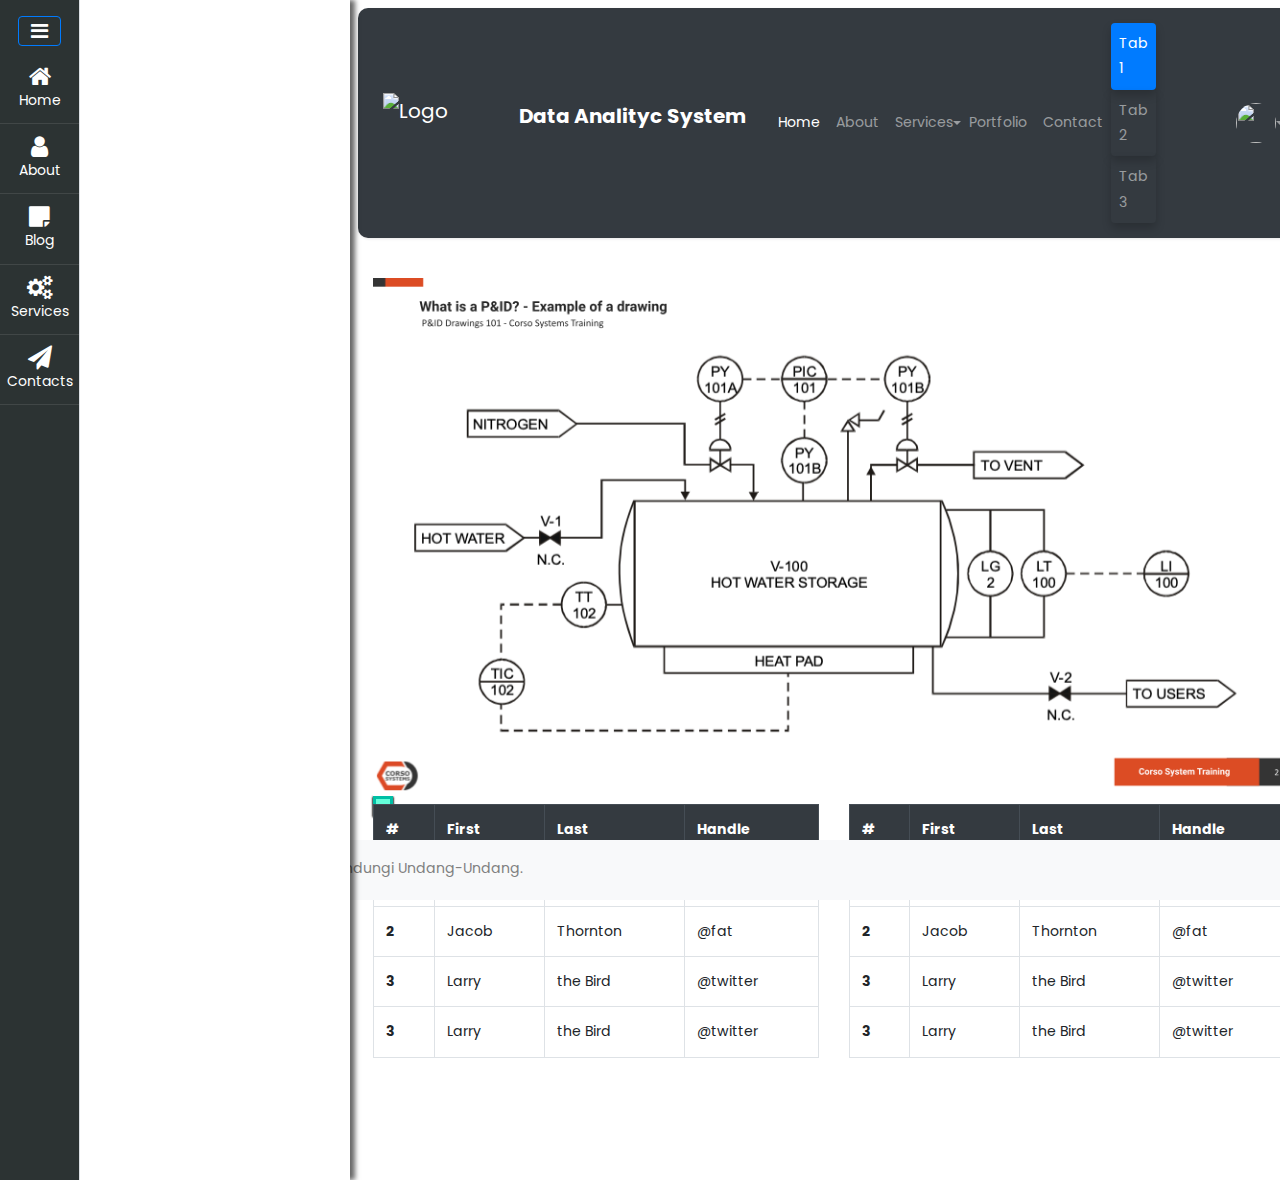
==== index.html @ a720b851 "Commit Jam 11:40 Senin" ====
<!DOCTYPE html>
<html lang="en">

<head>
  <title>Sidebar 07</title>
  <meta charset="utf-8" />
  <meta name="viewport" content="width=device-width, initial-scale=1, shrink-to-fit=no" />

  <link href="https://fonts.googleapis.com/css?family=Poppins:300,400,500,600,700,800,900" rel="stylesheet" />

  <link rel="stylesheet" href="https://stackpath.bootstrapcdn.com/font-awesome/4.7.0/css/font-awesome.min.css" />
  <link href="https://cdn.jsdelivr.net/npm/select2@4.1.0-rc.0/dist/css/select2.min.css" rel="stylesheet" />
  <link rel="stylesheet" href="https://use.fontawesome.com/releases/v5.15.4/css/all.css"
    integrity="sha384-DyZ88mC6Up2uqS4h/KRgHuoeGwBcD4Ng9SiP4dIRy0EXTlnuz47vAwmeGwVChigm" crossorigin="anonymous" />
  <link rel="stylesheet" href="https://cdnjs.cloudflare.com/ajax/libs/jstree/3.3.12/themes/default/style.min.css" />
  <link rel="stylesheet" href="https://cdn3.devexpress.com/jslib/22.2.3/css/dx.light.css" />
  <link rel="stylesheet" href="css/scalize.css" />
  <link rel="stylesheet" href="css/style.css" />
  <style>
    #treelist {
      font-size: 13px;
    }
  </style>
</head>

<body>
  <div class="wrapper d-flex align-items-stretch">
    <nav id="sidebar" class="active border-right">
      <button type="button" id="sidebarCollapse" class="navbar-toggler mt-3 mb-2"
        style="border-color: #007bff; color: #fff">
        <i class="fa fa-bars"></i>
        <span class="sr-only">Toggle Menu</span>
      </button>
      <!-- <h1><a href="index.html" class="logo">M.</a></h1> -->
      <ul class="list-unstyled components mb-5">
        <li class="active">
          <a href="#"><span class="fa fa-home"></span> Home</a>
        </li>
        <li>
          <a href="#"><span class="fa fa-user"></span> About</a>
        </li>
        <li>
          <a href="#"><span class="fa fa-sticky-note"></span> Blog</a>
        </li>
        <li>
          <a href="#"><span class="fa fa-cogs"></span> Services</a>
        </li>
        <li>
          <a href="#"><span class="fa fa-paper-plane"></span> Contacts</a>
        </li>
      </ul>

      <div class="footer">
        <p>
          Copyright &copy;
          <script>
            document.write(new Date().getFullYear());
          </script>
          All rights reserved | This template is made with
          <i class="icon-heart" aria-hidden="true"></i> by
          <a href="https://colorlib.com" target="_blank">Colorlib.com</a>
        </p>
      </div>
    </nav>

    <nav id="sidebar2" class="p-1 sidebar2mobile">
      <!-- Create a div element for the tree -->
      <div class="container-fluid mt-2">
        <div class="row">
          <div class="col-md-12">
            <div id="treelist"></div>
            <div id="context-menu"></div>
          </div>
        </div>
      </div>
    </nav>

    <!-- Page Content  -->
    <div id="content" class="p-md-2">
      <nav class="navbar navbar-expand-lg navbar-dark bg-dark navrounded">
        <div class="container-fluid">
          <!-- <button type="button" id="sidebarCollapse2" class="mr-2 btn btn-primary hidebtna ml-auto">
            <i class="fa fa-bars"></i>
            <span class="sr-only">Toggle Menu</span>
          </button> -->
          <a class="navbar-brand" href="#" style="display: grid; grid-template-columns: auto 1fr">
            <img src="https://cms.ptcs.co.id/assets/images/ptcs.png" width="120" height="60"
              class="d-inline-block align-top" alt="Logo" />
            <h5 class="text-white font-weight-bold mr-2 mt-2 ml-3">
              Data Analityc System
            </h5>
          </a>
          <!-- <div class="app-header__logo">
            <div class="logo-src"></div>
          </div> -->
          <button class="btn btn-dark d-inline-block d-lg-none ml-auto" type="button" data-toggle="collapse"
            data-target="#navbarSupportedContent" aria-controls="navbarSupportedContent" aria-expanded="false"
            aria-label="Toggle navigation">
            <i class="fa fa-bars"></i>
          </button>
          <div class="collapse navbar-collapse" id="navbarSupportedContent">
            <ul class="navbar-nav">
              <li class="nav-item active">
                <a class="nav-link" href="#">Home</a>
              </li>
              <li class="nav-item">
                <a class="nav-link" href="#">About</a>
              </li>
              <li class="nav-item dropdown">
                <a class="nav-link dropdown-toggle" href="#" id="navbarDropdown" role="button" data-toggle="dropdown"
                  aria-haspopup="true" aria-expanded="false">
                  Services
                </a>
                <div class="dropdown-menu" aria-labelledby="navbarDropdown">
                  <a class="dropdown-item" href="#">Service 1</a>
                  <a class="dropdown-item" href="#">Service 2</a>
                  <a class="dropdown-item" href="#">Service 3</a>
                </div>
              </li>
              <li class="nav-item">
                <a class="nav-link" href="#">Portfolio</a>
              </li>
              <li class="nav-item">
                <a class="nav-link" href="#">Contact</a>
              </li>
            </ul>
            <ul class="nav navbar-nav nav-pills nav-pillsx ml-auto mr-5">
              <li class="nav-item mr-4">
                <a class="nav-link active" data-toggle="tab" href="#tab1">Tab 1</a>
              </li>
              <li class="nav-item mr-4">
                <a class="nav-link" data-toggle="tab" href="#tab2">Tab 2</a>
              </li>
              <li class="nav-item mr-4">
                <a class="nav-link" data-toggle="tab" href="#tab3">Tab 3</a>
              </li>
            </ul>
            <ul class="navbar-nav ml-auto">
              <li class="nav-item dropdown">
                <a class="nav-link dropdown-toggle" href="#" id="navbarDropdownMenuLink" role="button"
                  data-toggle="dropdown" aria-haspopup="true" aria-expanded="false">
                  <img src="https://s3.eu-central-1.amazonaws.com/bootstrapbaymisc/blog/24_days_bootstrap/fox.jpg"
                    width="40" height="40" class="rounded-circle" />
                </a>
                <div class="dropdown-menu" aria-labelledby="navbarDropdownMenuLink">
                  <a class="dropdown-item" href="#">Dashboard</a>
                  <a class="dropdown-item" href="#">Edit Profile</a>
                  <a class="dropdown-item" href="#">Log Out</a>
                </div>
              </li>
            </ul>

          </div>
          <!-- button untuk sidebar kanana da di dalam navbar -->
          <!-- <button type="button" id="sidebarCollapse2" class="mr-2 btn btn-primary hidebtna ml-auto">
            <i class="fa fa-bars"></i>
            <span class="sr-only">Toggle Menu</span>
          </button> -->
        </div>
      </nav>

      <!-- Tab content -->
      <!--  overflow-auto style="height: 800px;"-->
      <div class="tab-content mt-1 mb-5 overflow-auto">
        <div class="tab-pane active" id="tab1">
          <div class="container">
            <div class="row">
              <div class="col">
                <div class="d-flex justify-content-center align-items-center" style="  width: 100%;
                height: 100%;">
                  <div class="scalize">
                    <!-- Start Popover Template -->
                    <div id="content1" class="content left top">
                      <div class="head">
                        <a href="#" class="exit"><img
                            src="https://www.jqueryscript.net/demo/Image-Annotation-Plugin-Scalize/img/close.png"
                            alt="" /></a>
                        <h6 class="title">Lorem Ipsum 1</h6>
                      </div>
                      <div class="body">
                        <p>Lorem ipsum dolor sit amet, ne est populo dictas, et pri ferri ubique labitur.</p>
                        <p>Mel ad euismod adipiscing moderatius eos an decore quodsi animal.</p>
                      </div>
                    </div>
                    <div id="content3" class="content right top">
                      <div class="head">
                        <a href="#" class="exit"><img
                            src="https://www.jqueryscript.net/demo/Image-Annotation-Plugin-Scalize/img/close.png"
                            alt="" /></a>
                        <h6 class="title">Lorem Ipsum 3</h6>
                      </div>
                      <div class="body">
                        <p>Lorem ipsum dolor sit amet, ne est populo dictas, et pri ferri ubique labitur.</p>
                        <p>Mel ad euismod adipiscing moderatius eos an decore quodsi animal.</p>
                      </div>
                    </div>
                    <div id="content2" class="content right top">
                      <div class="head">
                        <a href="#" class="exit"><img
                            src="https://www.jqueryscript.net/demo/Image-Annotation-Plugin-Scalize/img/close.png"
                            alt="" /></a>
                        <h6 class="title">Lorem Ipsum 2</h6>
                      </div>
                      <div class="body">
                        <p>Lorem ipsum dolor sit amet, ne est populo dictas, et pri ferri ubique labitur.</p>
                        <p>Mel ad euismod adipiscing moderatius eos an decore quodsi animal.</p>
                        <p>Lorem ipsum dolor sit amet, ne est populo dictas, et pri ferri ubique labitur.</p>
                      </div>
                    </div>
                    <div id="content4" class="content right top">
                      <div class="head">
                        <a href="#" class="exit"><img
                            src="https://www.jqueryscript.net/demo/Image-Annotation-Plugin-Scalize/img/close.png"
                            alt="" /></a>
                        <h6 class="title">Lorem Ipsum 2</h6>
                      </div>
                      <div class="body">
                        <p>Lorem ipsum dolor sit amet, ne est populo dictas, et pri ferri ubique labitur.</p>
                        <p>Mel ad euismod adipiscing moderatius eos an decore quodsi animal.</p>
                        <p>Lorem ipsum dolor sit amet, ne est populo dictas, et pri ferri ubique labitur.</p>
                      </div>
                    </div>
                    <!-- End Popover Template -->

                    <!-- https://www.jqueryscript.net/demo/Image-Annotation-Plugin-Scalize/img/jacket.png -->
                    <img src="pid.png" alt=""
                      class="target" id="gambar-coordinate">
                    <!-- Start Item Point -->
                    <div class="item-point" data-top="339" data-left="195.5" data-popover="#content1">
                      <div><a href="#" class="toggle"></a></div>
                    </div>
                    <!-- End Item Point -->
                    <!-- Start Item Point -->
                    <div class="item-point" data-top="425" data-left="692.5" data-popover="#content3">
                      <div><a href="#" class="toggle"></a></div>
                    </div>
                    <!-- End Item Point -->
                    <!-- Start Item Point -->
                    <div class="item-point" data-top="257" data-left="154.5" data-popover="#content2">
                      <div><a href="#" class="toggle"></a></div>
                    </div>
                    <!-- End Item Point -->
                    <!-- Start Item Point -->
                    <div class="item-point" data-top="137" data-left="492" data-popover="#content4">
                      <div><a href="#" class="toggle"></a></div>
                    </div>
                    <!-- End Item Point -->
                    <!-- Start Item Point -->
                    <div class="item-point" data-top="75" data-left="385" data-popover="#content4">
                      <div><a href="#" class="toggle"></a></div>
                    </div>
                    <!-- End Item Point -->
                  </div>
                </div>

              </div>
            </div>
            <div class="row">
              <div class="col-md-6">
                <table class="table table-bordered mt-2 mb-3">
                  <thead class="thead-dark">
                    <tr>
                      <th scope="col">#</th>
                      <th scope="col">First</th>
                      <th scope="col">Last</th>
                      <th scope="col">Handle</th>
                    </tr>
                  </thead>
                  <tbody>
                    <tr>
                      <th scope="row">1</th>
                      <td>Mark</td>
                      <td>Otto</td>
                      <td>@mdo</td>
                    </tr>
                    <tr>
                      <th scope="row">2</th>
                      <td>Jacob</td>
                      <td>Thornton</td>
                      <td>@fat</td>
                    </tr>
                    <tr>
                      <th scope="row">3</th>
                      <td>Larry</td>
                      <td>the Bird</td>
                      <td>@twitter</td>
                    </tr>
                    <tr>
                      <th scope="row">3</th>
                      <td>Larry</td>
                      <td>the Bird</td>
                      <td>@twitter</td>
                    </tr>
                  </tbody>
                </table>
              </div>
              <div class="col-md-6">
                <table class="table table-bordered mt-2 mb-3">
                  <thead class="thead-dark">
                    <tr>
                      <th scope="col">#</th>
                      <th scope="col">First</th>
                      <th scope="col">Last</th>
                      <th scope="col">Handle</th>
                    </tr>
                  </thead>
                  <tbody>
                    <tr>
                      <th scope="row">1</th>
                      <td>Mark</td>
                      <td>Otto</td>
                      <td>@mdo</td>
                    </tr>
                    <tr>
                      <th scope="row">2</th>
                      <td>Jacob</td>
                      <td>Thornton</td>
                      <td>@fat</td>
                    </tr>
                    <tr>
                      <th scope="row">3</th>
                      <td>Larry</td>
                      <td>the Bird</td>
                      <td>@twitter</td>
                    </tr>
                    <tr>
                      <th scope="row">3</th>
                      <td>Larry</td>
                      <td>the Bird</td>
                      <td>@twitter</td>
                    </tr>
                  </tbody>
                </table>
              </div>
            </div>
          </div>
          <br>
          <br>

        </div>
        <div class="tab-pane" id="tab2">
          <h2>Ini adalah isi Tab 2</h2>
          <p>
            Integer id felis euismod, auctor lectus a, aliquam felis. Nulla
            euismod, odio sit amet malesuada ultricies, massa sapien dapibus
            neque, a sagittis purus enim ut tortor. Pellentesque tincidunt
            urna sit amet justo pharetra, sit amet hendrerit velit sodales.
          </p>
        </div>
        <div class="tab-pane" id="tab3">
          <h2 class="mb-4">Sidebar #07</h2>
          <p>
            Lorem ipsum dolor sit amet, consectetur adipisicing elit, sed do
            eiusmod tempor incididunt ut labore et dolore magna aliqua. Ut
            enim ad minim veniam, quis nostrud exercitation ullamco laboris
            nisi ut aliquip ex ea commodo consequat. Duis aute irure dolor in
            reprehenderit in voluptate velit esse cillum dolore eu fugiat
            nulla pariatur. Excepteur sint occaecat cupidatat non proident,
            sunt in culpa qui officia deserunt mollit anim id est laborum.
          </p>
          <p>
            Lorem ipsum dolor sit amet, consectetur adipisicing elit, sed do
            eiusmod tempor incididunt ut labore et dolore magna aliqua. Ut
            enim ad minim veniam, quis nostrud exercitation ullamco laboris
            nisi ut aliquip ex ea commodo consequat. Duis aute irure dolor in
            reprehenderit in voluptate velit esse cillum dolore eu fugiat
            nulla pariatur. Excepteur sint occaecat cupidatat non proident,
            sunt in culpa qui officia deserunt mollit anim id est laborum.
          </p>
        </div>
      </div>

      <footer class="bg-light py-3 fixed-bottom app-main-footer ">
        <div class="container">
          <div class="row">
            <div class="col-md-6">
              <p>
                &copy; 2023 Nama Perusahaan Anda. Hak Cipta Dilindungi
                Undang-Undang.
              </p>
            </div>
            <div class="col-md-6">
              <ul class="list-inline float-md-right text-right">
                <div id="weather-info" class="list-inline-item"></div>
              </ul>
            </div>
          </div>
        </div>
      </footer>
    </div>
    <!-- Sidebar Kanan -->
    <nav id="sidebar3" class="active border-right">
      <!-- <h1><a href="index.html" class="logo">M.</a></h1> -->
      <button type="button" id="sidebarCollapse2" style="border-color: #007bff; color: #fff"
        class="mt-3 mb-2 navbar-toggler hidebtna">
        <i class="fa fa-bars"></i>
        <span class="sr-only">Toggle Menu</span>
      </button>
      <ul class="list-unstyled components mb-5" id="accordion">
        <li class="active">
          <a data-toggle="collapse" class="iconkanans" href="#multiCollapseExample1" role="button" aria-expanded="false"
            aria-controls="multiCollapseExample1"><span class="fa fa-cloud"></span> Weather</a>
        </li>
        <div class="collapse multi-collapse" id="multiCollapseExample1">
          <div class="card card-body text-muted">
            <a class="weatherwidget-io" href="https://forecast7.com/en/n6d21106d85/jakarta/" data-label_1="JAKARTA"
              data-label_2="WEATHER" data-days="3" data-theme="dark">JAKARTA WEATHER</a>
          </div>
        </div>
        <li>
          <a class="iconkanans" data-toggle="collapse" href="#multiCollapseExample2" role="button" aria-expanded="false"
            aria-controls="multiCollapseExample2"><span class="fa fa-tasks"></span> Task
            <span class="badge badge-danger ml-2" id="taskbadge">0</span>
          </a>
        </li>
        <div class="collapse multi-collapse" id="multiCollapseExample2">
          <div class="card card-body text-muted">
            <form id="task-form" class="mb-3">
              <div class="form-row">
                <div class="col-9">
                  <input type="text" id="task-input" class="form-control" placeholder="Enter task" />
                </div>
                <div class="col-3">
                  <button type="submit" class="btn btn-sm btn-primary btn-block">
                    Add
                  </button>
                </div>
              </div>
            </form>

            <!-- Task List -->
            <ul id="task-list" class="list-group">
              <!-- Tasks will be added dynamically here -->
            </ul>
          </div>
        </div>
        <li>
          <a href="#collapse-blog" data-toggle="collapse" aria-expanded="false" class="dropdown-toggle"><span
              class="fa fa-sticky-note"></span> Blog<span class="badge badge-primary ml-2">2</span></a>
          <ul class="collapse list-unstyled" id="collapse-blog" data-parent="#accordion">
            <li><a href="#">Blog Post 1</a></li>
            <li><a href="#">Blog Post 2</a></li>
          </ul>
        </li>
        <li>
          <a href="#"><span class="fa fa-cogs"></span> Services</a>
        </li>
        <li>
          <a href="#collapse-contacts" data-toggle="collapse" aria-expanded="false" class="dropdown-toggle"><span
              class="fa fa-paper-plane"></span> Contacts<span class="badge badge-danger ml-2">5</span></a>
          <ul class="collapse list-unstyled" id="collapse-contacts" data-parent="#accordion">
            <li><a href="#">Contact 1</a></li>
            <li><a href="#">Contact 2</a></li>
            <li><a href="#">Contact 3</a></li>
            <li><a href="#">Contact 4</a></li>
            <li><a href="#">Contact 5</a></li>
          </ul>
        </li>
      </ul>
    </nav>
  </div>

  <!-- <script src="js/jquery.min.js"></script> -->
  <script src="https://code.jquery.com/jquery-3.6.4.js" integrity="sha256-a9jBBRygX1Bh5lt8GZjXDzyOB+bWve9EiO7tROUtj/E="
    crossorigin="anonymous"></script>
  <script src="js/popper.js"></script>
  <script src="js/bootstrap.min.js"></script>
  <script src="https://cdn.jsdelivr.net/npm/select2@4.1.0-rc.0/dist/js/select2.min.js"></script>
  <script src="https://cdnjs.cloudflare.com/ajax/libs/jstree/3.3.12/jstree.min.js"></script>
  <script src="https://cdn3.devexpress.com/jslib/22.2.3/js/dx.all.js"></script>
  <script src="js/scalize.js"></script>
  <script src="https://cdnjs.cloudflare.com/ajax/libs/jquery-mousewheel/3.1.11/jquery.mousewheel.min.js"></script>
  <script src="js/script.js"></script>
  <script>
    !(function (d, s, id) {
      var js,
        fjs = d.getElementsByTagName(s)[0];
      if (!d.getElementById(id)) {
        js = d.createElement(s);
        js.id = id;
        js.src = "https://weatherwidget.io/js/widget.min.js";
        fjs.parentNode.insertBefore(js, fjs);
      }
    })(document, "script", "weatherwidget-io-js");
  </script>
  <script src="js/main.js"></script>
</body>

</html>



<!-- Catatan -->

<!-- Untuk mendapatkan koordinat aslinya di kurang 10 -->
---- css/scalize.css ----
/*
Scalize
=========================== */
.scalize {
    transform-origin: top left;
    position: relative;
}
.scalize img.target {
    width: 100%;
    position: relative;
    z-index: 1;
}
.scalize .content {
    position: absolute;
    background: #fff;
    width: 250px;
    display: none;
    z-index: 99;
    height: auto;
    -webkit-box-shadow: 0px 2px 3px rgba(0, 0, 0, 0.5);
    -khtml-box-shadow: 0px 2px 3px rgba(0, 0, 0, 0.5);
    -moz-box-shadow: 0px 2px 3px rgba(0, 0, 0, 0.5);
    -ms-box-shadow: 0px 2px 3px rgba(0, 0, 0, 0.5);
    -o-box-shadow: 0px 2px 3px rgba(0, 0, 0, 0.5);
    box-shadow: 0px 2px 3px rgba(0, 0, 0, 0.5);
}
.scalize .content .head {
    position: relative;
    padding: 10px 15px;
    background: #efefef;
    border-bottom: solid 1px #dfdfdf;
}
.scalize .content .head .title {
    margin-bottom: 0;
}
.scalize .content .head .exit {
    float: right;
    display: block;
    width: 38px;
    height: 38px;
    border-left: solid 1px #ccc;
    position: relative;
    top: -10px;
    left: 15px;
    filter: alpha(opacity=50);
    -ms-filter: "progid:DXImageTransform.Microsoft.Alpha(Opacity=50)";
    -webkit-opacity: 0.5;
    -khtml-opacity: 0.5;
    -moz-opacity: 0.5;
    -ms-opacity: 0.5;
    -o-opacity: 0.5;
    opacity: 0.5;
}
.scalize .content .head .exit:hover {
    filter: alpha(opacity=80);
    -ms-filter: "progid:DXImageTransform.Microsoft.Alpha(Opacity=80)";
    -webkit-opacity: 0.8;
    -khtml-opacity: 0.8;
    -moz-opacity: 0.8;
    -ms-opacity: 0.8;
    -o-opacity: 0.8;
    opacity: 0.8;
    background: rgba(0, 0, 0, 0.3);
}
.scalize .content .head .exit img {
    padding: 7px;
    width: 100%;
}
.scalize .content .body {
    padding: 10px 15px;
    position: relative;
    background: #fff;
    position: relative;
}
.scalize .content .body img {
    width: 100%;
}
.scalize .content .body p:last-child {
    margin-bottom: 0;
}
.scalize .content .body:before {
    content: '';
    position: absolute;
    border: solid 15px transparent;
    top: 0;
}
.scalize .content .footer {
    padding: 10px 15px;
    border-top: solid 1px #dfdfdf;
    position: relative;
}
.scalize .content.center .body:before {
    top: 50%;
    margin-top: -24px;
}
.scalize .content.left {
    margin-left: -280px;
}
.scalize .content.left .body:before {
    left: 100%;
    border-left-color: #fff;
    border-right: 0;
}
.scalize .content.left.top {
    margin-top: -43px;
    margin-bottom: 0;
}
.scalize .content.left.bottom {
    margin-top: 50px;
}
.scalize .content.left.bottom .body:before {
    top: 100%;
    margin-top: -56px;
}
.scalize .content.right {
    margin-left: 50px;
}
.scalize .content.right .body:before {
    right: 100%;
    border-right-color: #fff;
    border-left: 0;
}
.scalize .content.right.top {
    margin-top: -43px;
    margin-bottom: 0;
}
.scalize .content.right.bottom {
    margin-top: 50px;
}
.scalize .content.right.bottom .body:before {
    top: 100%;
    margin-top: -56px;
}
/*
Scalize selector
=========================== */
.wrap-selector {
    position: absolute;
    top: 0;
    left: 0;
    width: 100%;
    height: 100%;
    overflow: hidden;
    z-index: 3;
}
.scalize .item-point {
    display: block;
    position: absolute;
    width: 20px;
    height: 20px;
    background: #64ffda;
    border: solid 3px #00bfa5;
    text-decoration: none !important;
    -webkit-transition: all 0.3s ease-in-out;
    -khtml-transition: all 0.3s ease-in-out;
    -moz-transition: all 0.3s ease-in-out;
    -ms-transition: all 0.3s ease-in-out;
    -o-transition: all 0.3s ease-in-out;
    transition: all 0.3s ease-in-out;
    -webkit-box-shadow: 0px 1px 2px rgba(0, 0, 0, 0.5);
    -khtml-box-shadow: 0px 1px 2px rgba(0, 0, 0, 0.5);
    -moz-box-shadow: 0px 1px 2px rgba(0, 0, 0, 0.5);
    -ms-box-shadow: 0px 1px 2px rgba(0, 0, 0, 0.5);
    -o-box-shadow: 0px 1px 2px rgba(0, 0, 0, 0.5);
    box-shadow: 0px 1px 2px rgba(0, 0, 0, 0.5);
}
.scalize .item-point > div {
    position: relative;
    cursor: default;
    z-index: 9;
}
.scalize .item-point > div .toggle {
    display: block;
    position: absolute;
    top: -3px;
    left: -3px;
}
.scalize .item-point.circle {
    -webkit-border-radius: 50%;
    -khtml-border-radius: 50%;
    -moz-border-radius: 50%;
    -ms-border-radius: 50%;
    -o-border-radius: 50%;
    border-radius: 50%;
}
.scalize .item-point.circle.disabled,
.scalize .item-point.circle.active {
    border: solid 3px #64ffda;
    background: #64ffda;
}
.scalize .item-point.circle .toggle {
    -webkit-border-radius: 50%;
    -khtml-border-radius: 50%;
    -moz-border-radius: 50%;
    -ms-border-radius: 50%;
    -o-border-radius: 50%;
    border-radius: 50%;
}
.scalize .item-point.square {
    width: 30px;
    height: 30px;
    font-weight: 700;
    line-height: 27px;
    color: #1d1d1d;
    background: #a7ffeb;
    border: solid 2px #00bfa5;
    -webkit-border-radius: 4px;
    -khtml-border-radius: 4px;
    -moz-border-radius: 4px;
    -ms-border-radius: 4px;
    -o-border-radius: 4px;
    border-radius: 4px;
    text-align: center;
}
.scalize .item-point.square.disabled,
.scalize .item-point.square.active {
    color: #fff;
    background: #00bfa5;
}
.scalize .item-point.square > div .toggle {
    -webkit-border-radius: 4px;
    -khtml-border-radius: 4px;
    -moz-border-radius: 4px;
    -ms-border-radius: 4px;
    -o-border-radius: 4px;
    border-radius: 4px;
    top: -2px;
    left: -2px;
}
.scalize .item-point.disabled .toggle {
    cursor: default;
}
.scalize .item-point.content {
    width: 200px;
    height: 0;
    border: 0;
}
.scalize .item-point.pulse {
    box-shadow: 0 0 0 #1de9b6;
    animation: pulse 2s infinite;
}
.scalize .item-point.pulse:hover {
    animation: none;
}
.scalize .item-point.pulse2:before,
.scalize .item-point.pulse2:after {
    content: "";
    margin: -3px 0 0 -3px;
    position: absolute;
    box-sizing: border-box;
    width: 20px;
    height: 20px;
    border: 1px solid #1de9b6;
    border-radius: 50%;
}
.scalize .item-point.pulse2:before {
    animation: blip1 1s infinite cubic-bezier(0, 0.6, 1, 0.6);
}
.scalize .item-point.pulse2:after {
    animation: blip2 1s infinite linear;
}
.scalize .item-point.marker {
    background: transparent;
    -webkit-box-shadow: 0 0 0 rgba(0, 0, 0, 0.4);
    -khtml-box-shadow: 0 0 0 rgba(0, 0, 0, 0.4);
    -moz-box-shadow: 0 0 0 rgba(0, 0, 0, 0.4);
    -ms-box-shadow: 0 0 0 rgba(0, 0, 0, 0.4);
    -o-box-shadow: 0 0 0 rgba(0, 0, 0, 0.4);
    box-shadow: 0 0 0 rgba(0, 0, 0, 0.4);
    border: 0;
}
.scalize .item-point.marker.active {
    border: 0;
}
.scalize .item-point.marker.active .pin {
    background: #00bfa5;
}
.scalize .item-point.marker.active .pin:after {
    background: #64ffda;
}
.scalize .item-point.marker .toggle {
    width: 30px;
    height: 30px;
    top: -6px;
    left: -6px;
}
.scalize .item-point.marker .pin {
    width: 30px;
    height: 30px;
    border-radius: 50% 50% 50% 0;
    background: #64ffda;
    position: absolute;
    -webkit-transform: rotate(-45deg);
    -moz-transform: rotate(-45deg);
    -ms-transform: rotate(-45deg);
    transform: rotate(-45deg);
    left: 50%;
    top: 50%;
    margin: -15px 0 0 -15px;
    -webkit-animation-name: bounce;
    -moz-animation-name: bounce;
    -ms-animation-name: bounce;
    animation-name: bounce;
    -webkit-animation-fill-mode: both;
    -moz-animation-fill-mode: both;
    -ms-animation-fill-mode: both;
    animation-fill-mode: both;
    -webkit-animation-duration: 1s;
    -moz-animation-duration: 1s;
    -ms-animation-duration: 1s;
    animation-duration: 1s;
    z-index: 3;
}
.scalize .item-point.marker .pin:after {
    content: '';
    width: 14px;
    height: 14px;
    margin: 8px 0 0 8px;
    background: #00bfa5;
    position: absolute;
    border-radius: 50%;
}
.scalize .item-point.marker .pulse {
    background: rgba(0, 0, 0, 0.5);
    border-radius: 50%;
    height: 14px;
    width: 14px;
    position: absolute;
    left: 50%;
    top: 50%;
    margin: 15px 0px 0px -7px;
    -webkit-transform: rotateX(55deg);
    -moz-transform: rotateX(55deg);
    -ms-transform: rotateX(55deg);
    transform: rotateX(55deg);
    z-index: 2;
}
.scalize .item-point.marker .pulse:after {
    content: "";
    border-radius: 50%;
    height: 40px;
    width: 40px;
    position: absolute;
    margin: -13px 0 0 -13px;
    -webkit-animation: pulsate 1s ease-out;
    -moz-animation: pulsate 1s ease-out;
    -ms-animation: pulsate 1s ease-out;
    animation: pulsate 1s ease-out;
    -webkit-animation-iteration-count: infinite;
    -moz-animation-iteration-count: infinite;
    -ms-animation-iteration-count: infinite;
    animation-iteration-count: infinite;
    opacity: 0;
    -ms-filter: "progid:DXImageTransform.Microsoft.Alpha(Opacity=0)";
    filter: alpha(opacity=0);
    -webkit-box-shadow: 0 0 1px 2px #a7ffeb;
    box-shadow: 0 0 1px 2px #a7ffeb;
    -webkit-animation-delay: 1.1s;
    -moz-animation-delay: 1.1s;
    -ms-animation-delay: 1.1s;
    animation-delay: 1.1s;
}
/*
Animation
=========================== */
@-webkit-keyframes pulse {
    0% {
        -webkit-box-shadow: 0 0 0 0 #1de9b6;
    }
    70% {
        -webkit-box-shadow: 0 0 0 10px rgba(204, 169, 44, 0);
    }
    100% {
        -webkit-box-shadow: 0 0 0 0 rgba(204, 169, 44, 0);
    }
}
@keyframes pulse {
    0% {
        -moz-box-shadow: 0 0 0 0 #1de9b6;
        box-shadow: 0 0 0 0 #1de9b6;
    }
    70% {
        -moz-box-shadow: 0 0 0 10px rgba(204, 169, 44, 0);
        box-shadow: 0 0 0 10px rgba(204, 169, 44, 0);
    }
    100% {
        -moz-box-shadow: 0 0 0 0 rgba(204, 169, 44, 0);
        box-shadow: 0 0 0 0 rgba(204, 169, 44, 0);
    }
}
@keyframes blip1 {
    to {
        transform: scale(3);
        opacity: 0;
    }
}
@keyframes blip2 {
    to {
        transform: scale(2);
        opacity: 0;
    }
}
@-moz-keyframes pulsate {
    0% {
        -webkit-transform: scale(0.1, 0.1);
        -moz-transform: scale(0.1, 0.1);
        -ms-transform: scale(0.1, 0.1);
        transform: scale(0.1, 0.1);
        opacity: 0;
        -ms-filter: "progid:DXImageTransform.Microsoft.Alpha(Opacity=0)";
        filter: alpha(opacity=0);
    }
    50% {
        opacity: 1;
        -ms-filter: none;
        filter: none;
    }
    100% {
        -webkit-transform: scale(1.2, 1.2);
        -moz-transform: scale(1.2, 1.2);
        -ms-transform: scale(1.2, 1.2);
        transform: scale(1.2, 1.2);
        opacity: 0;
        -ms-filter: "progid:DXImageTransform.Microsoft.Alpha(Opacity=0)";
        filter: alpha(opacity=0);
    }
}
@-webkit-keyframes pulsate {
    0% {
        -webkit-transform: scale(0.1, 0.1);
        -moz-transform: scale(0.1, 0.1);
        -ms-transform: scale(0.1, 0.1);
        transform: scale(0.1, 0.1);
        opacity: 0;
        -ms-filter: "progid:DXImageTransform.Microsoft.Alpha(Opacity=0)";
        filter: alpha(opacity=0);
    }
    50% {
        opacity: 1;
        -ms-filter: none;
        filter: none;
    }
    100% {
        -webkit-transform: scale(1.2, 1.2);
        -moz-transform: scale(1.2, 1.2);
        -ms-transform: scale(1.2, 1.2);
        transform: scale(1.2, 1.2);
        opacity: 0;
        -ms-filter: "progid:DXImageTransform.Microsoft.Alpha(Opacity=0)";
        filter: alpha(opacity=0);
    }
}
@-o-keyframes pulsate {
    0% {
        -webkit-transform: scale(0.1, 0.1);
        -moz-transform: scale(0.1, 0.1);
        -ms-transform: scale(0.1, 0.1);
        transform: scale(0.1, 0.1);
        opacity: 0;
        -ms-filter: "progid:DXImageTransform.Microsoft.Alpha(Opacity=0)";
        filter: alpha(opacity=0);
    }
    50% {
        opacity: 1;
        -ms-filter: none;
        filter: none;
    }
    100% {
        -webkit-transform: scale(1.2, 1.2);
        -moz-transform: scale(1.2, 1.2);
        -ms-transform: scale(1.2, 1.2);
        transform: scale(1.2, 1.2);
        opacity: 0;
        -ms-filter: "progid:DXImageTransform.Microsoft.Alpha(Opacity=0)";
        filter: alpha(opacity=0);
    }
}
@keyframes pulsate {
    0% {
        -webkit-transform: scale(0.1, 0.1);
        -moz-transform: scale(0.1, 0.1);
        -ms-transform: scale(0.1, 0.1);
        transform: scale(0.1, 0.1);
        opacity: 0;
        -ms-filter: "progid:DXImageTransform.Microsoft.Alpha(Opacity=0)";
        filter: alpha(opacity=0);
    }
    50% {
        opacity: 1;
        -ms-filter: none;
        filter: none;
    }
    100% {
        -webkit-transform: scale(1.2, 1.2);
        -moz-transform: scale(1.2, 1.2);
        -ms-transform: scale(1.2, 1.2);
        transform: scale(1.2, 1.2);
        opacity: 0;
        -ms-filter: "progid:DXImageTransform.Microsoft.Alpha(Opacity=0)";
        filter: alpha(opacity=0);
    }
}
@-moz-keyframes bounce {
    0% {
        opacity: 0;
        -ms-filter: "progid:DXImageTransform.Microsoft.Alpha(Opacity=0)";
        filter: alpha(opacity=0);
        -webkit-transform: translateY(-2000px) rotate(-45deg);
        -moz-transform: translateY(-2000px) rotate(-45deg);
        -ms-transform: translateY(-2000px) rotate(-45deg);
        transform: translateY(-2000px) rotate(-45deg);
    }
    60% {
        opacity: 1;
        -ms-filter: none;
        filter: none;
        -webkit-transform: translateY(30px) rotate(-45deg);
        -moz-transform: translateY(30px) rotate(-45deg);
        -ms-transform: translateY(30px) rotate(-45deg);
        transform: translateY(30px) rotate(-45deg);
    }
    80% {
        -webkit-transform: translateY(-10px) rotate(-45deg);
        -moz-transform: translateY(-10px) rotate(-45deg);
        -ms-transform: translateY(-10px) rotate(-45deg);
        transform: translateY(-10px) rotate(-45deg);
    }
    100% {
        -webkit-transform: translateY(0) rotate(-45deg);
        -moz-transform: translateY(0) rotate(-45deg);
        -ms-transform: translateY(0) rotate(-45deg);
        transform: translateY(0) rotate(-45deg);
    }
}
@-webkit-keyframes bounce {
    0% {
        opacity: 0;
        -ms-filter: "progid:DXImageTransform.Microsoft.Alpha(Opacity=0)";
        filter: alpha(opacity=0);
        -webkit-transform: translateY(-2000px) rotate(-45deg);
        -moz-transform: translateY(-2000px) rotate(-45deg);
        -ms-transform: translateY(-2000px) rotate(-45deg);
        transform: translateY(-2000px) rotate(-45deg);
    }
    60% {
        opacity: 1;
        -ms-filter: none;
        filter: none;
        -webkit-transform: translateY(30px) rotate(-45deg);
        -moz-transform: translateY(30px) rotate(-45deg);
        -ms-transform: translateY(30px) rotate(-45deg);
        transform: translateY(30px) rotate(-45deg);
    }
    80% {
        -webkit-transform: translateY(-10px) rotate(-45deg);
        -moz-transform: translateY(-10px) rotate(-45deg);
        -ms-transform: translateY(-10px) rotate(-45deg);
        transform: translateY(-10px) rotate(-45deg);
    }
    100% {
        -webkit-transform: translateY(0) rotate(-45deg);
        -moz-transform: translateY(0) rotate(-45deg);
        -ms-transform: translateY(0) rotate(-45deg);
        transform: translateY(0) rotate(-45deg);
    }
}
@-o-keyframes bounce {
    0% {
        opacity: 0;
        -ms-filter: "progid:DXImageTransform.Microsoft.Alpha(Opacity=0)";
        filter: alpha(opacity=0);
        -webkit-transform: translateY(-2000px) rotate(-45deg);
        -moz-transform: translateY(-2000px) rotate(-45deg);
        -ms-transform: translateY(-2000px) rotate(-45deg);
        transform: translateY(-2000px) rotate(-45deg);
    }
    60% {
        opacity: 1;
        -ms-filter: none;
        filter: none;
        -webkit-transform: translateY(30px) rotate(-45deg);
        -moz-transform: translateY(30px) rotate(-45deg);
        -ms-transform: translateY(30px) rotate(-45deg);
        transform: translateY(30px) rotate(-45deg);
    }
    80% {
        -webkit-transform: translateY(-10px) rotate(-45deg);
        -moz-transform: translateY(-10px) rotate(-45deg);
        -ms-transform: translateY(-10px) rotate(-45deg);
        transform: translateY(-10px) rotate(-45deg);
    }
    100% {
        -webkit-transform: translateY(0) rotate(-45deg);
        -moz-transform: translateY(0) rotate(-45deg);
        -ms-transform: translateY(0) rotate(-45deg);
        transform: translateY(0) rotate(-45deg);
    }
}
@keyframes bounce {
    0% {
        opacity: 0;
        -ms-filter: "progid:DXImageTransform.Microsoft.Alpha(Opacity=0)";
        filter: alpha(opacity=0);
        -webkit-transform: translateY(-2000px) rotate(-45deg);
        -moz-transform: translateY(-2000px) rotate(-45deg);
        -ms-transform: translateY(-2000px) rotate(-45deg);
        transform: translateY(-2000px) rotate(-45deg);
    }
    60% {
        opacity: 1;
        -ms-filter: none;
        filter: none;
        -webkit-transform: translateY(30px) rotate(-45deg);
        -moz-transform: translateY(30px) rotate(-45deg);
        -ms-transform: translateY(30px) rotate(-45deg);
        transform: translateY(30px) rotate(-45deg);
    }
    80% {
        -webkit-transform: translateY(-10px) rotate(-45deg);
        -moz-transform: translateY(-10px) rotate(-45deg);
        -ms-transform: translateY(-10px) rotate(-45deg);
        transform: translateY(-10px) rotate(-45deg);
    }
    100% {
        -webkit-transform: translateY(0) rotate(-45deg);
        -moz-transform: translateY(0) rotate(-45deg);
        -ms-transform: translateY(0) rotate(-45deg);
        transform: translateY(0) rotate(-45deg);
    }
}
/*
Responsive
=========================== */
@media (max-width: 480px) {
    .scalize {
    }
    .scalize > div.content.animated {
        top: 30px !important;
        left: 50% !important;
        margin: 0 0 0 -125px !important;
    }
    .scalize > div.content.animated .body:before {
        display: none;
    }
    .scalize .item-point.content {
        -ms-transform: scale(0.7, 0.7);
        /* IE 9 */
        
        -webkit-transform: scale(0.7, 0.7);
        /* Safari */
        
        transform: scale(0.7, 0.7);
        -ms-transform-origin: 20% 40%;
        /* IE 9 */
        
        -webkit-transform-origin: 20% 40%;
        /* Chrome, Safari, Opera */
        
        transform-origin: 10% 10%;
    }
}
@media (max-width: 360px) {
    .item-point.square {
        -ms-transform: scale(0.7, 0.7);
        /* IE 9 */
        
        -webkit-transform: scale(0.7, 0.7);
        /* Safari */
        
        transform: scale(0.7, 0.7);
        -ms-transform-origin: 20% 40%;
        /* IE 9 */
        
        -webkit-transform-origin: 20% 40%;
        /* Chrome, Safari, Opera */
        
        transform-origin: 10% 10%;
    }
}
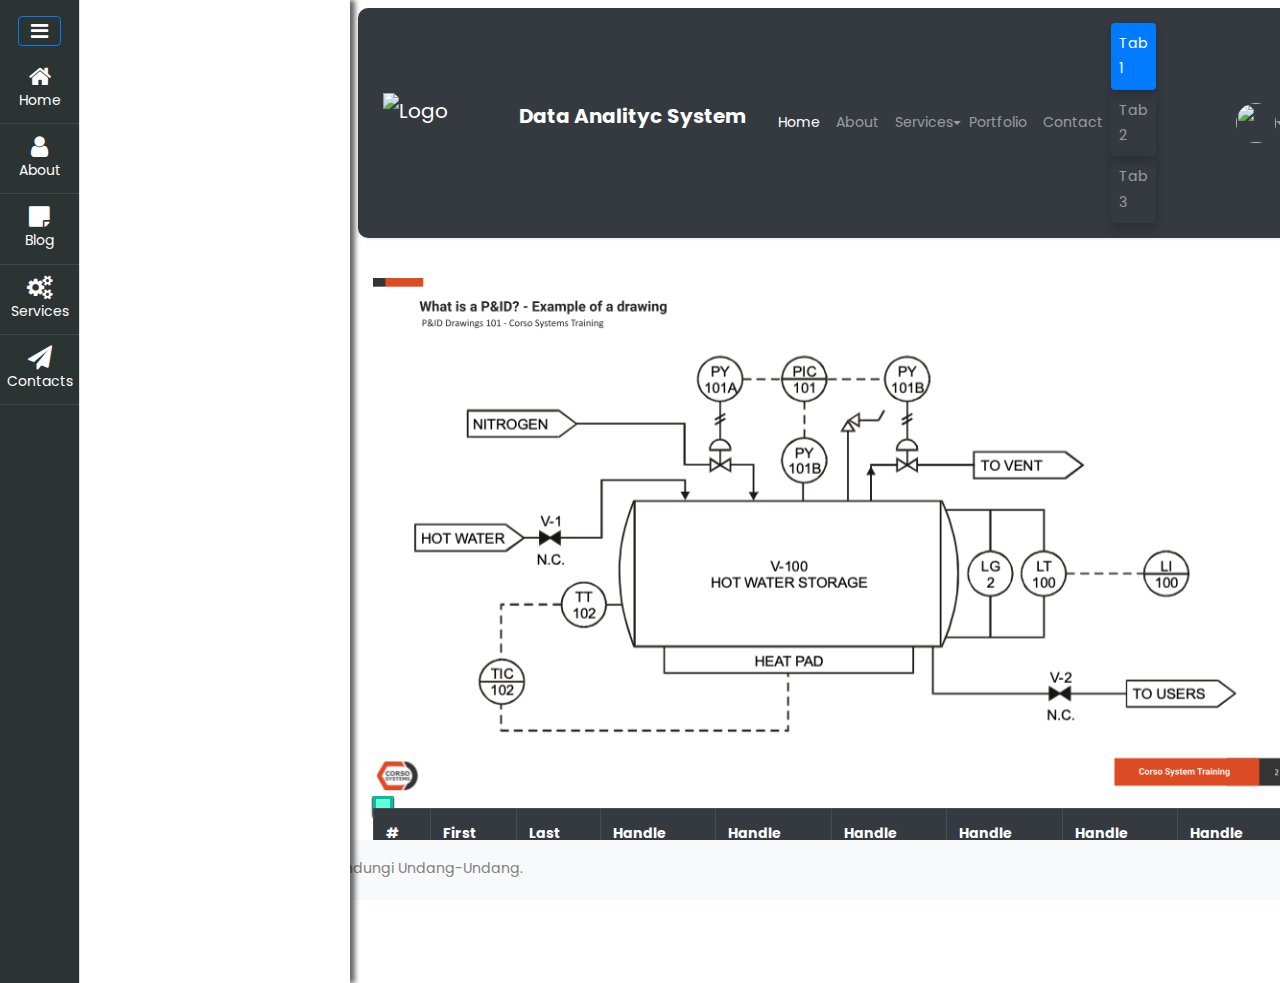
==== commit 2342225d: "Pointer image" ====
--- a/index.html
+++ b/index.html
@@ -49,18 +49,6 @@
           <a href="#"><span class="fa fa-paper-plane"></span> Contacts</a>
         </li>
       </ul>
-
-      <div class="footer">
-        <p>
-          Copyright &copy;
-          <script>
-            document.write(new Date().getFullYear());
-          </script>
-          All rights reserved | This template is made with
-          <i class="icon-heart" aria-hidden="true"></i> by
-          <a href="https://colorlib.com" target="_blank">Colorlib.com</a>
-        </p>
-      </div>
     </nav>
 
     <nav id="sidebar2" class="p-1 sidebar2mobile">
@@ -168,7 +156,7 @@
               <div class="col">
                 <div class="d-flex justify-content-center align-items-center" style="  width: 100%;
                 height: 100%;">
-                  <div class="scalize">
+                  <div class="scalize" id="imagepoint">
                     <!-- Start Popover Template -->
                     <div id="content1" class="content left top">
                       <div class="head">
@@ -223,8 +211,7 @@
                     <!-- End Popover Template -->
 
                     <!-- https://www.jqueryscript.net/demo/Image-Annotation-Plugin-Scalize/img/jacket.png -->
-                    <img src="pid.png" alt=""
-                      class="target" id="gambar-coordinate">
+                    <img src="pid.png" alt="" class="target" id="gambar-coordinate">
                     <!-- Start Item Point -->
                     <div class="item-point" data-top="339" data-left="195.5" data-popover="#content1">
                       <div><a href="#" class="toggle"></a></div>
@@ -252,86 +239,32 @@
                     <!-- End Item Point -->
                   </div>
                 </div>
-
               </div>
             </div>
-            <div class="row">
-              <div class="col-md-6">
-                <table class="table table-bordered mt-2 mb-3">
+            <div class="row mt-1">
+              <div class="col-md-12">
+                <table class="table table-bordered mt-2 mb-3" id="tobrak">
                   <thead class="thead-dark">
                     <tr>
                       <th scope="col">#</th>
                       <th scope="col">First</th>
                       <th scope="col">Last</th>
                       <th scope="col">Handle</th>
+                      <th scope="col">Handle</th>
+                      <th scope="col">Handle</th>
+                      <th scope="col">Handle</th>
+                      <th scope="col">Handle</th>
+                      <th scope="col">Handle</th>
+
                     </tr>
                   </thead>
                   <tbody>
-                    <tr>
-                      <th scope="row">1</th>
-                      <td>Mark</td>
-                      <td>Otto</td>
-                      <td>@mdo</td>
-                    </tr>
-                    <tr>
-                      <th scope="row">2</th>
-                      <td>Jacob</td>
-                      <td>Thornton</td>
-                      <td>@fat</td>
-                    </tr>
-                    <tr>
-                      <th scope="row">3</th>
-                      <td>Larry</td>
-                      <td>the Bird</td>
-                      <td>@twitter</td>
-                    </tr>
-                    <tr>
-                      <th scope="row">3</th>
-                      <td>Larry</td>
-                      <td>the Bird</td>
-                      <td>@twitter</td>
-                    </tr>
+
                   </tbody>
                 </table>
               </div>
-              <div class="col-md-6">
-                <table class="table table-bordered mt-2 mb-3">
-                  <thead class="thead-dark">
-                    <tr>
-                      <th scope="col">#</th>
-                      <th scope="col">First</th>
-                      <th scope="col">Last</th>
-                      <th scope="col">Handle</th>
-                    </tr>
-                  </thead>
-                  <tbody>
-                    <tr>
-                      <th scope="row">1</th>
-                      <td>Mark</td>
-                      <td>Otto</td>
-                      <td>@mdo</td>
-                    </tr>
-                    <tr>
-                      <th scope="row">2</th>
-                      <td>Jacob</td>
-                      <td>Thornton</td>
-                      <td>@fat</td>
-                    </tr>
-                    <tr>
-                      <th scope="row">3</th>
-                      <td>Larry</td>
-                      <td>the Bird</td>
-                      <td>@twitter</td>
-                    </tr>
-                    <tr>
-                      <th scope="row">3</th>
-                      <td>Larry</td>
-                      <td>the Bird</td>
-                      <td>@twitter</td>
-                    </tr>
-                  </tbody>
-                </table>
-              </div>
+              <!-- <div class="col-md-6">
+              </div> -->
             </div>
           </div>
           <br>
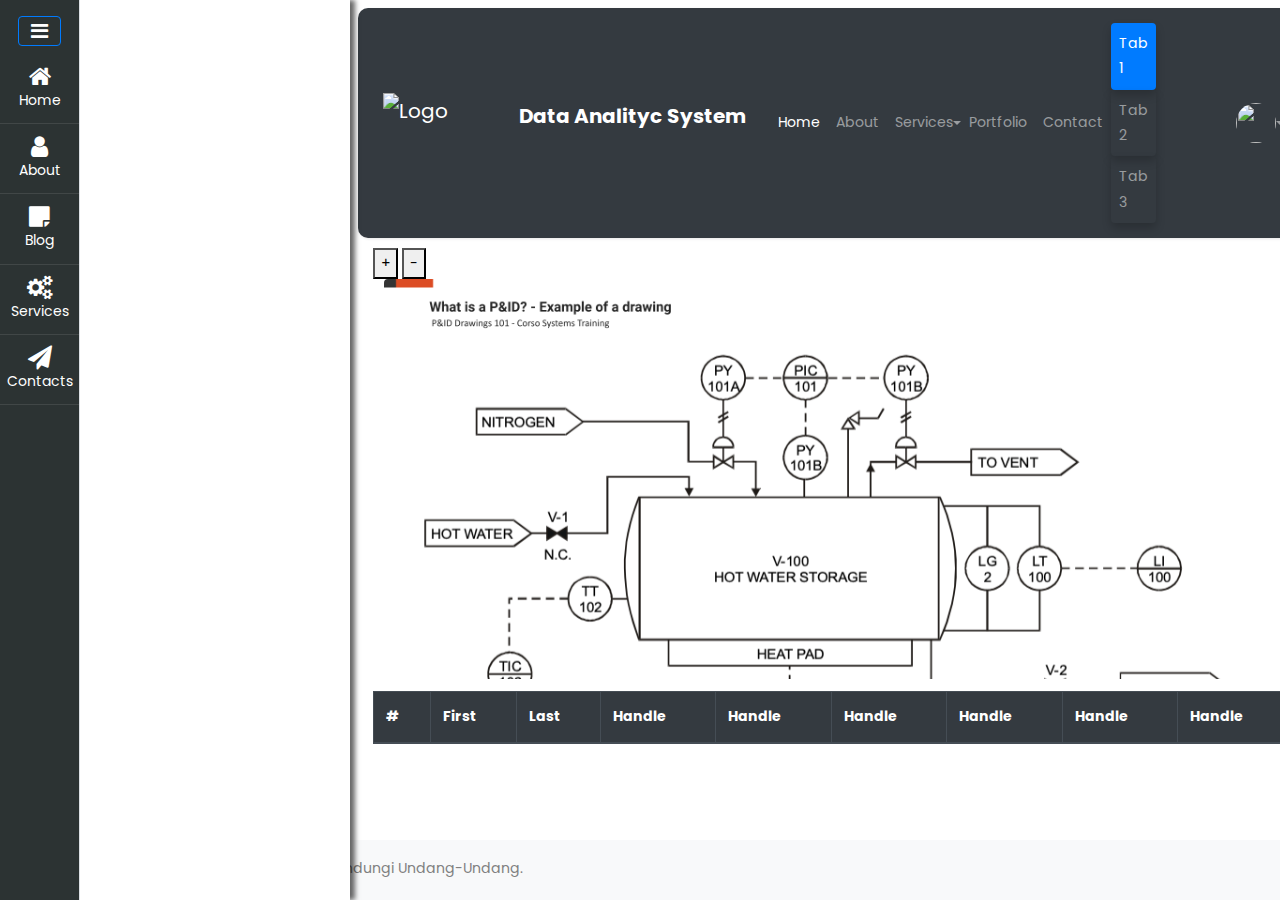
==== commit 1f593e0f: "Update codingan" ====
--- a/index.html
+++ b/index.html
@@ -152,92 +152,100 @@
       <div class="tab-content mt-1 mb-5 overflow-auto">
         <div class="tab-pane active" id="tab1">
           <div class="container">
+            <button class="zoom-btn" style="z-index: 9999;">+</button>
+            <button class="zoom-out" style="z-index: 9999;">-</button>
+
             <div class="row">
               <div class="col">
                 <div class="d-flex justify-content-center align-items-center" style="  width: 100%;
                 height: 100%;">
-                  <div class="scalize" id="imagepoint">
-                    <!-- Start Popover Template -->
-                    <div id="content1" class="content left top">
-                      <div class="head">
-                        <a href="#" class="exit"><img
-                            src="https://www.jqueryscript.net/demo/Image-Annotation-Plugin-Scalize/img/close.png"
-                            alt="" /></a>
-                        <h6 class="title">Lorem Ipsum 1</h6>
-                      </div>
-                      <div class="body">
-                        <p>Lorem ipsum dolor sit amet, ne est populo dictas, et pri ferri ubique labitur.</p>
-                        <p>Mel ad euismod adipiscing moderatius eos an decore quodsi animal.</p>
-                      </div>
+
+                  <div id="scrool" class="overflow-auto rounded" style="height: 400px;width: 900px;">
+
+                    <div class="scalize" id="imagepoint">
+                      <!-- Start Popover Template -->
+                      <div id="content1" class="content left top">
+                        <div class="head">
+                          <a href="#" class="exit"><img
+                              src="https://www.jqueryscript.net/demo/Image-Annotation-Plugin-Scalize/img/close.png"
+                              alt="" /></a>
+                          <h6 class="title">Lorem Ipsum 1</h6>
+                        </div>
+                        <div class="body">
+                          <p>Lorem ipsum dolor sit amet, ne est populo dictas, et pri ferri ubique labitur.</p>
+                          <p>Mel ad euismod adipiscing moderatius eos an decore quodsi animal.</p>
+                        </div>
+                      </div>
+                      <div id="content3" class="content right top">
+                        <div class="head">
+                          <a href="#" class="exit"><img
+                              src="https://www.jqueryscript.net/demo/Image-Annotation-Plugin-Scalize/img/close.png"
+                              alt="" /></a>
+                          <h6 class="title">Lorem Ipsum 3</h6>
+                        </div>
+                        <div class="body">
+                          <p>Lorem ipsum dolor sit amet, ne est populo dictas, et pri ferri ubique labitur.</p>
+                          <p>Mel ad euismod adipiscing moderatius eos an decore quodsi animal.</p>
+                        </div>
+                      </div>
+                      <div id="content2" class="content right top">
+                        <div class="head">
+                          <a href="#" class="exit"><img
+                              src="https://www.jqueryscript.net/demo/Image-Annotation-Plugin-Scalize/img/close.png"
+                              alt="" /></a>
+                          <h6 class="title">Lorem Ipsum 2</h6>
+                        </div>
+                        <div class="body">
+                          <p>Lorem ipsum dolor sit amet, ne est populo dictas, et pri ferri ubique labitur.</p>
+                          <p>Mel ad euismod adipiscing moderatius eos an decore quodsi animal.</p>
+                          <p>Lorem ipsum dolor sit amet, ne est populo dictas, et pri ferri ubique labitur.</p>
+                        </div>
+                      </div>
+                      <div id="content4" class="content right top">
+                        <div class="head">
+                          <a href="#" class="exit"><img
+                              src="https://www.jqueryscript.net/demo/Image-Annotation-Plugin-Scalize/img/close.png"
+                              alt="" /></a>
+                          <h6 class="title">Lorem Ipsum 2</h6>
+                        </div>
+                        <div class="body">
+                          <p>Lorem ipsum dolor sit amet, ne est populo dictas, et pri ferri ubique labitur.</p>
+                          <p>Mel ad euismod adipiscing moderatius eos an decore quodsi animal.</p>
+                          <p>Lorem ipsum dolor sit amet, ne est populo dictas, et pri ferri ubique labitur.</p>
+                        </div>
+                      </div>
+                      <!-- End Popover Template -->
+
+                      <!-- https://www.jqueryscript.net/demo/Image-Annotation-Plugin-Scalize/img/jacket.png -->
+                      <img src="pid.png" alt="" class="target zoom" id="gambar-coordinate">
+                      <!-- Start Item Point -->
+                      <div class="item-point" data-top="339" data-left="195.5" data-popover="#content1">
+                        <div><a href="#" class="toggle"></a></div>
+                      </div>
+                      <!-- End Item Point -->
+                      <!-- Start Item Point -->
+                      <div class="item-point" data-top="425" data-left="692.5" data-popover="#content3">
+                        <div><a href="#" class="toggle"></a></div>
+                      </div>
+                      <!-- End Item Point -->
+                      <!-- Start Item Point -->
+                      <div class="item-point" data-top="257" data-left="154.5" data-popover="#content2">
+                        <div><a href="#" class="toggle"></a></div>
+                      </div>
+                      <!-- End Item Point -->
+                      <!-- Start Item Point -->
+                      <div class="item-point" data-top="137" data-left="492" data-popover="#content4">
+                        <div><a href="#" class="toggle"></a></div>
+                      </div>
+                      <!-- End Item Point -->
+                      <!-- Start Item Point -->
+                      <div class="item-point" data-top="75" data-left="385" data-popover="#content4">
+                        <div><a href="#" class="toggle"></a></div>
+                      </div>
+                      <!-- End Item Point -->
                     </div>
-                    <div id="content3" class="content right top">
-                      <div class="head">
-                        <a href="#" class="exit"><img
-                            src="https://www.jqueryscript.net/demo/Image-Annotation-Plugin-Scalize/img/close.png"
-                            alt="" /></a>
-                        <h6 class="title">Lorem Ipsum 3</h6>
-                      </div>
-                      <div class="body">
-                        <p>Lorem ipsum dolor sit amet, ne est populo dictas, et pri ferri ubique labitur.</p>
-                        <p>Mel ad euismod adipiscing moderatius eos an decore quodsi animal.</p>
-                      </div>
-                    </div>
-                    <div id="content2" class="content right top">
-                      <div class="head">
-                        <a href="#" class="exit"><img
-                            src="https://www.jqueryscript.net/demo/Image-Annotation-Plugin-Scalize/img/close.png"
-                            alt="" /></a>
-                        <h6 class="title">Lorem Ipsum 2</h6>
-                      </div>
-                      <div class="body">
-                        <p>Lorem ipsum dolor sit amet, ne est populo dictas, et pri ferri ubique labitur.</p>
-                        <p>Mel ad euismod adipiscing moderatius eos an decore quodsi animal.</p>
-                        <p>Lorem ipsum dolor sit amet, ne est populo dictas, et pri ferri ubique labitur.</p>
-                      </div>
-                    </div>
-                    <div id="content4" class="content right top">
-                      <div class="head">
-                        <a href="#" class="exit"><img
-                            src="https://www.jqueryscript.net/demo/Image-Annotation-Plugin-Scalize/img/close.png"
-                            alt="" /></a>
-                        <h6 class="title">Lorem Ipsum 2</h6>
-                      </div>
-                      <div class="body">
-                        <p>Lorem ipsum dolor sit amet, ne est populo dictas, et pri ferri ubique labitur.</p>
-                        <p>Mel ad euismod adipiscing moderatius eos an decore quodsi animal.</p>
-                        <p>Lorem ipsum dolor sit amet, ne est populo dictas, et pri ferri ubique labitur.</p>
-                      </div>
-                    </div>
-                    <!-- End Popover Template -->
-
-                    <!-- https://www.jqueryscript.net/demo/Image-Annotation-Plugin-Scalize/img/jacket.png -->
-                    <img src="pid.png" alt="" class="target" id="gambar-coordinate">
-                    <!-- Start Item Point -->
-                    <div class="item-point" data-top="339" data-left="195.5" data-popover="#content1">
-                      <div><a href="#" class="toggle"></a></div>
-                    </div>
-                    <!-- End Item Point -->
-                    <!-- Start Item Point -->
-                    <div class="item-point" data-top="425" data-left="692.5" data-popover="#content3">
-                      <div><a href="#" class="toggle"></a></div>
-                    </div>
-                    <!-- End Item Point -->
-                    <!-- Start Item Point -->
-                    <div class="item-point" data-top="257" data-left="154.5" data-popover="#content2">
-                      <div><a href="#" class="toggle"></a></div>
-                    </div>
-                    <!-- End Item Point -->
-                    <!-- Start Item Point -->
-                    <div class="item-point" data-top="137" data-left="492" data-popover="#content4">
-                      <div><a href="#" class="toggle"></a></div>
-                    </div>
-                    <!-- End Item Point -->
-                    <!-- Start Item Point -->
-                    <div class="item-point" data-top="75" data-left="385" data-popover="#content4">
-                      <div><a href="#" class="toggle"></a></div>
-                    </div>
-                    <!-- End Item Point -->
                   </div>
+
                 </div>
               </div>
             </div>
@@ -393,6 +401,22 @@
     </nav>
   </div>
 
+
+  <div class="float">
+    <div class="card">
+      <div class="card-header font-weight-bold">
+        Featured
+      </div>
+      <div class="card-body" id="floating-detail">
+        <!-- <h5 class="card-title">Special title treatment</h5>
+        <p class="card-text">With supporting text below as a natural lead-in to additional content.</p>
+        <a href="#" class="btn btn-primary">Go somewhere</a> -->
+      </div>
+    </div>
+    <!-- <a href="#" class="event-details-btn">Details</a> -->
+    <a href="javascript:void(0);" class="event-close-btn">Hide</a>
+  </div>
+
   <!-- <script src="js/jquery.min.js"></script> -->
   <script src="https://code.jquery.com/jquery-3.6.4.js" integrity="sha256-a9jBBRygX1Bh5lt8GZjXDzyOB+bWve9EiO7tROUtj/E="
     crossorigin="anonymous"></script>
@@ -404,6 +428,7 @@
   <script src="js/scalize.js"></script>
   <script src="https://cdnjs.cloudflare.com/ajax/libs/jquery-mousewheel/3.1.11/jquery.mousewheel.min.js"></script>
   <script src="js/script.js"></script>
+
   <script>
     !(function (d, s, id) {
       var js,
@@ -415,6 +440,21 @@
         fjs.parentNode.insertBefore(js, fjs);
       }
     })(document, "script", "weatherwidget-io-js");
+
+    var div = document.getElementById("imagepoint");
+    var btn = document.querySelector(".zoom-btn");
+    var btn_out = document.querySelector(".zoom-out");
+
+    var scale = 1;
+    btn.addEventListener("click", function () {
+      scale += 0.1;
+      div.style.transform = "scale(" + scale + ")";
+    });
+
+    btn_out.addEventListener("click", function () {
+      scale -= 0.1;
+      div.style.transform = "scale(" + scale + ")";
+    });
   </script>
   <script src="js/main.js"></script>
 </body>
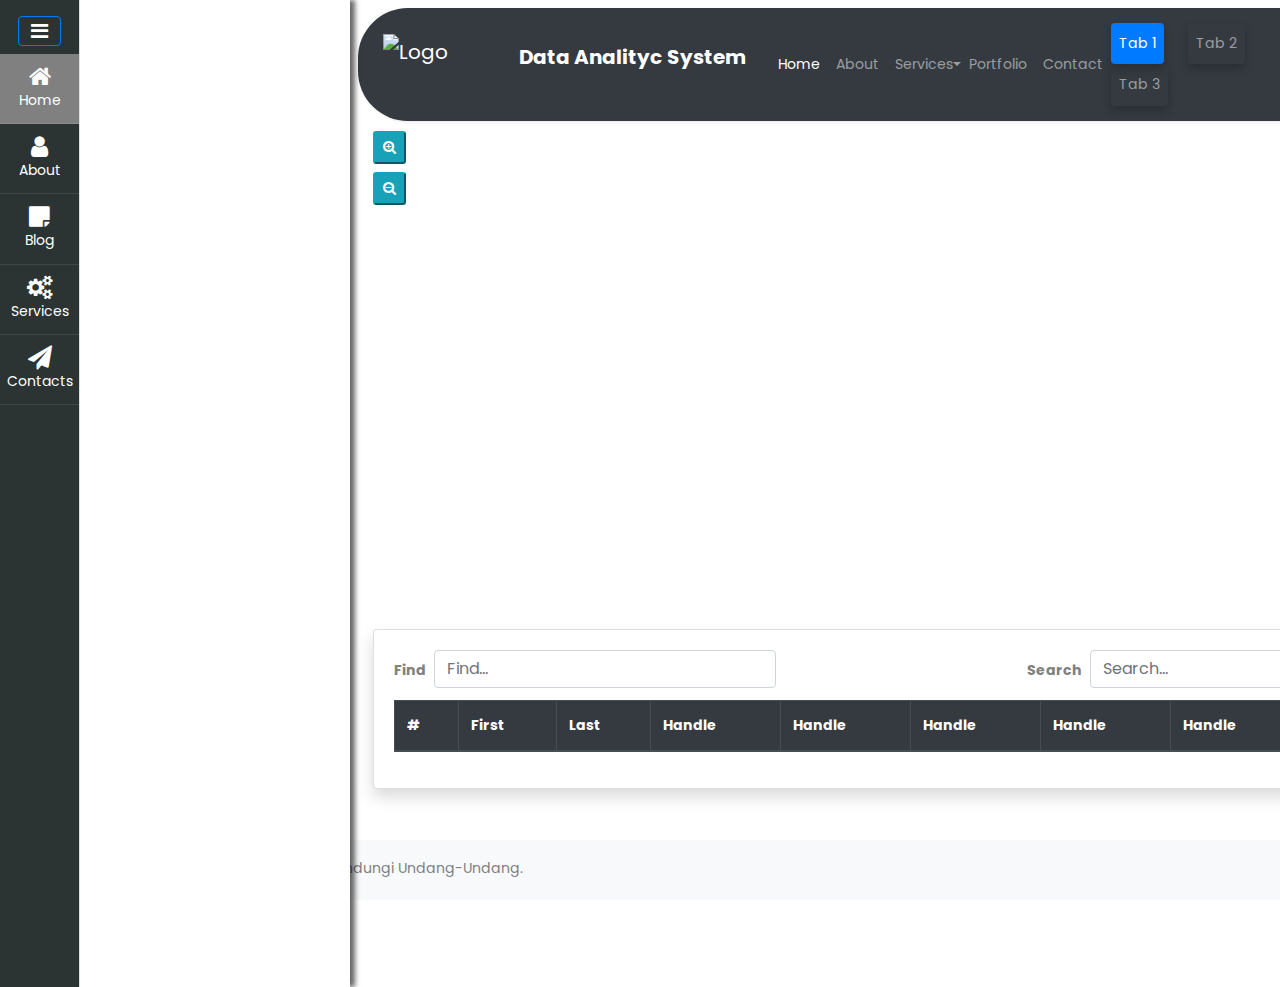
==== commit f4b631d9: "Cleaning Data Aagr Lebih rapih" ====
--- a/index.html
+++ b/index.html
@@ -2,19 +2,23 @@
 <html lang="en">
 
 <head>
-  <title>Sidebar 07</title>
+  <title>Dashboard</title>
   <meta charset="utf-8" />
   <meta name="viewport" content="width=device-width, initial-scale=1, shrink-to-fit=no" />
 
   <link href="https://fonts.googleapis.com/css?family=Poppins:300,400,500,600,700,800,900" rel="stylesheet" />
-
+  <link rel="shortcut icon" href="https://cms.ptcs.co.id/assets/icons/ptcs.ico" type="image/x-icon">
   <link rel="stylesheet" href="https://stackpath.bootstrapcdn.com/font-awesome/4.7.0/css/font-awesome.min.css" />
   <link href="https://cdn.jsdelivr.net/npm/select2@4.1.0-rc.0/dist/css/select2.min.css" rel="stylesheet" />
   <link rel="stylesheet" href="https://use.fontawesome.com/releases/v5.15.4/css/all.css"
     integrity="sha384-DyZ88mC6Up2uqS4h/KRgHuoeGwBcD4Ng9SiP4dIRy0EXTlnuz47vAwmeGwVChigm" crossorigin="anonymous" />
   <link rel="stylesheet" href="https://cdnjs.cloudflare.com/ajax/libs/jstree/3.3.12/themes/default/style.min.css" />
   <link rel="stylesheet" href="https://cdn3.devexpress.com/jslib/22.2.3/css/dx.light.css" />
+  <link rel="stylesheet" href="https://cdn.datatables.net/1.13.4/css/jquery.dataTables.min.css">
+  <link rel="stylesheet" href="https://cdnjs.cloudflare.com/ajax/libs/twitter-bootstrap/4.5.2/css/bootstrap.css">
+  <link rel="stylesheet" href="https://cdn.datatables.net/1.13.4/css/dataTables.bootstrap4.min.css">
   <link rel="stylesheet" href="css/scalize.css" />
+  <link rel="stylesheet" href="css/bootstrap-4.6.2/css/bootstrap.min.css" />
   <link rel="stylesheet" href="css/style.css" />
   <style>
     #treelist {
@@ -33,7 +37,7 @@
       </button>
       <!-- <h1><a href="index.html" class="logo">M.</a></h1> -->
       <ul class="list-unstyled components mb-5">
-        <li class="active">
+        <li class="left-menu-active">
           <a href="#"><span class="fa fa-home"></span> Home</a>
         </li>
         <li>
@@ -67,10 +71,6 @@
     <div id="content" class="p-md-2">
       <nav class="navbar navbar-expand-lg navbar-dark bg-dark navrounded">
         <div class="container-fluid">
-          <!-- <button type="button" id="sidebarCollapse2" class="mr-2 btn btn-primary hidebtna ml-auto">
-            <i class="fa fa-bars"></i>
-            <span class="sr-only">Toggle Menu</span>
-          </button> -->
           <a class="navbar-brand" href="#" style="display: grid; grid-template-columns: auto 1fr">
             <img src="https://cms.ptcs.co.id/assets/images/ptcs.png" width="120" height="60"
               class="d-inline-block align-top" alt="Logo" />
@@ -78,9 +78,6 @@
               Data Analityc System
             </h5>
           </a>
-          <!-- <div class="app-header__logo">
-            <div class="logo-src"></div>
-          </div> -->
           <button class="btn btn-dark d-inline-block d-lg-none ml-auto" type="button" data-toggle="collapse"
             data-target="#navbarSupportedContent" aria-controls="navbarSupportedContent" aria-expanded="false"
             aria-label="Toggle navigation">
@@ -137,139 +134,75 @@
                 </div>
               </li>
             </ul>
-
-          </div>
-          <!-- button untuk sidebar kanana da di dalam navbar -->
-          <!-- <button type="button" id="sidebarCollapse2" class="mr-2 btn btn-primary hidebtna ml-auto">
-            <i class="fa fa-bars"></i>
-            <span class="sr-only">Toggle Menu</span>
-          </button> -->
+          </div>
         </div>
       </nav>
-
       <!-- Tab content -->
-      <!--  overflow-auto style="height: 800px;"-->
-      <div class="tab-content mt-1 mb-5 overflow-auto">
+      <div class="tab-content mt-1 mb-5 overflow-auto custome-scroll" style="height: 800px;">
         <div class="tab-pane active" id="tab1">
           <div class="container">
-            <button class="zoom-btn" style="z-index: 9999;">+</button>
-            <button class="zoom-out" style="z-index: 9999;">-</button>
-
+            <button class="zoom-btn d-block btn-sm btn-info mb-2" style="z-index: 9999;"><i
+                class="fa fa-search-plus fa-1" aria-hidden="true"></i> </button>
+            <button class="zoom-out d-block btn-sm btn-info" style="z-index: 9999;"><i class="fa fa-search-minus fa-1"
+                aria-hidden="true"></i></button>
             <div class="row">
               <div class="col">
                 <div class="d-flex justify-content-center align-items-center" style="  width: 100%;
                 height: 100%;">
 
-                  <div id="scrool" class="overflow-auto rounded" style="height: 400px;width: 900px;">
-
+                  <div id="scrool" class="overflow-auto rounded custome-scroll" style="height: 400px;width: 1080px;">
                     <div class="scalize" id="imagepoint">
-                      <!-- Start Popover Template -->
-                      <div id="content1" class="content left top">
-                        <div class="head">
-                          <a href="#" class="exit"><img
-                              src="https://www.jqueryscript.net/demo/Image-Annotation-Plugin-Scalize/img/close.png"
-                              alt="" /></a>
-                          <h6 class="title">Lorem Ipsum 1</h6>
-                        </div>
-                        <div class="body">
-                          <p>Lorem ipsum dolor sit amet, ne est populo dictas, et pri ferri ubique labitur.</p>
-                          <p>Mel ad euismod adipiscing moderatius eos an decore quodsi animal.</p>
-                        </div>
-                      </div>
-                      <div id="content3" class="content right top">
-                        <div class="head">
-                          <a href="#" class="exit"><img
-                              src="https://www.jqueryscript.net/demo/Image-Annotation-Plugin-Scalize/img/close.png"
-                              alt="" /></a>
-                          <h6 class="title">Lorem Ipsum 3</h6>
-                        </div>
-                        <div class="body">
-                          <p>Lorem ipsum dolor sit amet, ne est populo dictas, et pri ferri ubique labitur.</p>
-                          <p>Mel ad euismod adipiscing moderatius eos an decore quodsi animal.</p>
-                        </div>
-                      </div>
-                      <div id="content2" class="content right top">
-                        <div class="head">
-                          <a href="#" class="exit"><img
-                              src="https://www.jqueryscript.net/demo/Image-Annotation-Plugin-Scalize/img/close.png"
-                              alt="" /></a>
-                          <h6 class="title">Lorem Ipsum 2</h6>
-                        </div>
-                        <div class="body">
-                          <p>Lorem ipsum dolor sit amet, ne est populo dictas, et pri ferri ubique labitur.</p>
-                          <p>Mel ad euismod adipiscing moderatius eos an decore quodsi animal.</p>
-                          <p>Lorem ipsum dolor sit amet, ne est populo dictas, et pri ferri ubique labitur.</p>
-                        </div>
-                      </div>
-                      <div id="content4" class="content right top">
-                        <div class="head">
-                          <a href="#" class="exit"><img
-                              src="https://www.jqueryscript.net/demo/Image-Annotation-Plugin-Scalize/img/close.png"
-                              alt="" /></a>
-                          <h6 class="title">Lorem Ipsum 2</h6>
-                        </div>
-                        <div class="body">
-                          <p>Lorem ipsum dolor sit amet, ne est populo dictas, et pri ferri ubique labitur.</p>
-                          <p>Mel ad euismod adipiscing moderatius eos an decore quodsi animal.</p>
-                          <p>Lorem ipsum dolor sit amet, ne est populo dictas, et pri ferri ubique labitur.</p>
-                        </div>
-                      </div>
-                      <!-- End Popover Template -->
-
-                      <!-- https://www.jqueryscript.net/demo/Image-Annotation-Plugin-Scalize/img/jacket.png -->
-                      <img src="pid.png" alt="" class="target zoom" id="gambar-coordinate">
-                      <!-- Start Item Point -->
-                      <div class="item-point" data-top="339" data-left="195.5" data-popover="#content1">
-                        <div><a href="#" class="toggle"></a></div>
-                      </div>
-                      <!-- End Item Point -->
-                      <!-- Start Item Point -->
-                      <div class="item-point" data-top="425" data-left="692.5" data-popover="#content3">
-                        <div><a href="#" class="toggle"></a></div>
-                      </div>
-                      <!-- End Item Point -->
-                      <!-- Start Item Point -->
-                      <div class="item-point" data-top="257" data-left="154.5" data-popover="#content2">
-                        <div><a href="#" class="toggle"></a></div>
-                      </div>
-                      <!-- End Item Point -->
-                      <!-- Start Item Point -->
-                      <div class="item-point" data-top="137" data-left="492" data-popover="#content4">
-                        <div><a href="#" class="toggle"></a></div>
-                      </div>
-                      <!-- End Item Point -->
-                      <!-- Start Item Point -->
-                      <div class="item-point" data-top="75" data-left="385" data-popover="#content4">
-                        <div><a href="#" class="toggle"></a></div>
-                      </div>
-                      <!-- End Item Point -->
                     </div>
                   </div>
 
                 </div>
               </div>
             </div>
-            <div class="row mt-1">
-              <div class="col-md-12">
-                <table class="table table-bordered mt-2 mb-3" id="tobrak">
-                  <thead class="thead-dark">
-                    <tr>
-                      <th scope="col">#</th>
-                      <th scope="col">First</th>
-                      <th scope="col">Last</th>
-                      <th scope="col">Handle</th>
-                      <th scope="col">Handle</th>
-                      <th scope="col">Handle</th>
-                      <th scope="col">Handle</th>
-                      <th scope="col">Handle</th>
-                      <th scope="col">Handle</th>
-
-                    </tr>
-                  </thead>
-                  <tbody>
-
-                  </tbody>
-                </table>
+            <div class="row mt-4">
+              <div class="col-md-12 ">
+                <div class="card shadow">
+                  <div class="card-body">
+                    <div class=" clearfix">
+                      <div class="form-inline float-left">
+                        <label for="find-input" class="font-weight-bold">Find</label>
+                        <input type="find" class="form-control ds-input mb-1 ml-2" id="search-input"
+                          placeholder="Find..." aria-label="Find for..." autocomplete="off" spellcheck="false"
+                          role="combobox" aria-autocomplete="list" aria-expanded="false"
+                          aria-owns="algolia-autocomplete-listbox-0" dir="auto"
+                          style="position: relative; vertical-align: top;">
+
+                      </div>                      
+                      <div class="form-inline float-right">
+                        <label for="search-input" class="font-weight-bold">Search</label>
+                        <input type="search" class="form-control ds-input mb-1 ml-2" id="search-input2"
+                          placeholder="Search..." aria-label="Find for..." autocomplete="off" spellcheck="false"
+                          role="combobox" aria-autocomplete="list" aria-expanded="false"
+                          aria-owns="algolia-autocomplete-listbox-0" dir="auto"
+                          style="position: relative; vertical-align: top;">
+                      </div>
+                    </div>
+                    <table class="table table-bordered mt-2 mb-3" id="tobrak">
+                      <thead class="thead-dark">
+                        <tr>
+                          <th scope="col">#</th>
+                          <th scope="col">First</th>
+                          <th scope="col">Last</th>
+                          <th scope="col">Handle</th>
+                          <th scope="col">Handle</th>
+                          <th scope="col">Handle</th>
+                          <th scope="col">Handle</th>
+                          <th scope="col">Handle</th>
+                          <th scope="col">Handle</th>
+
+                        </tr>
+                      </thead>
+                      <tbody>
+
+                      </tbody>
+                    </table>
+                  </div>
+                </div>
+
               </div>
               <!-- <div class="col-md-6">
               </div> -->
@@ -277,6 +210,8 @@
           </div>
           <br>
           <br>
+          <br>
+
 
         </div>
         <div class="tab-pane" id="tab2">
@@ -331,7 +266,6 @@
     </div>
     <!-- Sidebar Kanan -->
     <nav id="sidebar3" class="active border-right">
-      <!-- <h1><a href="index.html" class="logo">M.</a></h1> -->
       <button type="button" id="sidebarCollapse2" style="border-color: #007bff; color: #fff"
         class="mt-3 mb-2 navbar-toggler hidebtna">
         <i class="fa fa-bars"></i>
@@ -408,12 +342,8 @@
         Featured
       </div>
       <div class="card-body" id="floating-detail">
-        <!-- <h5 class="card-title">Special title treatment</h5>
-        <p class="card-text">With supporting text below as a natural lead-in to additional content.</p>
-        <a href="#" class="btn btn-primary">Go somewhere</a> -->
       </div>
     </div>
-    <!-- <a href="#" class="event-details-btn">Details</a> -->
     <a href="javascript:void(0);" class="event-close-btn">Hide</a>
   </div>
 
@@ -421,41 +351,14 @@
   <script src="https://code.jquery.com/jquery-3.6.4.js" integrity="sha256-a9jBBRygX1Bh5lt8GZjXDzyOB+bWve9EiO7tROUtj/E="
     crossorigin="anonymous"></script>
   <script src="js/popper.js"></script>
-  <script src="js/bootstrap.min.js"></script>
+  <script src="js/bootstrap-4.6.2/js/bootstrap.min.js"></script>
   <script src="https://cdn.jsdelivr.net/npm/select2@4.1.0-rc.0/dist/js/select2.min.js"></script>
   <script src="https://cdnjs.cloudflare.com/ajax/libs/jstree/3.3.12/jstree.min.js"></script>
   <script src="https://cdn3.devexpress.com/jslib/22.2.3/js/dx.all.js"></script>
+  <script src="https:////cdn.datatables.net/1.13.4/js/jquery.dataTables.min.js"></script>
+  <script src="https://johannburkard.de/resources/Johann/jquery.highlight-5.js"></script>
   <script src="js/scalize.js"></script>
-  <script src="https://cdnjs.cloudflare.com/ajax/libs/jquery-mousewheel/3.1.11/jquery.mousewheel.min.js"></script>
   <script src="js/script.js"></script>
-
-  <script>
-    !(function (d, s, id) {
-      var js,
-        fjs = d.getElementsByTagName(s)[0];
-      if (!d.getElementById(id)) {
-        js = d.createElement(s);
-        js.id = id;
-        js.src = "https://weatherwidget.io/js/widget.min.js";
-        fjs.parentNode.insertBefore(js, fjs);
-      }
-    })(document, "script", "weatherwidget-io-js");
-
-    var div = document.getElementById("imagepoint");
-    var btn = document.querySelector(".zoom-btn");
-    var btn_out = document.querySelector(".zoom-out");
-
-    var scale = 1;
-    btn.addEventListener("click", function () {
-      scale += 0.1;
-      div.style.transform = "scale(" + scale + ")";
-    });
-
-    btn_out.addEventListener("click", function () {
-      scale -= 0.1;
-      div.style.transform = "scale(" + scale + ")";
-    });
-  </script>
   <script src="js/main.js"></script>
 </body>
 
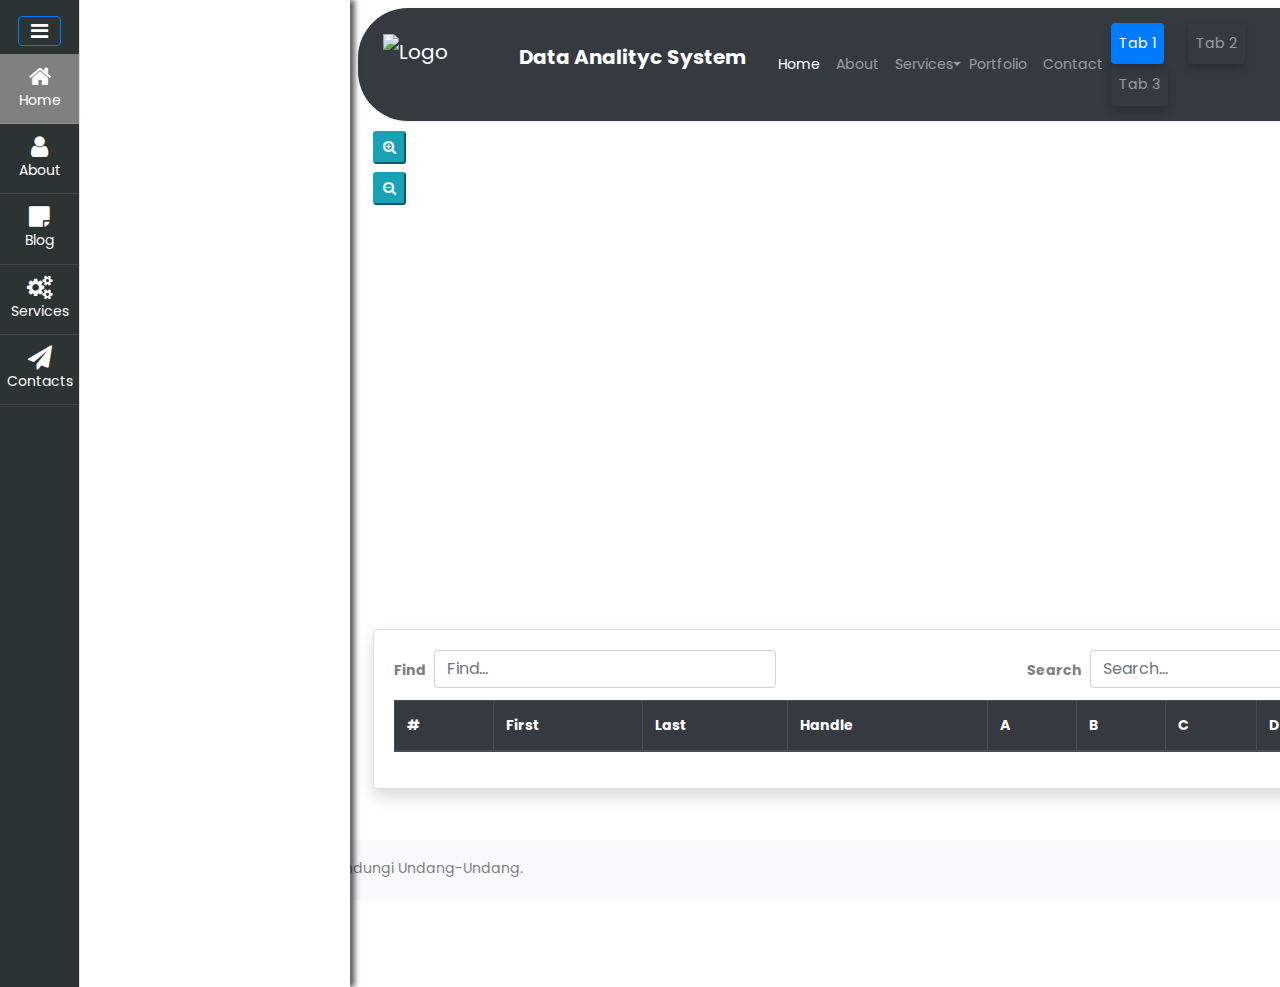
==== commit 2771721b: "Perbaikan" ====
--- a/index.html
+++ b/index.html
@@ -7,26 +7,19 @@
   <meta name="viewport" content="width=device-width, initial-scale=1, shrink-to-fit=no" />
 
   <link href="https://fonts.googleapis.com/css?family=Poppins:300,400,500,600,700,800,900" rel="stylesheet" />
-  <link rel="shortcut icon" href="https://cms.ptcs.co.id/assets/icons/ptcs.ico" type="image/x-icon">
+  <link rel="shortcut icon" href="https://cms.ptcs.co.id/assets/icons/ptcs.ico" type="image/x-icon" />
   <link rel="stylesheet" href="https://stackpath.bootstrapcdn.com/font-awesome/4.7.0/css/font-awesome.min.css" />
   <link href="https://cdn.jsdelivr.net/npm/select2@4.1.0-rc.0/dist/css/select2.min.css" rel="stylesheet" />
   <link rel="stylesheet" href="https://use.fontawesome.com/releases/v5.15.4/css/all.css"
     integrity="sha384-DyZ88mC6Up2uqS4h/KRgHuoeGwBcD4Ng9SiP4dIRy0EXTlnuz47vAwmeGwVChigm" crossorigin="anonymous" />
-  <link rel="stylesheet" href="https://cdnjs.cloudflare.com/ajax/libs/jstree/3.3.12/themes/default/style.min.css" />
-  <link rel="stylesheet" href="https://cdn3.devexpress.com/jslib/22.2.3/css/dx.light.css" />
-  <link rel="stylesheet" href="https://cdn.datatables.net/1.13.4/css/jquery.dataTables.min.css">
-  <link rel="stylesheet" href="https://cdnjs.cloudflare.com/ajax/libs/twitter-bootstrap/4.5.2/css/bootstrap.css">
-  <link rel="stylesheet" href="https://cdn.datatables.net/1.13.4/css/dataTables.bootstrap4.min.css">
+  <link rel="stylesheet" href="css/dx.light.css" />
+  <link rel="stylesheet" href="https://cdn.datatables.net/1.13.4/css/jquery.dataTables.min.css" />
+  <link rel="stylesheet" href="https://cdnjs.cloudflare.com/ajax/libs/twitter-bootstrap/4.5.2/css/bootstrap.css" />
+  <link rel="stylesheet" href="https://cdn.datatables.net/1.13.4/css/dataTables.bootstrap4.min.css" />
   <link rel="stylesheet" href="css/scalize.css" />
   <link rel="stylesheet" href="css/bootstrap-4.6.2/css/bootstrap.min.css" />
   <link rel="stylesheet" href="css/style.css" />
-  <style>
-    #treelist {
-      font-size: 13px;
-    }
-  </style>
 </head>
-
 <body>
   <div class="wrapper d-flex align-items-stretch">
     <nav id="sidebar" class="active border-right">
@@ -138,47 +131,44 @@
         </div>
       </nav>
       <!-- Tab content -->
-      <div class="tab-content mt-1 mb-5 overflow-auto custome-scroll" style="height: 800px;">
+      <div class="tab-content mt-1 mb-5 overflow-auto custome-scroll" style="height: 800px">
         <div class="tab-pane active" id="tab1">
           <div class="container">
-            <button class="zoom-btn d-block btn-sm btn-info mb-2" style="z-index: 9999;"><i
-                class="fa fa-search-plus fa-1" aria-hidden="true"></i> </button>
-            <button class="zoom-out d-block btn-sm btn-info" style="z-index: 9999;"><i class="fa fa-search-minus fa-1"
-                aria-hidden="true"></i></button>
+            <button class="zoom-btn d-block btn-sm btn-info mb-2" style="z-index: 9999">
+              <i class="fa fa-search-plus fa-1" aria-hidden="true"></i>
+            </button>
+            <button class="zoom-out d-block btn-sm btn-info" style="z-index: 9999">
+              <i class="fa fa-search-minus fa-1" aria-hidden="true"></i>
+            </button>
             <div class="row">
               <div class="col">
-                <div class="d-flex justify-content-center align-items-center" style="  width: 100%;
-                height: 100%;">
-
-                  <div id="scrool" class="overflow-auto rounded custome-scroll" style="height: 400px;width: 1080px;">
-                    <div class="scalize" id="imagepoint">
-                    </div>
+                <div class="d-flex justify-content-center align-items-center" style="width: 100%; height: 100%">
+                  <div id="scrool" class="overflow-auto rounded custome-scroll" style="height: 400px; width: 1080px">
+                    <div class="scalize" id="imagepoint"></div>
                   </div>
-
                 </div>
               </div>
             </div>
             <div class="row mt-4">
-              <div class="col-md-12 ">
+              <div class="col-md-12">
                 <div class="card shadow">
                   <div class="card-body">
-                    <div class=" clearfix">
+                    <div class="clearfix">
                       <div class="form-inline float-left">
                         <label for="find-input" class="font-weight-bold">Find</label>
                         <input type="find" class="form-control ds-input mb-1 ml-2" id="search-input"
                           placeholder="Find..." aria-label="Find for..." autocomplete="off" spellcheck="false"
                           role="combobox" aria-autocomplete="list" aria-expanded="false"
                           aria-owns="algolia-autocomplete-listbox-0" dir="auto"
-                          style="position: relative; vertical-align: top;">
-
-                      </div>                      
+                          style="position: relative; vertical-align: top" />
+                      </div>
                       <div class="form-inline float-right">
                         <label for="search-input" class="font-weight-bold">Search</label>
                         <input type="search" class="form-control ds-input mb-1 ml-2" id="search-input2"
                           placeholder="Search..." aria-label="Find for..." autocomplete="off" spellcheck="false"
                           role="combobox" aria-autocomplete="list" aria-expanded="false"
                           aria-owns="algolia-autocomplete-listbox-0" dir="auto"
-                          style="position: relative; vertical-align: top;">
+                          style="position: relative; vertical-align: top" />
                       </div>
                     </div>
                     <table class="table table-bordered mt-2 mb-3" id="tobrak">
@@ -188,31 +178,25 @@
                           <th scope="col">First</th>
                           <th scope="col">Last</th>
                           <th scope="col">Handle</th>
-                          <th scope="col">Handle</th>
-                          <th scope="col">Handle</th>
-                          <th scope="col">Handle</th>
-                          <th scope="col">Handle</th>
-                          <th scope="col">Handle</th>
-
+                          <th scope="col">A</th>
+                          <th scope="col">B</th>
+                          <th scope="col">C</th>
+                          <th scope="col">D</th>
+                          <th scope="col">E</th>
                         </tr>
                       </thead>
-                      <tbody>
-
-                      </tbody>
+                      <tbody></tbody>
                     </table>
                   </div>
                 </div>
-
               </div>
               <!-- <div class="col-md-6">
               </div> -->
             </div>
           </div>
-          <br>
-          <br>
-          <br>
-
-
+          <br />
+          <br />
+          <br />
         </div>
         <div class="tab-pane" id="tab2">
           <h2>Ini adalah isi Tab 2</h2>
@@ -246,7 +230,7 @@
         </div>
       </div>
 
-      <footer class="bg-light py-3 fixed-bottom app-main-footer ">
+      <footer class="bg-light py-3 fixed-bottom app-main-footer">
         <div class="container">
           <div class="row">
             <div class="col-md-6">
@@ -284,7 +268,8 @@
         </div>
         <li>
           <a class="iconkanans" data-toggle="collapse" href="#multiCollapseExample2" role="button" aria-expanded="false"
-            aria-controls="multiCollapseExample2"><span class="fa fa-tasks"></span> Task
+            aria-controls="multiCollapseExample2">
+            <span class="fa fa-tasks"></span> Task
             <span class="badge badge-danger ml-2" id="taskbadge">0</span>
           </a>
         </li>
@@ -335,14 +320,10 @@
     </nav>
   </div>
 
-
   <div class="float">
     <div class="card">
-      <div class="card-header font-weight-bold">
-        Featured
-      </div>
-      <div class="card-body" id="floating-detail">
-      </div>
+      <div class="card-header font-weight-bold">Featured</div>
+      <div class="card-body" id="floating-detail"></div>
     </div>
     <a href="javascript:void(0);" class="event-close-btn">Hide</a>
   </div>
@@ -350,13 +331,12 @@
   <!-- <script src="js/jquery.min.js"></script> -->
   <script src="https://code.jquery.com/jquery-3.6.4.js" integrity="sha256-a9jBBRygX1Bh5lt8GZjXDzyOB+bWve9EiO7tROUtj/E="
     crossorigin="anonymous"></script>
-  <script src="js/popper.js"></script>
-  <script src="js/bootstrap-4.6.2/js/bootstrap.min.js"></script>
+  <!-- <script src="js/popper.js"></script> -->
+  <script src="js/bootstrap-4.6.2/js/bootstrap.bundle.js"></script>
   <script src="https://cdn.jsdelivr.net/npm/select2@4.1.0-rc.0/dist/js/select2.min.js"></script>
-  <script src="https://cdnjs.cloudflare.com/ajax/libs/jstree/3.3.12/jstree.min.js"></script>
-  <script src="https://cdn3.devexpress.com/jslib/22.2.3/js/dx.all.js"></script>
-  <script src="https:////cdn.datatables.net/1.13.4/js/jquery.dataTables.min.js"></script>
-  <script src="https://johannburkard.de/resources/Johann/jquery.highlight-5.js"></script>
+  <script src="js/dx.all.js"></script>
+  <script src="https://cdn.datatables.net/1.13.4/js/jquery.dataTables.min.js"></script>
+  <script src="js/jquery.highlight-5.js"></script>
   <script src="js/scalize.js"></script>
   <script src="js/script.js"></script>
   <script src="js/main.js"></script>
@@ -364,8 +344,6 @@
 
 </html>
 
-
-
 <!-- Catatan -->
 
 <!-- Untuk mendapatkan koordinat aslinya di kurang 10 -->--- a/css/dx.light.css
+++ b/css/dx.light.css
@@ -0,0 +1,22965 @@
+@charset "UTF-8";
+/**
+* DevExtreme (dx.light.css)
+* Version: 22.2.3
+* Build date: Mon Dec 05 2022
+*
+* Copyright (c) 2012 - 2022 Developer Express Inc. ALL RIGHTS RESERVED
+* Read about DevExtreme licensing here: https://js.devexpress.com/Licensing/
+<link rel="stylesheet" href="https://cdn3.devexpress.com/jslib/22.2.3/css/dx.light.css" />
+https://use.fontawesome.com/releases/v5.15.4/webfonts/fa-solid-900.woff2
+https://cdn3.devexpress.com/jslib/22.2.3/css/icons/dxicons.woff2
+
+*/
+.dx-validationsummary-item {
+  cursor: pointer;
+}
+.dx-invalid-message.dx-overlay {
+  position: relative;
+}
+.dx-invalid-message.dx-overlay-wrapper {
+  width: 100%;
+  visibility: hidden;
+  pointer-events: none;
+}
+.dx-invalid-message > .dx-overlay-content {
+  display: inline-block;
+  border-width: 0;
+  padding: 10px;
+  font-size: .85em;
+  line-height: normal;
+  word-wrap: break-word;
+}
+.dx-dropdownbox.dx-dropdowneditor-active .dx-invalid-message-auto,
+.dx-invalid-message-visible.dx-invalid .dx-invalid-message-auto,
+.dx-invalid-message.dx-invalid-message-always,
+.dx-lookup.dx-dropdowneditor-active .dx-invalid-message-auto,
+.dx-state-focused.dx-invalid .dx-invalid-message-auto {
+  visibility: visible;
+}
+.dx-validationsummary-item-content {
+  border-bottom: 1px dashed;
+  display: inline-block;
+  line-height: normal;
+}
+@-webkit-keyframes dx-valid-badge-frames {
+  from {
+    opacity: 0;
+    -webkit-transform: scale(.1);
+    transform: scale(.1);
+  }
+  to {
+    opacity: 1;
+    -webkit-transform: scale(1);
+    transform: scale(1);
+  }
+}
+@keyframes dx-valid-badge-frames {
+  from {
+    opacity: 0;
+    -webkit-transform: scale(.1);
+    transform: scale(.1);
+  }
+  to {
+    opacity: 1;
+    -webkit-transform: scale(1);
+    transform: scale(1);
+  }
+}
+.dx-theme-generic-typography {
+  background-color: #fff;
+  color: #333;
+  font-weight: 400;
+  font-size: 14px;
+  font-family: "Helvetica Neue","Segoe UI",helvetica,verdana,sans-serif;
+  line-height: 1.35715;
+}
+.dx-theme-generic-typography input,
+.dx-theme-generic-typography textarea {
+  font-family: "Helvetica Neue","Segoe UI",helvetica,verdana,sans-serif;
+  line-height: 1.35715;
+}
+.dx-theme-generic-typography .dx-font-xl,
+.dx-theme-generic-typography h1 {
+  font-weight: 200;
+  font-size: 34px;
+}
+.dx-theme-generic-typography .dx-font-l,
+.dx-theme-generic-typography h2 {
+  font-weight: 400;
+  font-size: 28px;
+}
+.dx-theme-generic-typography h3 {
+  font-weight: 400;
+  font-size: 22px;
+}
+.dx-theme-generic-typography .dx-font-m {
+  font-weight: 400;
+  font-size: 20px;
+}
+.dx-theme-generic-typography .dx-font-s,
+.dx-theme-generic-typography h4 {
+  font-weight: 500;
+  font-size: 18px;
+}
+.dx-theme-generic-typography h5 {
+  font-weight: 700;
+  font-size: 16px;
+}
+.dx-theme-generic-typography .dx-font-xs,
+.dx-theme-generic-typography h6,
+.dx-theme-generic-typography small {
+  font-weight: 800;
+  font-size: 12px;
+}
+.dx-theme-generic-typography a {
+  color: #337ab7;
+}
+.dx-icon-add,
+.dx-icon-addcolumnleft,
+.dx-icon-addcolumnright,
+.dx-icon-addrowabove,
+.dx-icon-addrowbelow,
+.dx-icon-addtable,
+.dx-icon-airplane,
+.dx-icon-aligncenter,
+.dx-icon-alignjustify,
+.dx-icon-alignleft,
+.dx-icon-alignright,
+.dx-icon-arrowdown,
+.dx-icon-arrowleft,
+.dx-icon-arrowright,
+.dx-icon-arrowup,
+.dx-icon-background,
+.dx-icon-bell,
+.dx-icon-blockquote,
+.dx-icon-bold,
+.dx-icon-bookmark,
+.dx-icon-box,
+.dx-icon-bulletlist,
+.dx-icon-car,
+.dx-icon-card,
+.dx-icon-cart,
+.dx-icon-cellproperties,
+.dx-icon-chart,
+.dx-icon-checklist,
+.dx-icon-clear,
+.dx-icon-clearformat,
+.dx-icon-clock,
+.dx-icon-close,
+.dx-icon-codeblock,
+.dx-icon-color,
+.dx-icon-columnproperties,
+.dx-icon-comment,
+.dx-icon-decreaseindent,
+.dx-icon-doc,
+.dx-icon-download,
+.dx-icon-edit,
+.dx-icon-email,
+.dx-icon-event,
+.dx-icon-eventall,
+.dx-icon-favorites,
+.dx-icon-find,
+.dx-icon-folder,
+.dx-icon-fontsize,
+.dx-icon-food,
+.dx-icon-formula,
+.dx-icon-gift,
+.dx-icon-globe,
+.dx-icon-group,
+.dx-icon-growfont,
+.dx-icon-header,
+.dx-icon-help,
+.dx-icon-home,
+.dx-icon-image,
+.dx-icon-increaseindent,
+.dx-icon-indent,
+.dx-icon-info,
+.dx-icon-italic,
+.dx-icon-key,
+.dx-icon-like,
+.dx-icon-link,
+.dx-icon-map,
+.dx-icon-mention,
+.dx-icon-menu,
+.dx-icon-mergecells,
+.dx-icon-money,
+.dx-icon-music,
+.dx-icon-orderedlist,
+.dx-icon-overflow,
+.dx-icon-percent,
+.dx-icon-photo,
+.dx-icon-plus,
+.dx-icon-preferences,
+.dx-icon-product,
+.dx-icon-redo,
+.dx-icon-refresh,
+.dx-icon-remove,
+.dx-icon-removecolumn,
+.dx-icon-removerow,
+.dx-icon-removetable,
+.dx-icon-rowproperties,
+.dx-icon-runner,
+.dx-icon-save,
+.dx-icon-search,
+.dx-icon-shrinkfont,
+.dx-icon-splitcells,
+.dx-icon-strike,
+.dx-icon-subscript,
+.dx-icon-superscript,
+.dx-icon-tableproperties,
+.dx-icon-tags,
+.dx-icon-tel,
+.dx-icon-tips,
+.dx-icon-todo,
+.dx-icon-toolbox,
+.dx-icon-underline,
+.dx-icon-undo,
+.dx-icon-user,
+.dx-icon-variable,
+.dx-icon-verticalalignbottom,
+.dx-icon-verticalaligncenter,
+.dx-icon-verticalaligntop,
+.dx-icon-video {
+  background-position: 0 0;
+  background-repeat: no-repeat;
+}
+.dx-icon {
+  background-position: 50% 50%;
+  display: inline-block;
+  font-size: inherit;
+  text-rendering: auto;
+  -webkit-font-smoothing: antialiased;
+  -moz-osx-font-smoothing: grayscale;
+}
+.dx-svg-icon svg {
+  pointer-events: none;
+}
+.dx-rtl .dx-icon-spinnext::before {
+  content: "\f04f";
+}
+.dx-rtl .dx-icon-spinprev::before {
+  content: "\f04e";
+}
+.dx-rtl .dx-icon-chevronnext::before {
+  content: "\f012";
+}
+.dx-rtl .dx-icon-back::before,
+.dx-rtl .dx-icon-chevronprev::before {
+  content: "\f010";
+}
+.dx-rtl .dx-icon-undo::before {
+  content: "\f093";
+}
+.dx-rtl .dx-icon-redo::before {
+  content: "\f04c";
+}
+.dx-rtl .dx-icon-hidepanel::before {
+  content: "\f11d";
+}
+.dx-rtl .dx-icon-showpanel::before {
+  content: "\f11c";
+}
+@font-face {
+  font-family: DXIcons;
+  src: local("DevExtreme Generic Icons"),local("devextreme_generic_icons"),url("icons/dxicons.woff2") format("woff2"),url("icons/dxicons.woff") format("woff"),url("icons/dxicons.ttf") format("truetype");
+  font-weight: 400;
+  font-style: normal;
+}
+.dx-icon-add {
+  font: 14px/1 DXIcons;
+}
+.dx-icon-add::before {
+  content: "\f00b";
+}
+.dx-icon-airplane {
+  font: 14px/1 DXIcons;
+}
+.dx-icon-airplane::before {
+  content: "\f000";
+}
+.dx-icon-bookmark {
+  font: 14px/1 DXIcons;
+}
+.dx-icon-bookmark::before {
+  content: "\f017";
+}
+.dx-icon-box {
+  font: 14px/1 DXIcons;
+}
+.dx-icon-box::before {
+  content: "\f018";
+}
+.dx-icon-car {
+  font: 14px/1 DXIcons;
+}
+.dx-icon-car::before {
+  content: "\f01b";
+}
+.dx-icon-card {
+  font: 14px/1 DXIcons;
+}
+.dx-icon-card::before {
+  content: "\f019";
+}
+.dx-icon-cart {
+  font: 14px/1 DXIcons;
+}
+.dx-icon-cart::before {
+  content: "\f01a";
+}
+.dx-icon-chart {
+  font: 14px/1 DXIcons;
+}
+.dx-icon-chart::before {
+  content: "\f01c";
+}
+.dx-icon-check {
+  font: 14px/1 DXIcons;
+}
+.dx-icon-check::before {
+  content: "\f005";
+}
+.dx-icon-clear {
+  font: 14px/1 DXIcons;
+}
+.dx-icon-clear::before {
+  content: "\f008";
+}
+.dx-icon-clock {
+  font: 14px/1 DXIcons;
+}
+.dx-icon-clock::before {
+  content: "\f01d";
+}
+.dx-icon-close {
+  font: 14px/1 DXIcons;
+}
+.dx-icon-close::before {
+  content: "\f00a";
+}
+.dx-icon-coffee {
+  font: 14px/1 DXIcons;
+}
+.dx-icon-coffee::before {
+  content: "\f02a";
+}
+.dx-icon-comment {
+  font: 14px/1 DXIcons;
+}
+.dx-icon-comment::before {
+  content: "\f01e";
+}
+.dx-icon-doc {
+  font: 14px/1 DXIcons;
+}
+.dx-icon-doc::before {
+  content: "\f021";
+}
+.dx-icon-file {
+  font: 14px/1 DXIcons;
+}
+.dx-icon-file::before {
+  content: "\f021";
+}
+.dx-icon-download {
+  font: 14px/1 DXIcons;
+}
+.dx-icon-download::before {
+  content: "\f022";
+}
+.dx-icon-dragvertical {
+  font: 14px/1 DXIcons;
+}
+.dx-icon-dragvertical::before {
+  content: "\f038";
+}
+.dx-icon-edit {
+  font: 14px/1 DXIcons;
+}
+.dx-icon-edit::before {
+  content: "\f023";
+}
+.dx-icon-email {
+  font: 14px/1 DXIcons;
+}
+.dx-icon-email::before {
+  content: "\f024";
+}
+.dx-icon-event {
+  font: 14px/1 DXIcons;
+}
+.dx-icon-event::before {
+  content: "\f026";
+}
+.dx-icon-eventall {
+  font: 14px/1 DXIcons;
+}
+.dx-icon-eventall::before {
+  content: "\f043";
+}
+.dx-icon-favorites {
+  font: 14px/1 DXIcons;
+}
+.dx-icon-favorites::before {
+  content: "\f025";
+}
+.dx-icon-find {
+  font: 14px/1 DXIcons;
+}
+.dx-icon-find::before {
+  content: "\f027";
+}
+.dx-icon-filter {
+  font: 14px/1 DXIcons;
+}
+.dx-icon-filter::before {
+  content: "\f050";
+}
+.dx-icon-folder {
+  font: 14px/1 DXIcons;
+}
+.dx-icon-folder::before {
+  content: "\f028";
+}
+.dx-icon-activefolder {
+  font: 14px/1 DXIcons;
+}
+.dx-icon-activefolder::before {
+  content: "\f028";
+}
+.dx-icon-food {
+  font: 14px/1 DXIcons;
+}
+.dx-icon-food::before {
+  content: "\f029";
+}
+.dx-icon-gift {
+  font: 14px/1 DXIcons;
+}
+.dx-icon-gift::before {
+  content: "\f02b";
+}
+.dx-icon-globe {
+  font: 14px/1 DXIcons;
+}
+.dx-icon-globe::before {
+  content: "\f02c";
+}
+.dx-icon-group {
+  font: 14px/1 DXIcons;
+}
+.dx-icon-group::before {
+  content: "\f02e";
+}
+.dx-icon-help {
+  font: 14px/1 DXIcons;
+}
+.dx-icon-help::before {
+  content: "\f02f";
+}
+.dx-icon-home {
+  font: 14px/1 DXIcons;
+}
+.dx-icon-home::before {
+  content: "\f030";
+}
+.dx-icon-image {
+  font: 14px/1 DXIcons;
+}
+.dx-icon-image::before {
+  content: "\f031";
+}
+.dx-icon-info {
+  font: 14px/1 DXIcons;
+}
+.dx-icon-info::before {
+  content: "\f032";
+}
+.dx-icon-key {
+  font: 14px/1 DXIcons;
+}
+.dx-icon-key::before {
+  content: "\f033";
+}
+.dx-icon-like {
+  font: 14px/1 DXIcons;
+}
+.dx-icon-like::before {
+  content: "\f034";
+}
+.dx-icon-map {
+  font: 14px/1 DXIcons;
+}
+.dx-icon-map::before {
+  content: "\f035";
+}
+.dx-icon-menu {
+  font: 14px/1 DXIcons;
+}
+.dx-icon-menu::before {
+  content: "\f00c";
+}
+.dx-icon-message {
+  font: 14px/1 DXIcons;
+}
+.dx-icon-message::before {
+  content: "\f024";
+}
+.dx-icon-money {
+  font: 14px/1 DXIcons;
+}
+.dx-icon-money::before {
+  content: "\f036";
+}
+.dx-icon-music {
+  font: 14px/1 DXIcons;
+}
+.dx-icon-music::before {
+  content: "\f037";
+}
+.dx-icon-overflow {
+  font: 14px/1 DXIcons;
+}
+.dx-icon-overflow::before {
+  content: "\f00d";
+}
+.dx-icon-percent {
+  font: 14px/1 DXIcons;
+}
+.dx-icon-percent::before {
+  content: "\f039";
+}
+.dx-icon-photo {
+  font: 14px/1 DXIcons;
+}
+.dx-icon-photo::before {
+  content: "\f03a";
+}
+.dx-icon-plus {
+  font: 14px/1 DXIcons;
+}
+.dx-icon-plus::before {
+  content: "\f00b";
+}
+.dx-icon-minus {
+  font: 14px/1 DXIcons;
+}
+.dx-icon-minus::before {
+  content: "\f074";
+}
+.dx-icon-preferences {
+  font: 14px/1 DXIcons;
+}
+.dx-icon-preferences::before {
+  content: "\f03b";
+}
+.dx-icon-product {
+  font: 14px/1 DXIcons;
+}
+.dx-icon-product::before {
+  content: "\f03c";
+}
+.dx-icon-pulldown {
+  font: 14px/1 DXIcons;
+}
+.dx-icon-pulldown::before {
+  content: "\f062";
+}
+.dx-icon-refresh {
+  font: 14px/1 DXIcons;
+}
+.dx-icon-refresh::before {
+  content: "\f03d";
+}
+.dx-icon-remove {
+  font: 14px/1 DXIcons;
+}
+.dx-icon-remove::before {
+  content: "\f00a";
+}
+.dx-icon-revert {
+  font: 14px/1 DXIcons;
+}
+.dx-icon-revert::before {
+  content: "\f04c";
+}
+.dx-icon-runner {
+  font: 14px/1 DXIcons;
+}
+.dx-icon-runner::before {
+  content: "\f040";
+}
+.dx-icon-save {
+  font: 14px/1 DXIcons;
+}
+.dx-icon-save::before {
+  content: "\f041";
+}
+.dx-icon-search {
+  font: 14px/1 DXIcons;
+}
+.dx-icon-search::before {
+  content: "\f027";
+}
+.dx-icon-tags {
+  font: 14px/1 DXIcons;
+}
+.dx-icon-tags::before {
+  content: "\f009";
+}
+.dx-icon-tel {
+  font: 14px/1 DXIcons;
+}
+.dx-icon-tel::before {
+  content: "\f003";
+}
+.dx-icon-tips {
+  font: 14px/1 DXIcons;
+}
+.dx-icon-tips::before {
+  content: "\f004";
+}
+.dx-icon-todo {
+  font: 14px/1 DXIcons;
+}
+.dx-icon-todo::before {
+  content: "\f005";
+}
+.dx-icon-toolbox {
+  font: 14px/1 DXIcons;
+}
+.dx-icon-toolbox::before {
+  content: "\f007";
+}
+.dx-icon-trash {
+  font: 14px/1 DXIcons;
+}
+.dx-icon-trash::before {
+  content: "\f03e";
+}
+.dx-icon-user {
+  font: 14px/1 DXIcons;
+}
+.dx-icon-user::before {
+  content: "\f02d";
+}
+.dx-icon-upload {
+  font: 14px/1 DXIcons;
+}
+.dx-icon-upload::before {
+  content: "\f006";
+}
+.dx-icon-floppy {
+  font: 14px/1 DXIcons;
+}
+.dx-icon-floppy::before {
+  content: "\f073";
+}
+.dx-icon-arrowleft {
+  font: 14px/1 DXIcons;
+}
+.dx-icon-arrowleft::before {
+  content: "\f011";
+}
+.dx-icon-arrowdown {
+  font: 14px/1 DXIcons;
+}
+.dx-icon-arrowdown::before {
+  content: "\f015";
+}
+.dx-icon-arrowright {
+  font: 14px/1 DXIcons;
+}
+.dx-icon-arrowright::before {
+  content: "\f00e";
+}
+.dx-icon-arrowup {
+  font: 14px/1 DXIcons;
+}
+.dx-icon-arrowup::before {
+  content: "\f013";
+}
+.dx-icon-spinleft {
+  font: 14px/1 DXIcons;
+}
+.dx-icon-spinleft::before {
+  content: "\f04f";
+}
+.dx-icon-spinprev {
+  font: 14px/1 DXIcons;
+}
+.dx-icon-spinprev::before {
+  content: "\f04f";
+}
+.dx-icon-spinright {
+  font: 14px/1 DXIcons;
+}
+.dx-icon-spinright::before {
+  content: "\f04e";
+}
+.dx-icon-spinnext {
+  font: 14px/1 DXIcons;
+}
+.dx-icon-spinnext::before {
+  content: "\f04e";
+}
+.dx-icon-spindown {
+  font: 14px/1 DXIcons;
+}
+.dx-icon-spindown::before {
+  content: "\f001";
+}
+.dx-icon-spinup {
+  font: 14px/1 DXIcons;
+}
+.dx-icon-spinup::before {
+  content: "\f002";
+}
+.dx-icon-chevronleft {
+  font: 14px/1 DXIcons;
+}
+.dx-icon-chevronleft::before {
+  content: "\f012";
+}
+.dx-icon-chevronprev {
+  font: 14px/1 DXIcons;
+}
+.dx-icon-chevronprev::before {
+  content: "\f012";
+}
+.dx-icon-back {
+  font: 14px/1 DXIcons;
+}
+.dx-icon-back::before {
+  content: "\f012";
+}
+.dx-icon-chevronright {
+  font: 14px/1 DXIcons;
+}
+.dx-icon-chevronright::before {
+  content: "\f010";
+}
+.dx-icon-chevronnext {
+  font: 14px/1 DXIcons;
+}
+.dx-icon-chevronnext::before {
+  content: "\f010";
+}
+.dx-icon-chevrondown {
+  font: 14px/1 DXIcons;
+}
+.dx-icon-chevrondown::before {
+  content: "\f016";
+}
+.dx-icon-chevronup {
+  font: 14px/1 DXIcons;
+}
+.dx-icon-chevronup::before {
+  content: "\f014";
+}
+.dx-icon-chevrondoubleleft {
+  font: 14px/1 DXIcons;
+}
+.dx-icon-chevrondoubleleft::before {
+  content: "\f042";
+}
+.dx-icon-chevrondoubleright {
+  font: 14px/1 DXIcons;
+}
+.dx-icon-chevrondoubleright::before {
+  content: "\f03f";
+}
+.dx-icon-equal {
+  font: 14px/1 DXIcons;
+}
+.dx-icon-equal::before {
+  content: "\f044";
+}
+.dx-icon-notequal {
+  font: 14px/1 DXIcons;
+}
+.dx-icon-notequal::before {
+  content: "\f045";
+}
+.dx-icon-less {
+  font: 14px/1 DXIcons;
+}
+.dx-icon-less::before {
+  content: "\f046";
+}
+.dx-icon-greater {
+  font: 14px/1 DXIcons;
+}
+.dx-icon-greater::before {
+  content: "\f047";
+}
+.dx-icon-lessorequal {
+  font: 14px/1 DXIcons;
+}
+.dx-icon-lessorequal::before {
+  content: "\f048";
+}
+.dx-icon-greaterorequal {
+  font: 14px/1 DXIcons;
+}
+.dx-icon-greaterorequal::before {
+  content: "\f049";
+}
+.dx-icon-isblank {
+  font: 14px/1 DXIcons;
+}
+.dx-icon-isblank::before {
+  content: "\f075";
+}
+.dx-icon-isnotblank {
+  font: 14px/1 DXIcons;
+}
+.dx-icon-isnotblank::before {
+  content: "\f076";
+}
+.dx-icon-sortup {
+  font: 14px/1 DXIcons;
+}
+.dx-icon-sortup::before {
+  content: "\f051";
+}
+.dx-icon-sortdown {
+  font: 14px/1 DXIcons;
+}
+.dx-icon-sortdown::before {
+  content: "\f052";
+}
+.dx-icon-sortuptext {
+  font: 14px/1 DXIcons;
+}
+.dx-icon-sortuptext::before {
+  content: "\f053";
+}
+.dx-icon-sortdowntext {
+  font: 14px/1 DXIcons;
+}
+.dx-icon-sortdowntext::before {
+  content: "\f054";
+}
+.dx-icon-sorted {
+  font: 14px/1 DXIcons;
+}
+.dx-icon-sorted::before {
+  content: "\f055";
+}
+.dx-icon-expand {
+  font: 14px/1 DXIcons;
+}
+.dx-icon-expand::before {
+  content: "\f04a";
+}
+.dx-icon-collapse {
+  font: 14px/1 DXIcons;
+}
+.dx-icon-collapse::before {
+  content: "\f04b";
+}
+.dx-icon-columnfield {
+  font: 14px/1 DXIcons;
+}
+.dx-icon-columnfield::before {
+  content: "\f057";
+}
+.dx-icon-rowfield {
+  font: 14px/1 DXIcons;
+}
+.dx-icon-rowfield::before {
+  content: "\f058";
+}
+.dx-icon-datafield {
+  font: 14px/1 DXIcons;
+}
+.dx-icon-datafield::before {
+  content: "\f101";
+}
+.dx-icon-fields {
+  font: 14px/1 DXIcons;
+}
+.dx-icon-fields::before {
+  content: "\f059";
+}
+.dx-icon-fieldchooser {
+  font: 14px/1 DXIcons;
+}
+.dx-icon-fieldchooser::before {
+  content: "\f05a";
+}
+.dx-icon-columnchooser {
+  font: 14px/1 DXIcons;
+}
+.dx-icon-columnchooser::before {
+  content: "\f04d";
+}
+.dx-icon-pin {
+  font: 14px/1 DXIcons;
+}
+.dx-icon-pin::before {
+  content: "\f05b";
+}
+.dx-icon-unpin {
+  font: 14px/1 DXIcons;
+}
+.dx-icon-unpin::before {
+  content: "\f05c";
+}
+.dx-icon-pinleft {
+  font: 14px/1 DXIcons;
+}
+.dx-icon-pinleft::before {
+  content: "\f05d";
+}
+.dx-icon-pinright {
+  font: 14px/1 DXIcons;
+}
+.dx-icon-pinright::before {
+  content: "\f05e";
+}
+.dx-icon-contains {
+  font: 14px/1 DXIcons;
+}
+.dx-icon-contains::before {
+  content: "\f063";
+}
+.dx-icon-startswith {
+  font: 14px/1 DXIcons;
+}
+.dx-icon-startswith::before {
+  content: "\f064";
+}
+.dx-icon-endswith {
+  font: 14px/1 DXIcons;
+}
+.dx-icon-endswith::before {
+  content: "\f065";
+}
+.dx-icon-doesnotcontain {
+  font: 14px/1 DXIcons;
+}
+.dx-icon-doesnotcontain::before {
+  content: "\f066";
+}
+.dx-icon-range {
+  font: 14px/1 DXIcons;
+}
+.dx-icon-range::before {
+  content: "\f06a";
+}
+.dx-icon-export {
+  font: 14px/1 DXIcons;
+}
+.dx-icon-export::before {
+  content: "\f05f";
+}
+.dx-icon-exportxlsx {
+  font: 14px/1 DXIcons;
+}
+.dx-icon-exportxlsx::before {
+  content: "\f060";
+}
+.dx-icon-exportpdf {
+  font: 14px/1 DXIcons;
+}
+.dx-icon-exportpdf::before {
+  content: "\f061";
+}
+.dx-icon-exportselected {
+  font: 14px/1 DXIcons;
+}
+.dx-icon-exportselected::before {
+  content: "\f06d";
+}
+.dx-icon-warning {
+  font: 14px/1 DXIcons;
+}
+.dx-icon-warning::before {
+  content: "\f06b";
+}
+.dx-icon-more {
+  font: 14px/1 DXIcons;
+}
+.dx-icon-more::before {
+  content: "\f06c";
+}
+.dx-icon-square {
+  font: 14px/1 DXIcons;
+}
+.dx-icon-square::before {
+  content: "\f067";
+}
+.dx-icon-clearsquare {
+  font: 14px/1 DXIcons;
+}
+.dx-icon-clearsquare::before {
+  content: "\f068";
+}
+.dx-icon-repeat {
+  font: 14px/1 DXIcons;
+}
+.dx-icon-repeat::before {
+  content: "\f069";
+}
+.dx-icon-selectall {
+  font: 14px/1 DXIcons;
+}
+.dx-icon-selectall::before {
+  content: "\f070";
+}
+.dx-icon-unselectall {
+  font: 14px/1 DXIcons;
+}
+.dx-icon-unselectall::before {
+  content: "\f071";
+}
+.dx-icon-print {
+  font: 14px/1 DXIcons;
+}
+.dx-icon-print::before {
+  content: "\f072";
+}
+.dx-icon-bold {
+  font: 14px/1 DXIcons;
+}
+.dx-icon-bold::before {
+  content: "\f077";
+}
+.dx-icon-italic {
+  font: 14px/1 DXIcons;
+}
+.dx-icon-italic::before {
+  content: "\f078";
+}
+.dx-icon-underline {
+  font: 14px/1 DXIcons;
+}
+.dx-icon-underline::before {
+  content: "\f079";
+}
+.dx-icon-strike {
+  font: 14px/1 DXIcons;
+}
+.dx-icon-strike::before {
+  content: "\f07a";
+}
+.dx-icon-indent {
+  font: 14px/1 DXIcons;
+}
+.dx-icon-indent::before {
+  content: "\f07b";
+}
+.dx-icon-increaselinespacing {
+  font: 14px/1 DXIcons;
+}
+.dx-icon-increaselinespacing::before {
+  content: "\f07b";
+}
+.dx-icon-font {
+  font: 14px/1 DXIcons;
+}
+.dx-icon-font::before {
+  content: "\f11b";
+}
+.dx-icon-fontsize {
+  font: 14px/1 DXIcons;
+}
+.dx-icon-fontsize::before {
+  content: "\f07c";
+}
+.dx-icon-shrinkfont {
+  font: 14px/1 DXIcons;
+}
+.dx-icon-shrinkfont::before {
+  content: "\f07d";
+}
+.dx-icon-growfont {
+  font: 14px/1 DXIcons;
+}
+.dx-icon-growfont::before {
+  content: "\f07e";
+}
+.dx-icon-color {
+  font: 14px/1 DXIcons;
+}
+.dx-icon-color::before {
+  content: "\f07f";
+}
+.dx-icon-background {
+  font: 14px/1 DXIcons;
+}
+.dx-icon-background::before {
+  content: "\f080";
+}
+.dx-icon-fill {
+  font: 14px/1 DXIcons;
+}
+.dx-icon-fill::before {
+  content: "\f10d";
+}
+.dx-icon-palette {
+  font: 14px/1 DXIcons;
+}
+.dx-icon-palette::before {
+  content: "\f120";
+}
+.dx-icon-superscript {
+  font: 14px/1 DXIcons;
+}
+.dx-icon-superscript::before {
+  content: "\f081";
+}
+.dx-icon-subscript {
+  font: 14px/1 DXIcons;
+}
+.dx-icon-subscript::before {
+  content: "\f082";
+}
+.dx-icon-header {
+  font: 14px/1 DXIcons;
+}
+.dx-icon-header::before {
+  content: "\f083";
+}
+.dx-icon-blockquote {
+  font: 14px/1 DXIcons;
+}
+.dx-icon-blockquote::before {
+  content: "\f084";
+}
+.dx-icon-formula {
+  font: 14px/1 DXIcons;
+}
+.dx-icon-formula::before {
+  content: "\f056";
+}
+.dx-icon-codeblock {
+  font: 14px/1 DXIcons;
+}
+.dx-icon-codeblock::before {
+  content: "\f085";
+}
+.dx-icon-orderedlist {
+  font: 14px/1 DXIcons;
+}
+.dx-icon-orderedlist::before {
+  content: "\f086";
+}
+.dx-icon-bulletlist {
+  font: 14px/1 DXIcons;
+}
+.dx-icon-bulletlist::before {
+  content: "\f087";
+}
+.dx-icon-increaseindent {
+  font: 14px/1 DXIcons;
+}
+.dx-icon-increaseindent::before {
+  content: "\f088";
+}
+.dx-icon-decreaseindent {
+  font: 14px/1 DXIcons;
+}
+.dx-icon-decreaseindent::before {
+  content: "\f089";
+}
+.dx-icon-decreaselinespacing {
+  font: 14px/1 DXIcons;
+}
+.dx-icon-decreaselinespacing::before {
+  content: "\f106";
+}
+.dx-icon-alignleft {
+  font: 14px/1 DXIcons;
+}
+.dx-icon-alignleft::before {
+  content: "\f08a";
+}
+.dx-icon-alignright {
+  font: 14px/1 DXIcons;
+}
+.dx-icon-alignright::before {
+  content: "\f08b";
+}
+.dx-icon-aligncenter {
+  font: 14px/1 DXIcons;
+}
+.dx-icon-aligncenter::before {
+  content: "\f08c";
+}
+.dx-icon-alignjustify {
+  font: 14px/1 DXIcons;
+}
+.dx-icon-alignjustify::before {
+  content: "\f08d";
+}
+.dx-icon-link {
+  font: 14px/1 DXIcons;
+}
+.dx-icon-link::before {
+  content: "\f08e";
+}
+.dx-icon-video {
+  font: 14px/1 DXIcons;
+}
+.dx-icon-video::before {
+  content: "\f08f";
+}
+.dx-icon-mention {
+  font: 14px/1 DXIcons;
+}
+.dx-icon-mention::before {
+  content: "\f090";
+}
+.dx-icon-variable {
+  font: 14px/1 DXIcons;
+}
+.dx-icon-variable::before {
+  content: "\f091";
+}
+.dx-icon-clearformat {
+  font: 14px/1 DXIcons;
+}
+.dx-icon-clearformat::before {
+  content: "\f092";
+}
+.dx-icon-fullscreen {
+  font: 14px/1 DXIcons;
+}
+.dx-icon-fullscreen::before {
+  content: "\f11a";
+}
+.dx-icon-hierarchy {
+  font: 14px/1 DXIcons;
+}
+.dx-icon-hierarchy::before {
+  content: "\f124";
+}
+.dx-icon-docfile {
+  font: 14px/1 DXIcons;
+}
+.dx-icon-docfile::before {
+  content: "\f111";
+}
+.dx-icon-docxfile {
+  font: 14px/1 DXIcons;
+}
+.dx-icon-docxfile::before {
+  content: "\f110";
+}
+.dx-icon-pdffile {
+  font: 14px/1 DXIcons;
+}
+.dx-icon-pdffile::before {
+  content: "\f118";
+}
+.dx-icon-pptfile {
+  font: 14px/1 DXIcons;
+}
+.dx-icon-pptfile::before {
+  content: "\f114";
+}
+.dx-icon-pptxfile {
+  font: 14px/1 DXIcons;
+}
+.dx-icon-pptxfile::before {
+  content: "\f115";
+}
+.dx-icon-rtffile {
+  font: 14px/1 DXIcons;
+}
+.dx-icon-rtffile::before {
+  content: "\f112";
+}
+.dx-icon-txtfile {
+  font: 14px/1 DXIcons;
+}
+.dx-icon-txtfile::before {
+  content: "\f113";
+}
+.dx-icon-xlsfile {
+  font: 14px/1 DXIcons;
+}
+.dx-icon-xlsfile::before {
+  content: "\f116";
+}
+.dx-icon-xlsxfile {
+  font: 14px/1 DXIcons;
+}
+.dx-icon-xlsxfile::before {
+  content: "\f117";
+}
+.dx-icon-copy {
+  font: 14px/1 DXIcons;
+}
+.dx-icon-copy::before {
+  content: "\f107";
+}
+.dx-icon-cut {
+  font: 14px/1 DXIcons;
+}
+.dx-icon-cut::before {
+  content: "\f10a";
+}
+.dx-icon-paste {
+  font: 14px/1 DXIcons;
+}
+.dx-icon-paste::before {
+  content: "\f108";
+}
+.dx-icon-share {
+  font: 14px/1 DXIcons;
+}
+.dx-icon-share::before {
+  content: "\f11f";
+}
+.dx-icon-inactivefolder {
+  font: 14px/1 DXIcons;
+}
+.dx-icon-inactivefolder::before {
+  content: "\f105";
+}
+.dx-icon-newfolder {
+  font: 14px/1 DXIcons;
+}
+.dx-icon-newfolder::before {
+  content: "\f123";
+}
+.dx-icon-movetofolder {
+  font: 14px/1 DXIcons;
+}
+.dx-icon-movetofolder::before {
+  content: "\f121";
+}
+.dx-icon-parentfolder {
+  font: 14px/1 DXIcons;
+}
+.dx-icon-parentfolder::before {
+  content: "\f122";
+}
+.dx-icon-rename {
+  font: 14px/1 DXIcons;
+}
+.dx-icon-rename::before {
+  content: "\f109";
+}
+.dx-icon-detailslayout {
+  font: 14px/1 DXIcons;
+}
+.dx-icon-detailslayout::before {
+  content: "\f10b";
+}
+.dx-icon-contentlayout {
+  font: 14px/1 DXIcons;
+}
+.dx-icon-contentlayout::before {
+  content: "\f11e";
+}
+.dx-icon-smalliconslayout {
+  font: 14px/1 DXIcons;
+}
+.dx-icon-smalliconslayout::before {
+  content: "\f119";
+}
+.dx-icon-mediumiconslayout {
+  font: 14px/1 DXIcons;
+}
+.dx-icon-mediumiconslayout::before {
+  content: "\f10c";
+}
+.dx-icon-undo {
+  font: 14px/1 DXIcons;
+}
+.dx-icon-undo::before {
+  content: "\f04c";
+}
+.dx-icon-redo {
+  font: 14px/1 DXIcons;
+}
+.dx-icon-redo::before {
+  content: "\f093";
+}
+.dx-icon-hidepanel {
+  font: 14px/1 DXIcons;
+}
+.dx-icon-hidepanel::before {
+  content: "\f11c";
+}
+.dx-icon-showpanel {
+  font: 14px/1 DXIcons;
+}
+.dx-icon-showpanel::before {
+  content: "\f11d";
+}
+.dx-icon-checklist {
+  font: 14px/1 DXIcons;
+}
+.dx-icon-checklist::before {
+  content: "\f141";
+}
+.dx-icon-verticalaligntop {
+  font: 14px/1 DXIcons;
+}
+.dx-icon-verticalaligntop::before {
+  content: "\f14f";
+}
+.dx-icon-verticalaligncenter {
+  font: 14px/1 DXIcons;
+}
+.dx-icon-verticalaligncenter::before {
+  content: "\f14e";
+}
+.dx-icon-verticalalignbottom {
+  font: 14px/1 DXIcons;
+}
+.dx-icon-verticalalignbottom::before {
+  content: "\f14d";
+}
+.dx-icon-rowproperties {
+  font: 14px/1 DXIcons;
+}
+.dx-icon-rowproperties::before {
+  content: "\f14c";
+}
+.dx-icon-columnproperties {
+  font: 14px/1 DXIcons;
+}
+.dx-icon-columnproperties::before {
+  content: "\f14b";
+}
+.dx-icon-cellproperties {
+  font: 14px/1 DXIcons;
+}
+.dx-icon-cellproperties::before {
+  content: "\f14a";
+}
+.dx-icon-tableproperties {
+  font: 14px/1 DXIcons;
+}
+.dx-icon-tableproperties::before {
+  content: "\f140";
+}
+.dx-icon-splitcells {
+  font: 14px/1 DXIcons;
+}
+.dx-icon-splitcells::before {
+  content: "\f139";
+}
+.dx-icon-mergecells {
+  font: 14px/1 DXIcons;
+}
+.dx-icon-mergecells::before {
+  content: "\f138";
+}
+.dx-icon-deleterow {
+  font: 14px/1 DXIcons;
+}
+.dx-icon-deleterow::before {
+  content: "\f137";
+}
+.dx-icon-deletecolumn {
+  font: 14px/1 DXIcons;
+}
+.dx-icon-deletecolumn::before {
+  content: "\f136";
+}
+.dx-icon-insertrowabove {
+  font: 14px/1 DXIcons;
+}
+.dx-icon-insertrowabove::before {
+  content: "\f135";
+}
+.dx-icon-insertrowbelow {
+  font: 14px/1 DXIcons;
+}
+.dx-icon-insertrowbelow::before {
+  content: "\f134";
+}
+.dx-icon-insertcolumnleft {
+  font: 14px/1 DXIcons;
+}
+.dx-icon-insertcolumnleft::before {
+  content: "\f133";
+}
+.dx-icon-insertcolumnright {
+  font: 14px/1 DXIcons;
+}
+.dx-icon-insertcolumnright::before {
+  content: "\f132";
+}
+.dx-icon-inserttable {
+  font: 14px/1 DXIcons;
+}
+.dx-icon-inserttable::before {
+  content: "\f130";
+}
+.dx-icon-deletetable {
+  font: 14px/1 DXIcons;
+}
+.dx-icon-deletetable::before {
+  content: "\f131";
+}
+.dx-icon-edittableheader {
+  font: 14px/1 DXIcons;
+}
+.dx-icon-edittableheader::before {
+  content: "\f142";
+}
+.dx-icon-addtableheader {
+  font: 14px/1 DXIcons;
+}
+.dx-icon-addtableheader::before {
+  content: "\f143";
+}
+.dx-icon-pasteplaintext {
+  font: 14px/1 DXIcons;
+}
+.dx-icon-pasteplaintext::before {
+  content: "\f144";
+}
+.dx-icon-importselected {
+  font: 14px/1 DXIcons;
+}
+.dx-icon-importselected::before {
+  content: "\f145";
+}
+.dx-icon-import {
+  font: 14px/1 DXIcons;
+}
+.dx-icon-import::before {
+  content: "\f146";
+}
+.dx-icon-textdocument {
+  font: 14px/1 DXIcons;
+}
+.dx-icon-textdocument::before {
+  content: "\f147";
+}
+.dx-icon-jpgfile {
+  font: 14px/1 DXIcons;
+}
+.dx-icon-jpgfile::before {
+  content: "\f148";
+}
+.dx-icon-bmpfile {
+  font: 14px/1 DXIcons;
+}
+.dx-icon-bmpfile::before {
+  content: "\f149";
+}
+.dx-icon-svgfile {
+  font: 14px/1 DXIcons;
+}
+.dx-icon-svgfile::before {
+  content: "\f150";
+}
+.dx-icon-attach {
+  font: 14px/1 DXIcons;
+}
+.dx-icon-attach::before {
+  content: "\f151";
+}
+.dx-icon-return {
+  font: 14px/1 DXIcons;
+}
+.dx-icon-return::before {
+  content: "\f152";
+}
+.dx-icon-indeterminatestate {
+  font: 14px/1 DXIcons;
+}
+.dx-icon-indeterminatestate::before {
+  content: "\f153";
+}
+.dx-icon-lock {
+  font: 14px/1 DXIcons;
+}
+.dx-icon-lock::before {
+  content: "\f154";
+}
+.dx-icon-unlock {
+  font: 14px/1 DXIcons;
+}
+.dx-icon-unlock::before {
+  content: "\f155";
+}
+.dx-icon-imgarlock {
+  font: 14px/1 DXIcons;
+}
+.dx-icon-imgarlock::before {
+  content: "\f156";
+}
+.dx-icon-imgarunlock {
+  font: 14px/1 DXIcons;
+}
+.dx-icon-imgarunlock::before {
+  content: "\f157";
+}
+.dx-icon-bell {
+  font: 14px/1 DXIcons;
+}
+.dx-icon-bell::before {
+  content: "\f158";
+}
+.dx-tab .dx-icon,
+.dx-tab.dx-tab-selected .dx-icon {
+  background-size: 100% 100%;
+  background-position: 50% 50%;
+}
+.dx-scrollview-pulldown {
+  background-image: url("[data-uri]");
+  background-position: 0 0;
+  background-repeat: no-repeat;
+}
+.dx-loadindicator-image-small {
+  background-image: url("[data-uri]");
+  background-position: center center;
+  background-repeat: no-repeat;
+}
+.dx-loadindicator-image-large {
+  background-image: url("[data-uri]");
+  background-position: center center;
+  background-repeat: no-repeat;
+}
+.dx-color-scheme {
+  font-family: "#";
+}
+.dx-widget {
+  display: block;
+  -ms-content-zooming: none;
+  -webkit-tap-highlight-color: transparent;
+  -webkit-text-size-adjust: none;
+  -webkit-touch-callout: none;
+  padding: 0;
+  outline: 0;
+  -webkit-print-color-adjust: exact;
+  print-color-adjust: exact;
+  color: #333;
+  font-weight: 400;
+  font-size: 14px;
+  font-family: "Helvetica Neue","Segoe UI",helvetica,verdana,sans-serif;
+  line-height: 1.35715;
+}
+.dx-widget,
+.dx-widget *,
+.dx-widget ::after,
+.dx-widget ::before,
+.dx-widget::after,
+.dx-widget::before {
+  -webkit-box-sizing: border-box;
+  box-sizing: border-box;
+}
+.dx-item {
+  outline: 0;
+}
+.dx-rtl {
+  direction: rtl;
+  unicode-bidi: embed;
+}
+.dx-state-disabled {
+  pointer-events: none;
+}
+.dx-widget input,
+.dx-widget textarea {
+  font-family: "Helvetica Neue","Segoe UI",helvetica,verdana,sans-serif;
+  line-height: 1.35715;
+}
+.dx-state-disabled .dx-widget,
+.dx-state-disabled.dx-widget {
+  opacity: .5;
+  -webkit-user-select: none;
+  -moz-user-select: none;
+  -ms-user-select: none;
+  user-select: none;
+  -webkit-touch-callout: none;
+  cursor: default;
+}
+.dx-state-disabled .dx-widget .dx-widget,
+.dx-state-disabled.dx-widget .dx-widget {
+  opacity: 1;
+}
+.dx-card {
+  overflow: hidden;
+  border: 1px solid #ddd;
+  border-radius: 4px;
+  background-color: #fff;
+}
+.dx-fieldset .dx-field-value {
+  margin: 0;
+}
+.dx-fieldset,
+.dx-fieldset * {
+  -webkit-box-sizing: border-box;
+  box-sizing: border-box;
+}
+.dx-fieldset-header:empty {
+  display: none;
+}
+.dx-field::after,
+.dx-field::before {
+  display: table;
+  content: "";
+  line-height: 0;
+}
+.dx-field::after {
+  clear: both;
+}
+.dx-field-label {
+  float: left;
+  width: 40%;
+  overflow: hidden;
+  text-overflow: ellipsis;
+  white-space: nowrap;
+  color: #333;
+  cursor: default;
+  padding: 8px 15px 9px 0;
+}
+.dx-field-value,
+.dx-field-value-static {
+  float: right;
+}
+.dx-field-value.dx-datebox {
+  min-width: 60%;
+}
+.dx-field-value:not(.dx-widget) > .dx-datebox {
+  min-width: 100%;
+}
+.dx-field-value .dx-selectbox-tag-container {
+  white-space: normal;
+}
+.dx-field-value:not(.dx-widget) > .dx-selectbox.dx-selectbox-multiselect.dx-widget {
+  position: relative;
+  width: auto;
+  text-align: left;
+}
+.dx-fieldset.dx-rtl .dx-field-label,
+.dx-rtl .dx-fieldset .dx-field-label {
+  float: right;
+}
+.dx-fieldset.dx-rtl .dx-field-value,
+.dx-rtl .dx-fieldset .dx-field-value {
+  float: left;
+}
+.dx-field {
+  position: relative;
+  color: #333;
+  font-weight: 400;
+  font-size: 14px;
+  font-family: "Helvetica Neue","Segoe UI",helvetica,verdana,sans-serif;
+  line-height: 1.35715;
+  min-height: 36px;
+  padding: 0;
+}
+.dx-field input,
+.dx-field textarea {
+  font-family: "Helvetica Neue","Segoe UI",helvetica,verdana,sans-serif;
+  line-height: 1.35715;
+}
+.dx-field-value.dx-attention {
+  color: #d9534f;
+  padding: 8px 10px 9px 28px;
+  position: relative;
+}
+.dx-field-value.dx-attention::before {
+  pointer-events: none;
+  font-weight: 700;
+  position: absolute;
+  top: 50%;
+  margin-top: -9px;
+  width: 18px;
+  height: 18px;
+  text-align: center;
+  line-height: 18px;
+  font-size: 13px;
+  background-color: #d9534f;
+  color: #fff;
+  content: "!";
+  border-radius: 50%;
+  left: 0;
+}
+.dx-field-value-static,
+.dx-field-value:not(.dx-switch):not(.dx-checkbox):not(.dx-button) {
+  width: 60%;
+}
+.dx-field-value.dx-widget,
+.dx-field-value:not(.dx-widget) > .dx-widget {
+  margin: 0;
+}
+.dx-field-value:not(.dx-widget) > .dx-button,
+.dx-field-value:not(.dx-widget) > .dx-checkbox,
+.dx-field-value:not(.dx-widget) > .dx-switch {
+  float: right;
+}
+.dx-field-value.dx-checkbox,
+.dx-field-value:not(.dx-widget) > .dx-checkbox {
+  margin: 7px 0;
+}
+.dx-field-value.dx-switch,
+.dx-field-value:not(.dx-widget) > .dx-switch {
+  margin: 6px 0;
+}
+.dx-field-value.dx-slider,
+.dx-field-value:not(.dx-widget) > .dx-slider {
+  margin: 4px 0;
+}
+.dx-field-value.dx-radiogroup,
+.dx-field-value:not(.dx-widget) > .dx-radiogroup {
+  margin: 5px 0;
+}
+.dx-field-value-static {
+  white-space: normal;
+  padding: 8px 10px 9px;
+}
+.dx-fieldset {
+  margin: 30px 20px;
+  padding: 0;
+}
+.dx-rtl .dx-fieldset .dx-field-value:not(.dx-widget) > .dx-button,
+.dx-rtl .dx-fieldset .dx-field-value:not(.dx-widget) > .dx-checkbox,
+.dx-rtl .dx-fieldset .dx-field-value:not(.dx-widget) > .dx-switch,
+.dx-rtl.dx-fieldset .dx-field-value:not(.dx-widget) > .dx-button,
+.dx-rtl.dx-fieldset .dx-field-value:not(.dx-widget) > .dx-checkbox,
+.dx-rtl.dx-fieldset .dx-field-value:not(.dx-widget) > .dx-switch {
+  float: left;
+}
+.dx-fieldset-header {
+  margin: 0 0 20px;
+  font-weight: 500;
+  font-size: 18px;
+}
+.dx-field {
+  margin: 0 0 10px;
+}
+.dx-field:last-of-type {
+  margin: 0;
+}
+.dx-theme-marker {
+  font-family: "dx.generic.light";
+}
+.dx-theme-accent-as-text-color {
+  color: #337ab7!important;
+}
+.dx-theme-text-color {
+  color: #333!important;
+}
+.dx-theme-background-color-as-text-color {
+  color: #fff!important;
+}
+.dx-theme-border-color-as-text-color {
+  color: #ddd!important;
+}
+.dx-theme-accent-as-background-color {
+  background-color: #337ab7!important;
+  fill: #337ab7!important;
+}
+.dx-theme-text-color-as-background-color {
+  background-color: #333!important;
+  fill: #333!important;
+}
+.dx-theme-background-color {
+  background-color: #fff!important;
+  fill: #fff!important;
+}
+.dx-theme-border-color-as-background-color {
+  background-color: #ddd!important;
+  fill: #ddd!important;
+}
+.dx-theme-accent-as-border-color {
+  border-color: #337ab7!important;
+}
+.dx-theme-text-color-as-border-color {
+  border-color: #333!important;
+}
+.dx-theme-background-color-as-border-color {
+  border-color: #fff!important;
+}
+.dx-theme-border-color {
+  border-color: #ddd!important;
+}
+.dx-resizable {
+  display: block;
+  position: relative;
+}
+.dx-resizable-handle {
+  position: absolute;
+  z-index: 50;
+}
+.dx-state-disabled .dx-resizable-handle {
+  cursor: default;
+}
+.dx-resizable-handle-left,
+.dx-resizable-handle-right {
+  top: 0;
+  height: 100%;
+  width: 3px;
+}
+.dx-resizable-handle-left {
+  left: 0;
+  cursor: e-resize;
+}
+.dx-resizable-handle-right {
+  right: 0;
+  cursor: e-resize;
+}
+.dx-resizable-handle-bottom,
+.dx-resizable-handle-top {
+  left: 0;
+  width: 100%;
+  height: 3px;
+}
+.dx-resizable-handle-top {
+  top: 0;
+  cursor: s-resize;
+}
+.dx-resizable-handle-bottom {
+  bottom: 0;
+  cursor: s-resize;
+}
+.dx-resizable-handle-corner-bottom-left,
+.dx-resizable-handle-corner-bottom-right,
+.dx-resizable-handle-corner-top-left,
+.dx-resizable-handle-corner-top-right {
+  width: 6px;
+  height: 6px;
+}
+.dx-resizable-handle-corner-bottom-right,
+.dx-resizable-handle-corner-top-left {
+  cursor: se-resize;
+}
+.dx-resizable-handle-corner-bottom-left,
+.dx-resizable-handle-corner-top-right {
+  cursor: ne-resize;
+}
+.dx-resizable-handle-corner-bottom-left,
+.dx-resizable-handle-corner-top-left {
+  left: 0;
+  border-bottom-right-radius: 100%;
+}
+.dx-resizable-handle-corner-bottom-right,
+.dx-resizable-handle-corner-top-right {
+  right: 0;
+  border-bottom-left-radius: 100%;
+}
+.dx-resizable-handle-corner-top-left,
+.dx-resizable-handle-corner-top-right {
+  top: 0;
+}
+.dx-resizable-handle-corner-bottom-left,
+.dx-resizable-handle-corner-bottom-right {
+  bottom: 0;
+}
+.dx-draggable {
+  left: 0;
+  cursor: pointer;
+  -webkit-user-select: none;
+  -moz-user-select: none;
+  -ms-user-select: none;
+  user-select: none;
+  -webkit-touch-callout: none;
+}
+.dx-draggable.dx-state-disabled,
+.dx-state-disabled .dx-draggable {
+  cursor: default;
+}
+.dx-draggable-clone {
+  position: absolute;
+  top: 0;
+  left: 0;
+  z-index: 2147483647;
+}
+.dx-clearfix::after,
+.dx-clearfix::before {
+  display: table;
+  content: "";
+  line-height: 0;
+}
+.dx-clearfix::after {
+  clear: both;
+}
+.dx-translate-disabled {
+  -webkit-transform: none!important;
+  transform: none!important;
+}
+.dx-hidden-input {
+  position: fixed;
+  top: -10px;
+  left: -10px;
+  width: 0;
+  height: 0;
+}
+.dx-user-select {
+  -webkit-user-select: text;
+  -moz-user-select: text;
+  -ms-user-select: text;
+  user-select: text;
+}
+.dx-hidden,
+.dx-state-invisible {
+  display: none!important;
+}
+.dx-gesture-cover {
+  -webkit-transform: translate3d(0,0,0);
+  transform: translate3d(0,0,0);
+  position: fixed;
+  top: 0;
+  right: 0;
+  left: 0;
+  bottom: 0;
+  opacity: 0;
+  z-index: 2147483647;
+}
+.dx-animating {
+  pointer-events: none;
+}
+.dx-fade-animation.dx-enter,
+.dx-fade-animation.dx-leave.dx-leave-active,
+.dx-no-direction.dx-enter,
+.dx-no-direction.dx-leave.dx-leave-active {
+  opacity: 0;
+}
+.dx-fade-animation.dx-enter.dx-enter-active,
+.dx-fade-animation.dx-leave,
+.dx-no-direction.dx-enter.dx-enter-active,
+.dx-no-direction.dx-leave {
+  opacity: 1;
+}
+.dx-overflow-animation.dx-enter.dx-forward {
+  -webkit-transform: translate3d(100%,0,0);
+  transform: translate3d(100%,0,0);
+  z-index: 2;
+}
+.dx-overflow-animation.dx-enter.dx-enter-active.dx-forward {
+  -webkit-transform: translate3d(0,0,0);
+  transform: translate3d(0,0,0);
+  z-index: 2;
+}
+.dx-overflow-animation.dx-enter.dx-backward,
+.dx-overflow-animation.dx-enter.dx-enter-active.dx-backward,
+.dx-overflow-animation.dx-leave.dx-forward,
+.dx-overflow-animation.dx-leave.dx-leave-active.dx-forward {
+  -webkit-transform: translate3d(0,0,0);
+  transform: translate3d(0,0,0);
+  z-index: 1;
+}
+.dx-overflow-animation.dx-leave.dx-backward {
+  -webkit-transform: translate3d(0,0,0);
+  transform: translate3d(0,0,0);
+  z-index: 2;
+}
+.dx-overflow-animation.dx-leave.dx-leave-active.dx-backward {
+  -webkit-transform: translate3d(100%,0,0);
+  transform: translate3d(100%,0,0);
+  z-index: 2;
+}
+.dx-slide-animation.dx-enter.dx-forward {
+  -webkit-transform: translate3d(100%,0,0);
+  transform: translate3d(100%,0,0);
+}
+.dx-slide-animation.dx-enter.dx-enter-active.dx-forward {
+  -webkit-transform: translate3d(0,0,0);
+  transform: translate3d(0,0,0);
+}
+.dx-slide-animation.dx-enter.dx-backward {
+  -webkit-transform: translate3d(-100%,0,0);
+  transform: translate3d(-100%,0,0);
+}
+.dx-slide-animation.dx-enter.dx-enter-active.dx-backward,
+.dx-slide-animation.dx-leave.dx-forward {
+  -webkit-transform: translate3d(0,0,0);
+  transform: translate3d(0,0,0);
+}
+.dx-slide-animation.dx-leave.dx-leave-active.dx-forward {
+  -webkit-transform: translate3d(-100%,0,0);
+  transform: translate3d(-100%,0,0);
+}
+.dx-slide-animation.dx-leave.dx-backward {
+  -webkit-transform: translate3d(0,0,0);
+  transform: translate3d(0,0,0);
+}
+.dx-slide-animation.dx-leave.dx-leave-active.dx-backward {
+  -webkit-transform: translate3d(100%,0,0);
+  transform: translate3d(100%,0,0);
+}
+.dx-opendoor-animation.dx-enter.dx-forward {
+  -webkit-transform: matrix3d(.71,0,.71,.001,0,1,0,0,-.71,0,.71,0,0,0,0,1);
+  transform: matrix3d(.71,0,.71,.001,0,1,0,0,-.71,0,.71,0,0,0,0,1);
+  -webkit-transform-origin: center left 0;
+  transform-origin: center left 0;
+  opacity: 0;
+}
+.dx-opendoor-animation.dx-enter.dx-enter-active.dx-backward,
+.dx-opendoor-animation.dx-enter.dx-enter-active.dx-forward {
+  -webkit-transform: none;
+  transform: none;
+  opacity: 1;
+}
+.dx-opendoor-animation.dx-leave.dx-backward,
+.dx-opendoor-animation.dx-leave.dx-forward {
+  -webkit-transform: none;
+  transform: none;
+  -webkit-transform-origin: center left 0;
+  transform-origin: center left 0;
+  opacity: 1;
+}
+.dx-opendoor-animation.dx-enter.dx-backward,
+.dx-opendoor-animation.dx-leave.dx-leave-active.dx-forward {
+  -webkit-transform: matrix3d(.5,0,.87,-.001,0,1,0,0,-.87,0,.5,0,0,0,0,1);
+  transform: matrix3d(.5,0,.87,-.001,0,1,0,0,-.87,0,.5,0,0,0,0,1);
+  -webkit-transform-origin: center left 0;
+  transform-origin: center left 0;
+  opacity: 0;
+}
+.dx-opendoor-animation.dx-leave.dx-leave-active.dx-backward {
+  -webkit-transform: matrix3d(.71,0,.71,.001,0,1,0,0,-.71,0,.71,0,0,0,0,1);
+  transform: matrix3d(.71,0,.71,.001,0,1,0,0,-.71,0,.71,0,0,0,0,1);
+  opacity: 0;
+}
+.dx-win-pop-animation.dx-enter.dx-forward {
+  -webkit-transform: scale(.5);
+  transform: scale(.5);
+  opacity: 0;
+}
+.dx-win-pop-animation.dx-enter.dx-enter-active.dx-forward {
+  -webkit-transform: scale(1);
+  transform: scale(1);
+  opacity: 1;
+}
+.dx-win-pop-animation.dx-enter.dx-backward,
+.dx-win-pop-animation.dx-leave.dx-leave-active.dx-forward {
+  -webkit-transform: scale(1.5);
+  transform: scale(1.5);
+  opacity: 0;
+}
+.dx-win-pop-animation.dx-enter.dx-enter-active.dx-backward {
+  -webkit-transform: scale(1);
+  transform: scale(1);
+  opacity: 1;
+}
+.dx-win-pop-animation.dx-leave.dx-leave-active.dx-backward {
+  -webkit-transform: scale(.5);
+  transform: scale(.5);
+  opacity: 0;
+}
+.dx-android-pop-animation.dx-enter.dx-forward,
+.dx-android-pop-animation.dx-leave.dx-leave-active.dx-backward {
+  -webkit-transform: translate3d(0,150px,0);
+  transform: translate3d(0,150px,0);
+  opacity: 0;
+}
+.dx-android-pop-animation.dx-enter.dx-enter-active.dx-forward,
+.dx-android-pop-animation.dx-leave.dx-backward {
+  -webkit-transform: translate3d(0,0,0);
+  transform: translate3d(0,0,0);
+  opacity: 1;
+}
+.dx-android-pop-animation.dx-enter.dx-forward,
+.dx-android-pop-animation.dx-leave.dx-backward {
+  z-index: 1;
+}
+.dx-ios7-slide-animation.dx-enter.dx-forward {
+  z-index: 2;
+  -webkit-transform: translate3d(100%,0,0);
+  transform: translate3d(100%,0,0);
+}
+.dx-ios7-slide-animation.dx-enter.dx-enter-active.dx-forward {
+  z-index: 2;
+  -webkit-transform: translate3d(0,0,0);
+  transform: translate3d(0,0,0);
+}
+.dx-ios7-slide-animation.dx-enter.dx-backward {
+  -webkit-transform: translate3d(-20%,0,0);
+  transform: translate3d(-20%,0,0);
+  z-index: 1;
+}
+.dx-ios7-slide-animation.dx-enter.dx-enter-active.dx-backward {
+  -webkit-transform: translate3d(0,0,0);
+  transform: translate3d(0,0,0);
+  z-index: 1;
+}
+.dx-ios7-slide-animation.dx-leave.dx-forward {
+  z-index: 1;
+  -webkit-transform: translate3d(0,0,0);
+  transform: translate3d(0,0,0);
+}
+.dx-ios7-slide-animation.dx-leave.dx-leave-active.dx-forward {
+  -webkit-transform: translate3d(-20%,0,0);
+  transform: translate3d(-20%,0,0);
+  z-index: 1;
+}
+.dx-ios7-slide-animation.dx-leave.dx-backward {
+  z-index: 2;
+}
+.dx-ios7-slide-animation.dx-leave.dx-leave-active.dx-backward {
+  -webkit-transform: translate3d(100%,0,0);
+  transform: translate3d(100%,0,0);
+  z-index: 2;
+}
+.dx-ios7-toolbar-animation.dx-enter.dx-forward {
+  -webkit-transform: translate3d(40%,0,0);
+  transform: translate3d(40%,0,0);
+  opacity: 0;
+  z-index: 2;
+}
+.dx-ios7-toolbar-animation.dx-enter.dx-enter-active.dx-forward {
+  -webkit-transform: translate3d(0,0,0);
+  transform: translate3d(0,0,0);
+  opacity: 1;
+  z-index: 2;
+}
+.dx-ios7-toolbar-animation.dx-enter.dx-backward {
+  -webkit-transform: translate3d(-40%,0,0);
+  transform: translate3d(-40%,0,0);
+  opacity: 0;
+  z-index: 1;
+}
+.dx-ios7-toolbar-animation.dx-enter.dx-enter-active.dx-backward,
+.dx-ios7-toolbar-animation.dx-leave.dx-forward {
+  -webkit-transform: translate3d(0,0,0);
+  transform: translate3d(0,0,0);
+  opacity: 1;
+  z-index: 1;
+}
+.dx-ios7-toolbar-animation.dx-leave.dx-leave-active.dx-forward {
+  -webkit-transform: translate3d(-40%,0,0);
+  transform: translate3d(-40%,0,0);
+  opacity: 0;
+  z-index: 1;
+}
+.dx-ios7-toolbar-animation.dx-leave.dx-backward {
+  -webkit-transform: translate3d(0,0,0);
+  transform: translate3d(0,0,0);
+  opacity: 1;
+  z-index: 2;
+}
+.dx-ios7-toolbar-animation.dx-leave.dx-leave-active.dx-backward {
+  -webkit-transform: translate3d(40%,0,0);
+  transform: translate3d(40%,0,0);
+  opacity: 0;
+  z-index: 2;
+}
+.dx-drop-animation.dx-enter,
+.dx-drop-animation.dx-leave.dx-leave-active {
+  -webkit-transform: translate3d(0,-120%,0);
+  transform: translate3d(0,-120%,0);
+}
+.dx-drop-animation.dx-enter.dx-enter-active,
+.dx-drop-animation.dx-leave {
+  -webkit-transform: translate3d(0,0,0);
+  transform: translate3d(0,0,0);
+}
+.dx-3d-drop-animation.dx-enter,
+.dx-3d-drop-animation.dx-leave.dx-leave-active {
+  -webkit-transform: rotate3d(1,0,0,10deg) translate3d(0,-10px,0) scale3d(1.1,1.1,1.1);
+  transform: rotate3d(1,0,0,10deg) translate3d(0,-10px,0) scale3d(1.1,1.1,1.1);
+  opacity: 0;
+}
+.dx-3d-drop-animation.dx-enter.dx-enter-active,
+.dx-3d-drop-animation.dx-leave {
+  -webkit-transform: rotate3d(1,0,0,0) translate3d(0,0,0) scale3d(1,1,1);
+  transform: rotate3d(1,0,0,0) translate3d(0,0,0) scale3d(1,1,1);
+  opacity: 1;
+}
+.dx-fade-drop-animation.dx-enter,
+.dx-fade-drop-animation.dx-leave.dx-leave-active {
+  -webkit-transform: translate3d(0,-10px,0) scale3d(1.1,1.1,1.1);
+  transform: translate3d(0,-10px,0) scale3d(1.1,1.1,1.1);
+  opacity: 0;
+}
+.dx-fade-drop-animation.dx-enter.dx-enter-active,
+.dx-fade-drop-animation.dx-leave {
+  -webkit-transform: translate3d(0,0,0) scale3d(1,1,1);
+  transform: translate3d(0,0,0) scale3d(1,1,1);
+  opacity: 1;
+}
+.dx-fade-rise-animation.dx-enter,
+.dx-fade-rise-animation.dx-leave.dx-leave-active {
+  -webkit-transform: translate3d(0,10px,0) scale3d(1.1,1.1,1.1);
+  transform: translate3d(0,10px,0) scale3d(1.1,1.1,1.1);
+  opacity: 0;
+}
+.dx-fade-rise-animation.dx-enter.dx-enter-active,
+.dx-fade-rise-animation.dx-leave {
+  -webkit-transform: translate3d(0,0,0) scale3d(1,1,1);
+  transform: translate3d(0,0,0) scale3d(1,1,1);
+  opacity: 1;
+}
+.dx-fade-slide-animation.dx-enter,
+.dx-fade-slide-animation.dx-leave.dx-leave-active {
+  -webkit-transform: translate3d(40%,0,0);
+  transform: translate3d(40%,0,0);
+  opacity: 0;
+}
+.dx-fade-slide-animation.dx-enter.dx-enter-active,
+.dx-fade-slide-animation.dx-leave {
+  -webkit-transform: translate3d(0,0,0);
+  transform: translate3d(0,0,0);
+  opacity: 1;
+}
+.dx-fade-zoom-animation.dx-enter,
+.dx-fade-zoom-animation.dx-leave.dx-leave-active {
+  -webkit-transform: scale3d(.3,.3,.3);
+  transform: scale3d(.3,.3,.3);
+  opacity: 0;
+}
+.dx-fade-zoom-animation.dx-enter.dx-enter-active,
+.dx-fade-zoom-animation.dx-leave {
+  -webkit-transform: scale3d(1,1,1);
+  transform: scale3d(1,1,1);
+  opacity: 1;
+}
+.dx-box-item-content {
+  -webkit-box-orient: vertical;
+  -webkit-box-direction: normal;
+  -ms-flex-direction: column;
+  flex-direction: column;
+  max-width: 100%;
+  font-size: 14px;
+}
+.dx-button-disabled {
+  cursor: default;
+}
+.dx-button {
+  display: -webkit-inline-box;
+  display: -ms-inline-flexbox;
+  display: inline-flex;
+  cursor: pointer;
+  text-align: center;
+  vertical-align: middle;
+  max-width: 100%;
+  -webkit-user-select: none;
+  -moz-user-select: none;
+  -ms-user-select: none;
+  user-select: none;
+  -webkit-touch-callout: none;
+  -webkit-user-drag: none;
+}
+.dx-button .dx-icon {
+  -webkit-user-drag: none;
+  display: inherit;
+  -webkit-box-align: center;
+  -ms-flex-align: center;
+  align-items: center;
+  -webkit-box-pack: center;
+  -ms-flex-pack: center;
+  justify-content: center;
+  vertical-align: middle;
+  width: 18px;
+  height: 18px;
+  font-size: 18px;
+  margin-right: 0;
+  margin-left: 0;
+}
+.dx-button-content {
+  -webkit-box-flex: 1;
+  -ms-flex: 1 1 auto;
+  flex: 1 1 auto;
+  height: 100%;
+  max-height: 100%;
+  display: inherit;
+  -webkit-box-align: center;
+  -ms-flex-align: center;
+  align-items: center;
+  -webkit-box-pack: center;
+  -ms-flex-pack: center;
+  justify-content: center;
+  vertical-align: middle;
+}
+.dx-button-has-text .dx-button-content,
+.dx-button-has-text .dx-button-content .dx-button-text {
+  overflow: hidden;
+  text-overflow: ellipsis;
+  white-space: nowrap;
+}
+.dx-button-content > .dx-inkripple {
+  display: none;
+}
+.dx-button-link {
+  text-decoration: none;
+}
+.dx-button-submit-input {
+  padding: 0;
+  margin: 0;
+  border: 0;
+  height: 0;
+  width: 0;
+  font-size: 0;
+  opacity: 0;
+}
+.dx-state-disabled .dx-button,
+.dx-state-disabled.dx-button {
+  cursor: default;
+}
+.dx-button-text {
+  line-height: 1.2858;
+}
+.dx-button a {
+  text-decoration: none;
+}
+.dx-button .dx-button-content {
+  padding: 8px;
+}
+.dx-button .dx-icon.dx-icon-right,
+.dx-rtl .dx-button .dx-icon,
+.dx-rtl.dx-button .dx-icon {
+  margin-left: 0;
+  margin-right: 0;
+}
+.dx-rtl .dx-button .dx-icon.dx-icon-right,
+.dx-rtl.dx-button .dx-icon.dx-icon-right {
+  margin-right: 0;
+  margin-left: 0;
+}
+.dx-button-has-icon .dx-button-content {
+  padding: 8px;
+}
+.dx-button-has-icon .dx-icon {
+  width: 18px;
+  height: 18px;
+  font-size: 18px;
+  margin-right: 0;
+  margin-left: 0;
+}
+.dx-button-has-icon .dx-icon.dx-icon-right,
+.dx-rtl .dx-button-has-icon .dx-icon,
+.dx-rtl.dx-button-has-icon .dx-icon {
+  margin-left: 0;
+  margin-right: 0;
+}
+.dx-rtl .dx-button-has-icon .dx-icon.dx-icon-right,
+.dx-rtl.dx-button-has-icon .dx-icon.dx-icon-right {
+  margin-right: 0;
+  margin-left: 0;
+}
+.dx-button-has-text .dx-button-content {
+  padding: 8px 18px;
+}
+.dx-button-has-text .dx-icon {
+  width: 18px;
+  height: 18px;
+  font-size: 18px;
+  margin-right: 9px;
+  margin-left: 0;
+}
+.dx-button-has-text .dx-icon.dx-icon-right,
+.dx-rtl .dx-button-has-text .dx-icon,
+.dx-rtl.dx-button-has-text .dx-icon {
+  margin-left: 9px;
+  margin-right: 0;
+}
+.dx-rtl .dx-button-has-text .dx-icon.dx-icon-right,
+.dx-rtl.dx-button-has-text .dx-icon.dx-icon-right {
+  margin-right: 9px;
+  margin-left: 0;
+}
+.dx-button-back .dx-button-content {
+  padding: 8px;
+}
+.dx-button-back .dx-icon {
+  width: 18px;
+  height: 18px;
+  font-size: 18px;
+  margin-right: 0;
+  margin-left: 0;
+}
+.dx-button-back .dx-icon.dx-icon-right,
+.dx-rtl .dx-button-back .dx-icon,
+.dx-rtl.dx-button-back .dx-icon {
+  margin-left: 0;
+  margin-right: 0;
+}
+.dx-rtl .dx-button-back .dx-icon.dx-icon-right,
+.dx-rtl.dx-button-back .dx-icon.dx-icon-right {
+  margin-right: 0;
+  margin-left: 0;
+}
+.dx-button-back .dx-button-text {
+  display: none;
+}
+.dx-button {
+  border-radius: 4px;
+  border-width: 1px;
+  border-style: solid;
+}
+.dx-state-disabled .dx-button .dx-icon,
+.dx-state-disabled.dx-button .dx-icon {
+  opacity: .6;
+}
+.dx-state-disabled .dx-button .dx-button-text,
+.dx-state-disabled.dx-button .dx-button-text {
+  opacity: .5;
+}
+.dx-button-mode-contained {
+  background-color: #fff;
+  border-color: #ddd;
+  color: #333;
+}
+.dx-button-mode-contained .dx-icon {
+  color: #333;
+}
+.dx-button-mode-contained.dx-state-hover {
+  background-color: #f5f5f5;
+  border-color: #ddd;
+}
+.dx-button-mode-contained.dx-state-focused {
+  background-color: #ebebeb;
+  border-color: #ddd;
+}
+.dx-button-mode-contained.dx-state-active {
+  background-color: #c2c2c2;
+  border-color: #ddd;
+  color: #333;
+}
+.dx-button-mode-contained.dx-button-danger {
+  background-color: #d9534f;
+  border-color: transparent;
+  color: #fff;
+}
+.dx-button-mode-contained.dx-button-danger .dx-icon {
+  color: #fff;
+}
+.dx-button-mode-contained.dx-button-danger.dx-state-hover {
+  background-color: #ce312c;
+  border-color: transparent;
+}
+.dx-button-mode-contained.dx-button-danger.dx-state-focused {
+  background-color: #c12e2a;
+  border-color: transparent;
+}
+.dx-button-mode-contained.dx-button-danger.dx-state-active {
+  background-color: #932320;
+  border-color: transparent;
+  color: #fff;
+}
+.dx-button-mode-contained.dx-button-success {
+  background-color: #5cb85c;
+  border-color: transparent;
+  color: #fff;
+}
+.dx-button-mode-contained.dx-button-success .dx-icon {
+  color: #fff;
+}
+.dx-button-mode-contained.dx-button-success.dx-state-hover {
+  background-color: #46a046;
+  border-color: transparent;
+}
+.dx-button-mode-contained.dx-button-success.dx-state-focused {
+  background-color: #419641;
+  border-color: transparent;
+}
+.dx-button-mode-contained.dx-button-success.dx-state-active {
+  background-color: #306f30;
+  border-color: transparent;
+  color: #fff;
+}
+.dx-button-mode-contained.dx-button-default {
+  background-color: #337ab7;
+  border-color: transparent;
+  color: #fff;
+}
+.dx-button-mode-contained.dx-button-default .dx-icon {
+  color: #fff;
+}
+.dx-button-mode-contained.dx-button-default.dx-state-hover {
+  background-color: #296293;
+  border-color: transparent;
+}
+.dx-button-mode-contained.dx-button-default.dx-state-focused {
+  background-color: #265a87;
+  border-color: transparent;
+}
+.dx-button-mode-contained.dx-button-default.dx-state-active {
+  background-color: #193d5b;
+  border-color: transparent;
+  color: #fff;
+}
+.dx-button-mode-outlined {
+  background-color: transparent;
+  border-color: #ddd;
+  color: #333;
+}
+.dx-button-mode-outlined .dx-icon {
+  color: #333;
+}
+.dx-button-mode-outlined.dx-state-hover {
+  background-color: rgba(0,0,0,.04);
+  border-color: #ddd;
+}
+.dx-button-mode-outlined.dx-state-focused {
+  background-color: rgba(0,0,0,.08);
+  border-color: #ddd;
+}
+.dx-button-mode-outlined.dx-state-active {
+  background-color: rgba(0,0,0,.24);
+  border-color: #ddd;
+  color: #333;
+}
+.dx-button-mode-outlined.dx-button-danger {
+  background-color: transparent;
+  border-color: #d43f3a;
+  color: #d43f3a;
+}
+.dx-button-mode-outlined.dx-button-danger .dx-icon {
+  color: #d43f3a;
+}
+.dx-button-mode-outlined.dx-button-danger.dx-state-focused,
+.dx-button-mode-outlined.dx-button-danger.dx-state-hover {
+  background-color: rgba(212,63,58,.1);
+  border-color: #d43f3a;
+}
+.dx-button-mode-outlined.dx-button-danger.dx-state-active {
+  background-color: rgba(212,63,58,.4);
+  border-color: #d43f3a;
+  color: #d43f3a;
+}
+.dx-button-mode-outlined.dx-button-success {
+  background-color: transparent;
+  border-color: #4cae4c;
+  color: #4cae4c;
+}
+.dx-button-mode-outlined.dx-button-success .dx-icon {
+  color: #4cae4c;
+}
+.dx-button-mode-outlined.dx-button-success.dx-state-focused,
+.dx-button-mode-outlined.dx-button-success.dx-state-hover {
+  background-color: rgba(76,174,76,.1);
+  border-color: #4cae4c;
+}
+.dx-button-mode-outlined.dx-button-success.dx-state-active {
+  background-color: rgba(76,174,76,.4);
+  border-color: #4cae4c;
+  color: #4cae4c;
+}
+.dx-button-mode-outlined.dx-button-default {
+  background-color: transparent;
+  border-color: #2d6da3;
+  color: #2d6da3;
+}
+.dx-button-mode-outlined.dx-button-default .dx-icon {
+  color: #2d6da3;
+}
+.dx-button-mode-outlined.dx-button-default.dx-state-focused,
+.dx-button-mode-outlined.dx-button-default.dx-state-hover {
+  background-color: rgba(45,109,163,.1);
+  border-color: #2d6da3;
+}
+.dx-button-mode-outlined.dx-button-default.dx-state-active {
+  background-color: rgba(45,109,163,.4);
+  border-color: #2d6da3;
+  color: #2d6da3;
+}
+.dx-button-mode-text {
+  background-color: transparent;
+  border-color: transparent;
+  color: #333;
+}
+.dx-button-mode-text .dx-icon {
+  color: #333;
+}
+.dx-button-mode-text.dx-state-hover {
+  background-color: rgba(0,0,0,.04);
+  border-color: transparent;
+}
+.dx-button-mode-text.dx-state-focused {
+  background-color: rgba(0,0,0,.08);
+  border-color: transparent;
+}
+.dx-button-mode-text.dx-state-active {
+  background-color: rgba(0,0,0,.24);
+  border-color: transparent;
+  color: #333;
+}
+.dx-button-mode-text.dx-button-danger {
+  background-color: transparent;
+  border-color: transparent;
+  color: #d43f3a;
+}
+.dx-button-mode-text.dx-button-danger .dx-icon {
+  color: #d43f3a;
+}
+.dx-button-mode-text.dx-button-danger.dx-state-focused,
+.dx-button-mode-text.dx-button-danger.dx-state-hover {
+  background-color: rgba(212,63,58,.1);
+  border-color: transparent;
+}
+.dx-button-mode-text.dx-button-danger.dx-state-active {
+  background-color: rgba(212,63,58,.4);
+  border-color: transparent;
+  color: #d43f3a;
+}
+.dx-button-mode-text.dx-button-success {
+  background-color: transparent;
+  border-color: transparent;
+  color: #4cae4c;
+}
+.dx-button-mode-text.dx-button-success .dx-icon {
+  color: #4cae4c;
+}
+.dx-button-mode-text.dx-button-success.dx-state-focused,
+.dx-button-mode-text.dx-button-success.dx-state-hover {
+  background-color: rgba(76,174,76,.1);
+  border-color: transparent;
+}
+.dx-button-mode-text.dx-button-success.dx-state-active {
+  background-color: rgba(76,174,76,.4);
+  border-color: transparent;
+  color: #4cae4c;
+}
+.dx-button-mode-text.dx-button-default {
+  background-color: transparent;
+  border-color: transparent;
+  color: #2d6da3;
+}
+.dx-button-mode-text.dx-button-default .dx-icon {
+  color: #2d6da3;
+}
+.dx-button-mode-text.dx-button-default.dx-state-focused,
+.dx-button-mode-text.dx-button-default.dx-state-hover {
+  background-color: rgba(45,109,163,.1);
+  border-color: transparent;
+}
+.dx-button-mode-text.dx-button-default.dx-state-active {
+  background-color: rgba(45,109,163,.4);
+  border-color: transparent;
+  color: #2d6da3;
+}
+.dx-button-back.dx-state-hover .dx-button-content,
+.dx-button-normal.dx-state-hover .dx-button-content {
+  background-color: transparent;
+  border-radius: 4px;
+}
+.dx-texteditor-buttons-container > .dx-button {
+  margin: 1px;
+}
+.dx-texteditor-buttons-container > .dx-button > .dx-button-content {
+  padding-top: 5px;
+  padding-bottom: 6px;
+}
+.dx-texteditor-buttons-container > .dx-button.dx-button-has-icon:not(.dx-button-has-text) > .dx-button-content {
+  padding: 6px;
+}
+.dx-buttongroup {
+  display: inline-block;
+}
+.dx-buttongroup-wrapper {
+  display: -webkit-box;
+  display: -ms-flexbox;
+  display: flex;
+  -webkit-box-orient: horizontal;
+  -webkit-box-direction: normal;
+  -ms-flex-flow: row nowrap;
+  flex-flow: row nowrap;
+  height: 100%;
+  width: 100%;
+}
+.dx-buttongroup-item {
+  -webkit-box-flex: 0;
+  -ms-flex: 0 1 auto;
+  flex: 0 1 auto;
+}
+.dx-buttongroup-item.dx-button-mode-contained,
+.dx-buttongroup-item.dx-button-mode-outlined {
+  border-left-width: 0;
+}
+.dx-buttongroup-item.dx-button-mode-contained.dx-button,
+.dx-buttongroup-item.dx-button-mode-outlined.dx-button {
+  border-radius: 0;
+}
+.dx-buttongroup-item.dx-button-mode-text {
+  margin-left: 1px;
+}
+.dx-buttongroup-item-has-width {
+  -webkit-box-flex: 1;
+  -ms-flex: 1 1 auto;
+  flex: 1 1 auto;
+}
+.dx-button-mode-contained.dx-buttongroup-item,
+.dx-button-mode-outlined.dx-buttongroup-item {
+  padding-left: 1px;
+  padding-right: 1px;
+}
+.dx-button-mode-contained.dx-buttongroup-item.dx-state-hover .dx-button-content,
+.dx-button-mode-outlined.dx-buttongroup-item.dx-state-hover .dx-button-content {
+  border-radius: 0;
+}
+.dx-button-mode-contained.dx-buttongroup-first-item,
+.dx-button-mode-outlined.dx-buttongroup-first-item {
+  padding-left: 0;
+  border-left-width: 1px;
+}
+.dx-button-mode-contained.dx-buttongroup-first-item.dx-button,
+.dx-button-mode-contained.dx-buttongroup-first-item.dx-state-hover .dx-button-content,
+.dx-button-mode-outlined.dx-buttongroup-first-item.dx-button,
+.dx-button-mode-outlined.dx-buttongroup-first-item.dx-state-hover .dx-button-content {
+  border-top-left-radius: 4px;
+  border-bottom-left-radius: 4px;
+}
+.dx-button-mode-contained.dx-buttongroup-last-item,
+.dx-button-mode-outlined.dx-buttongroup-last-item {
+  padding-right: 0;
+}
+.dx-button-mode-contained.dx-buttongroup-last-item.dx-button,
+.dx-button-mode-contained.dx-buttongroup-last-item.dx-state-hover .dx-button-content,
+.dx-button-mode-outlined.dx-buttongroup-last-item.dx-button,
+.dx-button-mode-outlined.dx-buttongroup-last-item.dx-state-hover .dx-button-content {
+  border-top-right-radius: 4px;
+  border-bottom-right-radius: 4px;
+}
+.dx-button-mode-text.dx-buttongroup-first-item {
+  margin-left: 0;
+}
+.dx-buttongroup-item.dx-button.dx-button-mode-contained.dx-state-disabled,
+.dx-buttongroup-item.dx-button.dx-button-mode-outlined.dx-state-disabled {
+  opacity: 1;
+}
+.dx-buttongroup-item.dx-button.dx-button-mode-contained.dx-state-disabled .dx-button-content,
+.dx-buttongroup-item.dx-button.dx-button-mode-outlined.dx-state-disabled .dx-button-content {
+  opacity: .6;
+}
+.dx-buttongroup-item.dx-button.dx-button-mode-contained.dx-button-normal {
+  background-color: #fff;
+}
+.dx-buttongroup-item.dx-button.dx-button-mode-contained.dx-button-normal.dx-state-hover {
+  background-color: #f5f5f5;
+}
+.dx-buttongroup-item.dx-button.dx-button-mode-contained.dx-button-normal.dx-state-focused {
+  background-color: #ebebeb;
+}
+.dx-buttongroup-item.dx-button.dx-button-mode-contained.dx-button-normal.dx-item-selected {
+  background-color: #d4d4d4;
+}
+.dx-buttongroup-item.dx-button.dx-button-mode-contained.dx-button-normal.dx-item-selected.dx-state-hover {
+  background-color: #e3e3e3;
+}
+.dx-buttongroup-item.dx-button.dx-button-mode-contained.dx-button-normal.dx-item-selected.dx-state-focused {
+  background-color: #dbdbdb;
+}
+.dx-buttongroup-item.dx-button.dx-button-mode-contained.dx-button-normal.dx-item-selected,
+.dx-buttongroup-item.dx-button.dx-button-mode-contained.dx-button-normal.dx-item-selected .dx-icon {
+  color: #333;
+}
+.dx-buttongroup-item.dx-button.dx-button-mode-contained:not(.dx-item-selected) {
+  background-color: #fff;
+}
+.dx-buttongroup-item.dx-button.dx-button-mode-contained:not(.dx-item-selected).dx-button-default {
+  border-color: #2d6da3;
+}
+.dx-buttongroup-item.dx-button.dx-button-mode-contained:not(.dx-item-selected).dx-button-default.dx-state-hover {
+  background-color: #f5f5f5;
+}
+.dx-buttongroup-item.dx-button.dx-button-mode-contained:not(.dx-item-selected).dx-button-default.dx-state-focused {
+  background-color: #ebebeb;
+}
+.dx-buttongroup-item.dx-button.dx-button-mode-contained:not(.dx-item-selected).dx-button-default,
+.dx-buttongroup-item.dx-button.dx-button-mode-contained:not(.dx-item-selected).dx-button-default .dx-icon {
+  color: #2d6da3;
+}
+.dx-buttongroup-item.dx-button.dx-button-mode-contained:not(.dx-item-selected).dx-button-success {
+  border-color: #4cae4c;
+}
+.dx-buttongroup-item.dx-button.dx-button-mode-contained:not(.dx-item-selected).dx-button-success.dx-state-hover {
+  background-color: #f5f5f5;
+}
+.dx-buttongroup-item.dx-button.dx-button-mode-contained:not(.dx-item-selected).dx-button-success.dx-state-focused {
+  background-color: #ebebeb;
+}
+.dx-buttongroup-item.dx-button.dx-button-mode-contained:not(.dx-item-selected).dx-button-success,
+.dx-buttongroup-item.dx-button.dx-button-mode-contained:not(.dx-item-selected).dx-button-success .dx-icon {
+  color: #4cae4c;
+}
+.dx-buttongroup-item.dx-button.dx-button-mode-contained:not(.dx-item-selected).dx-button-danger {
+  border-color: #d43f3a;
+}
+.dx-buttongroup-item.dx-button.dx-button-mode-contained:not(.dx-item-selected).dx-button-danger.dx-state-hover {
+  background-color: #f5f5f5;
+}
+.dx-buttongroup-item.dx-button.dx-button-mode-contained:not(.dx-item-selected).dx-button-danger.dx-state-focused {
+  background-color: #ebebeb;
+}
+.dx-buttongroup-item.dx-button.dx-button-mode-contained:not(.dx-item-selected).dx-button-danger,
+.dx-buttongroup-item.dx-button.dx-button-mode-contained:not(.dx-item-selected).dx-button-danger .dx-icon {
+  color: #d43f3a;
+}
+.dx-buttongroup-item.dx-button.dx-button-mode-outlined.dx-state-hover {
+  background-color: rgba(0,0,0,.04);
+}
+.dx-buttongroup-item.dx-button.dx-button-mode-outlined.dx-state-focused {
+  background-color: rgba(0,0,0,.08);
+}
+.dx-buttongroup-item.dx-button.dx-button-mode-outlined.dx-button-default.dx-state-focused,
+.dx-buttongroup-item.dx-button.dx-button-mode-outlined.dx-button-default.dx-state-hover {
+  background-color: rgba(45,109,163,.1);
+}
+.dx-buttongroup-item.dx-button.dx-button-mode-outlined.dx-button-success.dx-state-focused,
+.dx-buttongroup-item.dx-button.dx-button-mode-outlined.dx-button-success.dx-state-hover {
+  background-color: rgba(76,174,76,.1);
+}
+.dx-buttongroup-item.dx-button.dx-button-mode-outlined.dx-button-danger.dx-state-focused,
+.dx-buttongroup-item.dx-button.dx-button-mode-outlined.dx-button-danger.dx-state-hover {
+  background-color: rgba(212,63,58,.1);
+}
+.dx-buttongroup-item.dx-button.dx-button-mode-text.dx-state-hover {
+  background-color: rgba(0,0,0,.04);
+}
+.dx-buttongroup-item.dx-button.dx-button-mode-text.dx-state-focused {
+  background-color: rgba(0,0,0,.08);
+}
+.dx-buttongroup-item.dx-button.dx-button-mode-text.dx-button-default.dx-state-focused,
+.dx-buttongroup-item.dx-button.dx-button-mode-text.dx-button-default.dx-state-hover {
+  background-color: rgba(45,109,163,.1);
+}
+.dx-buttongroup-item.dx-button.dx-button-mode-text.dx-button-success.dx-state-focused,
+.dx-buttongroup-item.dx-button.dx-button-mode-text.dx-button-success.dx-state-hover {
+  background-color: rgba(76,174,76,.1);
+}
+.dx-buttongroup-item.dx-button.dx-button-mode-text.dx-button-danger.dx-state-focused,
+.dx-buttongroup-item.dx-button.dx-button-mode-text.dx-button-danger.dx-state-hover {
+  background-color: rgba(212,63,58,.1);
+}
+.dx-buttongroup-item.dx-button.dx-button-mode-outlined.dx-item-selected.dx-button-normal,
+.dx-buttongroup-item.dx-button.dx-button-mode-text.dx-item-selected.dx-button-normal {
+  background-color: rgba(0,0,0,.17);
+}
+.dx-buttongroup-item.dx-button.dx-button-mode-outlined.dx-item-selected.dx-button-normal.dx-state-hover,
+.dx-buttongroup-item.dx-button.dx-button-mode-text.dx-item-selected.dx-button-normal.dx-state-hover {
+  background-color: rgba(0,0,0,.11);
+}
+.dx-buttongroup-item.dx-button.dx-button-mode-outlined.dx-item-selected.dx-button-normal.dx-state-focused,
+.dx-buttongroup-item.dx-button.dx-button-mode-text.dx-item-selected.dx-button-normal.dx-state-focused {
+  background-color: rgba(0,0,0,.14);
+}
+.dx-buttongroup-item.dx-button.dx-button-mode-outlined.dx-item-selected.dx-button-normal,
+.dx-buttongroup-item.dx-button.dx-button-mode-outlined.dx-item-selected.dx-button-normal .dx-icon,
+.dx-buttongroup-item.dx-button.dx-button-mode-text.dx-item-selected.dx-button-normal,
+.dx-buttongroup-item.dx-button.dx-button-mode-text.dx-item-selected.dx-button-normal .dx-icon {
+  color: #333;
+}
+.dx-buttongroup-item.dx-button.dx-button-mode-outlined.dx-item-selected.dx-button-success,
+.dx-buttongroup-item.dx-button.dx-button-mode-text.dx-item-selected.dx-button-success {
+  background-color: rgba(92,184,92,.3);
+}
+.dx-buttongroup-item.dx-button.dx-button-mode-outlined.dx-item-selected.dx-button-success.dx-state-focused,
+.dx-buttongroup-item.dx-button.dx-button-mode-outlined.dx-item-selected.dx-button-success.dx-state-hover,
+.dx-buttongroup-item.dx-button.dx-button-mode-text.dx-item-selected.dx-button-success.dx-state-focused,
+.dx-buttongroup-item.dx-button.dx-button-mode-text.dx-item-selected.dx-button-success.dx-state-hover {
+  background-color: rgba(92,184,92,.2);
+}
+.dx-buttongroup-item.dx-button.dx-button-mode-outlined.dx-item-selected.dx-button-default,
+.dx-buttongroup-item.dx-button.dx-button-mode-text.dx-item-selected.dx-button-default {
+  background-color: rgba(51,122,183,.3);
+}
+.dx-buttongroup-item.dx-button.dx-button-mode-outlined.dx-item-selected.dx-button-default.dx-state-focused,
+.dx-buttongroup-item.dx-button.dx-button-mode-outlined.dx-item-selected.dx-button-default.dx-state-hover,
+.dx-buttongroup-item.dx-button.dx-button-mode-text.dx-item-selected.dx-button-default.dx-state-focused,
+.dx-buttongroup-item.dx-button.dx-button-mode-text.dx-item-selected.dx-button-default.dx-state-hover {
+  background-color: rgba(51,122,183,.2);
+}
+.dx-buttongroup-item.dx-button.dx-button-mode-outlined.dx-item-selected.dx-button-danger,
+.dx-buttongroup-item.dx-button.dx-button-mode-text.dx-item-selected.dx-button-danger {
+  background-color: rgba(217,83,79,.3);
+}
+.dx-buttongroup-item.dx-button.dx-button-mode-outlined.dx-item-selected.dx-button-danger.dx-state-focused,
+.dx-buttongroup-item.dx-button.dx-button-mode-outlined.dx-item-selected.dx-button-danger.dx-state-hover,
+.dx-buttongroup-item.dx-button.dx-button-mode-text.dx-item-selected.dx-button-danger.dx-state-focused,
+.dx-buttongroup-item.dx-button.dx-button-mode-text.dx-item-selected.dx-button-danger.dx-state-hover {
+  background-color: rgba(217,83,79,.2);
+}
+.dx-buttongroup-item.dx-button.dx-button-mode-outlined.dx-item-selected.dx-button-success,
+.dx-buttongroup-item.dx-button.dx-button-mode-outlined.dx-item-selected.dx-button-success .dx-icon,
+.dx-buttongroup-item.dx-button.dx-button-mode-text.dx-item-selected.dx-button-success,
+.dx-buttongroup-item.dx-button.dx-button-mode-text.dx-item-selected.dx-button-success .dx-icon {
+  color: #5cb85c;
+}
+.dx-buttongroup-item.dx-button.dx-button-mode-outlined.dx-item-selected.dx-button-default,
+.dx-buttongroup-item.dx-button.dx-button-mode-outlined.dx-item-selected.dx-button-default .dx-icon,
+.dx-buttongroup-item.dx-button.dx-button-mode-text.dx-item-selected.dx-button-default,
+.dx-buttongroup-item.dx-button.dx-button-mode-text.dx-item-selected.dx-button-default .dx-icon {
+  color: #337ab7;
+}
+.dx-buttongroup-item.dx-button.dx-button-mode-outlined.dx-item-selected.dx-button-danger,
+.dx-buttongroup-item.dx-button.dx-button-mode-outlined.dx-item-selected.dx-button-danger .dx-icon,
+.dx-buttongroup-item.dx-button.dx-button-mode-text.dx-item-selected.dx-button-danger,
+.dx-buttongroup-item.dx-button.dx-button-mode-text.dx-item-selected.dx-button-danger .dx-icon {
+  color: #d9534f;
+}
+.dx-rtl.dx-button-mode-contained.dx-buttongroup-first-item,
+.dx-rtl.dx-button-mode-outlined.dx-buttongroup-first-item {
+  border-left-width: 0;
+  padding-left: 1px;
+  padding-right: 0;
+}
+.dx-rtl.dx-button-mode-contained.dx-buttongroup-first-item.dx-button,
+.dx-rtl.dx-button-mode-contained.dx-buttongroup-first-item.dx-state-hover .dx-button-content,
+.dx-rtl.dx-button-mode-outlined.dx-buttongroup-first-item.dx-button,
+.dx-rtl.dx-button-mode-outlined.dx-buttongroup-first-item.dx-state-hover .dx-button-content {
+  border-radius: 0 4px 4px 0;
+}
+.dx-rtl.dx-button-mode-contained.dx-buttongroup-last-item,
+.dx-rtl.dx-button-mode-outlined.dx-buttongroup-last-item {
+  border-left-width: 1px;
+  padding-right: 1px;
+  padding-left: 0;
+}
+.dx-rtl.dx-button-mode-contained.dx-buttongroup-last-item.dx-button,
+.dx-rtl.dx-button-mode-contained.dx-buttongroup-last-item.dx-state-hover .dx-button-content,
+.dx-rtl.dx-button-mode-outlined.dx-buttongroup-last-item.dx-button,
+.dx-rtl.dx-button-mode-outlined.dx-buttongroup-last-item.dx-state-hover .dx-button-content {
+  border-radius: 4px 0 0 4px;
+}
+.dx-rtl.dx-button-mode-contained.dx-buttongroup-last-item.dx-buttongroup-first-item.dx-button,
+.dx-rtl.dx-button-mode-contained.dx-buttongroup-last-item.dx-buttongroup-first-item.dx-state-hover .dx-button-content,
+.dx-rtl.dx-button-mode-outlined.dx-buttongroup-last-item.dx-buttongroup-first-item.dx-button,
+.dx-rtl.dx-button-mode-outlined.dx-buttongroup-last-item.dx-buttongroup-first-item.dx-state-hover .dx-button-content {
+  border-radius: 4px;
+}
+.dx-rtl.dx-button-mode-text.dx-buttongroup-first-item {
+  margin-left: 1px;
+}
+.dx-rtl.dx-button-mode-text.dx-buttongroup-last-item {
+  margin-left: 0;
+}
+.dx-scrollable-scrollbar-simulated {
+  position: relative;
+}
+.dx-scrollable {
+  display: block;
+  height: 100%;
+  min-height: 0;
+}
+.dx-scrollable:focus {
+  outline: 0;
+}
+.dx-scrollable-native {
+  -ms-overflow-style: -ms-autohiding-scrollbar;
+  -ms-scroll-snap-type: proximity;
+}
+.dx-scrollable-native.dx-scrollable-wrapper > .dx-scrollable-container > .dx-scrollable-scrollbar {
+  display: none;
+}
+.dx-scrollable-native.dx-scrollable-scrollbar-simulated .dx-scrollable-scrollbar {
+  display: block;
+}
+.dx-scrollable-native > div.dx-scrollable-wrapper > .dx-scrollable-container,
+.dx-scrollable-native.dx-scrollable-wrapper > .dx-scrollable-container {
+  -webkit-overflow-scrolling: touch;
+  position: relative;
+  height: 100%;
+}
+.dx-scrollable-native.dx-scrollable-vertical,
+.dx-scrollable-native.dx-scrollable-vertical > .dx-scrollable-wrapper > .dx-scrollable-container {
+  -ms-touch-action: pan-y;
+  touch-action: pan-y;
+  overflow-x: hidden;
+  overflow-y: auto;
+}
+.dx-scrollable-native.dx-scrollable-horizontal,
+.dx-scrollable-native.dx-scrollable-horizontal > .dx-scrollable-wrapper > .dx-scrollable-container {
+  -ms-touch-action: pan-x;
+  touch-action: pan-x;
+  float: none;
+  overflow-x: auto;
+  overflow-y: hidden;
+}
+.dx-scrollable-native.dx-scrollable-both,
+.dx-scrollable-native.dx-scrollable-both > .dx-scrollable-wrapper > .dx-scrollable-container {
+  -ms-touch-action: pan-y pan-x;
+  touch-action: pan-y pan-x;
+  float: none;
+  overflow-x: auto;
+  overflow-y: auto;
+}
+.dx-scrollable-native.dx-scrollable-disabled,
+.dx-scrollable-native.dx-scrollable-disabled .dx-scrollable-container {
+  -ms-touch-action: auto;
+  touch-action: auto;
+}
+.dx-scrollable-native.dx-scrollable-scrollbars-hidden > .dx-scrollable-wrapper > .dx-scrollable-container {
+  overflow: hidden;
+}
+.dx-scrollable-native.dx-scrollable-native-ios .dx-scrollable-content {
+  min-height: 101%;
+  -webkit-box-sizing: content-box;
+  box-sizing: content-box;
+}
+.dx-scrollable-native.dx-scrollable-native-ios.dx-scrollable-horizontal .dx-scrollable-content {
+  min-height: 0;
+  padding: 0;
+}
+.dx-scrollable-native.dx-scrollable-native-generic {
+  -ms-overflow-style: auto;
+  overflow: hidden;
+}
+.dx-scrollable-native.dx-scrollable-native-generic .dx-scrollable-content {
+  height: auto;
+}
+.dx-scrollable-native.dx-scrollable-native-android .dx-scrollable-content {
+  -webkit-transform: none;
+  transform: none;
+  z-index: 0;
+}
+.dx-scrollable-scrollbar-simulated,
+.dx-scrollable-scrollbar-simulated .dx-scrollable-container {
+  scrollbar-width: none;
+  -ms-overflow-style: none;
+}
+.dx-scrollable-scrollbar-simulated .dx-scrollable-container ::-webkit-scrollbar,
+.dx-scrollable-scrollbar-simulated ::-webkit-scrollbar {
+  display: none;
+}
+.dx-scrollable-container {
+  -webkit-tap-highlight-color: transparent;
+  overflow: hidden;
+  width: 100%;
+  height: 100%;
+}
+.dx-scrollable-container:focus {
+  outline: 0;
+}
+.dx-scrollable-wrapper {
+  position: relative;
+  width: 100%;
+  height: 100%;
+}
+.dx-scrollable-content {
+  position: relative;
+  min-height: 100%;
+  -webkit-box-sizing: border-box;
+  box-sizing: border-box;
+}
+.dx-scrollable-content::after {
+  display: block;
+  content: "";
+  clear: both;
+}
+.dx-scrollable-both .dx-scrollable-content,
+.dx-scrollable-horizontal .dx-scrollable-content {
+  display: block;
+  float: left;
+  min-width: 100%;
+}
+.dx-scrollable-scrollbar {
+  position: absolute;
+  pointer-events: auto;
+}
+.dx-scrollbar-vertical {
+  top: 0;
+  right: 0;
+  height: 100%;
+}
+.dx-scrollbar-horizontal {
+  bottom: 0;
+  left: 0;
+  width: 100%;
+}
+.dx-scrollable-scroll {
+  position: relative;
+  -webkit-box-sizing: border-box;
+  box-sizing: border-box;
+  -webkit-transform: translate(0,0);
+  padding: 2px;
+  background-color: transparent;
+  opacity: 1;
+  overflow: hidden;
+  -webkit-transition: opacity linear;
+  transition: opacity linear;
+}
+.dx-scrollable-scroll.dx-state-invisible {
+  display: block!important;
+  background-color: rgba(0,0,0,0);
+  opacity: 0;
+  -webkit-transition: opacity .5s linear 1s;
+  transition: opacity .5s linear 1s;
+}
+.dx-rtl .dx-scrollable,
+.dx-rtl .dx-scrollable .dx-scrollable-container,
+.dx-rtl .dx-scrollable .dx-scrollable-content,
+.dx-rtl.dx-scrollable,
+.dx-rtl.dx-scrollable .dx-scrollable-container,
+.dx-rtl.dx-scrollable .dx-scrollable-content {
+  direction: ltr;
+}
+.dx-scrollable-native.dx-rtl .dx-scrollable .dx-scrollable-container,
+.dx-scrollable-native.dx-rtl .dx-scrollable .dx-scrollable-content,
+.dx-scrollable-native.dx-rtl.dx-scrollable .dx-scrollable-container,
+.dx-scrollable-native.dx-rtl.dx-scrollable .dx-scrollable-content {
+  direction: rtl;
+}
+.dx-scrollable-native.dx-rtl .dx-scrollable .dx-scrollable-content,
+.dx-scrollable-native.dx-rtl.dx-scrollable .dx-scrollable-content {
+  float: right;
+}
+.dx-rtl .dx-scrollable .dx-scrollable-content > *,
+.dx-rtl.dx-scrollable .dx-scrollable-content > * {
+  direction: rtl;
+}
+.dx-rtl .dx-scrollable .dx-scrollable-scrollbar.dx-scrollbar-vertical,
+.dx-rtl.dx-scrollable .dx-scrollable-scrollbar.dx-scrollbar-vertical {
+  right: auto;
+  left: 0;
+}
+.dx-rtl .dx-scrollable .dx-scrollable-scrollbar.dx-scrollbar-horizontal,
+.dx-rtl.dx-scrollable .dx-scrollable-scrollbar.dx-scrollbar-horizontal {
+  direction: ltr;
+}
+.dx-scrollable-simulated .dx-scrollable-content {
+  overflow-anchor: none;
+}
+.dx-scrollable-simulated.dx-scrollable-disabled .dx-scrollable-scrollbar {
+  pointer-events: none;
+}
+.dx-scrollable-content {
+  -webkit-transform: none;
+}
+.dx-scrollable-scroll-content {
+  width: 100%;
+  height: 100%;
+  background-color: rgba(191,191,191,.7);
+  -webkit-box-shadow: 0 0 0 1px transparent;
+  box-shadow: 0 0 0 1px transparent;
+}
+.dx-scrollbar-hoverable {
+  background-color: transparent;
+}
+.dx-scrollbar-hoverable.dx-scrollable-scrollbar-active,
+.dx-scrollbar-hoverable.dx-state-hover {
+  background-color: rgba(191,191,191,.2);
+}
+.dx-scrollbar-hoverable.dx-scrollable-scrollbar-active .dx-scrollable-scroll-content {
+  background-color: #bfbfbf;
+}
+.dx-scrollbar-hoverable .dx-scrollable-scroll.dx-state-invisible {
+  opacity: 1;
+}
+.dx-scrollbar-hoverable .dx-scrollable-scroll.dx-state-invisible .dx-scrollable-scroll-content {
+  background-color: rgba(0,0,0,0);
+  -webkit-box-shadow: 0 0 0 1px transparent;
+  box-shadow: 0 0 0 1px transparent;
+}
+.dx-scrollbar-vertical .dx-scrollable-scroll {
+  float: right;
+  width: 8px;
+}
+.dx-scrollbar-vertical.dx-scrollbar-hoverable {
+  width: 8px;
+  -webkit-transition: width .2s linear .15s,background-color .2s linear .15s;
+  transition: width .2s linear .15s,background-color .2s linear .15s;
+}
+.dx-scrollbar-vertical.dx-scrollbar-hoverable .dx-scrollable-scroll {
+  -webkit-transition: background-color .5s linear 1s,width .2s linear 150ms;
+  transition: background-color .5s linear 1s,width .2s linear 150ms;
+}
+.dx-scrollbar-vertical.dx-scrollbar-hoverable .dx-scrollable-scroll .dx-scrollable-scroll-content {
+  -webkit-transition: background-color .15s linear .15s,-webkit-box-shadow .15s linear .15s;
+  transition: box-shadow .15s linear .15s,background-color .15s linear .15s,-webkit-box-shadow .15s linear .15s;
+}
+.dx-scrollbar-vertical.dx-scrollbar-hoverable .dx-scrollable-scroll.dx-state-invisible {
+  -webkit-transition: background-color .5s linear 1s,width .2s linear .15s;
+  transition: background-color .5s linear 1s,width .2s linear .15s;
+}
+.dx-scrollbar-vertical.dx-scrollbar-hoverable .dx-scrollable-scroll.dx-state-invisible .dx-scrollable-scroll-content {
+  -webkit-transition: background-color .5s linear 1s,-webkit-box-shadow .5s linear 1s;
+  transition: box-shadow .5s linear 1s,background-color .5s linear 1s,-webkit-box-shadow .5s linear 1s;
+}
+.dx-scrollbar-vertical.dx-scrollbar-hoverable.dx-scrollable-scrollbar-active,
+.dx-scrollbar-vertical.dx-scrollbar-hoverable.dx-scrollable-scrollbar-active .dx-scrollable-scroll,
+.dx-scrollbar-vertical.dx-scrollbar-hoverable.dx-state-hover,
+.dx-scrollbar-vertical.dx-scrollbar-hoverable.dx-state-hover .dx-scrollable-scroll {
+  width: 15px;
+}
+.dx-scrollbar-horizontal .dx-scrollable-scroll {
+  height: 8px;
+}
+.dx-scrollbar-horizontal.dx-scrollbar-hoverable {
+  height: 8px;
+  -webkit-transition: height .2s linear .15s,background-color .2s linear .15s;
+  transition: height .2s linear .15s,background-color .2s linear .15s;
+}
+.dx-scrollbar-horizontal.dx-scrollbar-hoverable .dx-scrollable-scroll {
+  -webkit-transition: background-color .5s linear 1s,height .2s linear .15s;
+  transition: background-color .5s linear 1s,height .2s linear .15s;
+}
+.dx-scrollbar-horizontal.dx-scrollbar-hoverable .dx-scrollable-scroll .dx-scrollable-scroll-content {
+  -webkit-transition: background-color .15s linear .15s,-webkit-box-shadow .15s linear .15s;
+  transition: box-shadow .15s linear .15s,background-color .15s linear .15s,-webkit-box-shadow .15s linear .15s;
+}
+.dx-scrollbar-horizontal.dx-scrollbar-hoverable .dx-scrollable-scroll.dx-state-invisible {
+  -webkit-transition: background-color .5s linear 1s,height .2s linear .15s;
+  transition: background-color .5s linear 1s,height .2s linear .15s;
+}
+.dx-scrollbar-horizontal.dx-scrollbar-hoverable .dx-scrollable-scroll.dx-state-invisible .dx-scrollable-scroll-content {
+  -webkit-transition: background-color .5s linear 1s,-webkit-box-shadow .5s linear 1s;
+  transition: box-shadow .5s linear 1s,background-color .5s linear 1s,-webkit-box-shadow .5s linear 1s;
+}
+.dx-scrollbar-horizontal.dx-scrollbar-hoverable.dx-scrollable-scrollbar-active,
+.dx-scrollbar-horizontal.dx-scrollbar-hoverable.dx-scrollable-scrollbar-active .dx-scrollable-scroll,
+.dx-scrollbar-horizontal.dx-scrollbar-hoverable.dx-state-hover,
+.dx-scrollbar-horizontal.dx-scrollbar-hoverable.dx-state-hover .dx-scrollable-scroll {
+  height: 15px;
+}
+.dx-scrollable-scrollbars-alwaysvisible.dx-scrollable-both > .dx-scrollable-wrapper > .dx-scrollable-container > .dx-scrollable-content,
+.dx-scrollable-scrollbars-alwaysvisible.dx-scrollable-vertical > .dx-scrollable-wrapper > .dx-scrollable-container > .dx-scrollable-content {
+  padding-right: 8px;
+}
+.dx-rtl .dx-scrollable-scrollbars-alwaysvisible.dx-scrollable-both > .dx-scrollable-wrapper > .dx-scrollable-container > .dx-scrollable-content,
+.dx-rtl .dx-scrollable-scrollbars-alwaysvisible.dx-scrollable-vertical > .dx-scrollable-wrapper > .dx-scrollable-container > .dx-scrollable-content,
+.dx-scrollable-scrollbars-alwaysvisible.dx-scrollable-both.dx-rtl > .dx-scrollable-wrapper > .dx-scrollable-container > .dx-scrollable-content,
+.dx-scrollable-scrollbars-alwaysvisible.dx-scrollable-vertical.dx-rtl > .dx-scrollable-wrapper > .dx-scrollable-container > .dx-scrollable-content {
+  padding-right: 0;
+  padding-left: 8px;
+}
+.dx-scrollable-scrollbars-alwaysvisible.dx-scrollable-both > .dx-scrollable-wrapper > .dx-scrollable-container > .dx-scrollable-content,
+.dx-scrollable-scrollbars-alwaysvisible.dx-scrollable-horizontal > .dx-scrollable-wrapper > .dx-scrollable-container > .dx-scrollable-content {
+  padding-bottom: 8px;
+}
+.dx-rtl .dx-scrollable .dx-scrollable-scroll,
+.dx-rtl.dx-scrollable .dx-scrollable-scroll {
+  float: left;
+}
+.dx-scrollable-native.dx-scrollable-native-generic .dx-scrollview-top-pocket {
+  position: absolute;
+  display: none;
+}
+.dx-scrollable-native.dx-scrollable-native-android .dx-scrollview-top-pocket {
+  width: 40px;
+  height: 40px;
+  left: 50%;
+  position: absolute;
+  z-index: 1;
+}
+.dx-scrollable-native.dx-scrollable-native-android .dx-scrollview-pull-down {
+  background-image: none;
+  position: static;
+  height: 100%;
+  width: 100%;
+  left: -50%;
+  margin-left: -20px;
+  padding: 0;
+  border-radius: 50%;
+  background-color: #fff;
+  -webkit-box-shadow: 0 1px 4px 0 rgba(0,0,0,.37);
+  box-shadow: 0 1px 4px 0 rgba(0,0,0,.37);
+}
+.dx-scrollable-native.dx-scrollable-native-android .dx-scrollview-pull-down.dx-scrollview-pull-down-loading {
+  -webkit-transition: -webkit-transform .1s linear;
+  transition: transform .1s linear;
+  transition: transform .1s linear,-webkit-transform .1s linear;
+}
+.dx-scrollable-native.dx-scrollable-native-android .dx-scrollview-pull-down .dx-scrollview-pull-down-indicator {
+  position: relative;
+  top: 0;
+  padding: 4px;
+  margin: 0;
+  height: 100%;
+  width: 100%;
+  float: left;
+  -webkit-box-sizing: border-box;
+  box-sizing: border-box;
+}
+.dx-scrollable-native.dx-scrollable-native-android .dx-scrollview-pull-down .dx-scrollview-pull-down-indicator .dx-loadindicator {
+  float: left;
+}
+.dx-scrollable-native.dx-scrollable-native-android .dx-icon-pulldown {
+  width: 100%;
+  height: 100%;
+  padding: 8px;
+  font-size: 24px;
+  -webkit-box-sizing: border-box;
+  box-sizing: border-box;
+  -webkit-transition: opacity .2s;
+  transition: opacity .2s;
+}
+.dx-scrollable-native.dx-scrollable-native-android .dx-scrollview-pull-down-loading.dx-scrollview-pull-down {
+  -webkit-transition: top .2s ease-out;
+  transition: top .2s ease-out;
+}
+.dx-scrollable-native.dx-scrollable-native-android .dx-scrollview-pull-down-image {
+  position: absolute;
+  margin: 0;
+  width: 100%;
+  height: 100%;
+  top: 0;
+  left: 0;
+  background-size: contain;
+  -webkit-transition: opacity .2s;
+  transition: opacity .2s;
+}
+.dx-scrollable-native.dx-scrollable-native-android .dx-scrollview-pull-down-loading .dx-icon-pulldown {
+  display: none;
+}
+.dx-scrollable-native.dx-scrollable-native-ios .dx-scrollview-top-pocket {
+  position: absolute;
+  left: 0;
+  width: 100%;
+  overflow-y: auto;
+  -webkit-transition: -webkit-transform .4s;
+  transition: transform .4s;
+  transition: transform .4s,-webkit-transform .4s;
+  -webkit-transform: translate(0,0);
+  transform: translate(0,0);
+}
+.dx-scrollable-native.dx-scrollable-native-ios .dx-scrollview-content {
+  -webkit-transition: -webkit-transform .4s;
+  transition: transform .4s;
+  transition: transform .4s,-webkit-transform .4s;
+  -webkit-transform: none;
+  transform: none;
+}
+.dx-scrollable-native.dx-scrollable-native-win8.dx-scrollable-disabled {
+  overflow-y: auto;
+}
+.dx-scrollable-native.dx-scrollable-native-win8.dx-scrollable-disabled .dx-scrollable-container {
+  overflow-y: auto;
+  overflow-x: hidden;
+}
+.dx-scrollable-native.dx-scrollable-native-win8.dx-scrollable-disabled .dx-scrollable-content,
+.dx-scrollable-native.dx-scrollable-native-win8.dx-scrollable-disabled .dx-scrollview-content {
+  overflow-y: hidden;
+}
+.dx-scrollable-native.dx-scrollable-native-win8 .dx-scrollable-container {
+  -ms-overflow-style: -ms-autohiding-scrollbar;
+}
+.dx-scrollable-native.dx-scrollable-native-win8 .dx-scrollview-bottom-pocket {
+  width: 100%;
+  text-align: center;
+}
+.dx-device-android-4 .dx-scrollable-native.dx-scrollable-native-android .dx-scrollview-pull-down-loading .dx-icon-pulldown {
+  display: block;
+}
+.dx-scrollview-content {
+  position: static;
+}
+.dx-scrollview-content::after,
+.dx-scrollview-content::before {
+  display: table;
+  content: "";
+  line-height: 0;
+}
+.dx-scrollview-content::after {
+  clear: both;
+}
+.dx-scrollview-pull-down {
+  width: 100%;
+  height: 50px;
+  padding: 15px 0;
+  top: -80px;
+  overflow: hidden;
+  -webkit-transform: translate(0,0);
+  transform: translate(0,0);
+  -webkit-user-drag: none;
+  -webkit-box-sizing: content-box;
+  box-sizing: content-box;
+}
+.dx-scrollview-pull-down-container {
+  display: inline-block;
+  width: 49%;
+  text-align: right;
+}
+.dx-scrollview-pull-down-indicator {
+  opacity: 0;
+  position: absolute;
+  left: 0;
+  top: 50%;
+  display: inline-block;
+  margin: -15px 20px 0 15px;
+  width: 20px;
+  -webkit-user-drag: none;
+}
+.dx-scrollview-pull-down-image {
+  display: inline-block;
+  vertical-align: middle;
+  margin: 0 20px;
+  width: 20px;
+  height: 50px;
+  -webkit-user-drag: none;
+  -webkit-transform: translate(0,0) rotate(0);
+  transform: translate(0,0) rotate(0);
+  -webkit-transition: -webkit-transform .2s linear;
+  transition: transform .2s linear,-webkit-transform .2s linear;
+  background: url("[data-uri]") 0 0/100% no-repeat;
+}
+.dx-scrollview-pull-down-text {
+  display: inline;
+  vertical-align: middle;
+  position: relative;
+  overflow: visible;
+  -webkit-user-drag: none;
+}
+.dx-scrollview-pull-down-text div {
+  position: absolute;
+  left: 0;
+  top: 0;
+  white-space: nowrap;
+  overflow: visible;
+  opacity: 0;
+}
+.dx-scrollview-pull-down-text div.dx-scrollview-pull-down-text-visible {
+  opacity: 1;
+}
+.dx-scrollview-pull-down-ready .dx-scrollview-pull-down-image {
+  -webkit-transform: translate(0,0) rotate(-180deg);
+  transform: translate(0,0) rotate(-180deg);
+}
+.dx-scrollview-pull-down-loading .dx-scrollview-pull-down-image {
+  opacity: 0;
+}
+.dx-scrollview-pull-down-loading .dx-scrollview-pull-down-indicator {
+  opacity: 1;
+}
+.dx-scrollview-scrollbottom {
+  width: 100%;
+  padding: 10px 0;
+  overflow: hidden;
+  text-align: center;
+  -webkit-transform: translate(0,0);
+  transform: translate(0,0);
+}
+.dx-scrollview-scrollbottom::before {
+  content: "";
+  display: inline-block;
+  height: 100%;
+  vertical-align: middle;
+}
+.dx-scrollview-scrollbottom-indicator {
+  display: inline-block;
+  margin: 0 10px 0 0;
+  -webkit-user-drag: none;
+}
+.dx-scrollview-scrollbottom-text {
+  display: inline-block;
+  margin-top: -20px;
+  vertical-align: middle;
+  -webkit-user-drag: none;
+}
+.dx-scrollview-scrollbottom-end {
+  opacity: 0;
+}
+.dx-rtl .dx-scrollable-native.dx-scrollable-native-ios .dx-scrollview-top-pocket,
+.dx-scrollable-native.dx-rtl.dx-scrollable-native-ios .dx-scrollview-top-pocket {
+  left: auto;
+  right: 0;
+}
+.dx-rtl .dx-scrollview-pull-down-container {
+  text-align: left;
+}
+.dx-rtl .dx-scrollview-pull-down-indicator,
+.dx-rtl .dx-scrollview-pull-down-text div {
+  left: auto;
+  right: 0;
+}
+.dx-rtl .dx-scrollview-scrollbottom-indicator {
+  margin: 0 0 0 10px;
+}
+.dx-scrollview-scrollbottom-loading .dx-scrollview-scrollbottom-image {
+  width: 24px;
+  height: 24px;
+}
+.dx-checkbox {
+  display: inline-block;
+  cursor: pointer;
+  -webkit-user-drag: none;
+  -webkit-user-select: none;
+  -moz-user-select: none;
+  -ms-user-select: none;
+  user-select: none;
+  -webkit-touch-callout: none;
+}
+.dx-checkbox.dx-state-readonly {
+  cursor: default;
+}
+.dx-checkbox-icon {
+  -ms-flex-negative: 0;
+  flex-shrink: 0;
+  position: relative;
+  background-position: 0 0;
+  background-size: cover;
+  background-repeat: no-repeat;
+}
+.dx-checkbox-container {
+  overflow: hidden;
+  white-space: nowrap;
+  height: 100%;
+  width: 100%;
+  vertical-align: middle;
+  display: -webkit-inline-box;
+  display: -ms-inline-flexbox;
+  display: inline-flex;
+  -webkit-box-align: center;
+  -ms-flex-align: center;
+  align-items: center;
+  text-overflow: clip;
+}
+.dx-checkbox-text {
+  text-align: left;
+  white-space: pre-wrap;
+  word-wrap: break-word;
+  line-height: normal;
+  padding-left: 5px;
+}
+.dx-rtl .dx-checkbox-text,
+.dx-rtl.dx-checkbox-text {
+  margin: 0;
+  padding: 0 5px 0 0;
+  text-align: right;
+}
+.dx-state-disabled .dx-checkbox,
+.dx-state-disabled.dx-checkbox {
+  cursor: default;
+  opacity: 1;
+}
+.dx-checkbox {
+  line-height: 0;
+}
+.dx-checkbox.dx-state-readonly .dx-checkbox-icon {
+  border-color: #f4f4f4;
+  background-color: #fff;
+}
+.dx-checkbox.dx-state-hover .dx-checkbox-icon {
+  border: 1px solid #265a87;
+}
+.dx-checkbox.dx-state-focused .dx-checkbox-icon {
+  border: 1px solid #337ab7;
+}
+.dx-checkbox.dx-state-active .dx-checkbox-icon {
+  background-color: rgba(96,96,96,.2);
+}
+.dx-checkbox-icon {
+  width: 22px;
+  height: 22px;
+  border-radius: 2px;
+  border: 1px solid #ddd;
+  background-color: #fff;
+}
+.dx-checkbox-checked .dx-checkbox-icon {
+  font: 16px/1em DXIcons;
+  color: #337ab7;
+  text-align: center;
+}
+.dx-checkbox-checked .dx-checkbox-icon::before {
+  content: "\f005";
+  position: relative;
+  display: block;
+  width: 1em;
+  top: 50%;
+  margin-top: -.5em;
+  left: 50%;
+  margin-left: -.5em;
+}
+.dx-rtl .dx-checkbox-checked .dx-checkbox-icon::before,
+.dx-rtl.dx-checkbox-checked .dx-checkbox-icon::before {
+  left: 0;
+  margin-left: 0;
+  right: 50%;
+  margin-right: -.5em;
+}
+.dx-checkbox-indeterminate .dx-checkbox-icon {
+  color: #337ab7;
+  text-align: center;
+  line-height: 1em;
+  font-size: 12px;
+}
+.dx-checkbox-indeterminate .dx-checkbox-icon::before {
+  position: relative;
+  display: block;
+  width: 1em;
+  top: 50%;
+  margin-top: -.5em;
+  left: 50%;
+  margin-left: -.5em;
+  content: "";
+  background-color: #337ab7;
+  border-radius: 2px;
+  height: 1em;
+}
+.dx-rtl .dx-checkbox-indeterminate .dx-checkbox-icon::before,
+.dx-rtl.dx-checkbox-indeterminate .dx-checkbox-icon::before {
+  left: 0;
+  margin-left: 0;
+  right: 50%;
+  margin-right: -.5em;
+}
+.dx-state-disabled .dx-checkbox .dx-checkbox-icon,
+.dx-state-disabled .dx-checkbox-text,
+.dx-state-disabled.dx-checkbox .dx-checkbox-icon {
+  opacity: .4;
+}
+.dx-invalid .dx-checkbox-container .dx-checkbox-icon {
+  border: 1px solid rgba(217,83,79,.4);
+}
+.dx-invalid.dx-state-focused .dx-checkbox-container .dx-checkbox-icon {
+  border-color: #d9534f;
+}
+.dx-switch {
+  display: inline-block;
+  cursor: pointer;
+  -webkit-user-select: none;
+  -moz-user-select: none;
+  -ms-user-select: none;
+  user-select: none;
+  -webkit-touch-callout: none;
+  -webkit-user-drag: none;
+}
+.dx-switch .dx-switch-wrapper {
+  display: inline-block;
+  text-align: left;
+  height: 100%;
+  width: 100%;
+}
+.dx-switch .dx-switch-wrapper::before {
+  display: inline-block;
+  height: 100%;
+  content: "";
+  vertical-align: middle;
+}
+.dx-switch-inner {
+  display: -webkit-box;
+  display: -ms-flexbox;
+  display: flex;
+  -webkit-transform: translateX(-50%);
+  transform: translateX(-50%);
+}
+.dx-switch-container {
+  display: inline-block;
+  width: 100%;
+  vertical-align: middle;
+  overflow: hidden;
+  margin: 0 -6px 0 0;
+  padding: 0 2px;
+  height: 24px;
+  border: 1px solid #ddd;
+  background: #fff;
+  border-radius: 2px;
+}
+.dx-state-disabled .dx-switch,
+.dx-state-disabled.dx-switch {
+  cursor: default;
+}
+.dx-switch-handle,
+.dx-switch-on-value .dx-switch-inner {
+  -webkit-transform: translateX(0);
+  transform: translateX(0);
+}
+.dx-switch-on-value .dx-switch-handle {
+  -webkit-transform: translateX(-100%);
+  transform: translateX(-100%);
+}
+.dx-rtl .dx-switch-wrapper,
+.dx-rtl.dx-switch-wrapper {
+  text-align: right;
+}
+.dx-rtl .dx-switch-inner {
+  -webkit-transform: translateX(50%);
+  transform: translateX(50%);
+}
+.dx-rtl .dx-switch-handle {
+  -webkit-transform: translateX(-100%);
+  transform: translateX(-100%);
+}
+.dx-rtl.dx-switch-on-value .dx-switch-handle {
+  -webkit-transform: translateX(0);
+  transform: translateX(0);
+}
+.dx-switch {
+  width: 44px;
+  height: 24px;
+}
+.dx-switch.dx-state-readonly .dx-switch-container {
+  border-color: #f4f4f4;
+  background-color: #fff;
+}
+.dx-switch.dx-state-active .dx-switch-handle::before {
+  background-color: #204d73;
+}
+.dx-switch.dx-state-active .dx-switch-container {
+  border-color: #337ab7;
+  background-color: rgba(96,96,96,.2);
+}
+.dx-switch.dx-state-hover .dx-switch-handle::before {
+  background-color: #337ab7;
+}
+.dx-switch.dx-state-hover .dx-switch-container {
+  background-color: transparent;
+  border-color: #337ab7;
+}
+.dx-switch.dx-state-focused .dx-switch-container {
+  border-color: #337ab7;
+}
+.dx-switch.dx-state-focused .dx-switch-handle::before {
+  background-color: #337ab7;
+}
+.dx-switch.dx-state-focused.dx-state-active .dx-switch-handle::before {
+  background-color: #204d73;
+}
+.dx-switch-inner {
+  width: 200%;
+  height: 100%;
+}
+.dx-switch-off,
+.dx-switch-on {
+  float: left;
+  -ms-flex-negative: 0;
+  flex-shrink: 0;
+  width: 50%;
+  padding-right: 16px;
+  line-height: 22px;
+  text-align: center;
+  font-size: 9px;
+  font-weight: 600;
+  overflow: hidden;
+  text-overflow: ellipsis;
+  white-space: nowrap;
+  -webkit-box-sizing: border-box;
+  box-sizing: border-box;
+}
+.dx-switch-off {
+  padding-left: 2px;
+  color: #999;
+}
+.dx-switch-on {
+  color: #333;
+}
+.dx-switch-handle {
+  position: relative;
+  float: left;
+  -ms-flex-preferred-size: 14px;
+  flex-basis: 14px;
+  -ms-flex-negative: 0;
+  flex-shrink: 0;
+  width: 14px;
+  height: 18px;
+  margin-top: 2px;
+  -webkit-box-sizing: border-box;
+  box-sizing: border-box;
+}
+.dx-switch-handle::before {
+  display: block;
+  content: " ";
+  width: 100%;
+  height: 100%;
+  background-color: #63a0d4;
+  border-radius: 2px;
+}
+.dx-switch-on-value .dx-switch-handle::before {
+  background-color: #337ab7;
+}
+.dx-rtl .dx-switch .dx-switch-off,
+.dx-rtl .dx-switch .dx-switch-on,
+.dx-switch.dx-rtl .dx-switch-off,
+.dx-switch.dx-rtl .dx-switch-on {
+  float: right;
+}
+.dx-rtl .dx-switch .dx-switch-on,
+.dx-switch.dx-rtl .dx-switch-on {
+  padding-left: 16px;
+  padding-right: 2px;
+}
+.dx-rtl .dx-switch .dx-switch-off,
+.dx-switch.dx-rtl .dx-switch-off {
+  margin-left: 0;
+}
+.dx-rtl .dx-switch .dx-switch-handle,
+.dx-switch.dx-rtl .dx-switch-handle {
+  float: right;
+  margin-left: 0;
+  margin-right: -14px;
+}
+.dx-rtl .dx-switch .dx-switch-container,
+.dx-switch.dx-rtl .dx-switch-container {
+  margin: 0 0 0 -6px;
+}
+.dx-invalid.dx-switch .dx-switch-container {
+  border-color: rgba(217,83,79,.4);
+}
+.dx-invalid.dx-state-focused .dx-switch-container,
+.dx-invalid.dx-state-hover .dx-switch-container {
+  border-color: #d9534f;
+}
+.dx-invalid.dx-state-focused .dx-switch-handle::before,
+.dx-invalid.dx-state-hover .dx-switch-handle::before,
+.dx-invalid.dx-switch-on-value .dx-switch-handle::before {
+  background-color: #d9534f;
+}
+.dx-invalid .dx-switch-handle::before {
+  background-color: rgba(217,83,79,.4);
+}
+.dx-tabs {
+  -webkit-user-select: none;
+  -moz-user-select: none;
+  -ms-user-select: none;
+  user-select: none;
+  -webkit-touch-callout: none;
+  display: inline-block;
+  width: 100%;
+  text-align: center;
+  table-layout: fixed;
+  position: relative;
+}
+.dx-tabs.dx-tabs-stretched {
+  table-layout: auto;
+}
+.dx-tabs.dx-overflow-hidden {
+  overflow: hidden;
+}
+.dx-tabs-wrapper {
+  display: table-row;
+}
+.dx-tabs-scrollable .dx-tabs-wrapper {
+  display: block;
+  white-space: nowrap;
+  height: 100%;
+}
+.dx-tabs-scrollable .dx-tab {
+  height: 100%;
+  display: inline-block;
+}
+.dx-tabs-scrollable .dx-tab::before {
+  content: "";
+  height: 100%;
+  display: inline-block;
+  vertical-align: middle;
+}
+.dx-tabs-scrollable .dx-scrollable-content {
+  height: 100%;
+}
+.dx-tabs-nav-buttons .dx-tabs-scrollable {
+  margin-right: 25px;
+  margin-left: 25px;
+}
+.dx-tabs-nav-button {
+  width: 25px;
+  padding: 0;
+  height: 100%;
+  position: absolute;
+  top: 0;
+}
+.dx-tabs-nav-button-left {
+  left: 0;
+}
+.dx-tabs-nav-button-right {
+  right: 0;
+}
+.dx-tabs-expanded {
+  display: table;
+}
+.dx-tab {
+  position: relative;
+  display: table-cell;
+  vertical-align: middle;
+  cursor: pointer;
+  white-space: nowrap;
+}
+.dx-tab a {
+  position: absolute;
+  top: 0;
+  left: 0;
+  width: 100%;
+  height: 100%;
+  background-color: #fff;
+  color: #fff;
+  text-decoration: none;
+  opacity: .001;
+}
+.dx-tab .dx-icon {
+  margin: 0 9px 0 0;
+  -webkit-user-drag: none;
+  color: #333;
+  display: inline-block;
+  vertical-align: middle;
+  width: 18px;
+  height: 18px;
+  background-position: 0 0;
+  background-size: 18px 18px;
+  padding: 0;
+  font-size: 18px;
+  text-align: center;
+  line-height: 18px;
+}
+.dx-tab-content {
+  display: inline-block;
+  max-width: 100%;
+}
+.dx-tab-text {
+  display: inline-block;
+  margin: 0 auto;
+  text-align: center;
+  max-width: 100%;
+  -webkit-user-drag: none;
+  overflow: hidden;
+  text-overflow: ellipsis;
+  white-space: nowrap;
+}
+.dx-tabs-item-badge {
+  display: inline-block;
+  vertical-align: top;
+}
+.dx-badge {
+  padding: 0 6px 2px;
+  border-radius: 14px;
+  background-color: #337ab7;
+  color: #fff;
+  font-size: 13px;
+  line-height: normal;
+}
+.dx-tabs {
+  border: 1px solid #ddd;
+}
+.dx-tabs-scrollable {
+  margin: -1px;
+  height: calc(100% + 2px);
+}
+.dx-tabs-scrollable .dx-tabs-wrapper {
+  border: 1px solid #ddd;
+}
+.dx-tabs-nav-buttons .dx-tabs-scrollable .dx-tabs-wrapper {
+  border-left: 1px solid #f7f7f7;
+  border-right: 1px solid #f7f7f7;
+}
+.dx-tabs-nav-button {
+  border: none;
+  background-color: #f7f7f7;
+  border-radius: 0;
+  -webkit-box-shadow: none;
+  box-shadow: none;
+}
+.dx-tabs-nav-button .dx-button-content {
+  padding: 0;
+}
+.dx-tabs-nav-button.dx-state-active {
+  border: none;
+}
+.dx-tabs-nav-button.dx-state-disabled {
+  opacity: 1;
+}
+.dx-tabs-nav-button.dx-state-disabled .dx-button-content {
+  opacity: .6;
+}
+.dx-tab {
+  padding: 9px;
+  background-color: #f7f7f7;
+  color: #333;
+}
+.dx-rtl .dx-tab .dx-icon,
+.dx-rtl.dx-tab .dx-icon,
+.dx-tab .dx-icon.dx-icon-right {
+  margin-left: 9px;
+  margin-right: 0;
+}
+.dx-rtl .dx-tab .dx-icon.dx-icon-right,
+.dx-rtl.dx-tab .dx-icon.dx-icon-right {
+  margin-right: 9px;
+  margin-left: 0;
+}
+.dx-tab.dx-state-hover {
+  background-color: #fff;
+}
+.dx-tab.dx-state-active {
+  background-color: rgba(88,88,88,.2);
+  color: #333;
+}
+.dx-tab.dx-state-focused::after {
+  content: "";
+  pointer-events: none;
+  position: absolute;
+  top: -1px;
+  bottom: -1px;
+  right: -1px;
+  left: -1px;
+  border-right: 1px solid #337ab7;
+  border-left: 1px solid #337ab7;
+  border-top: 1px solid #337ab7;
+  border-bottom: 1px solid #337ab7;
+  z-index: 1;
+}
+.dx-tab.dx-tab-selected {
+  background-color: #fff;
+  color: #333;
+}
+.dx-tab-selected::after {
+  content: "";
+  pointer-events: none;
+  position: absolute;
+  top: -1px;
+  bottom: -1px;
+  right: -1px;
+  left: -1px;
+  border-right: 1px solid #ddd;
+  border-left: 1px solid #ddd;
+  border-top: none;
+  border-bottom: none;
+  z-index: 1;
+}
+.dx-tab-selected .dx-icon {
+  color: #333;
+}
+.dx-tab-selected:not(.dx-state-focused) + .dx-tab-selected:not(.dx-state-focused)::after {
+  border-left: 1px solid #f7f7f7;
+}
+.dx-rtl .dx-tab-selected:not(.dx-state-focused) + .dx-tab-selected:not(.dx-state-focused)::after {
+  border-left: 1px solid #ddd;
+  border-right: 1px solid #f7f7f7;
+}
+.dx-tab-text {
+  vertical-align: middle;
+  line-height: 25px;
+}
+.dx-state-disabled.dx-tabs {
+  opacity: 1;
+}
+.dx-state-disabled .dx-tab-content {
+  opacity: .3;
+}
+.dx-overlay-wrapper {
+  top: 0;
+  pointer-events: none;
+  width: 100%;
+  height: 100%;
+  left: 0;
+  z-index: 1000;
+  color: #333;
+  font-weight: 400;
+  font-size: 14px;
+  font-family: "Helvetica Neue","Segoe UI",helvetica,verdana,sans-serif;
+  line-height: 1.35715;
+}
+.dx-overlay-wrapper,
+.dx-overlay-wrapper *,
+.dx-overlay-wrapper ::after,
+.dx-overlay-wrapper ::before,
+.dx-overlay-wrapper::after,
+.dx-overlay-wrapper::before {
+  -webkit-box-sizing: border-box;
+  box-sizing: border-box;
+}
+.dx-overlay-shader {
+  pointer-events: auto;
+  background-color: rgba(255,255,255,.8);
+}
+.dx-overlay-content {
+  position: absolute;
+  pointer-events: auto;
+  z-index: 1000;
+  outline: 0;
+  overflow: hidden;
+}
+.dx-overlay-content > .dx-template-wrapper {
+  height: 100%;
+  width: 100%;
+}
+.dx-device-android .dx-overlay-content {
+  -webkit-backface-visibility: hidden;
+  backface-visibility: hidden;
+}
+.dx-device-android .dx-scrollable-native .dx-overlay-content {
+  -webkit-backface-visibility: visible;
+  backface-visibility: visible;
+}
+.dx-overlay-wrapper input,
+.dx-overlay-wrapper textarea {
+  font-family: "Helvetica Neue","Segoe UI",helvetica,verdana,sans-serif;
+  line-height: 1.35715;
+}
+.dx-popup-wrapper .dx-state-focused.dx-overlay-content {
+  border: 1px solid #ddd;
+}
+.dx-validationsummary-item {
+  color: #d9534f;
+}
+.dx-invalid-message > .dx-overlay-content {
+  color: #fff;
+  background-color: #d9534f;
+  border-radius: 4px;
+}
+.dx-editor-underlined .dx-invalid-message > .dx-overlay-content {
+  border-radius: 0;
+}
+.dx-searchbox .dx-icon-search {
+  display: block;
+  pointer-events: none;
+}
+.dx-searchbox .dx-icon-search::before {
+  display: inline-block;
+  overflow: hidden;
+  -webkit-box-sizing: content-box;
+  box-sizing: content-box;
+  position: static;
+  text-indent: 0;
+}
+.dx-texteditor {
+  display: block;
+}
+.dx-texteditor input::-ms-clear {
+  display: none;
+}
+.dx-placeholder {
+  position: absolute;
+  top: 0;
+  left: 0;
+  max-width: 100%;
+  width: auto;
+  height: 100%;
+  text-align: left;
+  cursor: text;
+  pointer-events: none;
+  color: #999;
+}
+.dx-placeholder::before {
+  display: inline-block;
+  vertical-align: middle;
+  max-width: 100%;
+  text-overflow: ellipsis;
+  overflow: hidden;
+  content: attr(DATA-DX_PLACEHOLDER);
+  pointer-events: none;
+  white-space: nowrap;
+}
+.dx-placeholder::after {
+  content: " ";
+  display: inline-block;
+  height: 100%;
+  vertical-align: middle;
+}
+.dx-texteditor-container {
+  display: -webkit-box;
+  display: -ms-flexbox;
+  display: flex;
+  position: relative;
+  overflow: hidden;
+  width: 100%;
+  height: 100%;
+}
+.dx-texteditor-buttons-container {
+  display: -webkit-box;
+  display: -ms-flexbox;
+  display: flex;
+  width: auto;
+  -webkit-box-flex: 0;
+  -ms-flex-positive: 0;
+  flex-grow: 0;
+  -ms-flex-preferred-size: content;
+  flex-basis: content;
+  -webkit-box-align: center;
+  -ms-flex-align: center;
+  align-items: center;
+}
+.dx-texteditor-input-container {
+  display: -webkit-box;
+  display: -ms-flexbox;
+  display: flex;
+  -webkit-box-flex: 1;
+  -ms-flex-positive: 1;
+  flex-grow: 1;
+  position: relative;
+  -webkit-box-align: baseline;
+  -ms-flex-align: baseline;
+  align-items: baseline;
+}
+.dx-texteditor-input {
+  -webkit-appearance: none;
+  width: 100%;
+  height: 100%;
+  outline: 0;
+  border: 0;
+  -webkit-user-select: text;
+  -moz-user-select: text;
+  -ms-user-select: text;
+  user-select: text;
+}
+.dx-texteditor-input:-webkit-autofill + .dx-placeholder {
+  display: none!important;
+}
+.dx-texteditor-input:autofill + .dx-placeholder {
+  display: none!important;
+}
+.dx-texteditor-input:-moz-ui-invalid {
+  box-shadow: none;
+}
+.dx-show-clear-button {
+  position: relative;
+}
+.dx-clear-button-area {
+  height: 100%;
+  width: 34px;
+  position: relative;
+  cursor: pointer;
+  text-align: justify;
+}
+.dx-clear-button-area .dx-icon-clear {
+  position: absolute;
+  display: inline-block;
+  background-size: contain;
+}
+.dx-texteditor-empty .dx-clear-button-area {
+  display: none;
+}
+.dx-state-disabled .dx-placeholder {
+  cursor: auto;
+}
+.dx-state-disabled .dx-clear-button-area {
+  display: none;
+}
+.dx-state-disabled .dx-texteditor-input {
+  opacity: 1;
+}
+.dx-rtl .dx-texteditor .dx-placeholder,
+.dx-rtl.dx-texteditor .dx-placeholder {
+  text-align: right;
+  left: auto;
+  right: 0;
+}
+.dx-device-android .dx-texteditor-input {
+  -webkit-user-modify: read-write-plaintext-only;
+}
+.dx-texteditor.dx-editor-outlined {
+  background: #fff;
+  border: 1px solid #ddd;
+  border-radius: 4px;
+}
+.dx-texteditor.dx-editor-underlined {
+  background: 0 0;
+  border-bottom: 1px solid #ddd;
+  border-radius: 0;
+}
+.dx-texteditor.dx-editor-filled {
+  background: rgba(51,51,51,.05);
+  border: 1px solid transparent;
+  border-radius: 4px;
+}
+.dx-texteditor.dx-state-readonly {
+  border-style: dashed;
+}
+.dx-texteditor.dx-state-readonly.dx-editor-filled {
+  border-color: transparent;
+  background-color: rgba(51,51,51,.03);
+}
+.dx-texteditor.dx-state-readonly.dx-editor-filled.dx-state-focused {
+  background-color: rgba(51,51,51,.03);
+}
+.dx-texteditor.dx-state-readonly.dx-editor-filled.dx-state-hover {
+  background-color: rgba(51,122,183,.07);
+}
+.dx-texteditor.dx-state-readonly.dx-editor-underlined {
+  border-style: none none dashed;
+}
+.dx-texteditor.dx-state-hover {
+  border-color: rgba(51,122,183,.4);
+}
+.dx-texteditor.dx-state-hover.dx-editor-filled {
+  border-color: transparent;
+  background-color: rgba(51,122,183,.1);
+}
+.dx-texteditor.dx-state-focused .dx-texteditor-label,
+.dx-texteditor.dx-state-focused.dx-state-hover .dx-texteditor-label {
+  color: #337ab7;
+}
+.dx-texteditor.dx-state-focused.dx-invalid .dx-texteditor-label,
+.dx-texteditor.dx-state-focused.dx-state-hover.dx-invalid .dx-texteditor-label {
+  color: #d9534f;
+}
+.dx-texteditor.dx-state-active.dx-editor-filled,
+.dx-texteditor.dx-state-active.dx-editor-outlined,
+.dx-texteditor.dx-state-active.dx-editor-underlined,
+.dx-texteditor.dx-state-focused.dx-editor-filled,
+.dx-texteditor.dx-state-focused.dx-editor-outlined,
+.dx-texteditor.dx-state-focused.dx-editor-underlined {
+  border-color: #337ab7;
+}
+.dx-texteditor.dx-state-active.dx-editor-filled,
+.dx-texteditor.dx-state-focused.dx-editor-filled {
+  background-color: transparent;
+}
+.dx-texteditor.dx-invalid .dx-texteditor-input,
+.dx-texteditor.dx-valid .dx-texteditor-input {
+  padding-right: 34px;
+}
+.dx-texteditor.dx-invalid.dx-rtl .dx-texteditor-input,
+.dx-texteditor.dx-valid.dx-rtl .dx-texteditor-input {
+  padding-left: 34px;
+  padding-right: 0;
+}
+.dx-texteditor.dx-invalid .dx-texteditor-input-container::after,
+.dx-texteditor.dx-valid .dx-texteditor-input-container::after {
+  right: 4px;
+}
+.dx-rtl .dx-texteditor.dx-invalid .dx-texteditor-input-container::after,
+.dx-rtl .dx-texteditor.dx-valid .dx-texteditor-input-container::after,
+.dx-rtl.dx-texteditor.dx-invalid .dx-texteditor-input-container::after,
+.dx-rtl.dx-texteditor.dx-valid .dx-texteditor-input-container::after {
+  left: 4px;
+  right: auto;
+}
+.dx-texteditor.dx-validation-pending .dx-texteditor-input {
+  padding-right: 34px;
+}
+.dx-texteditor.dx-validation-pending.dx-rtl .dx-texteditor-input {
+  padding-left: 34px;
+  padding-right: 0;
+}
+.dx-texteditor.dx-validation-pending .dx-texteditor-input-container .dx-pending-indicator {
+  right: 4px;
+}
+.dx-rtl .dx-texteditor.dx-validation-pending .dx-texteditor-input-container .dx-pending-indicator,
+.dx-rtl.dx-texteditor.dx-validation-pending .dx-texteditor-input-container .dx-pending-indicator {
+  left: 4px;
+  right: auto;
+}
+.dx-show-clear-button .dx-clear-button-area {
+  width: 34px;
+  min-width: 34px;
+  right: 0;
+}
+.dx-show-clear-button .dx-icon-clear {
+  color: #999;
+  position: absolute;
+  top: 50%;
+  margin-top: -17px;
+  padding: 8px;
+  width: 34px;
+  height: 34px;
+  background-position: 8px 8px;
+  background-size: 18px 18px;
+  font-size: 18px;
+  text-align: center;
+  line-height: 18px;
+}
+.dx-placeholder::before {
+  padding: 7px 9px 8px;
+}
+.dx-editor-underlined .dx-placeholder::before {
+  padding-left: 0;
+}
+.dx-rtl .dx-editor-underlined .dx-placeholder::before {
+  padding-right: 0;
+}
+.dx-texteditor-input {
+  margin: 0;
+  padding: 7px 9px 8px;
+  background: rgba(0,0,0,0);
+  color: #333;
+  font-size: 1em;
+  border-radius: 4px;
+  min-height: 34px;
+}
+.dx-editor-underlined .dx-texteditor-input {
+  background: 0 0;
+  padding-left: 0;
+  padding-right: 0;
+}
+.dx-editor-filled .dx-texteditor-input {
+  background: 0 0;
+}
+.dx-texteditor-label {
+  position: absolute;
+  font-size: 12px;
+  color: #999;
+  white-space: nowrap;
+  -webkit-user-select: none;
+  -moz-user-select: none;
+  -ms-user-select: none;
+  user-select: none;
+  pointer-events: none;
+  cursor: text;
+  width: 100%;
+  display: -webkit-box;
+  display: -ms-flexbox;
+  display: flex;
+  -webkit-box-orient: horizontal;
+  -webkit-box-direction: normal;
+  -ms-flex-direction: row;
+  flex-direction: row;
+  top: 0;
+  left: 0;
+}
+.dx-texteditor-label .dx-label {
+  display: -webkit-box;
+  display: -ms-flexbox;
+  display: flex;
+}
+.dx-texteditor-label .dx-label span {
+  text-overflow: ellipsis;
+  width: auto;
+  max-width: 100%;
+  overflow: hidden;
+  display: block;
+}
+.dx-invalid .dx-texteditor-label {
+  color: #d9534f;
+}
+.dx-rtl .dx-texteditor-label {
+  left: auto;
+  right: 0;
+}
+.dx-editor-filled .dx-texteditor-label .dx-label-after,
+.dx-editor-filled .dx-texteditor-label .dx-label-before {
+  display: block;
+  -webkit-box-sizing: border-box;
+  box-sizing: border-box;
+  min-width: 9px;
+}
+.dx-editor-filled.dx-texteditor-with-floating-label,
+.dx-editor-filled.dx-texteditor-with-label {
+  position: relative;
+}
+.dx-editor-filled.dx-texteditor-with-floating-label .dx-texteditor-input,
+.dx-editor-filled.dx-texteditor-with-floating-label.dx-lookup .dx-lookup-field,
+.dx-editor-filled.dx-texteditor-with-label .dx-texteditor-input,
+.dx-editor-filled.dx-texteditor-with-label.dx-lookup .dx-lookup-field {
+  padding-top: 13px;
+  padding-bottom: 2px;
+}
+.dx-editor-filled.dx-texteditor-with-floating-label .dx-texteditor-label,
+.dx-editor-filled.dx-texteditor-with-label .dx-texteditor-label {
+  font-size: 12px;
+  height: 19px;
+  line-height: 1.35715;
+  top: 0;
+  margin-top: 0;
+}
+.dx-editor-filled.dx-texteditor-with-floating-label .dx-placeholder::before,
+.dx-editor-filled.dx-texteditor-with-floating-label.dx-textarea .dx-texteditor-container,
+.dx-editor-filled.dx-texteditor-with-label .dx-placeholder::before,
+.dx-editor-filled.dx-texteditor-with-label.dx-textarea .dx-texteditor-container {
+  padding-top: 13px;
+}
+.dx-editor-filled.dx-texteditor-with-floating-label.dx-textarea .dx-placeholder::before,
+.dx-editor-filled.dx-texteditor-with-floating-label.dx-textarea .dx-texteditor-input,
+.dx-editor-filled.dx-texteditor-with-label.dx-textarea .dx-placeholder::before,
+.dx-editor-filled.dx-texteditor-with-label.dx-textarea .dx-texteditor-input {
+  padding-top: 0;
+}
+.dx-editor-filled.dx-texteditor-with-floating-label.dx-textarea .dx-texteditor-label,
+.dx-editor-filled.dx-texteditor-with-label.dx-textarea .dx-texteditor-label {
+  top: 0;
+}
+.dx-editor-filled.dx-texteditor-with-floating-label.dx-lookup-empty .dx-placeholder,
+.dx-editor-filled.dx-texteditor-with-floating-label.dx-lookup-empty.dx-state-readonly .dx-placeholder,
+.dx-editor-filled.dx-texteditor-with-floating-label.dx-texteditor-empty .dx-placeholder,
+.dx-editor-filled.dx-texteditor-with-floating-label.dx-texteditor-empty.dx-state-readonly .dx-placeholder {
+  display: none;
+}
+.dx-editor-filled.dx-texteditor-with-floating-label.dx-lookup-empty .dx-lookup-field,
+.dx-editor-filled.dx-texteditor-with-floating-label.dx-lookup-empty.dx-state-readonly .dx-lookup-field,
+.dx-editor-filled.dx-texteditor-with-floating-label.dx-texteditor-empty .dx-lookup-field,
+.dx-editor-filled.dx-texteditor-with-floating-label.dx-texteditor-empty.dx-state-readonly .dx-lookup-field {
+  font-size: 0;
+}
+.dx-editor-filled.dx-texteditor-with-floating-label.dx-lookup-empty .dx-texteditor-label,
+.dx-editor-filled.dx-texteditor-with-floating-label.dx-lookup-empty.dx-state-readonly .dx-texteditor-label,
+.dx-editor-filled.dx-texteditor-with-floating-label.dx-texteditor-empty .dx-texteditor-label,
+.dx-editor-filled.dx-texteditor-with-floating-label.dx-texteditor-empty.dx-state-readonly .dx-texteditor-label {
+  -webkit-transition: font-size .2s cubic-bezier(0, 0, .2, 1),top .2s cubic-bezier(0, 0, .2, 1),-webkit-transform .2s cubic-bezier(0, 0, .2, 1);
+  transition: font-size .2s cubic-bezier(0, 0, .2, 1),transform .2s cubic-bezier(0, 0, .2, 1),top .2s cubic-bezier(0, 0, .2, 1),-webkit-transform .2s cubic-bezier(0, 0, .2, 1);
+  font-size: 14px;
+  height: 19px;
+  line-height: 1.35715;
+  top: 50%;
+  margin-top: -9.5px;
+}
+.dx-editor-filled.dx-texteditor-with-floating-label.dx-lookup-empty.dx-state-readonly.dx-textarea .dx-texteditor-label,
+.dx-editor-filled.dx-texteditor-with-floating-label.dx-lookup-empty.dx-textarea .dx-texteditor-label,
+.dx-editor-filled.dx-texteditor-with-floating-label.dx-texteditor-empty.dx-state-readonly.dx-textarea .dx-texteditor-label,
+.dx-editor-filled.dx-texteditor-with-floating-label.dx-texteditor-empty.dx-textarea .dx-texteditor-label {
+  font-size: 14px;
+  top: 13px;
+  margin-top: 0;
+  height: 19px;
+  line-height: 1.35715;
+}
+.dx-editor-filled.dx-texteditor-with-floating-label.dx-lookup-empty.dx-state-readonly.dx-textarea .dx-placeholder,
+.dx-editor-filled.dx-texteditor-with-floating-label.dx-lookup-empty.dx-textarea .dx-placeholder,
+.dx-editor-filled.dx-texteditor-with-floating-label.dx-texteditor-empty.dx-state-readonly.dx-textarea .dx-placeholder,
+.dx-editor-filled.dx-texteditor-with-floating-label.dx-texteditor-empty.dx-textarea .dx-placeholder {
+  display: none;
+}
+.dx-editor-filled.dx-texteditor-with-floating-label.dx-dropdowneditor-active .dx-placeholder,
+.dx-editor-filled.dx-texteditor-with-floating-label.dx-state-focused .dx-placeholder,
+.dx-editor-filled.dx-texteditor-with-floating-label.dx-textarea.dx-state-focused .dx-placeholder {
+  display: block;
+}
+.dx-editor-filled.dx-texteditor-with-floating-label.dx-dropdowneditor-active .dx-lookup-field,
+.dx-editor-filled.dx-texteditor-with-floating-label.dx-state-focused .dx-lookup-field,
+.dx-editor-filled.dx-texteditor-with-floating-label.dx-textarea.dx-state-focused .dx-lookup-field {
+  font-size: 14px;
+}
+.dx-editor-filled.dx-texteditor-with-floating-label.dx-dropdowneditor-active .dx-texteditor-label,
+.dx-editor-filled.dx-texteditor-with-floating-label.dx-state-focused .dx-texteditor-label,
+.dx-editor-filled.dx-texteditor-with-floating-label.dx-textarea.dx-state-focused .dx-texteditor-label {
+  font-size: 12px;
+  top: 0;
+  margin-top: 0;
+  height: 19px;
+  line-height: 1.35715;
+}
+.dx-editor-filled.dx-texteditor-with-floating-label.dx-dropdowneditor-active.dx-textarea .dx-texteditor-label,
+.dx-editor-filled.dx-texteditor-with-floating-label.dx-state-focused.dx-textarea .dx-texteditor-label,
+.dx-editor-filled.dx-texteditor-with-floating-label.dx-textarea.dx-state-focused.dx-textarea .dx-texteditor-label {
+  top: 0;
+}
+.dx-editor-outlined .dx-texteditor-label {
+  top: 0;
+  left: 0;
+  right: 0;
+}
+.dx-editor-outlined .dx-texteditor-label .dx-label {
+  padding: 0;
+}
+.dx-editor-outlined .dx-texteditor-label .dx-label span {
+  position: relative;
+  font-size: 14px;
+  top: 0;
+  margin-top: 0;
+}
+.dx-editor-outlined .dx-texteditor-label .dx-label-after,
+.dx-editor-outlined .dx-texteditor-label .dx-label-before {
+  display: block;
+  -webkit-box-sizing: border-box;
+  box-sizing: border-box;
+}
+.dx-editor-outlined .dx-texteditor-label .dx-label-before {
+  min-width: 9px;
+  border-radius: 4px 0 0 4px;
+}
+.dx-editor-outlined .dx-texteditor-label .dx-label-after {
+  min-width: 9px;
+  -webkit-box-flex: 1;
+  -ms-flex-positive: 1;
+  flex-grow: 1;
+  border-radius: 0 4px 4px 0;
+}
+.dx-editor-outlined.dx-texteditor-with-label.dx-state-hover .dx-texteditor-label .dx-label {
+  -webkit-clip-path: inset(-12px -1px -1px 1px);
+  clip-path: inset(-12px -1px -1px 1px);
+}
+.dx-editor-outlined.dx-texteditor-with-label.dx-state-hover.dx-invalid .dx-texteditor-label .dx-label {
+  -webkit-clip-path: inset(-12px -1px -1px 1px);
+  clip-path: inset(-12px -1px -1px 1px);
+}
+.dx-editor-outlined.dx-texteditor-with-floating-label.dx-lookup-empty,
+.dx-editor-outlined.dx-texteditor-with-floating-label.dx-texteditor-empty {
+  border: 0;
+}
+.dx-editor-outlined.dx-texteditor-with-floating-label.dx-lookup-empty .dx-texteditor-label,
+.dx-editor-outlined.dx-texteditor-with-floating-label.dx-texteditor-empty .dx-texteditor-label {
+  height: 100%;
+}
+.dx-editor-outlined.dx-texteditor-with-floating-label.dx-lookup-empty .dx-texteditor-label .dx-label,
+.dx-editor-outlined.dx-texteditor-with-floating-label.dx-texteditor-empty .dx-texteditor-label .dx-label {
+  border-bottom: 1px solid #ddd;
+  border-top: 1px solid #ddd;
+}
+.dx-editor-outlined.dx-texteditor-with-floating-label.dx-lookup-empty .dx-texteditor-label .dx-label span,
+.dx-editor-outlined.dx-texteditor-with-floating-label.dx-texteditor-empty .dx-texteditor-label .dx-label span {
+  -webkit-transition: font-size .2s cubic-bezier(0, 0, .2, 1),top .2s cubic-bezier(0, 0, .2, 1),-webkit-transform .2s cubic-bezier(0, 0, .2, 1);
+  transition: font-size .2s cubic-bezier(0, 0, .2, 1),transform .2s cubic-bezier(0, 0, .2, 1),top .2s cubic-bezier(0, 0, .2, 1),-webkit-transform .2s cubic-bezier(0, 0, .2, 1);
+  -webkit-transform: translate(0,0);
+  transform: translate(0,0);
+  font-size: 14px;
+  top: 50%;
+  height: 19px;
+  margin-top: -9.5px;
+  line-height: 1.35715;
+}
+.dx-editor-outlined.dx-texteditor-with-floating-label.dx-lookup-empty .dx-texteditor-label .dx-label-after,
+.dx-editor-outlined.dx-texteditor-with-floating-label.dx-lookup-empty .dx-texteditor-label .dx-label-before,
+.dx-editor-outlined.dx-texteditor-with-floating-label.dx-texteditor-empty .dx-texteditor-label .dx-label-after,
+.dx-editor-outlined.dx-texteditor-with-floating-label.dx-texteditor-empty .dx-texteditor-label .dx-label-before {
+  border-color: #ddd;
+  border-style: solid;
+  height: 100%;
+  border-top: 1px solid #ddd;
+  border-bottom: 1px solid #ddd;
+}
+.dx-editor-outlined.dx-texteditor-with-floating-label.dx-lookup-empty.dx-textarea .dx-texteditor-label .dx-label span,
+.dx-editor-outlined.dx-texteditor-with-floating-label.dx-texteditor-empty.dx-textarea .dx-texteditor-label .dx-label span {
+  top: 7px;
+  margin-top: 0;
+}
+.dx-editor-outlined.dx-texteditor-with-floating-label.dx-lookup-empty .dx-lookup-field,
+.dx-editor-outlined.dx-texteditor-with-floating-label.dx-texteditor-empty .dx-lookup-field {
+  font-size: 0;
+}
+.dx-editor-outlined.dx-texteditor-with-floating-label.dx-lookup-empty .dx-placeholder,
+.dx-editor-outlined.dx-texteditor-with-floating-label.dx-texteditor-empty .dx-placeholder {
+  display: none;
+}
+.dx-editor-outlined.dx-texteditor-with-floating-label.dx-lookup-empty.dx-invalid,
+.dx-editor-outlined.dx-texteditor-with-floating-label.dx-texteditor-empty.dx-invalid {
+  border: 0;
+}
+.dx-editor-outlined.dx-texteditor-with-floating-label.dx-lookup-empty.dx-invalid .dx-texteditor-label,
+.dx-editor-outlined.dx-texteditor-with-floating-label.dx-texteditor-empty.dx-invalid .dx-texteditor-label {
+  height: 100%;
+}
+.dx-editor-outlined.dx-texteditor-with-floating-label.dx-lookup-empty.dx-invalid .dx-texteditor-label .dx-label,
+.dx-editor-outlined.dx-texteditor-with-floating-label.dx-texteditor-empty.dx-invalid .dx-texteditor-label .dx-label {
+  border-bottom: 1px solid rgba(217,83,79,.4);
+  border-top: 1px solid rgba(217,83,79,.4);
+}
+.dx-editor-outlined.dx-texteditor-with-floating-label.dx-lookup-empty.dx-invalid .dx-texteditor-label .dx-label span,
+.dx-editor-outlined.dx-texteditor-with-floating-label.dx-texteditor-empty.dx-invalid .dx-texteditor-label .dx-label span {
+  -webkit-transition: font-size .2s cubic-bezier(0, 0, .2, 1),top .2s cubic-bezier(0, 0, .2, 1),-webkit-transform .2s cubic-bezier(0, 0, .2, 1);
+  transition: font-size .2s cubic-bezier(0, 0, .2, 1),transform .2s cubic-bezier(0, 0, .2, 1),top .2s cubic-bezier(0, 0, .2, 1),-webkit-transform .2s cubic-bezier(0, 0, .2, 1);
+  -webkit-transform: translate(0,0);
+  transform: translate(0,0);
+  font-size: 14px;
+  top: 50%;
+  height: 19px;
+  margin-top: -9.5px;
+  line-height: 1.35715;
+}
+.dx-editor-outlined.dx-texteditor-with-floating-label.dx-lookup-empty.dx-invalid .dx-texteditor-label .dx-label-after,
+.dx-editor-outlined.dx-texteditor-with-floating-label.dx-lookup-empty.dx-invalid .dx-texteditor-label .dx-label-before,
+.dx-editor-outlined.dx-texteditor-with-floating-label.dx-texteditor-empty.dx-invalid .dx-texteditor-label .dx-label-after,
+.dx-editor-outlined.dx-texteditor-with-floating-label.dx-texteditor-empty.dx-invalid .dx-texteditor-label .dx-label-before {
+  border-color: rgba(217,83,79,.4);
+  border-style: solid;
+  height: 100%;
+  border-top: 1px solid rgba(217,83,79,.4);
+  border-bottom: 1px solid rgba(217,83,79,.4);
+}
+.dx-editor-outlined.dx-texteditor-with-floating-label.dx-lookup-empty.dx-invalid.dx-textarea .dx-texteditor-label .dx-label span,
+.dx-editor-outlined.dx-texteditor-with-floating-label.dx-texteditor-empty.dx-invalid.dx-textarea .dx-texteditor-label .dx-label span {
+  top: 7px;
+  margin-top: 0;
+}
+.dx-editor-outlined.dx-texteditor-with-floating-label.dx-lookup-empty.dx-invalid .dx-lookup-field,
+.dx-editor-outlined.dx-texteditor-with-floating-label.dx-texteditor-empty.dx-invalid .dx-lookup-field {
+  font-size: 0;
+}
+.dx-editor-outlined.dx-texteditor-with-floating-label.dx-lookup-empty.dx-invalid .dx-placeholder,
+.dx-editor-outlined.dx-texteditor-with-floating-label.dx-texteditor-empty.dx-invalid .dx-placeholder {
+  display: none;
+}
+.dx-editor-outlined.dx-texteditor-with-floating-label.dx-lookup-empty.dx-state-hover,
+.dx-editor-outlined.dx-texteditor-with-floating-label.dx-texteditor-empty.dx-state-hover {
+  border: 0;
+}
+.dx-editor-outlined.dx-texteditor-with-floating-label.dx-lookup-empty.dx-state-hover .dx-texteditor-label,
+.dx-editor-outlined.dx-texteditor-with-floating-label.dx-texteditor-empty.dx-state-hover .dx-texteditor-label {
+  height: 100%;
+}
+.dx-editor-outlined.dx-texteditor-with-floating-label.dx-lookup-empty.dx-state-hover .dx-texteditor-label .dx-label,
+.dx-editor-outlined.dx-texteditor-with-floating-label.dx-texteditor-empty.dx-state-hover .dx-texteditor-label .dx-label {
+  border-bottom: 1px solid rgba(51,122,183,.4);
+  border-top: 1px solid rgba(51,122,183,.4);
+}
+.dx-editor-outlined.dx-texteditor-with-floating-label.dx-lookup-empty.dx-state-hover .dx-texteditor-label .dx-label span,
+.dx-editor-outlined.dx-texteditor-with-floating-label.dx-texteditor-empty.dx-state-hover .dx-texteditor-label .dx-label span {
+  -webkit-transition: font-size .2s cubic-bezier(0, 0, .2, 1),top .2s cubic-bezier(0, 0, .2, 1),-webkit-transform .2s cubic-bezier(0, 0, .2, 1);
+  transition: font-size .2s cubic-bezier(0, 0, .2, 1),transform .2s cubic-bezier(0, 0, .2, 1),top .2s cubic-bezier(0, 0, .2, 1),-webkit-transform .2s cubic-bezier(0, 0, .2, 1);
+  -webkit-transform: translate(0,0);
+  transform: translate(0,0);
+  font-size: 14px;
+  top: 50%;
+  height: 19px;
+  margin-top: -9.5px;
+  line-height: 1.35715;
+}
+.dx-editor-outlined.dx-texteditor-with-floating-label.dx-lookup-empty.dx-state-hover .dx-texteditor-label .dx-label-after,
+.dx-editor-outlined.dx-texteditor-with-floating-label.dx-lookup-empty.dx-state-hover .dx-texteditor-label .dx-label-before,
+.dx-editor-outlined.dx-texteditor-with-floating-label.dx-texteditor-empty.dx-state-hover .dx-texteditor-label .dx-label-after,
+.dx-editor-outlined.dx-texteditor-with-floating-label.dx-texteditor-empty.dx-state-hover .dx-texteditor-label .dx-label-before {
+  border-color: rgba(51,122,183,.4);
+  border-style: solid;
+  height: 100%;
+  border-top: 1px solid rgba(51,122,183,.4);
+  border-bottom: 1px solid rgba(51,122,183,.4);
+}
+.dx-editor-outlined.dx-texteditor-with-floating-label.dx-lookup-empty.dx-state-hover.dx-textarea .dx-texteditor-label .dx-label span,
+.dx-editor-outlined.dx-texteditor-with-floating-label.dx-texteditor-empty.dx-state-hover.dx-textarea .dx-texteditor-label .dx-label span {
+  top: 7px;
+  margin-top: 0;
+}
+.dx-editor-outlined.dx-texteditor-with-floating-label.dx-lookup-empty.dx-state-hover .dx-lookup-field,
+.dx-editor-outlined.dx-texteditor-with-floating-label.dx-texteditor-empty.dx-state-hover .dx-lookup-field {
+  font-size: 0;
+}
+.dx-editor-outlined.dx-texteditor-with-floating-label.dx-lookup-empty.dx-state-hover .dx-placeholder,
+.dx-editor-outlined.dx-texteditor-with-floating-label.dx-texteditor-empty.dx-state-hover .dx-placeholder {
+  display: none;
+}
+.dx-editor-outlined.dx-texteditor-with-floating-label.dx-lookup-empty.dx-state-hover.dx-dropdowneditor-active,
+.dx-editor-outlined.dx-texteditor-with-floating-label.dx-texteditor-empty.dx-state-hover.dx-dropdowneditor-active {
+  border: 0;
+  outline: 0;
+}
+.dx-editor-outlined.dx-texteditor-with-floating-label.dx-lookup-empty.dx-state-hover.dx-dropdowneditor-active .dx-texteditor-label,
+.dx-editor-outlined.dx-texteditor-with-floating-label.dx-texteditor-empty.dx-state-hover.dx-dropdowneditor-active .dx-texteditor-label {
+  height: 100%;
+}
+.dx-editor-outlined.dx-texteditor-with-floating-label.dx-lookup-empty.dx-state-hover.dx-dropdowneditor-active .dx-texteditor-label .dx-label,
+.dx-editor-outlined.dx-texteditor-with-floating-label.dx-texteditor-empty.dx-state-hover.dx-dropdowneditor-active .dx-texteditor-label .dx-label {
+  height: 100%;
+  border-bottom: 1px solid rgba(51,122,183,.4);
+  border-top: 0;
+  border-left: 1px solid transparent;
+  margin-left: -1px;
+  -webkit-clip-path: inset(-12px -1px -1px 1px);
+  clip-path: inset(-12px -1px -1px 1px);
+  padding: 0 2px;
+}
+.dx-editor-outlined.dx-texteditor-with-floating-label.dx-lookup-empty.dx-state-hover.dx-dropdowneditor-active .dx-texteditor-label .dx-label span,
+.dx-editor-outlined.dx-texteditor-with-floating-label.dx-texteditor-empty.dx-state-hover.dx-dropdowneditor-active .dx-texteditor-label .dx-label span {
+  -webkit-transform: translate(0,-7.5px);
+  transform: translate(0,-7.5px);
+  font-size: 12px;
+  line-height: 1.35715;
+  height: 19px;
+  margin-top: 0;
+  top: 0;
+}
+.dx-editor-outlined.dx-texteditor-with-floating-label.dx-lookup-empty.dx-state-hover.dx-dropdowneditor-active .dx-texteditor-label .dx-label-after,
+.dx-editor-outlined.dx-texteditor-with-floating-label.dx-lookup-empty.dx-state-hover.dx-dropdowneditor-active .dx-texteditor-label .dx-label-before,
+.dx-editor-outlined.dx-texteditor-with-floating-label.dx-texteditor-empty.dx-state-hover.dx-dropdowneditor-active .dx-texteditor-label .dx-label-after,
+.dx-editor-outlined.dx-texteditor-with-floating-label.dx-texteditor-empty.dx-state-hover.dx-dropdowneditor-active .dx-texteditor-label .dx-label-before {
+  border-color: rgba(51,122,183,.4);
+  border-style: solid;
+  border-top: 1px solid rgba(51,122,183,.4);
+  border-bottom: 1px solid rgba(51,122,183,.4);
+  height: 100%;
+}
+.dx-editor-outlined.dx-texteditor-with-floating-label.dx-lookup-empty.dx-state-hover.dx-dropdowneditor-active .dx-lookup-field,
+.dx-editor-outlined.dx-texteditor-with-floating-label.dx-texteditor-empty.dx-state-hover.dx-dropdowneditor-active .dx-lookup-field {
+  font-size: 14px;
+}
+.dx-editor-outlined.dx-texteditor-with-floating-label.dx-lookup-empty.dx-state-hover.dx-dropdowneditor-active.dx-rtl .dx-texteditor-label .dx-label-before,
+.dx-editor-outlined.dx-texteditor-with-floating-label.dx-texteditor-empty.dx-state-hover.dx-dropdowneditor-active.dx-rtl .dx-texteditor-label .dx-label-before {
+  border-right: 1px solid rgba(51,122,183,.4);
+  border-radius: 0 4px 4px 0;
+  border-left: 0;
+}
+.dx-editor-outlined.dx-texteditor-with-floating-label.dx-lookup-empty.dx-state-hover.dx-dropdowneditor-active.dx-rtl .dx-texteditor-label .dx-label-after,
+.dx-editor-outlined.dx-texteditor-with-floating-label.dx-texteditor-empty.dx-state-hover.dx-dropdowneditor-active.dx-rtl .dx-texteditor-label .dx-label-after {
+  border-left: 1px solid rgba(51,122,183,.4);
+  border-radius: 4px 0 0 4px;
+  border-right: 0;
+}
+.dx-editor-outlined.dx-texteditor-with-floating-label.dx-lookup-empty.dx-state-hover.dx-invalid,
+.dx-editor-outlined.dx-texteditor-with-floating-label.dx-texteditor-empty.dx-state-hover.dx-invalid {
+  border: 0;
+}
+.dx-editor-outlined.dx-texteditor-with-floating-label.dx-lookup-empty.dx-state-hover.dx-invalid .dx-texteditor-label,
+.dx-editor-outlined.dx-texteditor-with-floating-label.dx-texteditor-empty.dx-state-hover.dx-invalid .dx-texteditor-label {
+  height: 100%;
+}
+.dx-editor-outlined.dx-texteditor-with-floating-label.dx-lookup-empty.dx-state-hover.dx-invalid .dx-texteditor-label .dx-label,
+.dx-editor-outlined.dx-texteditor-with-floating-label.dx-texteditor-empty.dx-state-hover.dx-invalid .dx-texteditor-label .dx-label {
+  border-bottom: 1px solid #d9534f;
+  border-top: 1px solid #d9534f;
+}
+.dx-editor-outlined.dx-texteditor-with-floating-label.dx-lookup-empty.dx-state-hover.dx-invalid .dx-texteditor-label .dx-label span,
+.dx-editor-outlined.dx-texteditor-with-floating-label.dx-texteditor-empty.dx-state-hover.dx-invalid .dx-texteditor-label .dx-label span {
+  -webkit-transition: font-size .2s cubic-bezier(0, 0, .2, 1),top .2s cubic-bezier(0, 0, .2, 1),-webkit-transform .2s cubic-bezier(0, 0, .2, 1);
+  transition: font-size .2s cubic-bezier(0, 0, .2, 1),transform .2s cubic-bezier(0, 0, .2, 1),top .2s cubic-bezier(0, 0, .2, 1),-webkit-transform .2s cubic-bezier(0, 0, .2, 1);
+  -webkit-transform: translate(0,0);
+  transform: translate(0,0);
+  font-size: 14px;
+  top: 50%;
+  height: 19px;
+  margin-top: -9.5px;
+  line-height: 1.35715;
+}
+.dx-editor-outlined.dx-texteditor-with-floating-label.dx-lookup-empty.dx-state-hover.dx-invalid .dx-texteditor-label .dx-label-after,
+.dx-editor-outlined.dx-texteditor-with-floating-label.dx-lookup-empty.dx-state-hover.dx-invalid .dx-texteditor-label .dx-label-before,
+.dx-editor-outlined.dx-texteditor-with-floating-label.dx-texteditor-empty.dx-state-hover.dx-invalid .dx-texteditor-label .dx-label-after,
+.dx-editor-outlined.dx-texteditor-with-floating-label.dx-texteditor-empty.dx-state-hover.dx-invalid .dx-texteditor-label .dx-label-before {
+  border-color: #d9534f;
+  border-style: solid;
+  height: 100%;
+  border-top: 1px solid #d9534f;
+  border-bottom: 1px solid #d9534f;
+}
+.dx-editor-outlined.dx-texteditor-with-floating-label.dx-lookup-empty.dx-state-hover.dx-invalid.dx-textarea .dx-texteditor-label .dx-label span,
+.dx-editor-outlined.dx-texteditor-with-floating-label.dx-texteditor-empty.dx-state-hover.dx-invalid.dx-textarea .dx-texteditor-label .dx-label span {
+  top: 7px;
+  margin-top: 0;
+}
+.dx-editor-outlined.dx-texteditor-with-floating-label.dx-lookup-empty.dx-state-hover.dx-invalid .dx-lookup-field,
+.dx-editor-outlined.dx-texteditor-with-floating-label.dx-texteditor-empty.dx-state-hover.dx-invalid .dx-lookup-field {
+  font-size: 0;
+}
+.dx-editor-outlined.dx-texteditor-with-floating-label.dx-lookup-empty.dx-state-hover.dx-invalid .dx-placeholder,
+.dx-editor-outlined.dx-texteditor-with-floating-label.dx-texteditor-empty.dx-state-hover.dx-invalid .dx-placeholder {
+  display: none;
+}
+.dx-editor-outlined.dx-texteditor-with-floating-label.dx-lookup-empty.dx-dropdowneditor-active,
+.dx-editor-outlined.dx-texteditor-with-floating-label.dx-texteditor-empty.dx-dropdowneditor-active {
+  border: 0;
+  outline: 0;
+}
+.dx-editor-outlined.dx-texteditor-with-floating-label.dx-lookup-empty.dx-dropdowneditor-active .dx-texteditor-label,
+.dx-editor-outlined.dx-texteditor-with-floating-label.dx-texteditor-empty.dx-dropdowneditor-active .dx-texteditor-label {
+  height: 100%;
+}
+.dx-editor-outlined.dx-texteditor-with-floating-label.dx-lookup-empty.dx-dropdowneditor-active .dx-texteditor-label .dx-label,
+.dx-editor-outlined.dx-texteditor-with-floating-label.dx-texteditor-empty.dx-dropdowneditor-active .dx-texteditor-label .dx-label {
+  height: 100%;
+  border-bottom: 1px solid #ddd;
+  border-top: 0;
+  border-left: 1px solid transparent;
+  margin-left: -1px;
+  -webkit-clip-path: inset(-12px -1px -1px 1px);
+  clip-path: inset(-12px -1px -1px 1px);
+  padding: 0 2px;
+}
+.dx-editor-outlined.dx-texteditor-with-floating-label.dx-lookup-empty.dx-dropdowneditor-active .dx-texteditor-label .dx-label span,
+.dx-editor-outlined.dx-texteditor-with-floating-label.dx-texteditor-empty.dx-dropdowneditor-active .dx-texteditor-label .dx-label span {
+  -webkit-transform: translate(0,-7.5px);
+  transform: translate(0,-7.5px);
+  font-size: 12px;
+  line-height: 1.35715;
+  height: 19px;
+  margin-top: 0;
+  top: 0;
+}
+.dx-editor-outlined.dx-texteditor-with-floating-label.dx-lookup-empty.dx-dropdowneditor-active .dx-texteditor-label .dx-label-after,
+.dx-editor-outlined.dx-texteditor-with-floating-label.dx-lookup-empty.dx-dropdowneditor-active .dx-texteditor-label .dx-label-before,
+.dx-editor-outlined.dx-texteditor-with-floating-label.dx-texteditor-empty.dx-dropdowneditor-active .dx-texteditor-label .dx-label-after,
+.dx-editor-outlined.dx-texteditor-with-floating-label.dx-texteditor-empty.dx-dropdowneditor-active .dx-texteditor-label .dx-label-before {
+  border-color: #ddd;
+  border-style: solid;
+  border-top: 1px solid #ddd;
+  border-bottom: 1px solid #ddd;
+  height: 100%;
+}
+.dx-editor-outlined.dx-texteditor-with-floating-label.dx-lookup-empty.dx-dropdowneditor-active .dx-lookup-field,
+.dx-editor-outlined.dx-texteditor-with-floating-label.dx-texteditor-empty.dx-dropdowneditor-active .dx-lookup-field {
+  font-size: 14px;
+}
+.dx-editor-outlined.dx-texteditor-with-floating-label.dx-lookup-empty.dx-dropdowneditor-active.dx-rtl .dx-texteditor-label .dx-label-before,
+.dx-editor-outlined.dx-texteditor-with-floating-label.dx-texteditor-empty.dx-dropdowneditor-active.dx-rtl .dx-texteditor-label .dx-label-before {
+  border-right: 1px solid #ddd;
+  border-radius: 0 4px 4px 0;
+  border-left: 0;
+}
+.dx-editor-outlined.dx-texteditor-with-floating-label.dx-lookup-empty.dx-dropdowneditor-active.dx-rtl .dx-texteditor-label .dx-label-after,
+.dx-editor-outlined.dx-texteditor-with-floating-label.dx-texteditor-empty.dx-dropdowneditor-active.dx-rtl .dx-texteditor-label .dx-label-after {
+  border-left: 1px solid #ddd;
+  border-radius: 4px 0 0 4px;
+  border-right: 0;
+}
+.dx-editor-outlined.dx-texteditor-with-floating-label.dx-lookup-empty.dx-state-disabled,
+.dx-editor-outlined.dx-texteditor-with-floating-label.dx-lookup-empty.dx-state-readonly,
+.dx-editor-outlined.dx-texteditor-with-floating-label.dx-texteditor-empty.dx-state-disabled,
+.dx-editor-outlined.dx-texteditor-with-floating-label.dx-texteditor-empty.dx-state-readonly {
+  border: 0;
+}
+.dx-editor-outlined.dx-texteditor-with-floating-label.dx-lookup-empty.dx-state-disabled .dx-texteditor-label,
+.dx-editor-outlined.dx-texteditor-with-floating-label.dx-lookup-empty.dx-state-readonly .dx-texteditor-label,
+.dx-editor-outlined.dx-texteditor-with-floating-label.dx-texteditor-empty.dx-state-disabled .dx-texteditor-label,
+.dx-editor-outlined.dx-texteditor-with-floating-label.dx-texteditor-empty.dx-state-readonly .dx-texteditor-label {
+  height: 100%;
+}
+.dx-editor-outlined.dx-texteditor-with-floating-label.dx-lookup-empty.dx-state-disabled .dx-texteditor-label .dx-label,
+.dx-editor-outlined.dx-texteditor-with-floating-label.dx-lookup-empty.dx-state-readonly .dx-texteditor-label .dx-label,
+.dx-editor-outlined.dx-texteditor-with-floating-label.dx-texteditor-empty.dx-state-disabled .dx-texteditor-label .dx-label,
+.dx-editor-outlined.dx-texteditor-with-floating-label.dx-texteditor-empty.dx-state-readonly .dx-texteditor-label .dx-label {
+  border-bottom: 1px dashed #ddd;
+  border-top: 1px dashed #ddd;
+}
+.dx-editor-outlined.dx-texteditor-with-floating-label.dx-lookup-empty.dx-state-disabled .dx-texteditor-label .dx-label span,
+.dx-editor-outlined.dx-texteditor-with-floating-label.dx-lookup-empty.dx-state-readonly .dx-texteditor-label .dx-label span,
+.dx-editor-outlined.dx-texteditor-with-floating-label.dx-texteditor-empty.dx-state-disabled .dx-texteditor-label .dx-label span,
+.dx-editor-outlined.dx-texteditor-with-floating-label.dx-texteditor-empty.dx-state-readonly .dx-texteditor-label .dx-label span {
+  -webkit-transition: font-size .2s cubic-bezier(0, 0, .2, 1),top .2s cubic-bezier(0, 0, .2, 1),-webkit-transform .2s cubic-bezier(0, 0, .2, 1);
+  transition: font-size .2s cubic-bezier(0, 0, .2, 1),transform .2s cubic-bezier(0, 0, .2, 1),top .2s cubic-bezier(0, 0, .2, 1),-webkit-transform .2s cubic-bezier(0, 0, .2, 1);
+  -webkit-transform: translate(0,0);
+  transform: translate(0,0);
+  font-size: 14px;
+  top: 50%;
+  height: 19px;
+  margin-top: -9.5px;
+  line-height: 1.35715;
+}
+.dx-editor-outlined.dx-texteditor-with-floating-label.dx-lookup-empty.dx-state-disabled .dx-texteditor-label .dx-label-after,
+.dx-editor-outlined.dx-texteditor-with-floating-label.dx-lookup-empty.dx-state-disabled .dx-texteditor-label .dx-label-before,
+.dx-editor-outlined.dx-texteditor-with-floating-label.dx-lookup-empty.dx-state-readonly .dx-texteditor-label .dx-label-after,
+.dx-editor-outlined.dx-texteditor-with-floating-label.dx-lookup-empty.dx-state-readonly .dx-texteditor-label .dx-label-before,
+.dx-editor-outlined.dx-texteditor-with-floating-label.dx-texteditor-empty.dx-state-disabled .dx-texteditor-label .dx-label-after,
+.dx-editor-outlined.dx-texteditor-with-floating-label.dx-texteditor-empty.dx-state-disabled .dx-texteditor-label .dx-label-before,
+.dx-editor-outlined.dx-texteditor-with-floating-label.dx-texteditor-empty.dx-state-readonly .dx-texteditor-label .dx-label-after,
+.dx-editor-outlined.dx-texteditor-with-floating-label.dx-texteditor-empty.dx-state-readonly .dx-texteditor-label .dx-label-before {
+  border-color: #ddd;
+  border-style: dashed;
+  height: 100%;
+  border-top: 1px dashed #ddd;
+  border-bottom: 1px dashed #ddd;
+}
+.dx-editor-outlined.dx-texteditor-with-floating-label.dx-lookup-empty.dx-state-disabled.dx-textarea .dx-texteditor-label .dx-label span,
+.dx-editor-outlined.dx-texteditor-with-floating-label.dx-lookup-empty.dx-state-readonly.dx-textarea .dx-texteditor-label .dx-label span,
+.dx-editor-outlined.dx-texteditor-with-floating-label.dx-texteditor-empty.dx-state-disabled.dx-textarea .dx-texteditor-label .dx-label span,
+.dx-editor-outlined.dx-texteditor-with-floating-label.dx-texteditor-empty.dx-state-readonly.dx-textarea .dx-texteditor-label .dx-label span {
+  top: 7px;
+  margin-top: 0;
+}
+.dx-editor-outlined.dx-texteditor-with-floating-label.dx-lookup-empty.dx-state-disabled .dx-lookup-field,
+.dx-editor-outlined.dx-texteditor-with-floating-label.dx-lookup-empty.dx-state-readonly .dx-lookup-field,
+.dx-editor-outlined.dx-texteditor-with-floating-label.dx-texteditor-empty.dx-state-disabled .dx-lookup-field,
+.dx-editor-outlined.dx-texteditor-with-floating-label.dx-texteditor-empty.dx-state-readonly .dx-lookup-field {
+  font-size: 0;
+}
+.dx-editor-outlined.dx-texteditor-with-floating-label.dx-lookup-empty.dx-state-disabled .dx-placeholder,
+.dx-editor-outlined.dx-texteditor-with-floating-label.dx-lookup-empty.dx-state-readonly .dx-placeholder,
+.dx-editor-outlined.dx-texteditor-with-floating-label.dx-texteditor-empty.dx-state-disabled .dx-placeholder,
+.dx-editor-outlined.dx-texteditor-with-floating-label.dx-texteditor-empty.dx-state-readonly .dx-placeholder {
+  display: none;
+}
+.dx-editor-outlined.dx-texteditor-with-floating-label.dx-lookup-empty.dx-state-disabled.dx-state-readonly.dx-state-hover,
+.dx-editor-outlined.dx-texteditor-with-floating-label.dx-lookup-empty.dx-state-readonly.dx-state-readonly.dx-state-hover,
+.dx-editor-outlined.dx-texteditor-with-floating-label.dx-texteditor-empty.dx-state-disabled.dx-state-readonly.dx-state-hover,
+.dx-editor-outlined.dx-texteditor-with-floating-label.dx-texteditor-empty.dx-state-readonly.dx-state-readonly.dx-state-hover {
+  border: 0;
+}
+.dx-editor-outlined.dx-texteditor-with-floating-label.dx-lookup-empty.dx-state-disabled.dx-state-readonly.dx-state-hover .dx-texteditor-label,
+.dx-editor-outlined.dx-texteditor-with-floating-label.dx-lookup-empty.dx-state-readonly.dx-state-readonly.dx-state-hover .dx-texteditor-label,
+.dx-editor-outlined.dx-texteditor-with-floating-label.dx-texteditor-empty.dx-state-disabled.dx-state-readonly.dx-state-hover .dx-texteditor-label,
+.dx-editor-outlined.dx-texteditor-with-floating-label.dx-texteditor-empty.dx-state-readonly.dx-state-readonly.dx-state-hover .dx-texteditor-label {
+  height: 100%;
+}
+.dx-editor-outlined.dx-texteditor-with-floating-label.dx-lookup-empty.dx-state-disabled.dx-state-readonly.dx-state-hover .dx-texteditor-label .dx-label,
+.dx-editor-outlined.dx-texteditor-with-floating-label.dx-lookup-empty.dx-state-readonly.dx-state-readonly.dx-state-hover .dx-texteditor-label .dx-label,
+.dx-editor-outlined.dx-texteditor-with-floating-label.dx-texteditor-empty.dx-state-disabled.dx-state-readonly.dx-state-hover .dx-texteditor-label .dx-label,
+.dx-editor-outlined.dx-texteditor-with-floating-label.dx-texteditor-empty.dx-state-readonly.dx-state-readonly.dx-state-hover .dx-texteditor-label .dx-label {
+  border-bottom: 1px dashed rgba(51,122,183,.4);
+  border-top: 1px dashed rgba(51,122,183,.4);
+}
+.dx-editor-outlined.dx-texteditor-with-floating-label.dx-lookup-empty.dx-state-disabled.dx-state-readonly.dx-state-hover .dx-texteditor-label .dx-label span,
+.dx-editor-outlined.dx-texteditor-with-floating-label.dx-lookup-empty.dx-state-readonly.dx-state-readonly.dx-state-hover .dx-texteditor-label .dx-label span,
+.dx-editor-outlined.dx-texteditor-with-floating-label.dx-texteditor-empty.dx-state-disabled.dx-state-readonly.dx-state-hover .dx-texteditor-label .dx-label span,
+.dx-editor-outlined.dx-texteditor-with-floating-label.dx-texteditor-empty.dx-state-readonly.dx-state-readonly.dx-state-hover .dx-texteditor-label .dx-label span {
+  -webkit-transition: font-size .2s cubic-bezier(0, 0, .2, 1),top .2s cubic-bezier(0, 0, .2, 1),-webkit-transform .2s cubic-bezier(0, 0, .2, 1);
+  transition: font-size .2s cubic-bezier(0, 0, .2, 1),transform .2s cubic-bezier(0, 0, .2, 1),top .2s cubic-bezier(0, 0, .2, 1),-webkit-transform .2s cubic-bezier(0, 0, .2, 1);
+  -webkit-transform: translate(0,0);
+  transform: translate(0,0);
+  font-size: 14px;
+  top: 50%;
+  height: 19px;
+  margin-top: -9.5px;
+  line-height: 1.35715;
+}
+.dx-editor-outlined.dx-texteditor-with-floating-label.dx-lookup-empty.dx-state-disabled.dx-state-readonly.dx-state-hover .dx-texteditor-label .dx-label-after,
+.dx-editor-outlined.dx-texteditor-with-floating-label.dx-lookup-empty.dx-state-disabled.dx-state-readonly.dx-state-hover .dx-texteditor-label .dx-label-before,
+.dx-editor-outlined.dx-texteditor-with-floating-label.dx-lookup-empty.dx-state-readonly.dx-state-readonly.dx-state-hover .dx-texteditor-label .dx-label-after,
+.dx-editor-outlined.dx-texteditor-with-floating-label.dx-lookup-empty.dx-state-readonly.dx-state-readonly.dx-state-hover .dx-texteditor-label .dx-label-before,
+.dx-editor-outlined.dx-texteditor-with-floating-label.dx-texteditor-empty.dx-state-disabled.dx-state-readonly.dx-state-hover .dx-texteditor-label .dx-label-after,
+.dx-editor-outlined.dx-texteditor-with-floating-label.dx-texteditor-empty.dx-state-disabled.dx-state-readonly.dx-state-hover .dx-texteditor-label .dx-label-before,
+.dx-editor-outlined.dx-texteditor-with-floating-label.dx-texteditor-empty.dx-state-readonly.dx-state-readonly.dx-state-hover .dx-texteditor-label .dx-label-after,
+.dx-editor-outlined.dx-texteditor-with-floating-label.dx-texteditor-empty.dx-state-readonly.dx-state-readonly.dx-state-hover .dx-texteditor-label .dx-label-before {
+  border-color: rgba(51,122,183,.4);
+  border-style: dashed;
+  height: 100%;
+  border-top: 1px dashed rgba(51,122,183,.4);
+  border-bottom: 1px dashed rgba(51,122,183,.4);
+}
+.dx-editor-outlined.dx-texteditor-with-floating-label.dx-lookup-empty.dx-state-disabled.dx-state-readonly.dx-state-hover.dx-textarea .dx-texteditor-label .dx-label span,
+.dx-editor-outlined.dx-texteditor-with-floating-label.dx-lookup-empty.dx-state-readonly.dx-state-readonly.dx-state-hover.dx-textarea .dx-texteditor-label .dx-label span,
+.dx-editor-outlined.dx-texteditor-with-floating-label.dx-texteditor-empty.dx-state-disabled.dx-state-readonly.dx-state-hover.dx-textarea .dx-texteditor-label .dx-label span,
+.dx-editor-outlined.dx-texteditor-with-floating-label.dx-texteditor-empty.dx-state-readonly.dx-state-readonly.dx-state-hover.dx-textarea .dx-texteditor-label .dx-label span {
+  top: 7px;
+  margin-top: 0;
+}
+.dx-editor-outlined.dx-texteditor-with-floating-label.dx-lookup-empty.dx-state-disabled.dx-state-readonly.dx-state-hover .dx-lookup-field,
+.dx-editor-outlined.dx-texteditor-with-floating-label.dx-lookup-empty.dx-state-readonly.dx-state-readonly.dx-state-hover .dx-lookup-field,
+.dx-editor-outlined.dx-texteditor-with-floating-label.dx-texteditor-empty.dx-state-disabled.dx-state-readonly.dx-state-hover .dx-lookup-field,
+.dx-editor-outlined.dx-texteditor-with-floating-label.dx-texteditor-empty.dx-state-readonly.dx-state-readonly.dx-state-hover .dx-lookup-field {
+  font-size: 0;
+}
+.dx-editor-outlined.dx-texteditor-with-floating-label.dx-lookup-empty.dx-state-disabled.dx-state-readonly.dx-state-hover .dx-placeholder,
+.dx-editor-outlined.dx-texteditor-with-floating-label.dx-lookup-empty.dx-state-readonly.dx-state-readonly.dx-state-hover .dx-placeholder,
+.dx-editor-outlined.dx-texteditor-with-floating-label.dx-texteditor-empty.dx-state-disabled.dx-state-readonly.dx-state-hover .dx-placeholder,
+.dx-editor-outlined.dx-texteditor-with-floating-label.dx-texteditor-empty.dx-state-readonly.dx-state-readonly.dx-state-hover .dx-placeholder {
+  display: none;
+}
+.dx-editor-outlined.dx-texteditor-with-floating-label.dx-lookup-empty.dx-state-disabled.dx-state-focused,
+.dx-editor-outlined.dx-texteditor-with-floating-label.dx-lookup-empty.dx-state-disabled.dx-state-focused.dx-state-hover,
+.dx-editor-outlined.dx-texteditor-with-floating-label.dx-lookup-empty.dx-state-disabled.dx-textarea.dx-state-focused,
+.dx-editor-outlined.dx-texteditor-with-floating-label.dx-lookup-empty.dx-state-disabled.dx-textarea.dx-state-focused.dx-state-hover,
+.dx-editor-outlined.dx-texteditor-with-floating-label.dx-lookup-empty.dx-state-readonly.dx-state-focused,
+.dx-editor-outlined.dx-texteditor-with-floating-label.dx-lookup-empty.dx-state-readonly.dx-state-focused.dx-state-hover,
+.dx-editor-outlined.dx-texteditor-with-floating-label.dx-lookup-empty.dx-state-readonly.dx-textarea.dx-state-focused,
+.dx-editor-outlined.dx-texteditor-with-floating-label.dx-lookup-empty.dx-state-readonly.dx-textarea.dx-state-focused.dx-state-hover,
+.dx-editor-outlined.dx-texteditor-with-floating-label.dx-texteditor-empty.dx-state-disabled.dx-state-focused,
+.dx-editor-outlined.dx-texteditor-with-floating-label.dx-texteditor-empty.dx-state-disabled.dx-state-focused.dx-state-hover,
+.dx-editor-outlined.dx-texteditor-with-floating-label.dx-texteditor-empty.dx-state-disabled.dx-textarea.dx-state-focused,
+.dx-editor-outlined.dx-texteditor-with-floating-label.dx-texteditor-empty.dx-state-disabled.dx-textarea.dx-state-focused.dx-state-hover,
+.dx-editor-outlined.dx-texteditor-with-floating-label.dx-texteditor-empty.dx-state-readonly.dx-state-focused,
+.dx-editor-outlined.dx-texteditor-with-floating-label.dx-texteditor-empty.dx-state-readonly.dx-state-focused.dx-state-hover,
+.dx-editor-outlined.dx-texteditor-with-floating-label.dx-texteditor-empty.dx-state-readonly.dx-textarea.dx-state-focused,
+.dx-editor-outlined.dx-texteditor-with-floating-label.dx-texteditor-empty.dx-state-readonly.dx-textarea.dx-state-focused.dx-state-hover {
+  border: 0;
+}
+.dx-editor-outlined.dx-texteditor-with-floating-label.dx-lookup-empty.dx-state-disabled.dx-state-focused .dx-texteditor-label,
+.dx-editor-outlined.dx-texteditor-with-floating-label.dx-lookup-empty.dx-state-disabled.dx-state-focused.dx-state-hover .dx-texteditor-label,
+.dx-editor-outlined.dx-texteditor-with-floating-label.dx-lookup-empty.dx-state-disabled.dx-textarea.dx-state-focused .dx-texteditor-label,
+.dx-editor-outlined.dx-texteditor-with-floating-label.dx-lookup-empty.dx-state-disabled.dx-textarea.dx-state-focused.dx-state-hover .dx-texteditor-label,
+.dx-editor-outlined.dx-texteditor-with-floating-label.dx-lookup-empty.dx-state-readonly.dx-state-focused .dx-texteditor-label,
+.dx-editor-outlined.dx-texteditor-with-floating-label.dx-lookup-empty.dx-state-readonly.dx-state-focused.dx-state-hover .dx-texteditor-label,
+.dx-editor-outlined.dx-texteditor-with-floating-label.dx-lookup-empty.dx-state-readonly.dx-textarea.dx-state-focused .dx-texteditor-label,
+.dx-editor-outlined.dx-texteditor-with-floating-label.dx-lookup-empty.dx-state-readonly.dx-textarea.dx-state-focused.dx-state-hover .dx-texteditor-label,
+.dx-editor-outlined.dx-texteditor-with-floating-label.dx-texteditor-empty.dx-state-disabled.dx-state-focused .dx-texteditor-label,
+.dx-editor-outlined.dx-texteditor-with-floating-label.dx-texteditor-empty.dx-state-disabled.dx-state-focused.dx-state-hover .dx-texteditor-label,
+.dx-editor-outlined.dx-texteditor-with-floating-label.dx-texteditor-empty.dx-state-disabled.dx-textarea.dx-state-focused .dx-texteditor-label,
+.dx-editor-outlined.dx-texteditor-with-floating-label.dx-texteditor-empty.dx-state-disabled.dx-textarea.dx-state-focused.dx-state-hover .dx-texteditor-label,
+.dx-editor-outlined.dx-texteditor-with-floating-label.dx-texteditor-empty.dx-state-readonly.dx-state-focused .dx-texteditor-label,
+.dx-editor-outlined.dx-texteditor-with-floating-label.dx-texteditor-empty.dx-state-readonly.dx-state-focused.dx-state-hover .dx-texteditor-label,
+.dx-editor-outlined.dx-texteditor-with-floating-label.dx-texteditor-empty.dx-state-readonly.dx-textarea.dx-state-focused .dx-texteditor-label,
+.dx-editor-outlined.dx-texteditor-with-floating-label.dx-texteditor-empty.dx-state-readonly.dx-textarea.dx-state-focused.dx-state-hover .dx-texteditor-label {
+  height: 100%;
+}
+.dx-editor-outlined.dx-texteditor-with-floating-label.dx-lookup-empty.dx-state-disabled.dx-state-focused .dx-texteditor-label .dx-label,
+.dx-editor-outlined.dx-texteditor-with-floating-label.dx-lookup-empty.dx-state-disabled.dx-state-focused.dx-state-hover .dx-texteditor-label .dx-label,
+.dx-editor-outlined.dx-texteditor-with-floating-label.dx-lookup-empty.dx-state-disabled.dx-textarea.dx-state-focused .dx-texteditor-label .dx-label,
+.dx-editor-outlined.dx-texteditor-with-floating-label.dx-lookup-empty.dx-state-disabled.dx-textarea.dx-state-focused.dx-state-hover .dx-texteditor-label .dx-label,
+.dx-editor-outlined.dx-texteditor-with-floating-label.dx-lookup-empty.dx-state-readonly.dx-state-focused .dx-texteditor-label .dx-label,
+.dx-editor-outlined.dx-texteditor-with-floating-label.dx-lookup-empty.dx-state-readonly.dx-state-focused.dx-state-hover .dx-texteditor-label .dx-label,
+.dx-editor-outlined.dx-texteditor-with-floating-label.dx-lookup-empty.dx-state-readonly.dx-textarea.dx-state-focused .dx-texteditor-label .dx-label,
+.dx-editor-outlined.dx-texteditor-with-floating-label.dx-lookup-empty.dx-state-readonly.dx-textarea.dx-state-focused.dx-state-hover .dx-texteditor-label .dx-label,
+.dx-editor-outlined.dx-texteditor-with-floating-label.dx-texteditor-empty.dx-state-disabled.dx-state-focused .dx-texteditor-label .dx-label,
+.dx-editor-outlined.dx-texteditor-with-floating-label.dx-texteditor-empty.dx-state-disabled.dx-state-focused.dx-state-hover .dx-texteditor-label .dx-label,
+.dx-editor-outlined.dx-texteditor-with-floating-label.dx-texteditor-empty.dx-state-disabled.dx-textarea.dx-state-focused .dx-texteditor-label .dx-label,
+.dx-editor-outlined.dx-texteditor-with-floating-label.dx-texteditor-empty.dx-state-disabled.dx-textarea.dx-state-focused.dx-state-hover .dx-texteditor-label .dx-label,
+.dx-editor-outlined.dx-texteditor-with-floating-label.dx-texteditor-empty.dx-state-readonly.dx-state-focused .dx-texteditor-label .dx-label,
+.dx-editor-outlined.dx-texteditor-with-floating-label.dx-texteditor-empty.dx-state-readonly.dx-state-focused.dx-state-hover .dx-texteditor-label .dx-label,
+.dx-editor-outlined.dx-texteditor-with-floating-label.dx-texteditor-empty.dx-state-readonly.dx-textarea.dx-state-focused .dx-texteditor-label .dx-label,
+.dx-editor-outlined.dx-texteditor-with-floating-label.dx-texteditor-empty.dx-state-readonly.dx-textarea.dx-state-focused.dx-state-hover .dx-texteditor-label .dx-label {
+  border-bottom: 1px dashed #337ab7;
+  border-top: 1px dashed #337ab7;
+}
+.dx-editor-outlined.dx-texteditor-with-floating-label.dx-lookup-empty.dx-state-disabled.dx-state-focused .dx-texteditor-label .dx-label span,
+.dx-editor-outlined.dx-texteditor-with-floating-label.dx-lookup-empty.dx-state-disabled.dx-state-focused.dx-state-hover .dx-texteditor-label .dx-label span,
+.dx-editor-outlined.dx-texteditor-with-floating-label.dx-lookup-empty.dx-state-disabled.dx-textarea.dx-state-focused .dx-texteditor-label .dx-label span,
+.dx-editor-outlined.dx-texteditor-with-floating-label.dx-lookup-empty.dx-state-disabled.dx-textarea.dx-state-focused.dx-state-hover .dx-texteditor-label .dx-label span,
+.dx-editor-outlined.dx-texteditor-with-floating-label.dx-lookup-empty.dx-state-readonly.dx-state-focused .dx-texteditor-label .dx-label span,
+.dx-editor-outlined.dx-texteditor-with-floating-label.dx-lookup-empty.dx-state-readonly.dx-state-focused.dx-state-hover .dx-texteditor-label .dx-label span,
+.dx-editor-outlined.dx-texteditor-with-floating-label.dx-lookup-empty.dx-state-readonly.dx-textarea.dx-state-focused .dx-texteditor-label .dx-label span,
+.dx-editor-outlined.dx-texteditor-with-floating-label.dx-lookup-empty.dx-state-readonly.dx-textarea.dx-state-focused.dx-state-hover .dx-texteditor-label .dx-label span,
+.dx-editor-outlined.dx-texteditor-with-floating-label.dx-texteditor-empty.dx-state-disabled.dx-state-focused .dx-texteditor-label .dx-label span,
+.dx-editor-outlined.dx-texteditor-with-floating-label.dx-texteditor-empty.dx-state-disabled.dx-state-focused.dx-state-hover .dx-texteditor-label .dx-label span,
+.dx-editor-outlined.dx-texteditor-with-floating-label.dx-texteditor-empty.dx-state-disabled.dx-textarea.dx-state-focused .dx-texteditor-label .dx-label span,
+.dx-editor-outlined.dx-texteditor-with-floating-label.dx-texteditor-empty.dx-state-disabled.dx-textarea.dx-state-focused.dx-state-hover .dx-texteditor-label .dx-label span,
+.dx-editor-outlined.dx-texteditor-with-floating-label.dx-texteditor-empty.dx-state-readonly.dx-state-focused .dx-texteditor-label .dx-label span,
+.dx-editor-outlined.dx-texteditor-with-floating-label.dx-texteditor-empty.dx-state-readonly.dx-state-focused.dx-state-hover .dx-texteditor-label .dx-label span,
+.dx-editor-outlined.dx-texteditor-with-floating-label.dx-texteditor-empty.dx-state-readonly.dx-textarea.dx-state-focused .dx-texteditor-label .dx-label span,
+.dx-editor-outlined.dx-texteditor-with-floating-label.dx-texteditor-empty.dx-state-readonly.dx-textarea.dx-state-focused.dx-state-hover .dx-texteditor-label .dx-label span {
+  -webkit-transition: font-size .2s cubic-bezier(0, 0, .2, 1),top .2s cubic-bezier(0, 0, .2, 1),-webkit-transform .2s cubic-bezier(0, 0, .2, 1);
+  transition: font-size .2s cubic-bezier(0, 0, .2, 1),transform .2s cubic-bezier(0, 0, .2, 1),top .2s cubic-bezier(0, 0, .2, 1),-webkit-transform .2s cubic-bezier(0, 0, .2, 1);
+  -webkit-transform: translate(0,0);
+  transform: translate(0,0);
+  font-size: 14px;
+  top: 50%;
+  height: 19px;
+  margin-top: -9.5px;
+  line-height: 1.35715;
+}
+.dx-editor-outlined.dx-texteditor-with-floating-label.dx-lookup-empty.dx-state-disabled.dx-state-focused .dx-texteditor-label .dx-label-after,
+.dx-editor-outlined.dx-texteditor-with-floating-label.dx-lookup-empty.dx-state-disabled.dx-state-focused .dx-texteditor-label .dx-label-before,
+.dx-editor-outlined.dx-texteditor-with-floating-label.dx-lookup-empty.dx-state-disabled.dx-state-focused.dx-state-hover .dx-texteditor-label .dx-label-after,
+.dx-editor-outlined.dx-texteditor-with-floating-label.dx-lookup-empty.dx-state-disabled.dx-state-focused.dx-state-hover .dx-texteditor-label .dx-label-before,
+.dx-editor-outlined.dx-texteditor-with-floating-label.dx-lookup-empty.dx-state-disabled.dx-textarea.dx-state-focused .dx-texteditor-label .dx-label-after,
+.dx-editor-outlined.dx-texteditor-with-floating-label.dx-lookup-empty.dx-state-disabled.dx-textarea.dx-state-focused .dx-texteditor-label .dx-label-before,
+.dx-editor-outlined.dx-texteditor-with-floating-label.dx-lookup-empty.dx-state-disabled.dx-textarea.dx-state-focused.dx-state-hover .dx-texteditor-label .dx-label-after,
+.dx-editor-outlined.dx-texteditor-with-floating-label.dx-lookup-empty.dx-state-disabled.dx-textarea.dx-state-focused.dx-state-hover .dx-texteditor-label .dx-label-before,
+.dx-editor-outlined.dx-texteditor-with-floating-label.dx-lookup-empty.dx-state-readonly.dx-state-focused .dx-texteditor-label .dx-label-after,
+.dx-editor-outlined.dx-texteditor-with-floating-label.dx-lookup-empty.dx-state-readonly.dx-state-focused .dx-texteditor-label .dx-label-before,
+.dx-editor-outlined.dx-texteditor-with-floating-label.dx-lookup-empty.dx-state-readonly.dx-state-focused.dx-state-hover .dx-texteditor-label .dx-label-after,
+.dx-editor-outlined.dx-texteditor-with-floating-label.dx-lookup-empty.dx-state-readonly.dx-state-focused.dx-state-hover .dx-texteditor-label .dx-label-before,
+.dx-editor-outlined.dx-texteditor-with-floating-label.dx-lookup-empty.dx-state-readonly.dx-textarea.dx-state-focused .dx-texteditor-label .dx-label-after,
+.dx-editor-outlined.dx-texteditor-with-floating-label.dx-lookup-empty.dx-state-readonly.dx-textarea.dx-state-focused .dx-texteditor-label .dx-label-before,
+.dx-editor-outlined.dx-texteditor-with-floating-label.dx-lookup-empty.dx-state-readonly.dx-textarea.dx-state-focused.dx-state-hover .dx-texteditor-label .dx-label-after,
+.dx-editor-outlined.dx-texteditor-with-floating-label.dx-lookup-empty.dx-state-readonly.dx-textarea.dx-state-focused.dx-state-hover .dx-texteditor-label .dx-label-before,
+.dx-editor-outlined.dx-texteditor-with-floating-label.dx-texteditor-empty.dx-state-disabled.dx-state-focused .dx-texteditor-label .dx-label-after,
+.dx-editor-outlined.dx-texteditor-with-floating-label.dx-texteditor-empty.dx-state-disabled.dx-state-focused .dx-texteditor-label .dx-label-before,
+.dx-editor-outlined.dx-texteditor-with-floating-label.dx-texteditor-empty.dx-state-disabled.dx-state-focused.dx-state-hover .dx-texteditor-label .dx-label-after,
+.dx-editor-outlined.dx-texteditor-with-floating-label.dx-texteditor-empty.dx-state-disabled.dx-state-focused.dx-state-hover .dx-texteditor-label .dx-label-before,
+.dx-editor-outlined.dx-texteditor-with-floating-label.dx-texteditor-empty.dx-state-disabled.dx-textarea.dx-state-focused .dx-texteditor-label .dx-label-after,
+.dx-editor-outlined.dx-texteditor-with-floating-label.dx-texteditor-empty.dx-state-disabled.dx-textarea.dx-state-focused .dx-texteditor-label .dx-label-before,
+.dx-editor-outlined.dx-texteditor-with-floating-label.dx-texteditor-empty.dx-state-disabled.dx-textarea.dx-state-focused.dx-state-hover .dx-texteditor-label .dx-label-after,
+.dx-editor-outlined.dx-texteditor-with-floating-label.dx-texteditor-empty.dx-state-disabled.dx-textarea.dx-state-focused.dx-state-hover .dx-texteditor-label .dx-label-before,
+.dx-editor-outlined.dx-texteditor-with-floating-label.dx-texteditor-empty.dx-state-readonly.dx-state-focused .dx-texteditor-label .dx-label-after,
+.dx-editor-outlined.dx-texteditor-with-floating-label.dx-texteditor-empty.dx-state-readonly.dx-state-focused .dx-texteditor-label .dx-label-before,
+.dx-editor-outlined.dx-texteditor-with-floating-label.dx-texteditor-empty.dx-state-readonly.dx-state-focused.dx-state-hover .dx-texteditor-label .dx-label-after,
+.dx-editor-outlined.dx-texteditor-with-floating-label.dx-texteditor-empty.dx-state-readonly.dx-state-focused.dx-state-hover .dx-texteditor-label .dx-label-before,
+.dx-editor-outlined.dx-texteditor-with-floating-label.dx-texteditor-empty.dx-state-readonly.dx-textarea.dx-state-focused .dx-texteditor-label .dx-label-after,
+.dx-editor-outlined.dx-texteditor-with-floating-label.dx-texteditor-empty.dx-state-readonly.dx-textarea.dx-state-focused .dx-texteditor-label .dx-label-before,
+.dx-editor-outlined.dx-texteditor-with-floating-label.dx-texteditor-empty.dx-state-readonly.dx-textarea.dx-state-focused.dx-state-hover .dx-texteditor-label .dx-label-after,
+.dx-editor-outlined.dx-texteditor-with-floating-label.dx-texteditor-empty.dx-state-readonly.dx-textarea.dx-state-focused.dx-state-hover .dx-texteditor-label .dx-label-before {
+  border-color: #337ab7;
+  border-style: dashed;
+  height: 100%;
+  border-top: 1px dashed #337ab7;
+  border-bottom: 1px dashed #337ab7;
+}
+.dx-editor-outlined.dx-texteditor-with-floating-label.dx-lookup-empty.dx-state-disabled.dx-state-focused.dx-state-hover.dx-textarea .dx-texteditor-label .dx-label span,
+.dx-editor-outlined.dx-texteditor-with-floating-label.dx-lookup-empty.dx-state-disabled.dx-state-focused.dx-textarea .dx-texteditor-label .dx-label span,
+.dx-editor-outlined.dx-texteditor-with-floating-label.dx-lookup-empty.dx-state-disabled.dx-textarea.dx-state-focused.dx-state-hover.dx-textarea .dx-texteditor-label .dx-label span,
+.dx-editor-outlined.dx-texteditor-with-floating-label.dx-lookup-empty.dx-state-disabled.dx-textarea.dx-state-focused.dx-textarea .dx-texteditor-label .dx-label span,
+.dx-editor-outlined.dx-texteditor-with-floating-label.dx-lookup-empty.dx-state-readonly.dx-state-focused.dx-state-hover.dx-textarea .dx-texteditor-label .dx-label span,
+.dx-editor-outlined.dx-texteditor-with-floating-label.dx-lookup-empty.dx-state-readonly.dx-state-focused.dx-textarea .dx-texteditor-label .dx-label span,
+.dx-editor-outlined.dx-texteditor-with-floating-label.dx-lookup-empty.dx-state-readonly.dx-textarea.dx-state-focused.dx-state-hover.dx-textarea .dx-texteditor-label .dx-label span,
+.dx-editor-outlined.dx-texteditor-with-floating-label.dx-lookup-empty.dx-state-readonly.dx-textarea.dx-state-focused.dx-textarea .dx-texteditor-label .dx-label span,
+.dx-editor-outlined.dx-texteditor-with-floating-label.dx-texteditor-empty.dx-state-disabled.dx-state-focused.dx-state-hover.dx-textarea .dx-texteditor-label .dx-label span,
+.dx-editor-outlined.dx-texteditor-with-floating-label.dx-texteditor-empty.dx-state-disabled.dx-state-focused.dx-textarea .dx-texteditor-label .dx-label span,
+.dx-editor-outlined.dx-texteditor-with-floating-label.dx-texteditor-empty.dx-state-disabled.dx-textarea.dx-state-focused.dx-state-hover.dx-textarea .dx-texteditor-label .dx-label span,
+.dx-editor-outlined.dx-texteditor-with-floating-label.dx-texteditor-empty.dx-state-disabled.dx-textarea.dx-state-focused.dx-textarea .dx-texteditor-label .dx-label span,
+.dx-editor-outlined.dx-texteditor-with-floating-label.dx-texteditor-empty.dx-state-readonly.dx-state-focused.dx-state-hover.dx-textarea .dx-texteditor-label .dx-label span,
+.dx-editor-outlined.dx-texteditor-with-floating-label.dx-texteditor-empty.dx-state-readonly.dx-state-focused.dx-textarea .dx-texteditor-label .dx-label span,
+.dx-editor-outlined.dx-texteditor-with-floating-label.dx-texteditor-empty.dx-state-readonly.dx-textarea.dx-state-focused.dx-state-hover.dx-textarea .dx-texteditor-label .dx-label span,
+.dx-editor-outlined.dx-texteditor-with-floating-label.dx-texteditor-empty.dx-state-readonly.dx-textarea.dx-state-focused.dx-textarea .dx-texteditor-label .dx-label span {
+  top: 7px;
+  margin-top: 0;
+}
+.dx-editor-outlined.dx-texteditor-with-floating-label.dx-lookup-empty.dx-state-disabled.dx-state-focused .dx-lookup-field,
+.dx-editor-outlined.dx-texteditor-with-floating-label.dx-lookup-empty.dx-state-disabled.dx-state-focused.dx-state-hover .dx-lookup-field,
+.dx-editor-outlined.dx-texteditor-with-floating-label.dx-lookup-empty.dx-state-disabled.dx-textarea.dx-state-focused .dx-lookup-field,
+.dx-editor-outlined.dx-texteditor-with-floating-label.dx-lookup-empty.dx-state-disabled.dx-textarea.dx-state-focused.dx-state-hover .dx-lookup-field,
+.dx-editor-outlined.dx-texteditor-with-floating-label.dx-lookup-empty.dx-state-readonly.dx-state-focused .dx-lookup-field,
+.dx-editor-outlined.dx-texteditor-with-floating-label.dx-lookup-empty.dx-state-readonly.dx-state-focused.dx-state-hover .dx-lookup-field,
+.dx-editor-outlined.dx-texteditor-with-floating-label.dx-lookup-empty.dx-state-readonly.dx-textarea.dx-state-focused .dx-lookup-field,
+.dx-editor-outlined.dx-texteditor-with-floating-label.dx-lookup-empty.dx-state-readonly.dx-textarea.dx-state-focused.dx-state-hover .dx-lookup-field,
+.dx-editor-outlined.dx-texteditor-with-floating-label.dx-texteditor-empty.dx-state-disabled.dx-state-focused .dx-lookup-field,
+.dx-editor-outlined.dx-texteditor-with-floating-label.dx-texteditor-empty.dx-state-disabled.dx-state-focused.dx-state-hover .dx-lookup-field,
+.dx-editor-outlined.dx-texteditor-with-floating-label.dx-texteditor-empty.dx-state-disabled.dx-textarea.dx-state-focused .dx-lookup-field,
+.dx-editor-outlined.dx-texteditor-with-floating-label.dx-texteditor-empty.dx-state-disabled.dx-textarea.dx-state-focused.dx-state-hover .dx-lookup-field,
+.dx-editor-outlined.dx-texteditor-with-floating-label.dx-texteditor-empty.dx-state-readonly.dx-state-focused .dx-lookup-field,
+.dx-editor-outlined.dx-texteditor-with-floating-label.dx-texteditor-empty.dx-state-readonly.dx-state-focused.dx-state-hover .dx-lookup-field,
+.dx-editor-outlined.dx-texteditor-with-floating-label.dx-texteditor-empty.dx-state-readonly.dx-textarea.dx-state-focused .dx-lookup-field,
+.dx-editor-outlined.dx-texteditor-with-floating-label.dx-texteditor-empty.dx-state-readonly.dx-textarea.dx-state-focused.dx-state-hover .dx-lookup-field {
+  font-size: 0;
+}
+.dx-editor-outlined.dx-texteditor-with-floating-label.dx-lookup-empty.dx-state-disabled.dx-state-focused .dx-placeholder,
+.dx-editor-outlined.dx-texteditor-with-floating-label.dx-lookup-empty.dx-state-disabled.dx-state-focused.dx-state-hover .dx-placeholder,
+.dx-editor-outlined.dx-texteditor-with-floating-label.dx-lookup-empty.dx-state-disabled.dx-textarea.dx-state-focused .dx-placeholder,
+.dx-editor-outlined.dx-texteditor-with-floating-label.dx-lookup-empty.dx-state-disabled.dx-textarea.dx-state-focused.dx-state-hover .dx-placeholder,
+.dx-editor-outlined.dx-texteditor-with-floating-label.dx-lookup-empty.dx-state-readonly.dx-state-focused .dx-placeholder,
+.dx-editor-outlined.dx-texteditor-with-floating-label.dx-lookup-empty.dx-state-readonly.dx-state-focused.dx-state-hover .dx-placeholder,
+.dx-editor-outlined.dx-texteditor-with-floating-label.dx-lookup-empty.dx-state-readonly.dx-textarea.dx-state-focused .dx-placeholder,
+.dx-editor-outlined.dx-texteditor-with-floating-label.dx-lookup-empty.dx-state-readonly.dx-textarea.dx-state-focused.dx-state-hover .dx-placeholder,
+.dx-editor-outlined.dx-texteditor-with-floating-label.dx-texteditor-empty.dx-state-disabled.dx-state-focused .dx-placeholder,
+.dx-editor-outlined.dx-texteditor-with-floating-label.dx-texteditor-empty.dx-state-disabled.dx-state-focused.dx-state-hover .dx-placeholder,
+.dx-editor-outlined.dx-texteditor-with-floating-label.dx-texteditor-empty.dx-state-disabled.dx-textarea.dx-state-focused .dx-placeholder,
+.dx-editor-outlined.dx-texteditor-with-floating-label.dx-texteditor-empty.dx-state-disabled.dx-textarea.dx-state-focused.dx-state-hover .dx-placeholder,
+.dx-editor-outlined.dx-texteditor-with-floating-label.dx-texteditor-empty.dx-state-readonly.dx-state-focused .dx-placeholder,
+.dx-editor-outlined.dx-texteditor-with-floating-label.dx-texteditor-empty.dx-state-readonly.dx-state-focused.dx-state-hover .dx-placeholder,
+.dx-editor-outlined.dx-texteditor-with-floating-label.dx-texteditor-empty.dx-state-readonly.dx-textarea.dx-state-focused .dx-placeholder,
+.dx-editor-outlined.dx-texteditor-with-floating-label.dx-texteditor-empty.dx-state-readonly.dx-textarea.dx-state-focused.dx-state-hover .dx-placeholder {
+  display: none;
+}
+.dx-editor-outlined.dx-texteditor-with-floating-label,
+.dx-editor-outlined.dx-texteditor-with-label {
+  border: 0;
+  outline: 0;
+  position: relative;
+  margin-top: 7.5px;
+}
+.dx-editor-outlined.dx-texteditor-with-floating-label.dx-textarea .dx-texteditor-input-container,
+.dx-editor-outlined.dx-texteditor-with-label.dx-textarea .dx-texteditor-input-container {
+  padding-top: 7px;
+}
+.dx-editor-outlined.dx-texteditor-with-floating-label.dx-textarea .dx-texteditor-input-container .dx-texteditor-input,
+.dx-editor-outlined.dx-texteditor-with-label.dx-textarea .dx-texteditor-input-container .dx-texteditor-input {
+  padding-top: 0;
+}
+.dx-editor-outlined.dx-texteditor-with-floating-label.dx-invalid,
+.dx-editor-outlined.dx-texteditor-with-label.dx-invalid {
+  border: 0;
+  outline: 0;
+}
+.dx-editor-outlined.dx-texteditor-with-floating-label.dx-invalid .dx-texteditor-label,
+.dx-editor-outlined.dx-texteditor-with-label.dx-invalid .dx-texteditor-label {
+  height: 100%;
+}
+.dx-editor-outlined.dx-texteditor-with-floating-label.dx-invalid .dx-texteditor-label .dx-label,
+.dx-editor-outlined.dx-texteditor-with-label.dx-invalid .dx-texteditor-label .dx-label {
+  height: 100%;
+  border-bottom: 1px solid rgba(217,83,79,.4);
+  border-top: 0;
+  border-left: 1px solid transparent;
+  margin-left: -1px;
+  -webkit-clip-path: inset(-12px -1px -1px 1px);
+  clip-path: inset(-12px -1px -1px 1px);
+  padding: 0 2px;
+}
+.dx-editor-outlined.dx-texteditor-with-floating-label.dx-invalid .dx-texteditor-label .dx-label span,
+.dx-editor-outlined.dx-texteditor-with-label.dx-invalid .dx-texteditor-label .dx-label span {
+  -webkit-transform: translate(0,-7.5px);
+  transform: translate(0,-7.5px);
+  font-size: 12px;
+  line-height: 1.35715;
+  height: 19px;
+  margin-top: 0;
+  top: 0;
+}
+.dx-editor-outlined.dx-texteditor-with-floating-label.dx-invalid .dx-texteditor-label .dx-label-after,
+.dx-editor-outlined.dx-texteditor-with-floating-label.dx-invalid .dx-texteditor-label .dx-label-before,
+.dx-editor-outlined.dx-texteditor-with-label.dx-invalid .dx-texteditor-label .dx-label-after,
+.dx-editor-outlined.dx-texteditor-with-label.dx-invalid .dx-texteditor-label .dx-label-before {
+  border-color: rgba(217,83,79,.4);
+  border-style: solid;
+  border-top: 1px solid rgba(217,83,79,.4);
+  border-bottom: 1px solid rgba(217,83,79,.4);
+  height: 100%;
+}
+.dx-editor-outlined.dx-texteditor-with-floating-label.dx-invalid .dx-lookup-field,
+.dx-editor-outlined.dx-texteditor-with-label.dx-invalid .dx-lookup-field {
+  font-size: 14px;
+}
+.dx-editor-outlined.dx-texteditor-with-floating-label.dx-invalid.dx-rtl .dx-texteditor-label .dx-label-before,
+.dx-editor-outlined.dx-texteditor-with-label.dx-invalid.dx-rtl .dx-texteditor-label .dx-label-before {
+  border-right: 1px solid rgba(217,83,79,.4);
+  border-radius: 0 4px 4px 0;
+  border-left: 0;
+}
+.dx-editor-outlined.dx-texteditor-with-floating-label.dx-invalid.dx-rtl .dx-texteditor-label .dx-label-after,
+.dx-editor-outlined.dx-texteditor-with-label.dx-invalid.dx-rtl .dx-texteditor-label .dx-label-after {
+  border-left: 1px solid rgba(217,83,79,.4);
+  border-radius: 4px 0 0 4px;
+  border-right: 0;
+}
+.dx-editor-outlined.dx-texteditor-with-floating-label.dx-state-readonly.dx-state-hover,
+.dx-editor-outlined.dx-texteditor-with-label.dx-state-readonly.dx-state-hover {
+  border: 0;
+  outline: 0;
+}
+.dx-editor-outlined.dx-texteditor-with-floating-label.dx-state-readonly.dx-state-hover .dx-texteditor-label,
+.dx-editor-outlined.dx-texteditor-with-label.dx-state-readonly.dx-state-hover .dx-texteditor-label {
+  height: 100%;
+}
+.dx-editor-outlined.dx-texteditor-with-floating-label.dx-state-readonly.dx-state-hover .dx-texteditor-label .dx-label,
+.dx-editor-outlined.dx-texteditor-with-label.dx-state-readonly.dx-state-hover .dx-texteditor-label .dx-label {
+  height: 100%;
+  border-bottom: 1px dashed rgba(51,122,183,.4);
+  border-top: 0;
+  border-left: 1px dashed transparent;
+  margin-left: -1px;
+  -webkit-clip-path: inset(-12px -1px -1px 1px);
+  clip-path: inset(-12px -1px -1px 1px);
+  padding: 0 2px;
+}
+.dx-editor-outlined.dx-texteditor-with-floating-label.dx-state-readonly.dx-state-hover .dx-texteditor-label .dx-label span,
+.dx-editor-outlined.dx-texteditor-with-label.dx-state-readonly.dx-state-hover .dx-texteditor-label .dx-label span {
+  -webkit-transform: translate(0,-7.5px);
+  transform: translate(0,-7.5px);
+  font-size: 12px;
+  line-height: 1.35715;
+  height: 19px;
+  margin-top: 0;
+  top: 0;
+}
+.dx-editor-outlined.dx-texteditor-with-floating-label.dx-state-readonly.dx-state-hover .dx-texteditor-label .dx-label-after,
+.dx-editor-outlined.dx-texteditor-with-floating-label.dx-state-readonly.dx-state-hover .dx-texteditor-label .dx-label-before,
+.dx-editor-outlined.dx-texteditor-with-label.dx-state-readonly.dx-state-hover .dx-texteditor-label .dx-label-after,
+.dx-editor-outlined.dx-texteditor-with-label.dx-state-readonly.dx-state-hover .dx-texteditor-label .dx-label-before {
+  border-color: rgba(51,122,183,.4);
+  border-style: dashed;
+  border-top: 1px dashed rgba(51,122,183,.4);
+  border-bottom: 1px dashed rgba(51,122,183,.4);
+  height: 100%;
+}
+.dx-editor-outlined.dx-texteditor-with-floating-label.dx-state-readonly.dx-state-hover .dx-lookup-field,
+.dx-editor-outlined.dx-texteditor-with-label.dx-state-readonly.dx-state-hover .dx-lookup-field {
+  font-size: 14px;
+}
+.dx-editor-outlined.dx-texteditor-with-floating-label.dx-state-readonly.dx-state-hover.dx-rtl .dx-texteditor-label .dx-label-before,
+.dx-editor-outlined.dx-texteditor-with-label.dx-state-readonly.dx-state-hover.dx-rtl .dx-texteditor-label .dx-label-before {
+  border-right: 1px dashed rgba(51,122,183,.4);
+  border-radius: 0 4px 4px 0;
+  border-left: 0;
+}
+.dx-editor-outlined.dx-texteditor-with-floating-label.dx-state-readonly.dx-state-hover.dx-rtl .dx-texteditor-label .dx-label-after,
+.dx-editor-outlined.dx-texteditor-with-label.dx-state-readonly.dx-state-hover.dx-rtl .dx-texteditor-label .dx-label-after {
+  border-left: 1px dashed rgba(51,122,183,.4);
+  border-radius: 4px 0 0 4px;
+  border-right: 0;
+}
+.dx-editor-outlined.dx-texteditor-with-floating-label.dx-state-disabled,
+.dx-editor-outlined.dx-texteditor-with-floating-label.dx-state-readonly,
+.dx-editor-outlined.dx-texteditor-with-label.dx-state-disabled,
+.dx-editor-outlined.dx-texteditor-with-label.dx-state-readonly {
+  border: 0;
+  outline: 0;
+}
+.dx-editor-outlined.dx-texteditor-with-floating-label.dx-state-disabled .dx-texteditor-label,
+.dx-editor-outlined.dx-texteditor-with-floating-label.dx-state-readonly .dx-texteditor-label,
+.dx-editor-outlined.dx-texteditor-with-label.dx-state-disabled .dx-texteditor-label,
+.dx-editor-outlined.dx-texteditor-with-label.dx-state-readonly .dx-texteditor-label {
+  height: 100%;
+}
+.dx-editor-outlined.dx-texteditor-with-floating-label.dx-state-disabled .dx-texteditor-label .dx-label,
+.dx-editor-outlined.dx-texteditor-with-floating-label.dx-state-readonly .dx-texteditor-label .dx-label,
+.dx-editor-outlined.dx-texteditor-with-label.dx-state-disabled .dx-texteditor-label .dx-label,
+.dx-editor-outlined.dx-texteditor-with-label.dx-state-readonly .dx-texteditor-label .dx-label {
+  height: 100%;
+  border-bottom: 1px dashed #ddd;
+  border-top: 0;
+  border-left: 1px dashed transparent;
+  margin-left: -1px;
+  -webkit-clip-path: inset(-12px -1px -1px 1px);
+  clip-path: inset(-12px -1px -1px 1px);
+  padding: 0 2px;
+}
+.dx-editor-outlined.dx-texteditor-with-floating-label.dx-state-disabled .dx-texteditor-label .dx-label span,
+.dx-editor-outlined.dx-texteditor-with-floating-label.dx-state-readonly .dx-texteditor-label .dx-label span,
+.dx-editor-outlined.dx-texteditor-with-label.dx-state-disabled .dx-texteditor-label .dx-label span,
+.dx-editor-outlined.dx-texteditor-with-label.dx-state-readonly .dx-texteditor-label .dx-label span {
+  -webkit-transform: translate(0,-7.5px);
+  transform: translate(0,-7.5px);
+  font-size: 12px;
+  line-height: 1.35715;
+  height: 19px;
+  margin-top: 0;
+  top: 0;
+}
+.dx-editor-outlined.dx-texteditor-with-floating-label.dx-state-disabled .dx-texteditor-label .dx-label-after,
+.dx-editor-outlined.dx-texteditor-with-floating-label.dx-state-disabled .dx-texteditor-label .dx-label-before,
+.dx-editor-outlined.dx-texteditor-with-floating-label.dx-state-readonly .dx-texteditor-label .dx-label-after,
+.dx-editor-outlined.dx-texteditor-with-floating-label.dx-state-readonly .dx-texteditor-label .dx-label-before,
+.dx-editor-outlined.dx-texteditor-with-label.dx-state-disabled .dx-texteditor-label .dx-label-after,
+.dx-editor-outlined.dx-texteditor-with-label.dx-state-disabled .dx-texteditor-label .dx-label-before,
+.dx-editor-outlined.dx-texteditor-with-label.dx-state-readonly .dx-texteditor-label .dx-label-after,
+.dx-editor-outlined.dx-texteditor-with-label.dx-state-readonly .dx-texteditor-label .dx-label-before {
+  border-color: #ddd;
+  border-style: dashed;
+  border-top: 1px dashed #ddd;
+  border-bottom: 1px dashed #ddd;
+  height: 100%;
+}
+.dx-editor-outlined.dx-texteditor-with-floating-label.dx-state-disabled .dx-lookup-field,
+.dx-editor-outlined.dx-texteditor-with-floating-label.dx-state-readonly .dx-lookup-field,
+.dx-editor-outlined.dx-texteditor-with-label.dx-state-disabled .dx-lookup-field,
+.dx-editor-outlined.dx-texteditor-with-label.dx-state-readonly .dx-lookup-field {
+  font-size: 14px;
+}
+.dx-editor-outlined.dx-texteditor-with-floating-label.dx-state-disabled.dx-rtl .dx-texteditor-label .dx-label-before,
+.dx-editor-outlined.dx-texteditor-with-floating-label.dx-state-readonly.dx-rtl .dx-texteditor-label .dx-label-before,
+.dx-editor-outlined.dx-texteditor-with-label.dx-state-disabled.dx-rtl .dx-texteditor-label .dx-label-before,
+.dx-editor-outlined.dx-texteditor-with-label.dx-state-readonly.dx-rtl .dx-texteditor-label .dx-label-before {
+  border-right: 1px dashed #ddd;
+  border-radius: 0 4px 4px 0;
+  border-left: 0;
+}
+.dx-editor-outlined.dx-texteditor-with-floating-label.dx-state-disabled.dx-rtl .dx-texteditor-label .dx-label-after,
+.dx-editor-outlined.dx-texteditor-with-floating-label.dx-state-readonly.dx-rtl .dx-texteditor-label .dx-label-after,
+.dx-editor-outlined.dx-texteditor-with-label.dx-state-disabled.dx-rtl .dx-texteditor-label .dx-label-after,
+.dx-editor-outlined.dx-texteditor-with-label.dx-state-readonly.dx-rtl .dx-texteditor-label .dx-label-after {
+  border-left: 1px dashed #ddd;
+  border-radius: 4px 0 0 4px;
+  border-right: 0;
+}
+.dx-editor-outlined.dx-texteditor-with-floating-label .dx-texteditor-label,
+.dx-editor-outlined.dx-texteditor-with-label .dx-texteditor-label {
+  height: 100%;
+}
+.dx-editor-outlined.dx-texteditor-with-floating-label .dx-texteditor-label .dx-label,
+.dx-editor-outlined.dx-texteditor-with-label .dx-texteditor-label .dx-label {
+  padding: 0 2px;
+  border-bottom: 1px solid #ddd;
+}
+.dx-editor-outlined.dx-texteditor-with-floating-label .dx-texteditor-label .dx-label span,
+.dx-editor-outlined.dx-texteditor-with-label .dx-texteditor-label .dx-label span {
+  -webkit-transform: translate(0,-7.5px);
+  transform: translate(0,-7.5px);
+  font-size: 12px;
+  line-height: 1.35715;
+  height: 19px;
+  top: 0;
+  margin-top: 0;
+}
+.dx-editor-outlined.dx-texteditor-with-floating-label .dx-texteditor-label .dx-label-before,
+.dx-editor-outlined.dx-texteditor-with-label .dx-texteditor-label .dx-label-before {
+  border-left-width: 1px;
+  border-right-width: 0;
+  border-color: #ddd;
+  border-style: solid;
+}
+.dx-editor-outlined.dx-texteditor-with-floating-label .dx-texteditor-label .dx-label-after,
+.dx-editor-outlined.dx-texteditor-with-label .dx-texteditor-label .dx-label-after {
+  border-right-width: 1px;
+  border-left-width: 0;
+  border-color: #ddd;
+  border-style: solid;
+}
+.dx-editor-outlined.dx-texteditor-with-floating-label .dx-texteditor-label .dx-label-after,
+.dx-editor-outlined.dx-texteditor-with-floating-label .dx-texteditor-label .dx-label-before,
+.dx-editor-outlined.dx-texteditor-with-label .dx-texteditor-label .dx-label-after,
+.dx-editor-outlined.dx-texteditor-with-label .dx-texteditor-label .dx-label-before {
+  height: 100%;
+  border-top: 1px solid #ddd;
+  border-bottom: 1px solid #ddd;
+}
+.dx-editor-outlined.dx-texteditor-with-floating-label.dx-rtl .dx-texteditor-label .dx-label-before,
+.dx-editor-outlined.dx-texteditor-with-label.dx-rtl .dx-texteditor-label .dx-label-before,
+.dx-rtl .dx-editor-outlined.dx-texteditor-with-floating-label .dx-texteditor-label .dx-label-before,
+.dx-rtl .dx-editor-outlined.dx-texteditor-with-label .dx-texteditor-label .dx-label-before {
+  border-right-width: 1px;
+  border-radius: 0 4px 4px 0;
+  border-left-width: 0;
+}
+.dx-editor-outlined.dx-texteditor-with-floating-label.dx-rtl .dx-texteditor-label .dx-label-after,
+.dx-editor-outlined.dx-texteditor-with-label.dx-rtl .dx-texteditor-label .dx-label-after,
+.dx-rtl .dx-editor-outlined.dx-texteditor-with-floating-label .dx-texteditor-label .dx-label-after,
+.dx-rtl .dx-editor-outlined.dx-texteditor-with-label .dx-texteditor-label .dx-label-after {
+  border-left-width: 1px;
+  border-radius: 4px 0 0 4px;
+  border-right-width: 0;
+}
+.dx-editor-outlined.dx-texteditor-with-floating-label.dx-state-hover,
+.dx-editor-outlined.dx-texteditor-with-label.dx-state-hover {
+  border: 0;
+  outline: 0;
+}
+.dx-editor-outlined.dx-texteditor-with-floating-label.dx-state-hover .dx-texteditor-label,
+.dx-editor-outlined.dx-texteditor-with-label.dx-state-hover .dx-texteditor-label {
+  height: 100%;
+}
+.dx-editor-outlined.dx-texteditor-with-floating-label.dx-state-hover .dx-texteditor-label .dx-label,
+.dx-editor-outlined.dx-texteditor-with-label.dx-state-hover .dx-texteditor-label .dx-label {
+  height: 100%;
+  border-bottom: 1px solid rgba(51,122,183,.4);
+  border-top: 0;
+  border-left: 1px solid transparent;
+  margin-left: -1px;
+  -webkit-clip-path: inset(-12px -1px -1px 1px);
+  clip-path: inset(-12px -1px -1px 1px);
+  padding: 0 2px;
+}
+.dx-editor-outlined.dx-texteditor-with-floating-label.dx-state-hover .dx-texteditor-label .dx-label span,
+.dx-editor-outlined.dx-texteditor-with-label.dx-state-hover .dx-texteditor-label .dx-label span {
+  -webkit-transform: translate(0,-7.5px);
+  transform: translate(0,-7.5px);
+  font-size: 12px;
+  line-height: 1.35715;
+  height: 19px;
+  margin-top: 0;
+  top: 0;
+}
+.dx-editor-outlined.dx-texteditor-with-floating-label.dx-state-hover .dx-texteditor-label .dx-label-after,
+.dx-editor-outlined.dx-texteditor-with-floating-label.dx-state-hover .dx-texteditor-label .dx-label-before,
+.dx-editor-outlined.dx-texteditor-with-label.dx-state-hover .dx-texteditor-label .dx-label-after,
+.dx-editor-outlined.dx-texteditor-with-label.dx-state-hover .dx-texteditor-label .dx-label-before {
+  border-color: rgba(51,122,183,.4);
+  border-style: solid;
+  border-top: 1px solid rgba(51,122,183,.4);
+  border-bottom: 1px solid rgba(51,122,183,.4);
+  height: 100%;
+}
+.dx-editor-outlined.dx-texteditor-with-floating-label.dx-state-hover .dx-lookup-field,
+.dx-editor-outlined.dx-texteditor-with-label.dx-state-hover .dx-lookup-field {
+  font-size: 14px;
+}
+.dx-editor-outlined.dx-texteditor-with-floating-label.dx-state-hover.dx-rtl .dx-texteditor-label .dx-label-before,
+.dx-editor-outlined.dx-texteditor-with-label.dx-state-hover.dx-rtl .dx-texteditor-label .dx-label-before {
+  border-right: 1px solid rgba(51,122,183,.4);
+  border-radius: 0 4px 4px 0;
+  border-left: 0;
+}
+.dx-editor-outlined.dx-texteditor-with-floating-label.dx-state-hover.dx-rtl .dx-texteditor-label .dx-label-after,
+.dx-editor-outlined.dx-texteditor-with-label.dx-state-hover.dx-rtl .dx-texteditor-label .dx-label-after {
+  border-left: 1px solid rgba(51,122,183,.4);
+  border-radius: 4px 0 0 4px;
+  border-right: 0;
+}
+.dx-editor-outlined.dx-texteditor-with-floating-label.dx-state-hover.dx-invalid,
+.dx-editor-outlined.dx-texteditor-with-label.dx-state-hover.dx-invalid {
+  border: 0;
+  outline: 0;
+}
+.dx-editor-outlined.dx-texteditor-with-floating-label.dx-state-hover.dx-invalid .dx-texteditor-label,
+.dx-editor-outlined.dx-texteditor-with-label.dx-state-hover.dx-invalid .dx-texteditor-label {
+  height: 100%;
+}
+.dx-editor-outlined.dx-texteditor-with-floating-label.dx-state-hover.dx-invalid .dx-texteditor-label .dx-label,
+.dx-editor-outlined.dx-texteditor-with-label.dx-state-hover.dx-invalid .dx-texteditor-label .dx-label {
+  height: 100%;
+  border-bottom: 1px solid #d9534f;
+  border-top: 0;
+  border-left: 1px solid transparent;
+  margin-left: -1px;
+  -webkit-clip-path: inset(-12px -1px -1px 1px);
+  clip-path: inset(-12px -1px -1px 1px);
+  padding: 0 2px;
+}
+.dx-editor-outlined.dx-texteditor-with-floating-label.dx-state-hover.dx-invalid .dx-texteditor-label .dx-label span,
+.dx-editor-outlined.dx-texteditor-with-label.dx-state-hover.dx-invalid .dx-texteditor-label .dx-label span {
+  -webkit-transform: translate(0,-7.5px);
+  transform: translate(0,-7.5px);
+  font-size: 12px;
+  line-height: 1.35715;
+  height: 19px;
+  margin-top: 0;
+  top: 0;
+}
+.dx-editor-outlined.dx-texteditor-with-floating-label.dx-state-hover.dx-invalid .dx-texteditor-label .dx-label-after,
+.dx-editor-outlined.dx-texteditor-with-floating-label.dx-state-hover.dx-invalid .dx-texteditor-label .dx-label-before,
+.dx-editor-outlined.dx-texteditor-with-label.dx-state-hover.dx-invalid .dx-texteditor-label .dx-label-after,
+.dx-editor-outlined.dx-texteditor-with-label.dx-state-hover.dx-invalid .dx-texteditor-label .dx-label-before {
+  border-color: #d9534f;
+  border-style: solid;
+  border-top: 1px solid #d9534f;
+  border-bottom: 1px solid #d9534f;
+  height: 100%;
+}
+.dx-editor-outlined.dx-texteditor-with-floating-label.dx-state-hover.dx-invalid .dx-lookup-field,
+.dx-editor-outlined.dx-texteditor-with-label.dx-state-hover.dx-invalid .dx-lookup-field {
+  font-size: 14px;
+}
+.dx-editor-outlined.dx-texteditor-with-floating-label.dx-state-hover.dx-invalid.dx-rtl .dx-texteditor-label .dx-label-before,
+.dx-editor-outlined.dx-texteditor-with-label.dx-state-hover.dx-invalid.dx-rtl .dx-texteditor-label .dx-label-before {
+  border-right: 1px solid #d9534f;
+  border-radius: 0 4px 4px 0;
+  border-left: 0;
+}
+.dx-editor-outlined.dx-texteditor-with-floating-label.dx-state-hover.dx-invalid.dx-rtl .dx-texteditor-label .dx-label-after,
+.dx-editor-outlined.dx-texteditor-with-label.dx-state-hover.dx-invalid.dx-rtl .dx-texteditor-label .dx-label-after {
+  border-left: 1px solid #d9534f;
+  border-radius: 4px 0 0 4px;
+  border-right: 0;
+}
+.dx-editor-outlined.dx-texteditor-with-floating-label.dx-dropdowneditor-active.dx-state-focused,
+.dx-editor-outlined.dx-texteditor-with-floating-label.dx-dropdowneditor-active.dx-state-focused.dx-state-hover,
+.dx-editor-outlined.dx-texteditor-with-floating-label.dx-state-focused,
+.dx-editor-outlined.dx-texteditor-with-floating-label.dx-state-focused.dx-state-hover,
+.dx-editor-outlined.dx-texteditor-with-floating-label.dx-textarea.dx-state-focused,
+.dx-editor-outlined.dx-texteditor-with-floating-label.dx-textarea.dx-state-focused.dx-state-hover,
+.dx-editor-outlined.dx-texteditor-with-label.dx-dropdowneditor-active.dx-state-focused,
+.dx-editor-outlined.dx-texteditor-with-label.dx-dropdowneditor-active.dx-state-focused.dx-state-hover,
+.dx-editor-outlined.dx-texteditor-with-label.dx-state-focused,
+.dx-editor-outlined.dx-texteditor-with-label.dx-state-focused.dx-state-hover,
+.dx-editor-outlined.dx-texteditor-with-label.dx-textarea.dx-state-focused,
+.dx-editor-outlined.dx-texteditor-with-label.dx-textarea.dx-state-focused.dx-state-hover {
+  border: 0;
+  outline: 0;
+}
+.dx-editor-outlined.dx-texteditor-with-floating-label.dx-dropdowneditor-active.dx-state-focused .dx-texteditor-label,
+.dx-editor-outlined.dx-texteditor-with-floating-label.dx-dropdowneditor-active.dx-state-focused.dx-state-hover .dx-texteditor-label,
+.dx-editor-outlined.dx-texteditor-with-floating-label.dx-state-focused .dx-texteditor-label,
+.dx-editor-outlined.dx-texteditor-with-floating-label.dx-state-focused.dx-state-hover .dx-texteditor-label,
+.dx-editor-outlined.dx-texteditor-with-floating-label.dx-textarea.dx-state-focused .dx-texteditor-label,
+.dx-editor-outlined.dx-texteditor-with-floating-label.dx-textarea.dx-state-focused.dx-state-hover .dx-texteditor-label,
+.dx-editor-outlined.dx-texteditor-with-label.dx-dropdowneditor-active.dx-state-focused .dx-texteditor-label,
+.dx-editor-outlined.dx-texteditor-with-label.dx-dropdowneditor-active.dx-state-focused.dx-state-hover .dx-texteditor-label,
+.dx-editor-outlined.dx-texteditor-with-label.dx-state-focused .dx-texteditor-label,
+.dx-editor-outlined.dx-texteditor-with-label.dx-state-focused.dx-state-hover .dx-texteditor-label,
+.dx-editor-outlined.dx-texteditor-with-label.dx-textarea.dx-state-focused .dx-texteditor-label,
+.dx-editor-outlined.dx-texteditor-with-label.dx-textarea.dx-state-focused.dx-state-hover .dx-texteditor-label {
+  height: 100%;
+}
+.dx-editor-outlined.dx-texteditor-with-floating-label.dx-dropdowneditor-active.dx-state-focused .dx-texteditor-label .dx-label,
+.dx-editor-outlined.dx-texteditor-with-floating-label.dx-dropdowneditor-active.dx-state-focused.dx-state-hover .dx-texteditor-label .dx-label,
+.dx-editor-outlined.dx-texteditor-with-floating-label.dx-state-focused .dx-texteditor-label .dx-label,
+.dx-editor-outlined.dx-texteditor-with-floating-label.dx-state-focused.dx-state-hover .dx-texteditor-label .dx-label,
+.dx-editor-outlined.dx-texteditor-with-floating-label.dx-textarea.dx-state-focused .dx-texteditor-label .dx-label,
+.dx-editor-outlined.dx-texteditor-with-floating-label.dx-textarea.dx-state-focused.dx-state-hover .dx-texteditor-label .dx-label,
+.dx-editor-outlined.dx-texteditor-with-label.dx-dropdowneditor-active.dx-state-focused .dx-texteditor-label .dx-label,
+.dx-editor-outlined.dx-texteditor-with-label.dx-dropdowneditor-active.dx-state-focused.dx-state-hover .dx-texteditor-label .dx-label,
+.dx-editor-outlined.dx-texteditor-with-label.dx-state-focused .dx-texteditor-label .dx-label,
+.dx-editor-outlined.dx-texteditor-with-label.dx-state-focused.dx-state-hover .dx-texteditor-label .dx-label,
+.dx-editor-outlined.dx-texteditor-with-label.dx-textarea.dx-state-focused .dx-texteditor-label .dx-label,
+.dx-editor-outlined.dx-texteditor-with-label.dx-textarea.dx-state-focused.dx-state-hover .dx-texteditor-label .dx-label {
+  height: 100%;
+  border-bottom: 1px solid #337ab7;
+  border-top: 0;
+  border-left: 1px solid transparent;
+  margin-left: -1px;
+  -webkit-clip-path: inset(-12px -1px -1px 1px);
+  clip-path: inset(-12px -1px -1px 1px);
+  padding: 0 2px;
+}
+.dx-editor-outlined.dx-texteditor-with-floating-label.dx-dropdowneditor-active.dx-state-focused .dx-texteditor-label .dx-label span,
+.dx-editor-outlined.dx-texteditor-with-floating-label.dx-dropdowneditor-active.dx-state-focused.dx-state-hover .dx-texteditor-label .dx-label span,
+.dx-editor-outlined.dx-texteditor-with-floating-label.dx-state-focused .dx-texteditor-label .dx-label span,
+.dx-editor-outlined.dx-texteditor-with-floating-label.dx-state-focused.dx-state-hover .dx-texteditor-label .dx-label span,
+.dx-editor-outlined.dx-texteditor-with-floating-label.dx-textarea.dx-state-focused .dx-texteditor-label .dx-label span,
+.dx-editor-outlined.dx-texteditor-with-floating-label.dx-textarea.dx-state-focused.dx-state-hover .dx-texteditor-label .dx-label span,
+.dx-editor-outlined.dx-texteditor-with-label.dx-dropdowneditor-active.dx-state-focused .dx-texteditor-label .dx-label span,
+.dx-editor-outlined.dx-texteditor-with-label.dx-dropdowneditor-active.dx-state-focused.dx-state-hover .dx-texteditor-label .dx-label span,
+.dx-editor-outlined.dx-texteditor-with-label.dx-state-focused .dx-texteditor-label .dx-label span,
+.dx-editor-outlined.dx-texteditor-with-label.dx-state-focused.dx-state-hover .dx-texteditor-label .dx-label span,
+.dx-editor-outlined.dx-texteditor-with-label.dx-textarea.dx-state-focused .dx-texteditor-label .dx-label span,
+.dx-editor-outlined.dx-texteditor-with-label.dx-textarea.dx-state-focused.dx-state-hover .dx-texteditor-label .dx-label span {
+  -webkit-transform: translate(0,-7.5px);
+  transform: translate(0,-7.5px);
+  font-size: 12px;
+  line-height: 1.35715;
+  height: 19px;
+  margin-top: 0;
+  top: 0;
+}
+.dx-editor-outlined.dx-texteditor-with-floating-label.dx-dropdowneditor-active.dx-state-focused .dx-texteditor-label .dx-label-after,
+.dx-editor-outlined.dx-texteditor-with-floating-label.dx-dropdowneditor-active.dx-state-focused .dx-texteditor-label .dx-label-before,
+.dx-editor-outlined.dx-texteditor-with-floating-label.dx-dropdowneditor-active.dx-state-focused.dx-state-hover .dx-texteditor-label .dx-label-after,
+.dx-editor-outlined.dx-texteditor-with-floating-label.dx-dropdowneditor-active.dx-state-focused.dx-state-hover .dx-texteditor-label .dx-label-before,
+.dx-editor-outlined.dx-texteditor-with-floating-label.dx-state-focused .dx-texteditor-label .dx-label-after,
+.dx-editor-outlined.dx-texteditor-with-floating-label.dx-state-focused .dx-texteditor-label .dx-label-before,
+.dx-editor-outlined.dx-texteditor-with-floating-label.dx-state-focused.dx-state-hover .dx-texteditor-label .dx-label-after,
+.dx-editor-outlined.dx-texteditor-with-floating-label.dx-state-focused.dx-state-hover .dx-texteditor-label .dx-label-before,
+.dx-editor-outlined.dx-texteditor-with-floating-label.dx-textarea.dx-state-focused .dx-texteditor-label .dx-label-after,
+.dx-editor-outlined.dx-texteditor-with-floating-label.dx-textarea.dx-state-focused .dx-texteditor-label .dx-label-before,
+.dx-editor-outlined.dx-texteditor-with-floating-label.dx-textarea.dx-state-focused.dx-state-hover .dx-texteditor-label .dx-label-after,
+.dx-editor-outlined.dx-texteditor-with-floating-label.dx-textarea.dx-state-focused.dx-state-hover .dx-texteditor-label .dx-label-before,
+.dx-editor-outlined.dx-texteditor-with-label.dx-dropdowneditor-active.dx-state-focused .dx-texteditor-label .dx-label-after,
+.dx-editor-outlined.dx-texteditor-with-label.dx-dropdowneditor-active.dx-state-focused .dx-texteditor-label .dx-label-before,
+.dx-editor-outlined.dx-texteditor-with-label.dx-dropdowneditor-active.dx-state-focused.dx-state-hover .dx-texteditor-label .dx-label-after,
+.dx-editor-outlined.dx-texteditor-with-label.dx-dropdowneditor-active.dx-state-focused.dx-state-hover .dx-texteditor-label .dx-label-before,
+.dx-editor-outlined.dx-texteditor-with-label.dx-state-focused .dx-texteditor-label .dx-label-after,
+.dx-editor-outlined.dx-texteditor-with-label.dx-state-focused .dx-texteditor-label .dx-label-before,
+.dx-editor-outlined.dx-texteditor-with-label.dx-state-focused.dx-state-hover .dx-texteditor-label .dx-label-after,
+.dx-editor-outlined.dx-texteditor-with-label.dx-state-focused.dx-state-hover .dx-texteditor-label .dx-label-before,
+.dx-editor-outlined.dx-texteditor-with-label.dx-textarea.dx-state-focused .dx-texteditor-label .dx-label-after,
+.dx-editor-outlined.dx-texteditor-with-label.dx-textarea.dx-state-focused .dx-texteditor-label .dx-label-before,
+.dx-editor-outlined.dx-texteditor-with-label.dx-textarea.dx-state-focused.dx-state-hover .dx-texteditor-label .dx-label-after,
+.dx-editor-outlined.dx-texteditor-with-label.dx-textarea.dx-state-focused.dx-state-hover .dx-texteditor-label .dx-label-before {
+  border-color: #337ab7;
+  border-style: solid;
+  border-top: 1px solid #337ab7;
+  border-bottom: 1px solid #337ab7;
+  height: 100%;
+}
+.dx-editor-outlined.dx-texteditor-with-floating-label.dx-dropdowneditor-active.dx-state-focused .dx-lookup-field,
+.dx-editor-outlined.dx-texteditor-with-floating-label.dx-dropdowneditor-active.dx-state-focused.dx-state-hover .dx-lookup-field,
+.dx-editor-outlined.dx-texteditor-with-floating-label.dx-state-focused .dx-lookup-field,
+.dx-editor-outlined.dx-texteditor-with-floating-label.dx-state-focused.dx-state-hover .dx-lookup-field,
+.dx-editor-outlined.dx-texteditor-with-floating-label.dx-textarea.dx-state-focused .dx-lookup-field,
+.dx-editor-outlined.dx-texteditor-with-floating-label.dx-textarea.dx-state-focused.dx-state-hover .dx-lookup-field,
+.dx-editor-outlined.dx-texteditor-with-label.dx-dropdowneditor-active.dx-state-focused .dx-lookup-field,
+.dx-editor-outlined.dx-texteditor-with-label.dx-dropdowneditor-active.dx-state-focused.dx-state-hover .dx-lookup-field,
+.dx-editor-outlined.dx-texteditor-with-label.dx-state-focused .dx-lookup-field,
+.dx-editor-outlined.dx-texteditor-with-label.dx-state-focused.dx-state-hover .dx-lookup-field,
+.dx-editor-outlined.dx-texteditor-with-label.dx-textarea.dx-state-focused .dx-lookup-field,
+.dx-editor-outlined.dx-texteditor-with-label.dx-textarea.dx-state-focused.dx-state-hover .dx-lookup-field {
+  font-size: 14px;
+}
+.dx-editor-outlined.dx-texteditor-with-floating-label.dx-dropdowneditor-active.dx-state-focused.dx-rtl .dx-texteditor-label .dx-label-before,
+.dx-editor-outlined.dx-texteditor-with-floating-label.dx-dropdowneditor-active.dx-state-focused.dx-state-hover.dx-rtl .dx-texteditor-label .dx-label-before,
+.dx-editor-outlined.dx-texteditor-with-floating-label.dx-state-focused.dx-rtl .dx-texteditor-label .dx-label-before,
+.dx-editor-outlined.dx-texteditor-with-floating-label.dx-state-focused.dx-state-hover.dx-rtl .dx-texteditor-label .dx-label-before,
+.dx-editor-outlined.dx-texteditor-with-floating-label.dx-textarea.dx-state-focused.dx-rtl .dx-texteditor-label .dx-label-before,
+.dx-editor-outlined.dx-texteditor-with-floating-label.dx-textarea.dx-state-focused.dx-state-hover.dx-rtl .dx-texteditor-label .dx-label-before,
+.dx-editor-outlined.dx-texteditor-with-label.dx-dropdowneditor-active.dx-state-focused.dx-rtl .dx-texteditor-label .dx-label-before,
+.dx-editor-outlined.dx-texteditor-with-label.dx-dropdowneditor-active.dx-state-focused.dx-state-hover.dx-rtl .dx-texteditor-label .dx-label-before,
+.dx-editor-outlined.dx-texteditor-with-label.dx-state-focused.dx-rtl .dx-texteditor-label .dx-label-before,
+.dx-editor-outlined.dx-texteditor-with-label.dx-state-focused.dx-state-hover.dx-rtl .dx-texteditor-label .dx-label-before,
+.dx-editor-outlined.dx-texteditor-with-label.dx-textarea.dx-state-focused.dx-rtl .dx-texteditor-label .dx-label-before,
+.dx-editor-outlined.dx-texteditor-with-label.dx-textarea.dx-state-focused.dx-state-hover.dx-rtl .dx-texteditor-label .dx-label-before {
+  border-right: 1px solid #337ab7;
+  border-radius: 0 4px 4px 0;
+  border-left: 0;
+}
+.dx-editor-outlined.dx-texteditor-with-floating-label.dx-dropdowneditor-active.dx-state-focused.dx-rtl .dx-texteditor-label .dx-label-after,
+.dx-editor-outlined.dx-texteditor-with-floating-label.dx-dropdowneditor-active.dx-state-focused.dx-state-hover.dx-rtl .dx-texteditor-label .dx-label-after,
+.dx-editor-outlined.dx-texteditor-with-floating-label.dx-state-focused.dx-rtl .dx-texteditor-label .dx-label-after,
+.dx-editor-outlined.dx-texteditor-with-floating-label.dx-state-focused.dx-state-hover.dx-rtl .dx-texteditor-label .dx-label-after,
+.dx-editor-outlined.dx-texteditor-with-floating-label.dx-textarea.dx-state-focused.dx-rtl .dx-texteditor-label .dx-label-after,
+.dx-editor-outlined.dx-texteditor-with-floating-label.dx-textarea.dx-state-focused.dx-state-hover.dx-rtl .dx-texteditor-label .dx-label-after,
+.dx-editor-outlined.dx-texteditor-with-label.dx-dropdowneditor-active.dx-state-focused.dx-rtl .dx-texteditor-label .dx-label-after,
+.dx-editor-outlined.dx-texteditor-with-label.dx-dropdowneditor-active.dx-state-focused.dx-state-hover.dx-rtl .dx-texteditor-label .dx-label-after,
+.dx-editor-outlined.dx-texteditor-with-label.dx-state-focused.dx-rtl .dx-texteditor-label .dx-label-after,
+.dx-editor-outlined.dx-texteditor-with-label.dx-state-focused.dx-state-hover.dx-rtl .dx-texteditor-label .dx-label-after,
+.dx-editor-outlined.dx-texteditor-with-label.dx-textarea.dx-state-focused.dx-rtl .dx-texteditor-label .dx-label-after,
+.dx-editor-outlined.dx-texteditor-with-label.dx-textarea.dx-state-focused.dx-state-hover.dx-rtl .dx-texteditor-label .dx-label-after {
+  border-left: 1px solid #337ab7;
+  border-radius: 4px 0 0 4px;
+  border-right: 0;
+}
+.dx-editor-outlined.dx-texteditor-with-floating-label.dx-dropdowneditor-active.dx-state-focused.dx-invalid,
+.dx-editor-outlined.dx-texteditor-with-floating-label.dx-dropdowneditor-active.dx-state-focused.dx-state-hover.dx-invalid,
+.dx-editor-outlined.dx-texteditor-with-floating-label.dx-state-focused.dx-invalid,
+.dx-editor-outlined.dx-texteditor-with-floating-label.dx-state-focused.dx-state-hover.dx-invalid,
+.dx-editor-outlined.dx-texteditor-with-floating-label.dx-textarea.dx-state-focused.dx-invalid,
+.dx-editor-outlined.dx-texteditor-with-floating-label.dx-textarea.dx-state-focused.dx-state-hover.dx-invalid,
+.dx-editor-outlined.dx-texteditor-with-label.dx-dropdowneditor-active.dx-state-focused.dx-invalid,
+.dx-editor-outlined.dx-texteditor-with-label.dx-dropdowneditor-active.dx-state-focused.dx-state-hover.dx-invalid,
+.dx-editor-outlined.dx-texteditor-with-label.dx-state-focused.dx-invalid,
+.dx-editor-outlined.dx-texteditor-with-label.dx-state-focused.dx-state-hover.dx-invalid,
+.dx-editor-outlined.dx-texteditor-with-label.dx-textarea.dx-state-focused.dx-invalid,
+.dx-editor-outlined.dx-texteditor-with-label.dx-textarea.dx-state-focused.dx-state-hover.dx-invalid {
+  border: 0;
+  outline: 0;
+}
+.dx-editor-outlined.dx-texteditor-with-floating-label.dx-dropdowneditor-active.dx-state-focused.dx-invalid .dx-texteditor-label,
+.dx-editor-outlined.dx-texteditor-with-floating-label.dx-dropdowneditor-active.dx-state-focused.dx-state-hover.dx-invalid .dx-texteditor-label,
+.dx-editor-outlined.dx-texteditor-with-floating-label.dx-state-focused.dx-invalid .dx-texteditor-label,
+.dx-editor-outlined.dx-texteditor-with-floating-label.dx-state-focused.dx-state-hover.dx-invalid .dx-texteditor-label,
+.dx-editor-outlined.dx-texteditor-with-floating-label.dx-textarea.dx-state-focused.dx-invalid .dx-texteditor-label,
+.dx-editor-outlined.dx-texteditor-with-floating-label.dx-textarea.dx-state-focused.dx-state-hover.dx-invalid .dx-texteditor-label,
+.dx-editor-outlined.dx-texteditor-with-label.dx-dropdowneditor-active.dx-state-focused.dx-invalid .dx-texteditor-label,
+.dx-editor-outlined.dx-texteditor-with-label.dx-dropdowneditor-active.dx-state-focused.dx-state-hover.dx-invalid .dx-texteditor-label,
+.dx-editor-outlined.dx-texteditor-with-label.dx-state-focused.dx-invalid .dx-texteditor-label,
+.dx-editor-outlined.dx-texteditor-with-label.dx-state-focused.dx-state-hover.dx-invalid .dx-texteditor-label,
+.dx-editor-outlined.dx-texteditor-with-label.dx-textarea.dx-state-focused.dx-invalid .dx-texteditor-label,
+.dx-editor-outlined.dx-texteditor-with-label.dx-textarea.dx-state-focused.dx-state-hover.dx-invalid .dx-texteditor-label {
+  height: 100%;
+}
+.dx-editor-outlined.dx-texteditor-with-floating-label.dx-dropdowneditor-active.dx-state-focused.dx-invalid .dx-texteditor-label .dx-label,
+.dx-editor-outlined.dx-texteditor-with-floating-label.dx-dropdowneditor-active.dx-state-focused.dx-state-hover.dx-invalid .dx-texteditor-label .dx-label,
+.dx-editor-outlined.dx-texteditor-with-floating-label.dx-state-focused.dx-invalid .dx-texteditor-label .dx-label,
+.dx-editor-outlined.dx-texteditor-with-floating-label.dx-state-focused.dx-state-hover.dx-invalid .dx-texteditor-label .dx-label,
+.dx-editor-outlined.dx-texteditor-with-floating-label.dx-textarea.dx-state-focused.dx-invalid .dx-texteditor-label .dx-label,
+.dx-editor-outlined.dx-texteditor-with-floating-label.dx-textarea.dx-state-focused.dx-state-hover.dx-invalid .dx-texteditor-label .dx-label,
+.dx-editor-outlined.dx-texteditor-with-label.dx-dropdowneditor-active.dx-state-focused.dx-invalid .dx-texteditor-label .dx-label,
+.dx-editor-outlined.dx-texteditor-with-label.dx-dropdowneditor-active.dx-state-focused.dx-state-hover.dx-invalid .dx-texteditor-label .dx-label,
+.dx-editor-outlined.dx-texteditor-with-label.dx-state-focused.dx-invalid .dx-texteditor-label .dx-label,
+.dx-editor-outlined.dx-texteditor-with-label.dx-state-focused.dx-state-hover.dx-invalid .dx-texteditor-label .dx-label,
+.dx-editor-outlined.dx-texteditor-with-label.dx-textarea.dx-state-focused.dx-invalid .dx-texteditor-label .dx-label,
+.dx-editor-outlined.dx-texteditor-with-label.dx-textarea.dx-state-focused.dx-state-hover.dx-invalid .dx-texteditor-label .dx-label {
+  height: 100%;
+  border-bottom: 1px solid #d9534f;
+  border-top: 0;
+  border-left: 1px solid transparent;
+  margin-left: -1px;
+  -webkit-clip-path: inset(-12px -1px -1px 1px);
+  clip-path: inset(-12px -1px -1px 1px);
+  padding: 0 2px;
+}
+.dx-editor-outlined.dx-texteditor-with-floating-label.dx-dropdowneditor-active.dx-state-focused.dx-invalid .dx-texteditor-label .dx-label span,
+.dx-editor-outlined.dx-texteditor-with-floating-label.dx-dropdowneditor-active.dx-state-focused.dx-state-hover.dx-invalid .dx-texteditor-label .dx-label span,
+.dx-editor-outlined.dx-texteditor-with-floating-label.dx-state-focused.dx-invalid .dx-texteditor-label .dx-label span,
+.dx-editor-outlined.dx-texteditor-with-floating-label.dx-state-focused.dx-state-hover.dx-invalid .dx-texteditor-label .dx-label span,
+.dx-editor-outlined.dx-texteditor-with-floating-label.dx-textarea.dx-state-focused.dx-invalid .dx-texteditor-label .dx-label span,
+.dx-editor-outlined.dx-texteditor-with-floating-label.dx-textarea.dx-state-focused.dx-state-hover.dx-invalid .dx-texteditor-label .dx-label span,
+.dx-editor-outlined.dx-texteditor-with-label.dx-dropdowneditor-active.dx-state-focused.dx-invalid .dx-texteditor-label .dx-label span,
+.dx-editor-outlined.dx-texteditor-with-label.dx-dropdowneditor-active.dx-state-focused.dx-state-hover.dx-invalid .dx-texteditor-label .dx-label span,
+.dx-editor-outlined.dx-texteditor-with-label.dx-state-focused.dx-invalid .dx-texteditor-label .dx-label span,
+.dx-editor-outlined.dx-texteditor-with-label.dx-state-focused.dx-state-hover.dx-invalid .dx-texteditor-label .dx-label span,
+.dx-editor-outlined.dx-texteditor-with-label.dx-textarea.dx-state-focused.dx-invalid .dx-texteditor-label .dx-label span,
+.dx-editor-outlined.dx-texteditor-with-label.dx-textarea.dx-state-focused.dx-state-hover.dx-invalid .dx-texteditor-label .dx-label span {
+  -webkit-transform: translate(0,-7.5px);
+  transform: translate(0,-7.5px);
+  font-size: 12px;
+  line-height: 1.35715;
+  height: 19px;
+  margin-top: 0;
+  top: 0;
+}
+.dx-editor-outlined.dx-texteditor-with-floating-label.dx-dropdowneditor-active.dx-state-focused.dx-invalid .dx-texteditor-label .dx-label-after,
+.dx-editor-outlined.dx-texteditor-with-floating-label.dx-dropdowneditor-active.dx-state-focused.dx-invalid .dx-texteditor-label .dx-label-before,
+.dx-editor-outlined.dx-texteditor-with-floating-label.dx-dropdowneditor-active.dx-state-focused.dx-state-hover.dx-invalid .dx-texteditor-label .dx-label-after,
+.dx-editor-outlined.dx-texteditor-with-floating-label.dx-dropdowneditor-active.dx-state-focused.dx-state-hover.dx-invalid .dx-texteditor-label .dx-label-before,
+.dx-editor-outlined.dx-texteditor-with-floating-label.dx-state-focused.dx-invalid .dx-texteditor-label .dx-label-after,
+.dx-editor-outlined.dx-texteditor-with-floating-label.dx-state-focused.dx-invalid .dx-texteditor-label .dx-label-before,
+.dx-editor-outlined.dx-texteditor-with-floating-label.dx-state-focused.dx-state-hover.dx-invalid .dx-texteditor-label .dx-label-after,
+.dx-editor-outlined.dx-texteditor-with-floating-label.dx-state-focused.dx-state-hover.dx-invalid .dx-texteditor-label .dx-label-before,
+.dx-editor-outlined.dx-texteditor-with-floating-label.dx-textarea.dx-state-focused.dx-invalid .dx-texteditor-label .dx-label-after,
+.dx-editor-outlined.dx-texteditor-with-floating-label.dx-textarea.dx-state-focused.dx-invalid .dx-texteditor-label .dx-label-before,
+.dx-editor-outlined.dx-texteditor-with-floating-label.dx-textarea.dx-state-focused.dx-state-hover.dx-invalid .dx-texteditor-label .dx-label-after,
+.dx-editor-outlined.dx-texteditor-with-floating-label.dx-textarea.dx-state-focused.dx-state-hover.dx-invalid .dx-texteditor-label .dx-label-before,
+.dx-editor-outlined.dx-texteditor-with-label.dx-dropdowneditor-active.dx-state-focused.dx-invalid .dx-texteditor-label .dx-label-after,
+.dx-editor-outlined.dx-texteditor-with-label.dx-dropdowneditor-active.dx-state-focused.dx-invalid .dx-texteditor-label .dx-label-before,
+.dx-editor-outlined.dx-texteditor-with-label.dx-dropdowneditor-active.dx-state-focused.dx-state-hover.dx-invalid .dx-texteditor-label .dx-label-after,
+.dx-editor-outlined.dx-texteditor-with-label.dx-dropdowneditor-active.dx-state-focused.dx-state-hover.dx-invalid .dx-texteditor-label .dx-label-before,
+.dx-editor-outlined.dx-texteditor-with-label.dx-state-focused.dx-invalid .dx-texteditor-label .dx-label-after,
+.dx-editor-outlined.dx-texteditor-with-label.dx-state-focused.dx-invalid .dx-texteditor-label .dx-label-before,
+.dx-editor-outlined.dx-texteditor-with-label.dx-state-focused.dx-state-hover.dx-invalid .dx-texteditor-label .dx-label-after,
+.dx-editor-outlined.dx-texteditor-with-label.dx-state-focused.dx-state-hover.dx-invalid .dx-texteditor-label .dx-label-before,
+.dx-editor-outlined.dx-texteditor-with-label.dx-textarea.dx-state-focused.dx-invalid .dx-texteditor-label .dx-label-after,
+.dx-editor-outlined.dx-texteditor-with-label.dx-textarea.dx-state-focused.dx-invalid .dx-texteditor-label .dx-label-before,
+.dx-editor-outlined.dx-texteditor-with-label.dx-textarea.dx-state-focused.dx-state-hover.dx-invalid .dx-texteditor-label .dx-label-after,
+.dx-editor-outlined.dx-texteditor-with-label.dx-textarea.dx-state-focused.dx-state-hover.dx-invalid .dx-texteditor-label .dx-label-before {
+  border-color: #d9534f;
+  border-style: solid;
+  border-top: 1px solid #d9534f;
+  border-bottom: 1px solid #d9534f;
+  height: 100%;
+}
+.dx-editor-outlined.dx-texteditor-with-floating-label.dx-dropdowneditor-active.dx-state-focused.dx-invalid .dx-lookup-field,
+.dx-editor-outlined.dx-texteditor-with-floating-label.dx-dropdowneditor-active.dx-state-focused.dx-state-hover.dx-invalid .dx-lookup-field,
+.dx-editor-outlined.dx-texteditor-with-floating-label.dx-state-focused.dx-invalid .dx-lookup-field,
+.dx-editor-outlined.dx-texteditor-with-floating-label.dx-state-focused.dx-state-hover.dx-invalid .dx-lookup-field,
+.dx-editor-outlined.dx-texteditor-with-floating-label.dx-textarea.dx-state-focused.dx-invalid .dx-lookup-field,
+.dx-editor-outlined.dx-texteditor-with-floating-label.dx-textarea.dx-state-focused.dx-state-hover.dx-invalid .dx-lookup-field,
+.dx-editor-outlined.dx-texteditor-with-label.dx-dropdowneditor-active.dx-state-focused.dx-invalid .dx-lookup-field,
+.dx-editor-outlined.dx-texteditor-with-label.dx-dropdowneditor-active.dx-state-focused.dx-state-hover.dx-invalid .dx-lookup-field,
+.dx-editor-outlined.dx-texteditor-with-label.dx-state-focused.dx-invalid .dx-lookup-field,
+.dx-editor-outlined.dx-texteditor-with-label.dx-state-focused.dx-state-hover.dx-invalid .dx-lookup-field,
+.dx-editor-outlined.dx-texteditor-with-label.dx-textarea.dx-state-focused.dx-invalid .dx-lookup-field,
+.dx-editor-outlined.dx-texteditor-with-label.dx-textarea.dx-state-focused.dx-state-hover.dx-invalid .dx-lookup-field {
+  font-size: 14px;
+}
+.dx-editor-outlined.dx-texteditor-with-floating-label.dx-dropdowneditor-active.dx-state-focused.dx-invalid.dx-rtl .dx-texteditor-label .dx-label-before,
+.dx-editor-outlined.dx-texteditor-with-floating-label.dx-dropdowneditor-active.dx-state-focused.dx-state-hover.dx-invalid.dx-rtl .dx-texteditor-label .dx-label-before,
+.dx-editor-outlined.dx-texteditor-with-floating-label.dx-state-focused.dx-invalid.dx-rtl .dx-texteditor-label .dx-label-before,
+.dx-editor-outlined.dx-texteditor-with-floating-label.dx-state-focused.dx-state-hover.dx-invalid.dx-rtl .dx-texteditor-label .dx-label-before,
+.dx-editor-outlined.dx-texteditor-with-floating-label.dx-textarea.dx-state-focused.dx-invalid.dx-rtl .dx-texteditor-label .dx-label-before,
+.dx-editor-outlined.dx-texteditor-with-floating-label.dx-textarea.dx-state-focused.dx-state-hover.dx-invalid.dx-rtl .dx-texteditor-label .dx-label-before,
+.dx-editor-outlined.dx-texteditor-with-label.dx-dropdowneditor-active.dx-state-focused.dx-invalid.dx-rtl .dx-texteditor-label .dx-label-before,
+.dx-editor-outlined.dx-texteditor-with-label.dx-dropdowneditor-active.dx-state-focused.dx-state-hover.dx-invalid.dx-rtl .dx-texteditor-label .dx-label-before,
+.dx-editor-outlined.dx-texteditor-with-label.dx-state-focused.dx-invalid.dx-rtl .dx-texteditor-label .dx-label-before,
+.dx-editor-outlined.dx-texteditor-with-label.dx-state-focused.dx-state-hover.dx-invalid.dx-rtl .dx-texteditor-label .dx-label-before,
+.dx-editor-outlined.dx-texteditor-with-label.dx-textarea.dx-state-focused.dx-invalid.dx-rtl .dx-texteditor-label .dx-label-before,
+.dx-editor-outlined.dx-texteditor-with-label.dx-textarea.dx-state-focused.dx-state-hover.dx-invalid.dx-rtl .dx-texteditor-label .dx-label-before {
+  border-right: 1px solid #d9534f;
+  border-radius: 0 4px 4px 0;
+  border-left: 0;
+}
+.dx-editor-outlined.dx-texteditor-with-floating-label.dx-dropdowneditor-active.dx-state-focused.dx-invalid.dx-rtl .dx-texteditor-label .dx-label-after,
+.dx-editor-outlined.dx-texteditor-with-floating-label.dx-dropdowneditor-active.dx-state-focused.dx-state-hover.dx-invalid.dx-rtl .dx-texteditor-label .dx-label-after,
+.dx-editor-outlined.dx-texteditor-with-floating-label.dx-state-focused.dx-invalid.dx-rtl .dx-texteditor-label .dx-label-after,
+.dx-editor-outlined.dx-texteditor-with-floating-label.dx-state-focused.dx-state-hover.dx-invalid.dx-rtl .dx-texteditor-label .dx-label-after,
+.dx-editor-outlined.dx-texteditor-with-floating-label.dx-textarea.dx-state-focused.dx-invalid.dx-rtl .dx-texteditor-label .dx-label-after,
+.dx-editor-outlined.dx-texteditor-with-floating-label.dx-textarea.dx-state-focused.dx-state-hover.dx-invalid.dx-rtl .dx-texteditor-label .dx-label-after,
+.dx-editor-outlined.dx-texteditor-with-label.dx-dropdowneditor-active.dx-state-focused.dx-invalid.dx-rtl .dx-texteditor-label .dx-label-after,
+.dx-editor-outlined.dx-texteditor-with-label.dx-dropdowneditor-active.dx-state-focused.dx-state-hover.dx-invalid.dx-rtl .dx-texteditor-label .dx-label-after,
+.dx-editor-outlined.dx-texteditor-with-label.dx-state-focused.dx-invalid.dx-rtl .dx-texteditor-label .dx-label-after,
+.dx-editor-outlined.dx-texteditor-with-label.dx-state-focused.dx-state-hover.dx-invalid.dx-rtl .dx-texteditor-label .dx-label-after,
+.dx-editor-outlined.dx-texteditor-with-label.dx-textarea.dx-state-focused.dx-invalid.dx-rtl .dx-texteditor-label .dx-label-after,
+.dx-editor-outlined.dx-texteditor-with-label.dx-textarea.dx-state-focused.dx-state-hover.dx-invalid.dx-rtl .dx-texteditor-label .dx-label-after {
+  border-left: 1px solid #d9534f;
+  border-radius: 4px 0 0 4px;
+  border-right: 0;
+}
+.dx-editor-outlined.dx-texteditor-with-floating-label.dx-dropdowneditor-active.dx-state-focused .dx-placeholder,
+.dx-editor-outlined.dx-texteditor-with-floating-label.dx-dropdowneditor-active.dx-state-focused.dx-state-hover .dx-placeholder,
+.dx-editor-outlined.dx-texteditor-with-floating-label.dx-state-focused .dx-placeholder,
+.dx-editor-outlined.dx-texteditor-with-floating-label.dx-state-focused.dx-state-hover .dx-placeholder,
+.dx-editor-outlined.dx-texteditor-with-floating-label.dx-textarea.dx-state-focused .dx-placeholder,
+.dx-editor-outlined.dx-texteditor-with-floating-label.dx-textarea.dx-state-focused.dx-state-hover .dx-placeholder,
+.dx-editor-outlined.dx-texteditor-with-label.dx-dropdowneditor-active.dx-state-focused .dx-placeholder,
+.dx-editor-outlined.dx-texteditor-with-label.dx-dropdowneditor-active.dx-state-focused.dx-state-hover .dx-placeholder,
+.dx-editor-outlined.dx-texteditor-with-label.dx-state-focused .dx-placeholder,
+.dx-editor-outlined.dx-texteditor-with-label.dx-state-focused.dx-state-hover .dx-placeholder,
+.dx-editor-outlined.dx-texteditor-with-label.dx-textarea.dx-state-focused .dx-placeholder,
+.dx-editor-outlined.dx-texteditor-with-label.dx-textarea.dx-state-focused.dx-state-hover .dx-placeholder {
+  display: block;
+}
+.dx-editor-underlined.dx-texteditor-with-floating-label,
+.dx-editor-underlined.dx-texteditor-with-label {
+  position: relative;
+}
+.dx-editor-underlined.dx-texteditor-with-floating-label .dx-texteditor-label,
+.dx-editor-underlined.dx-texteditor-with-label .dx-texteditor-label {
+  -webkit-transform: translate(0,0);
+  transform: translate(0,0);
+  top: 0;
+  margin-top: 0;
+  height: 19px;
+  line-height: 1.35715;
+}
+.dx-editor-underlined.dx-texteditor-with-floating-label .dx-placeholder::before,
+.dx-editor-underlined.dx-texteditor-with-label .dx-placeholder::before {
+  padding-top: 11px;
+}
+.dx-editor-underlined.dx-texteditor-with-floating-label .dx-texteditor-input,
+.dx-editor-underlined.dx-texteditor-with-floating-label.dx-lookup .dx-lookup-field,
+.dx-editor-underlined.dx-texteditor-with-label .dx-texteditor-input,
+.dx-editor-underlined.dx-texteditor-with-label.dx-lookup .dx-lookup-field {
+  padding-top: 11px;
+  padding-bottom: 4px;
+}
+.dx-editor-underlined.dx-texteditor-with-floating-label.dx-textarea .dx-texteditor-container,
+.dx-editor-underlined.dx-texteditor-with-label.dx-textarea .dx-texteditor-container {
+  padding-top: 11px;
+}
+.dx-editor-underlined.dx-texteditor-with-floating-label.dx-textarea .dx-placeholder::before,
+.dx-editor-underlined.dx-texteditor-with-floating-label.dx-textarea .dx-texteditor-input,
+.dx-editor-underlined.dx-texteditor-with-label.dx-textarea .dx-placeholder::before,
+.dx-editor-underlined.dx-texteditor-with-label.dx-textarea .dx-texteditor-input {
+  padding-top: 0;
+}
+.dx-editor-underlined.dx-texteditor-with-floating-label.dx-textarea .dx-texteditor-label,
+.dx-editor-underlined.dx-texteditor-with-label.dx-textarea .dx-texteditor-label {
+  top: 0;
+}
+.dx-editor-underlined.dx-texteditor-with-floating-label.dx-lookup-empty .dx-placeholder,
+.dx-editor-underlined.dx-texteditor-with-floating-label.dx-lookup-empty.dx-state-readonly .dx-placeholder,
+.dx-editor-underlined.dx-texteditor-with-floating-label.dx-texteditor-empty .dx-placeholder,
+.dx-editor-underlined.dx-texteditor-with-floating-label.dx-texteditor-empty.dx-state-readonly .dx-placeholder {
+  display: none;
+}
+.dx-editor-underlined.dx-texteditor-with-floating-label.dx-lookup-empty .dx-lookup-field,
+.dx-editor-underlined.dx-texteditor-with-floating-label.dx-lookup-empty.dx-state-readonly .dx-lookup-field,
+.dx-editor-underlined.dx-texteditor-with-floating-label.dx-texteditor-empty .dx-lookup-field,
+.dx-editor-underlined.dx-texteditor-with-floating-label.dx-texteditor-empty.dx-state-readonly .dx-lookup-field {
+  font-size: 0;
+}
+.dx-editor-underlined.dx-texteditor-with-floating-label.dx-lookup-empty .dx-texteditor-label,
+.dx-editor-underlined.dx-texteditor-with-floating-label.dx-lookup-empty.dx-state-readonly .dx-texteditor-label,
+.dx-editor-underlined.dx-texteditor-with-floating-label.dx-texteditor-empty .dx-texteditor-label,
+.dx-editor-underlined.dx-texteditor-with-floating-label.dx-texteditor-empty.dx-state-readonly .dx-texteditor-label {
+  -webkit-transition: font-size .2s cubic-bezier(0, 0, .2, 1),top .2s cubic-bezier(0, 0, .2, 1),-webkit-transform .2s cubic-bezier(0, 0, .2, 1);
+  transition: font-size .2s cubic-bezier(0, 0, .2, 1),transform .2s cubic-bezier(0, 0, .2, 1),top .2s cubic-bezier(0, 0, .2, 1),-webkit-transform .2s cubic-bezier(0, 0, .2, 1);
+  -webkit-transform: translate(0,0);
+  transform: translate(0,0);
+  font-size: 14px;
+  top: 50%;
+  height: 19px;
+  margin-top: -9.5px;
+  line-height: 1.35715;
+}
+.dx-editor-underlined.dx-texteditor-with-floating-label.dx-lookup-empty.dx-state-readonly.dx-textarea .dx-texteditor-label,
+.dx-editor-underlined.dx-texteditor-with-floating-label.dx-lookup-empty.dx-textarea .dx-texteditor-label,
+.dx-editor-underlined.dx-texteditor-with-floating-label.dx-texteditor-empty.dx-state-readonly.dx-textarea .dx-texteditor-label,
+.dx-editor-underlined.dx-texteditor-with-floating-label.dx-texteditor-empty.dx-textarea .dx-texteditor-label {
+  top: 11px;
+  margin-top: 0;
+  -webkit-transform: translate(0,0);
+  transform: translate(0,0);
+  font-size: 14px;
+  line-height: 1.35715;
+  height: 19px;
+}
+.dx-editor-underlined.dx-texteditor-with-floating-label.dx-lookup-empty.dx-state-readonly.dx-textarea .dx-placeholder,
+.dx-editor-underlined.dx-texteditor-with-floating-label.dx-lookup-empty.dx-textarea .dx-placeholder,
+.dx-editor-underlined.dx-texteditor-with-floating-label.dx-texteditor-empty.dx-state-readonly.dx-textarea .dx-placeholder,
+.dx-editor-underlined.dx-texteditor-with-floating-label.dx-texteditor-empty.dx-textarea .dx-placeholder {
+  display: none;
+}
+.dx-editor-underlined.dx-texteditor-with-floating-label.dx-dropdowneditor-active .dx-placeholder,
+.dx-editor-underlined.dx-texteditor-with-floating-label.dx-state-focused .dx-placeholder,
+.dx-editor-underlined.dx-texteditor-with-floating-label.dx-textarea.dx-state-focused .dx-placeholder {
+  display: block;
+}
+.dx-editor-underlined.dx-texteditor-with-floating-label.dx-dropdowneditor-active .dx-lookup-field,
+.dx-editor-underlined.dx-texteditor-with-floating-label.dx-state-focused .dx-lookup-field,
+.dx-editor-underlined.dx-texteditor-with-floating-label.dx-textarea.dx-state-focused .dx-lookup-field {
+  font-size: 14px;
+}
+.dx-editor-underlined.dx-texteditor-with-floating-label.dx-dropdowneditor-active .dx-texteditor-label,
+.dx-editor-underlined.dx-texteditor-with-floating-label.dx-state-focused .dx-texteditor-label,
+.dx-editor-underlined.dx-texteditor-with-floating-label.dx-textarea.dx-state-focused .dx-texteditor-label {
+  -webkit-transform: translate(0,0);
+  transform: translate(0,0);
+  font-size: 12px;
+  top: 0;
+  margin-top: 0;
+  height: 19px;
+  line-height: 1.35715;
+}
+.dx-editor-underlined.dx-texteditor-with-floating-label.dx-dropdowneditor-active.dx-textarea .dx-texteditor-label,
+.dx-editor-underlined.dx-texteditor-with-floating-label.dx-state-focused.dx-textarea .dx-texteditor-label,
+.dx-editor-underlined.dx-texteditor-with-floating-label.dx-textarea.dx-state-focused.dx-textarea .dx-texteditor-label {
+  top: 0;
+}
+.dx-editor-underlined.dx-texteditor-with-before-buttons .dx-texteditor-input-container .dx-texteditor-input {
+  padding-left: 9px;
+}
+.dx-rtl.dx-editor-underlined.dx-texteditor-with-before-buttons .dx-texteditor-input-container .dx-texteditor-input {
+  padding-left: 0;
+  padding-right: 9px;
+}
+.dx-editor-underlined.dx-texteditor-with-before-buttons .dx-texteditor-input-container .dx-placeholder {
+  left: 9px;
+}
+.dx-rtl.dx-editor-underlined.dx-texteditor-with-before-buttons .dx-texteditor-input-container .dx-placeholder {
+  left: 0;
+  right: 9px;
+}
+.dx-editor-underlined.dx-texteditor-with-before-buttons .dx-texteditor-label .dx-label {
+  padding-left: 9px;
+}
+.dx-editor-underlined.dx-texteditor-with-before-buttons.dx-rtl .dx-texteditor-label .dx-label {
+  padding-left: 0;
+  padding-right: 9px;
+}
+.dx-editor-underlined.dx-texteditor-with-before-buttons .dx-texteditor-buttons-container > .dx-button:first-child {
+  margin-left: 0;
+}
+.dx-editor-underlined.dx-texteditor-with-before-buttons .dx-texteditor-buttons-container > .dx-button:last-child {
+  margin-right: 0;
+}
+.dx-rtl.dx-editor-underlined.dx-texteditor-with-before-buttons .dx-texteditor-buttons-container > .dx-button:first-child {
+  margin-left: 1px;
+  margin-right: 0;
+}
+.dx-rtl.dx-editor-underlined.dx-texteditor-with-before-buttons .dx-texteditor-buttons-container > .dx-button:last-child {
+  margin-left: 0;
+  margin-right: 1px;
+}
+.dx-rtl.dx-editor-underlined.dx-texteditor-with-before-buttons .dx-texteditor-buttons-container > .dx-button:first-child:last-child {
+  margin-left: 0;
+  margin-right: 0;
+}
+.dx-invalid.dx-texteditor {
+  border-color: rgba(217,83,79,.4);
+}
+.dx-invalid.dx-texteditor.dx-editor-filled.dx-state-focused,
+.dx-invalid.dx-texteditor.dx-editor-outlined.dx-state-focused,
+.dx-invalid.dx-texteditor.dx-editor-underlined.dx-state-focused {
+  border-color: #d9534f;
+}
+.dx-invalid.dx-texteditor.dx-editor-filled.dx-show-invalid-badge .dx-texteditor-input-container::after,
+.dx-invalid.dx-texteditor.dx-editor-outlined.dx-show-invalid-badge .dx-texteditor-input-container::after,
+.dx-invalid.dx-texteditor.dx-editor-underlined.dx-show-invalid-badge .dx-texteditor-input-container::after {
+  pointer-events: none;
+  font-weight: 700;
+  position: absolute;
+  top: 50%;
+  margin-top: -9px;
+  width: 18px;
+  height: 18px;
+  text-align: center;
+  line-height: 18px;
+  font-size: 13px;
+  background-color: #d9534f;
+  color: #fff;
+  content: "!";
+  border-radius: 50%;
+}
+.dx-invalid.dx-texteditor.dx-editor-filled {
+  background-color: rgba(217,83,79,.1);
+  border-color: transparent;
+}
+.dx-invalid.dx-texteditor.dx-editor-filled.dx-state-focused {
+  background: 0 0;
+}
+.dx-editor-filled .dx-texteditor-buttons-container:first-child > .dx-button:last-child,
+.dx-editor-outlined .dx-texteditor-buttons-container:first-child > .dx-button:last-child {
+  margin-right: 0;
+}
+.dx-editor-filled .dx-texteditor-buttons-container:last-child > .dx-button:first-child,
+.dx-editor-outlined .dx-texteditor-buttons-container:last-child > .dx-button:first-child {
+  margin-left: 0;
+}
+.dx-rtl.dx-editor-filled .dx-texteditor-buttons-container:first-child > .dx-button:first-child,
+.dx-rtl.dx-editor-outlined .dx-texteditor-buttons-container:first-child > .dx-button:first-child {
+  margin-left: 1px;
+  margin-right: 1px;
+}
+.dx-rtl.dx-editor-filled .dx-texteditor-buttons-container:first-child>.dx-button:first-child:last-child,
+.dx-rtl.dx-editor-filled .dx-texteditor-buttons-container:first-child>.dx-button:last-child,
+.dx-rtl.dx-editor-outlined .dx-texteditor-buttons-container:first-child>.dx-button:first-child:last-child,
+.dx-rtl.dx-editor-outlined .dx-texteditor-buttons-container:first-child>.dx-button:last-child {
+  margin-left: 0;
+  margin-right: 1px;
+}
+.dx-rtl.dx-editor-filled .dx-texteditor-buttons-container:last-child > .dx-button:first-child,
+.dx-rtl.dx-editor-outlined .dx-texteditor-buttons-container:last-child > .dx-button:first-child {
+  margin-left: 1px;
+  margin-right: 0;
+}
+.dx-rtl.dx-editor-filled .dx-texteditor-buttons-container:last-child > .dx-button:last-child,
+.dx-rtl.dx-editor-outlined .dx-texteditor-buttons-container:last-child > .dx-button:last-child {
+  margin-left: 1px;
+  margin-right: 1px;
+}
+.dx-valid.dx-texteditor.dx-editor-filled .dx-texteditor-input-container::after,
+.dx-valid.dx-texteditor.dx-editor-outlined .dx-texteditor-input-container::after,
+.dx-valid.dx-texteditor.dx-editor-underlined .dx-texteditor-input-container::after {
+  pointer-events: none;
+  font-weight: 700;
+  position: absolute;
+  top: 50%;
+  margin-top: -9px;
+  width: 18px;
+  height: 18px;
+  text-align: center;
+  line-height: 18px;
+  font-size: 13px;
+  font-family: DXIcons,sans-serif;
+  color: #5cb85c;
+  content: "\f005";
+  opacity: 0;
+  -webkit-transform: scale(0);
+  transform: scale(0);
+  -webkit-animation: .3s cubic-bezier(1,.008,.565,1.65) .1s forwards dx-valid-badge-frames;
+  animation: .3s cubic-bezier(1,.008,.565,1.65) .1s forwards dx-valid-badge-frames;
+}
+.dx-validation-pending.dx-texteditor.dx-editor-filled .dx-texteditor-input-container .dx-pending-indicator,
+.dx-validation-pending.dx-texteditor.dx-editor-outlined .dx-texteditor-input-container .dx-pending-indicator,
+.dx-validation-pending.dx-texteditor.dx-editor-underlined .dx-texteditor-input-container .dx-pending-indicator {
+  pointer-events: none;
+  position: absolute;
+  top: 50%;
+  margin-top: -11px;
+  width: 22px;
+  height: 22px;
+}
+.dx-rtl .dx-placeholder,
+.dx-rtl .dx-placeholder::before {
+  right: 0;
+  left: auto;
+}
+.dx-editor-underlined.dx-rtl .dx-placeholder,
+.dx-editor-underlined.dx-rtl .dx-placeholder::before {
+  padding-right: 0;
+}
+.dx-searchbox .dx-icon-search {
+  font: 17px/18px DXIcons;
+  position: absolute;
+  top: 50%;
+  margin-top: -17px;
+  width: 34px;
+  height: 34px;
+  background-position: 8px 8px;
+  background-size: 18px 18px;
+  padding: 8px;
+  text-align: center;
+  color: #999;
+}
+.dx-searchbox .dx-icon-search::before {
+  content: "\f027";
+  color: #999;
+}
+.dx-searchbox .dx-placeholder::before,
+.dx-searchbox .dx-texteditor-input {
+  padding-left: 34px;
+}
+.dx-rtl .dx-searchbox .dx-placeholder::before,
+.dx-rtl .dx-searchbox .dx-texteditor-input,
+.dx-rtl.dx-searchbox .dx-placeholder::before,
+.dx-rtl.dx-searchbox .dx-texteditor-input {
+  padding-right: 34px;
+  padding-left: 0;
+}
+.dx-searchbox.dx-editor-underlined .dx-texteditor-buttons-container + .dx-texteditor-input-container .dx-texteditor-input,
+.dx-searchbox.dx-editor-underlined .dx-texteditor-input {
+  padding-left: 34px;
+}
+.dx-rtl .dx-searchbox.dx-editor-underlined .dx-texteditor-buttons-container + .dx-texteditor-input-container .dx-texteditor-input,
+.dx-rtl .dx-searchbox.dx-editor-underlined .dx-texteditor-input,
+.dx-rtl.dx-searchbox.dx-editor-underlined .dx-texteditor-buttons-container + .dx-texteditor-input-container .dx-texteditor-input,
+.dx-rtl.dx-searchbox.dx-editor-underlined .dx-texteditor-input {
+  padding-right: 34px;
+  padding-left: 0;
+}
+.dx-searchbox.dx-editor-filled .dx-texteditor-label .dx-label-before,
+.dx-searchbox.dx-editor-outlined .dx-texteditor-label .dx-label-before,
+.dx-searchbox.dx-editor-underlined .dx-texteditor-label .dx-label-before {
+  min-width: 0;
+}
+.dx-searchbar {
+  padding-bottom: 5px;
+}
+.dx-searchbar .dx-texteditor {
+  margin: 0;
+}
+.dx-dropdowneditor {
+  position: relative;
+}
+.dx-dropdowneditor.dx-dropdowneditor-field-clickable,
+.dx-dropdowneditor.dx-dropdowneditor-field-clickable .dx-texteditor-input {
+  cursor: pointer;
+}
+.dx-dropdowneditor.dx-dropdowneditor-field-clickable .dx-texteditor-buttons-container .dx-state-disabled .dx-button,
+.dx-dropdowneditor.dx-dropdowneditor-field-clickable .dx-texteditor-buttons-container .dx-state-disabled.dx-button {
+  pointer-events: auto;
+}
+.dx-dropdowneditor-input-wrapper {
+  -webkit-tap-highlight-color: transparent;
+  overflow: hidden;
+  height: 100%;
+  display: -webkit-box;
+  display: -ms-flexbox;
+  display: flex;
+}
+.dx-dropdowneditor-input-wrapper .dx-texteditor {
+  border: none;
+  margin: 0;
+  display: -webkit-box;
+  display: -ms-flexbox;
+  display: flex;
+  -webkit-box-flex: 1;
+  -ms-flex-positive: 1;
+  flex-grow: 1;
+}
+.dx-dropdowneditor-input-wrapper .dx-texteditor-input {
+  text-overflow: ellipsis;
+}
+.dx-dropdowneditor-input-wrapper .dx-texteditor-input::-ms-clear {
+  width: 0;
+  height: 0;
+}
+.dx-dropdowneditor-field-template-wrapper {
+  display: -webkit-box;
+  display: -ms-flexbox;
+  display: flex;
+  -webkit-box-flex: 1;
+  -ms-flex-positive: 1;
+  flex-grow: 1;
+  position: relative;
+  -webkit-box-align: baseline;
+  -ms-flex-align: baseline;
+  align-items: baseline;
+}
+.dx-dropdowneditor-field-template-wrapper > * {
+  -webkit-box-flex: 1;
+  -ms-flex-positive: 1;
+  flex-grow: 1;
+}
+.dx-dropdowneditor-active .dx-dropdowneditor-icon {
+  opacity: .35;
+}
+.dx-dropdowneditor-button {
+  position: relative;
+  float: right;
+  height: 100%;
+  cursor: pointer;
+  width: 34px;
+  min-width: 34px;
+  padding: 1px;
+  border-radius: 4px;
+}
+.dx-dropdowneditor-button .dx-button-content {
+  text-align: center;
+  white-space: nowrap;
+}
+.dx-rtl .dx-dropdowneditor-button,
+.dx-rtl.dx-dropdowneditor-button {
+  float: left;
+}
+.dx-dropdowneditor-button.dx-dropdowneditor-readonly {
+  cursor: default;
+}
+.dx-dropdowneditor-icon {
+  background-position: center;
+  background-repeat: no-repeat;
+  border: 1px solid transparent;
+  color: #333;
+  font: 18px/18px DXIcons;
+  width: 32px;
+  height: 100%;
+  text-align: center;
+  border-radius: 3px;
+}
+.dx-state-disabled .dx-dropdowneditor,
+.dx-state-disabled.dx-dropdowneditor {
+  cursor: default;
+}
+.dx-state-disabled .dx-dropdowneditor-button {
+  cursor: inherit;
+}
+.dx-state-disabled .dx-dropdowneditor-icon {
+  opacity: .2;
+}
+.dx-dropdowneditor-button.dx-button-mode-contained,
+.dx-dropdowneditor-button.dx-button-mode-outlined,
+.dx-dropdowneditor-button.dx-button-mode-text {
+  background: 0 0;
+}
+.dx-state-disabled .dx-dropdowneditor-button .dx-dropdowneditor-icon,
+.dx-state-readonly .dx-dropdowneditor-button .dx-dropdowneditor-icon {
+  opacity: 1;
+}
+.dx-dropdowneditor-icon::before {
+  content: "\f001";
+  position: absolute;
+  display: block;
+  width: 18px;
+  top: 50%;
+  margin-top: -9px;
+  left: 50%;
+  margin-left: -9px;
+}
+.dx-dropdowneditor-input-wrapper .dx-texteditor.dx-editor-filled,
+.dx-dropdowneditor-input-wrapper .dx-texteditor.dx-editor-outlined,
+.dx-dropdowneditor-input-wrapper .dx-texteditor.dx-editor-underlined {
+  border: none;
+  background: 0 0;
+}
+.dx-dropdowneditor-input-wrapper .dx-texteditor.dx-texteditor-with-floating-label .dx-texteditor-label .dx-label,
+.dx-dropdowneditor-input-wrapper .dx-texteditor.dx-texteditor-with-floating-label .dx-texteditor-label .dx-label-after,
+.dx-dropdowneditor-input-wrapper .dx-texteditor.dx-texteditor-with-floating-label .dx-texteditor-label .dx-label-before,
+.dx-dropdowneditor-input-wrapper .dx-texteditor.dx-texteditor-with-label .dx-texteditor-label .dx-label,
+.dx-dropdowneditor-input-wrapper .dx-texteditor.dx-texteditor-with-label .dx-texteditor-label .dx-label-after,
+.dx-dropdowneditor-input-wrapper .dx-texteditor.dx-texteditor-with-label .dx-texteditor-label .dx-label-before {
+  border: none;
+}
+.dx-dropdowneditor-button-visible .dx-texteditor-input {
+  padding-right: 0;
+}
+.dx-rtl .dx-dropdowneditor-button-visible .dx-texteditor-input,
+.dx-rtl.dx-dropdowneditor-button-visible .dx-texteditor-input {
+  padding-right: 9px;
+  padding-left: 0;
+}
+.dx-rtl .dx-dropdowneditor-button-visible.dx-editor-underlined .dx-texteditor-input,
+.dx-rtl.dx-dropdowneditor-button-visible.dx-editor-underlined .dx-texteditor-input {
+  padding-right: 0;
+}
+.dx-invalid .dx-texteditor-input,
+.dx-valid .dx-texteditor-input,
+.dx-validation-pending .dx-texteditor-input {
+  padding-right: 26px;
+}
+.dx-invalid.dx-rtl .dx-texteditor-input,
+.dx-valid.dx-rtl .dx-texteditor-input,
+.dx-validation-pending.dx-rtl .dx-texteditor-input {
+  padding-right: 9px;
+  padding-left: 26px;
+}
+.dx-dropdowneditor.dx-state-active .dx-dropdowneditor-icon,
+.dx-dropdowneditor.dx-state-hover:not(.dx-custom-button-hovered) .dx-dropdowneditor-icon {
+  background-color: #e6e6e6;
+  border-color: transparent;
+}
+.dx-editor-filled.dx-dropdowneditor.dx-state-active .dx-dropdowneditor-icon,
+.dx-editor-filled.dx-dropdowneditor.dx-state-hover:not(.dx-custom-button-hovered) .dx-dropdowneditor-icon {
+  background-color: rgba(51,122,183,.2);
+}
+.dx-dropdowneditor-button.dx-state-active .dx-dropdowneditor-icon,
+.dx-dropdowneditor.dx-dropdowneditor-active .dx-dropdowneditor-icon {
+  background-color: #b3b3b3;
+  border-color: transparent;
+  color: #333;
+  opacity: 1;
+}
+.dx-editor-filled .dx-dropdowneditor-button.dx-state-active .dx-dropdowneditor-icon,
+.dx-editor-filled .dx-dropdowneditor.dx-dropdowneditor-active .dx-dropdowneditor-icon,
+.dx-editor-filled.dx-dropdowneditor-button.dx-state-active .dx-dropdowneditor-icon,
+.dx-editor-filled.dx-dropdowneditor.dx-dropdowneditor-active .dx-dropdowneditor-icon {
+  background-color: rgba(51,122,183,.3);
+}
+.dx-invalid.dx-dropdowneditor .dx-texteditor-container::after {
+  right: 38px;
+}
+.dx-rtl .dx-invalid.dx-dropdowneditor .dx-texteditor-container::after,
+.dx-rtl.dx-invalid.dx-dropdowneditor .dx-texteditor-container::after {
+  right: auto;
+  left: 38px;
+}
+.dx-invalid.dx-dropdowneditor.dx-show-clear-button:not(.dx-texteditor-empty) .dx-texteditor-container::after {
+  right: 68px;
+}
+.dx-rtl .dx-invalid.dx-dropdowneditor.dx-show-clear-button:not(.dx-texteditor-empty) .dx-texteditor-container::after,
+.dx-rtl.dx-invalid.dx-dropdowneditor.dx-show-clear-button:not(.dx-texteditor-empty) .dx-texteditor-container::after {
+  right: auto;
+  left: 68px;
+}
+.dx-state-hover.dx-invalid.dx-dropdowneditor.dx-editor-filled .dx-dropdowneditor-icon {
+  background-color: rgba(217,83,79,.2);
+}
+.dx-dropdowneditor-active.dx-invalid.dx-dropdowneditor.dx-editor-filled .dx-dropdowneditor-icon,
+.dx-state-active.dx-invalid.dx-dropdowneditor.dx-editor-filled .dx-dropdowneditor-icon {
+  background-color: rgba(217,83,79,.3);
+}
+.dx-valid.dx-dropdowneditor .dx-texteditor-container::after {
+  right: 38px;
+}
+.dx-rtl .dx-valid.dx-dropdowneditor .dx-texteditor-container::after,
+.dx-rtl.dx-valid.dx-dropdowneditor .dx-texteditor-container::after {
+  right: auto;
+  left: 38px;
+}
+.dx-valid.dx-dropdowneditor.dx-show-clear-button:not(.dx-texteditor-empty) .dx-texteditor-container::after {
+  right: 68px;
+}
+.dx-rtl .dx-valid.dx-dropdowneditor.dx-show-clear-button:not(.dx-texteditor-empty) .dx-texteditor-container::after,
+.dx-rtl.dx-valid.dx-dropdowneditor.dx-show-clear-button:not(.dx-texteditor-empty) .dx-texteditor-container::after {
+  right: auto;
+  left: 68px;
+}
+.dx-list {
+  margin: 0;
+  min-height: 3em;
+}
+.dx-list .dx-scrollview-content:focus {
+  outline: 0;
+}
+.dx-wrap-item-text > .dx-list-group > .dx-list-group-body > .dx-list-item > .dx-list-item-content,
+.dx-wrap-item-text > .dx-list-item > .dx-list-item-content {
+  white-space: normal;
+}
+.dx-empty-collection .dx-list-select-all {
+  display: none;
+}
+.dx-list-group-header::before {
+  width: 0;
+  height: 0;
+  display: block;
+  float: right;
+  margin-top: 6px;
+  border-style: solid;
+  border-color: transparent;
+  border-width: 5px 5px 0;
+}
+.dx-list-collapsible-groups .dx-list-group-header {
+  cursor: pointer;
+}
+.dx-list-collapsible-groups .dx-list-group-header::before {
+  content: " ";
+}
+.dx-list-group-collapsed .dx-list-group-header::before {
+  border-width: 0 5px 5px;
+}
+.dx-list-group-body {
+  overflow: hidden;
+}
+.dx-list-item {
+  position: static;
+  cursor: pointer;
+  display: table;
+  width: 100%;
+  table-layout: fixed;
+  overflow: hidden;
+  text-overflow: ellipsis;
+  white-space: nowrap;
+}
+.dx-list-item-content {
+  overflow: hidden;
+  text-overflow: ellipsis;
+  white-space: nowrap;
+  display: table-cell;
+  width: 100%;
+}
+.dx-list-item-content::before {
+  content: "_";
+  color: transparent;
+  display: inline-block;
+  width: 0;
+  float: left;
+}
+.dx-list .dx-empty-message {
+  overflow: hidden;
+  text-overflow: ellipsis;
+  white-space: nowrap;
+  min-height: 3em;
+  text-align: left;
+}
+.dx-list-item-badge-container {
+  display: table-cell;
+  width: 20px;
+  text-align: right;
+  vertical-align: middle;
+  padding-right: 10px;
+}
+.dx-list-item-badge {
+  float: right;
+  position: relative;
+}
+.dx-list-item-chevron-container {
+  display: table-cell;
+  vertical-align: middle;
+}
+.dx-list-item-icon-container {
+  display: inline-block;
+}
+.dx-list-item-chevron {
+  border-width: 2px 0 0 2px;
+  opacity: .3;
+}
+.dx-list-item-response-wait {
+  opacity: .5;
+  -webkit-transition: opacity .2s linear;
+  transition: opacity .2s linear;
+}
+.dx-list-slide-menu-content {
+  display: table;
+  width: 100%;
+  table-layout: fixed;
+}
+.dx-list-item-after-bag,
+.dx-list-item-before-bag {
+  display: table-cell;
+  width: 0;
+  height: 100%;
+  vertical-align: middle;
+}
+.dx-list-item-before-bag .dx-list-toggle-delete-switch {
+  display: block;
+  float: left;
+  padding: 3px 0;
+}
+.dx-list-item-before-bag .dx-icon-toggle-delete {
+  -webkit-transition: .1s linear;
+  transition: .1s linear;
+}
+.dx-list-item-before-bag .dx-list-select-checkbox {
+  float: left;
+  -webkit-transition: .1s linear;
+  transition: .1s linear;
+}
+.dx-list-select-all-label {
+  display: inline-block;
+  overflow: hidden;
+  text-overflow: ellipsis;
+  white-space: nowrap;
+}
+.dx-list-item-after-bag .dx-list-reorder-handle {
+  cursor: move;
+  background-repeat: no-repeat;
+  -ms-touch-action: manipulation;
+  touch-action: manipulation;
+}
+.dx-state-disabled .dx-list-item-after-bag .dx-list-reorder-handle {
+  cursor: default;
+}
+.dx-list-switchable-menu-shield-positioning {
+  position: relative;
+  -webkit-transform: translateZ(0);
+  transform: translateZ(0);
+}
+.dx-list-switchable-delete-bottom-shield,
+.dx-list-switchable-delete-top-shield {
+  position: absolute;
+  right: 0;
+  left: 0;
+  cursor: pointer;
+}
+.dx-list-switchable-delete-top-shield {
+  top: 0;
+}
+.dx-list-switchable-delete-bottom-shield {
+  bottom: 0;
+}
+.dx-list-switchable-delete-item-content-shield {
+  position: absolute;
+  top: 0;
+  right: 0;
+  bottom: 0;
+  left: 0;
+}
+.dx-list-switchable-delete-button-container {
+  position: absolute;
+  top: 0;
+  bottom: 0;
+  overflow: hidden;
+}
+.dx-list-switchable-delete-button-wrapper {
+  display: table;
+  height: 100%;
+}
+.dx-list-switchable-delete-button-inner-wrapper {
+  display: table-cell;
+  padding-left: 1px;
+  height: 100%;
+  vertical-align: middle;
+}
+.dx-list-switchable-menu-item-shield-positioning,
+.dx-list-switchable-menu-item-shield-positioning .dx-list-item-content,
+.dx-list-switchable-menu-item-shield-positioning .dx-list-slide-menu-content {
+  position: relative;
+}
+.dx-list-switchable-delete-ready .dx-icon-toggle-delete {
+  -webkit-transform: rotate(-90deg);
+  transform: rotate(-90deg);
+}
+.dx-list-slide-menu-buttons-container {
+  position: absolute;
+  width: 100%;
+  top: 0;
+  bottom: 0;
+  left: 0;
+  overflow: hidden;
+}
+.dx-device-ios .dx-list-slide-menu-buttons-container {
+  -webkit-mask-image: -webkit-radial-gradient(white,black);
+}
+.dx-list-slide-menu-buttons {
+  position: relative;
+  top: 0;
+  left: 0;
+  bottom: 0;
+  display: table;
+  height: 100%;
+}
+.dx-list-slide-menu-button {
+  display: table-cell;
+  padding: 0 10px;
+  vertical-align: middle;
+  bottom: 1px;
+}
+.dx-list-static-delete-button .dx-button-content {
+  overflow: visible;
+}
+.dx-list-next-button {
+  padding: 5px;
+  text-align: center;
+}
+.dx-list-next-button .dx-button {
+  padding: 0 3em;
+}
+.dx-state-disabled .dx-list-item,
+.dx-state-disabled .dx-list-switchable-delete-button,
+.dx-state-disabled .dx-list-toggle-delete-switch,
+.dx-state-disabled.dx-list-item {
+  cursor: default;
+}
+.dx-list-context-menuitem {
+  cursor: pointer;
+}
+.dx-rtl .dx-list .dx-list-item-badge-container,
+.dx-rtl.dx-list .dx-list-item-badge-container {
+  padding-left: 10px;
+  padding-right: 0;
+}
+.dx-rtl .dx-list .dx-list-item-badge,
+.dx-rtl.dx-list .dx-list-item-badge {
+  float: left;
+}
+.dx-rtl .dx-list .dx-list-item-before-bag .dx-list-select-checkbox,
+.dx-rtl .dx-list .dx-list-item-before-bag .dx-list-toggle-delete-switch,
+.dx-rtl.dx-list .dx-list-item-before-bag .dx-list-select-checkbox,
+.dx-rtl.dx-list .dx-list-item-before-bag .dx-list-toggle-delete-switch {
+  float: right;
+}
+.dx-rtl .dx-list .dx-list-switchable-delete-button-inner-wrapper,
+.dx-rtl.dx-list .dx-list-switchable-delete-button-inner-wrapper {
+  padding-right: 1px;
+  padding-left: 0;
+}
+.dx-rtl .dx-list .dx-list-slide-item-delete-button-container,
+.dx-rtl.dx-list .dx-list-slide-item-delete-button-container {
+  right: 100%;
+  left: 0;
+}
+.dx-rtl .dx-list .dx-list-slide-item-delete-button,
+.dx-rtl.dx-list .dx-list-slide-item-delete-button {
+  right: auto;
+  left: 0;
+}
+.dx-rtl .dx-list .dx-list-group-header::before,
+.dx-rtl.dx-list .dx-list-group-header::before {
+  float: left;
+}
+.dx-list-item-chevron {
+  -webkit-transform: rotate(0);
+  transform: rotate(0);
+  border: none;
+  opacity: 1;
+  font: 18px/18px DXIcons;
+  width: 18px;
+  height: 18px;
+  background-position: 0 0;
+  background-size: 18px 18px;
+  padding: 0;
+  text-align: center;
+  margin-left: -5px;
+  color: #333;
+}
+.dx-rtl .dx-list-item-chevron {
+  margin-left: auto;
+  margin-right: -6px;
+  -webkit-transform: rotate(0);
+  transform: rotate(0);
+}
+.dx-list-item-chevron::before {
+  content: "\f010";
+}
+.dx-list-item-icon-container {
+  width: 28px;
+  height: 18px;
+  vertical-align: top;
+}
+.dx-list-item-icon {
+  width: 18px;
+  height: 18px;
+  background-position: 0 0;
+  background-size: 18px 18px;
+  padding: 0;
+  font-size: 18px;
+  text-align: center;
+  line-height: 18px;
+}
+.dx-list-search {
+  margin-bottom: 5px;
+}
+.dx-list {
+  border: none;
+}
+.dx-list.dx-list-with-search .dx-scrollable-wrapper {
+  height: calc(100% - 41px);
+}
+.dx-list.dx-list-select-decorator-enabled .dx-list-item.dx-state-hover .dx-checkbox-icon,
+.dx-list.dx-list-select-decorator-enabled .dx-list-item.dx-state-hover .dx-radiobutton-icon::before,
+.dx-list.dx-list-select-decorator-enabled .dx-list-select-all.dx-state-hover .dx-checkbox-icon,
+.dx-list.dx-list-select-decorator-enabled .dx-list-select-all.dx-state-hover .dx-radiobutton-icon::before {
+  border-color: #265a87;
+}
+.dx-list.dx-list-select-decorator-enabled .dx-list-item.dx-state-focused .dx-checkbox-icon,
+.dx-list.dx-list-select-decorator-enabled .dx-list-item.dx-state-focused .dx-radiobutton-icon::before,
+.dx-list.dx-list-select-decorator-enabled .dx-list-select-all.dx-state-focused .dx-checkbox-icon,
+.dx-list.dx-list-select-decorator-enabled .dx-list-select-all.dx-state-focused .dx-radiobutton-icon::before {
+  border: 1px solid #337ab7;
+}
+.dx-list:not(.dx-list-select-decorator-enabled) .dx-list-item.dx-state-hover {
+  background-color: rgba(0,0,0,.04);
+  color: #333;
+}
+.dx-list:not(.dx-list-select-decorator-enabled) .dx-list-item.dx-state-hover .dx-icon {
+  color: #333;
+}
+.dx-list:not(.dx-list-select-decorator-enabled) .dx-list-item.dx-state-hover .dx-icon-toggle-delete {
+  background-image: url("data:image/svg+xml;charset=UTF-8,%3C%3Fxml%20version%3D%221.0%22%20encoding%3D%22utf-8%22%3F%3E%0A%3C!--%20Generator%3A%20Adobe%20Illustrator%2024.0.1%2C%20SVG%20Export%20Plug-In%20.%20SVG%20Version%3A%206.00%20Build%200)%20%20--%3E%0A%3Csvg%20version%3D%221.1%22%20id%3D%22dx_l_3%22%20xmlns%3D%22http%3A%2F%2Fwww.w3.org%2F2000%2Fsvg%22%20xmlns%3Axlink%3D%22http%3A%2F%2Fwww.w3.org%2F1999%2Fxlink%22%20x%3D%220px%22%20y%3D%220px%22%0A%09%20width%3D%2224px%22%20height%3D%2224px%22%20viewBox%3D%220%200%2024%2024%22%20style%3D%22enable-background%3Anew%200%200%2024%2024%3B%22%20xml%3Aspace%3D%22preserve%22%3E%0A%3Cpath%20style%3D%22fill%3A%23333%3B%22%20d%3D%22M12%2C2C6.5%2C2%2C2%2C6.5%2C2%2C12c0%2C5.5%2C4.5%2C10%2C10%2C10s10-4.5%2C10-10C22%2C6.5%2C17.5%2C2%2C12%2C2z%20M18%2C13H6v-2h12V13z%22%2F%3E%0A%3C%2Fsvg%3E%0A");
+}
+.dx-list:not(.dx-list-select-decorator-enabled) .dx-list-item.dx-list-item-selected {
+  background-color: rgba(0,0,0,.1);
+  color: #333;
+}
+.dx-list:not(.dx-list-select-decorator-enabled) .dx-list-item.dx-list-item-selected .dx-icon {
+  color: #333;
+}
+.dx-list:not(.dx-list-select-decorator-enabled) .dx-list-item.dx-list-item-selected.dx-state-hover:not(.dx-state-focused) {
+  background-color: rgba(0,0,0,.07);
+  color: #333;
+}
+.dx-list:not(.dx-list-select-decorator-enabled) .dx-list-item.dx-list-item-selected .dx-icon-toggle-delete {
+  background-image: url("data:image/svg+xml;charset=UTF-8,%3C%3Fxml%20version%3D%221.0%22%20encoding%3D%22utf-8%22%3F%3E%0A%3C!--%20Generator%3A%20Adobe%20Illustrator%2024.0.1%2C%20SVG%20Export%20Plug-In%20.%20SVG%20Version%3A%206.00%20Build%200)%20%20--%3E%0A%3Csvg%20version%3D%221.1%22%20id%3D%22dx_l_3%22%20xmlns%3D%22http%3A%2F%2Fwww.w3.org%2F2000%2Fsvg%22%20xmlns%3Axlink%3D%22http%3A%2F%2Fwww.w3.org%2F1999%2Fxlink%22%20x%3D%220px%22%20y%3D%220px%22%0A%09%20width%3D%2224px%22%20height%3D%2224px%22%20viewBox%3D%220%200%2024%2024%22%20style%3D%22enable-background%3Anew%200%200%2024%2024%3B%22%20xml%3Aspace%3D%22preserve%22%3E%0A%3Cpath%20style%3D%22fill%3A%23333%3B%22%20d%3D%22M12%2C2C6.5%2C2%2C2%2C6.5%2C2%2C12c0%2C5.5%2C4.5%2C10%2C10%2C10s10-4.5%2C10-10C22%2C6.5%2C17.5%2C2%2C12%2C2z%20M18%2C13H6v-2h12V13z%22%2F%3E%0A%3C%2Fsvg%3E%0A");
+}
+.dx-list:not(.dx-list-select-decorator-enabled) .dx-list-item.dx-state-focused {
+  background-color: #337ab7;
+  color: #fff;
+}
+.dx-list:not(.dx-list-select-decorator-enabled) .dx-list-item.dx-state-focused .dx-icon {
+  color: #fff;
+}
+.dx-list:not(.dx-list-select-decorator-enabled) .dx-list-item.dx-state-focused .dx-list-item-chevron {
+  border-color: #fff;
+}
+.dx-list:not(.dx-list-select-decorator-enabled) .dx-list-item.dx-state-focused .dx-icon-toggle-delete {
+  background-image: url("data:image/svg+xml;charset=UTF-8,%3C%3Fxml%20version%3D%221.0%22%20encoding%3D%22utf-8%22%3F%3E%0A%3C!--%20Generator%3A%20Adobe%20Illustrator%2024.0.1%2C%20SVG%20Export%20Plug-In%20.%20SVG%20Version%3A%206.00%20Build%200)%20%20--%3E%0A%3Csvg%20version%3D%221.1%22%20id%3D%22dx_l_3%22%20xmlns%3D%22http%3A%2F%2Fwww.w3.org%2F2000%2Fsvg%22%20xmlns%3Axlink%3D%22http%3A%2F%2Fwww.w3.org%2F1999%2Fxlink%22%20x%3D%220px%22%20y%3D%220px%22%0A%09%20width%3D%2224px%22%20height%3D%2224px%22%20viewBox%3D%220%200%2024%2024%22%20style%3D%22enable-background%3Anew%200%200%2024%2024%3B%22%20xml%3Aspace%3D%22preserve%22%3E%0A%3Cpath%20style%3D%22fill%3A%23fff%3B%22%20d%3D%22M12%2C2C6.5%2C2%2C2%2C6.5%2C2%2C12c0%2C5.5%2C4.5%2C10%2C10%2C10s10-4.5%2C10-10C22%2C6.5%2C17.5%2C2%2C12%2C2z%20M18%2C13H6v-2h12V13z%22%2F%3E%0A%3C%2Fsvg%3E%0A");
+}
+.dx-list:not(.dx-list-select-decorator-enabled) .dx-list-item.dx-state-focused.dx-list-item-selected {
+  background-color: rgba(51,122,183,.7);
+  color: #fff;
+}
+.dx-list:not(.dx-list-select-decorator-enabled) .dx-list-item.dx-state-active {
+  background-color: #337ab7;
+  color: #fff;
+}
+.dx-list:not(.dx-list-select-decorator-enabled) .dx-list-item.dx-state-active .dx-icon {
+  color: #fff;
+}
+.dx-list:not(.dx-list-select-decorator-enabled) .dx-list-item.dx-state-active .dx-list-slide-item-content {
+  background-color: #337ab7;
+  color: #fff;
+}
+.dx-list:not(.dx-list-select-decorator-enabled) .dx-list-item.dx-state-active .dx-icon-toggle-delete {
+  background-image: url("data:image/svg+xml;charset=UTF-8,%3C%3Fxml%20version%3D%221.0%22%20encoding%3D%22utf-8%22%3F%3E%0A%3C!--%20Generator%3A%20Adobe%20Illustrator%2024.0.1%2C%20SVG%20Export%20Plug-In%20.%20SVG%20Version%3A%206.00%20Build%200)%20%20--%3E%0A%3Csvg%20version%3D%221.1%22%20id%3D%22dx_l_3%22%20xmlns%3D%22http%3A%2F%2Fwww.w3.org%2F2000%2Fsvg%22%20xmlns%3Axlink%3D%22http%3A%2F%2Fwww.w3.org%2F1999%2Fxlink%22%20x%3D%220px%22%20y%3D%220px%22%0A%09%20width%3D%2224px%22%20height%3D%2224px%22%20viewBox%3D%220%200%2024%2024%22%20style%3D%22enable-background%3Anew%200%200%2024%2024%3B%22%20xml%3Aspace%3D%22preserve%22%3E%0A%3Cpath%20style%3D%22fill%3A%23fff%3B%22%20d%3D%22M12%2C2C6.5%2C2%2C2%2C6.5%2C2%2C12c0%2C5.5%2C4.5%2C10%2C10%2C10s10-4.5%2C10-10C22%2C6.5%2C17.5%2C2%2C12%2C2z%20M18%2C13H6v-2h12V13z%22%2F%3E%0A%3C%2Fsvg%3E%0A");
+}
+.dx-list:not(.dx-list-select-decorator-enabled) .dx-list-item .dx-icon,
+.dx-list:not(.dx-list-select-decorator-enabled) .dx-list-item.dx-state-active .dx-button .dx-icon,
+.dx-list:not(.dx-list-select-decorator-enabled) .dx-list-item.dx-state-focused .dx-button .dx-icon {
+  color: #333;
+}
+.dx-list-group-header {
+  font-weight: 700;
+  padding: 20px 10px 10px;
+  border-top: 1px solid #ddd;
+  border-bottom: 2px solid #ddd;
+  background: rgba(238,238,238,.05);
+  color: #333;
+}
+.dx-list-group:first-of-type .dx-list-group-header {
+  border-top: none;
+}
+.dx-list-group-header::before {
+  border-top-color: #333;
+}
+.dx-list-group-collapsed .dx-list-group-header::before {
+  border-bottom-color: #333;
+}
+.dx-list-item:first-of-type {
+  border-top: none;
+}
+.dx-list-item:last-of-type {
+  border-bottom: none;
+}
+.dx-list-item .dx-icon-toggle-delete {
+  background-size: 100%;
+  background-image: url("data:image/svg+xml;charset=UTF-8,%3C%3Fxml%20version%3D%221.0%22%20encoding%3D%22utf-8%22%3F%3E%0A%3C!--%20Generator%3A%20Adobe%20Illustrator%2024.0.1%2C%20SVG%20Export%20Plug-In%20.%20SVG%20Version%3A%206.00%20Build%200)%20%20--%3E%0A%3Csvg%20version%3D%221.1%22%20id%3D%22dx_l_3%22%20xmlns%3D%22http%3A%2F%2Fwww.w3.org%2F2000%2Fsvg%22%20xmlns%3Axlink%3D%22http%3A%2F%2Fwww.w3.org%2F1999%2Fxlink%22%20x%3D%220px%22%20y%3D%220px%22%0A%09%20width%3D%2224px%22%20height%3D%2224px%22%20viewBox%3D%220%200%2024%2024%22%20style%3D%22enable-background%3Anew%200%200%2024%2024%3B%22%20xml%3Aspace%3D%22preserve%22%3E%0A%3Cpath%20style%3D%22fill%3A%23333%3B%22%20d%3D%22M12%2C2C6.5%2C2%2C2%2C6.5%2C2%2C12c0%2C5.5%2C4.5%2C10%2C10%2C10s10-4.5%2C10-10C22%2C6.5%2C17.5%2C2%2C12%2C2z%20M18%2C13H6v-2h12V13z%22%2F%3E%0A%3C%2Fsvg%3E%0A");
+}
+.dx-list-item.dx-list-item-ghost-reordering.dx-state-focused.dx-state-hover {
+  color: #959595;
+  background: #fff;
+  border-top: 1px solid rgba(51,122,183,.5);
+  border-bottom: 1px solid rgba(51,122,183,.5);
+  -webkit-box-shadow: 0 0 1px rgba(0,0,0,.1),0 1px 3px rgba(0,0,0,.2);
+  box-shadow: 0 0 1px rgba(0,0,0,.1),0 1px 3px rgba(0,0,0,.2);
+}
+.dx-list .dx-empty-message,
+.dx-list-item {
+  border-top: 1px solid #ddd;
+  color: #333;
+}
+.dx-list-item-separator-hidden .dx-list .dx-empty-message,
+.dx-list-item-separator-hidden .dx-list-item {
+  border-top: none;
+  border-bottom: none;
+}
+.dx-list .dx-empty-message,
+.dx-list-item-content {
+  padding: 10px;
+}
+.dx-list-next-button .dx-button .dx-button-content {
+  padding: 8px 18px;
+}
+.dx-list-next-button .dx-button .dx-icon {
+  width: 18px;
+  height: 18px;
+  font-size: 18px;
+  margin-right: 9px;
+  margin-left: 0;
+}
+.dx-list-next-button .dx-button .dx-icon.dx-icon-right,
+.dx-rtl .dx-list-next-button .dx-button .dx-icon,
+.dx-rtl.dx-list-next-button .dx-button .dx-icon {
+  margin-left: 9px;
+  margin-right: 0;
+}
+.dx-rtl .dx-list-next-button .dx-button .dx-icon.dx-icon-right,
+.dx-rtl.dx-list-next-button .dx-button .dx-icon.dx-icon-right {
+  margin-right: 9px;
+  margin-left: 0;
+}
+.dx-list-item-chevron-container {
+  width: 16px;
+}
+.dx-list-border-visible {
+  border: 1px solid #ddd;
+}
+.dx-list-border-visible .dx-list-select-all {
+  border-bottom: 1px solid #ddd;
+}
+.dx-list-item-before-bag.dx-list-toggle-delete-switch-container {
+  width: 29px;
+}
+.dx-list-item-before-bag.dx-list-select-checkbox-container,
+.dx-list-item-before-bag.dx-list-select-radiobutton-container {
+  width: 31px;
+}
+.dx-list-item-before-bag .dx-button.dx-list-toggle-delete-switch {
+  border: none;
+  background: 0 0;
+  -webkit-box-shadow: none;
+  box-shadow: none;
+}
+.dx-list-item-before-bag .dx-button.dx-list-toggle-delete-switch .dx-button-content {
+  padding: 0;
+}
+.dx-list-item-before-bag .dx-icon-toggle-delete {
+  margin: 5px 5px 5px 10px;
+  width: 19px;
+  height: 19px;
+}
+.dx-list-item-before-bag .dx-list-select-checkbox,
+.dx-list-item-before-bag .dx-list-select-radiobutton {
+  margin-top: -1px;
+  margin-bottom: -3px;
+  margin-left: 10px;
+}
+.dx-list-select-all {
+  white-space: nowrap;
+  padding: 9px 0 8px;
+}
+.dx-list-select-all-checkbox {
+  float: left;
+  margin: -1px 0 -3px 10px;
+}
+.dx-list-select-all-label {
+  line-height: 17px;
+  padding: 0 10px;
+  margin-top: 1px;
+}
+.dx-list-item-after-bag.dx-list-static-delete-button-container {
+  width: 36px;
+}
+.dx-list-item-after-bag.dx-list-reorder-handle-container {
+  width: 33.4px;
+}
+.dx-list-item-after-bag .dx-list-reorder-handle {
+  font: 18px/18px DXIcons;
+  width: 28.8px;
+  height: 28.8px;
+  background-position: 5px 5px;
+  background-size: 18px 18px;
+  padding: 5px;
+  text-align: center;
+}
+.dx-list-item-after-bag .dx-list-reorder-handle::before {
+  content: "\f038";
+}
+.dx-list-slide-menu-button-delete {
+  border: 1px solid transparent;
+  color: #fff;
+  background-color: #d9534f;
+}
+.dx-list-slide-menu-button-menu {
+  border: 1px solid transparent;
+  color: #fff;
+  background-color: #337ab7;
+}
+.dx-list-static-delete-button,
+.dx-list-switchable-delete-button {
+  margin-right: 10px;
+  padding: 0;
+}
+.dx-list-static-delete-button .dx-button-content,
+.dx-list-switchable-delete-button .dx-button-content {
+  padding: 3px;
+}
+.dx-list-context-menucontent {
+  background-color: #fff;
+  border: 1px solid #ddd;
+  border-radius: 0;
+  -webkit-box-shadow: 0 3px 10px rgba(0,0,0,.1);
+  box-shadow: 0 3px 10px rgba(0,0,0,.1);
+}
+.dx-state-disabled .dx-list-item,
+.dx-state-disabled.dx-list-item {
+  background-color: transparent;
+  opacity: .6;
+}
+.dx-rtl .dx-list .dx-empty-message,
+.dx-rtl.dx-list .dx-empty-message {
+  text-align: right;
+}
+.dx-rtl .dx-list .dx-list-item-before-bag .dx-icon-toggle-delete,
+.dx-rtl.dx-list .dx-list-item-before-bag .dx-icon-toggle-delete {
+  margin: 5px 10px 5px 5px;
+}
+.dx-rtl .dx-list .dx-list-item-before-bag .dx-list-select-checkbox,
+.dx-rtl .dx-list .dx-list-item-before-bag .dx-list-select-radiobutton,
+.dx-rtl.dx-list .dx-list-item-before-bag .dx-list-select-checkbox,
+.dx-rtl.dx-list .dx-list-item-before-bag .dx-list-select-radiobutton {
+  margin-right: 10px;
+  margin-left: 1px;
+}
+.dx-rtl .dx-list .dx-list-select-all-checkbox,
+.dx-rtl.dx-list .dx-list-select-all-checkbox {
+  float: right;
+  margin-right: 10px;
+  margin-left: 1px;
+}
+.dx-rtl .dx-list .dx-list-switchable-delete-button,
+.dx-rtl.dx-list .dx-list-switchable-delete-button {
+  margin-left: 10px;
+  margin-right: 0;
+}
+.dx-textarea .dx-texteditor-input-container {
+  -webkit-box-align: stretch;
+  -ms-flex-align: stretch;
+  align-items: stretch;
+}
+.dx-textarea .dx-texteditor-input {
+  resize: none;
+  font-family: inherit;
+  display: block;
+  overflow: auto;
+  white-space: pre-wrap;
+  margin: 0;
+}
+.dx-textarea .dx-texteditor-input-auto-resize {
+  overflow-y: hidden;
+}
+.dx-textarea .dx-placeholder {
+  height: auto;
+}
+.dx-textarea .dx-placeholder::before {
+  white-space: normal;
+}
+.dx-textarea {
+  height: auto;
+}
+.dx-textarea .dx-icon-clear {
+  top: 0;
+  margin-top: 0;
+}
+.dx-textarea.dx-invalid .dx-texteditor-container::after {
+  top: 7px;
+  margin-top: 0;
+}
+.dx-numberbox {
+  position: relative;
+  -webkit-user-select: none;
+  -moz-user-select: none;
+  -ms-user-select: none;
+  user-select: none;
+  -webkit-touch-callout: none;
+}
+.dx-numberbox input[type=number] {
+  -moz-appearance: textfield;
+}
+.dx-numberbox input[type=number]::-webkit-inner-spin-button,
+.dx-numberbox input[type=number]::-webkit-outer-spin-button {
+  -webkit-appearance: none;
+  margin: 0;
+}
+.dx-numberbox-spin-container {
+  height: 100%;
+}
+.dx-numberbox-spin-down,
+.dx-numberbox-spin-up {
+  position: relative;
+  width: 100%;
+  height: 50%;
+  cursor: pointer;
+}
+.dx-numberbox-spin-touch-friendly .dx-numberbox-spin-down,
+.dx-numberbox-spin-touch-friendly .dx-numberbox-spin-up {
+  width: 50%;
+  height: 100%;
+  display: inline-block;
+}
+.dx-numberbox-spin-down-icon,
+.dx-numberbox-spin-up-icon {
+  width: 100%;
+  height: 100%;
+}
+.dx-state-disabled .dx-numberbox-spin-container {
+  opacity: .2;
+}
+.dx-numberbox-spin-container {
+  overflow: hidden;
+  width: 34px;
+  border-radius: 4px;
+}
+.dx-numberbox-spin-up-icon {
+  font: 14px/1 DXIcons;
+  color: #333;
+}
+.dx-numberbox-spin-up-icon::before {
+  content: "\f002";
+}
+.dx-numberbox-spin-down-icon {
+  font: 14px/1 DXIcons;
+  color: #333;
+}
+.dx-numberbox-spin-down-icon::before {
+  content: "\f001";
+}
+.dx-numberbox-spin-down-icon,
+.dx-numberbox-spin-up-icon {
+  font-size: 18px;
+  text-align: center;
+  line-height: 18px;
+  border-radius: 3px;
+}
+.dx-numberbox-spin-down-icon::before,
+.dx-numberbox-spin-up-icon::before {
+  position: absolute;
+  display: block;
+  width: 18px;
+  top: 50%;
+  margin-top: -9px;
+  left: 50%;
+  margin-left: -9px;
+}
+.dx-numberbox-spin-button {
+  padding: 1px;
+}
+.dx-editor-underlined .dx-numberbox-spin-button {
+  background: 0 0;
+}
+.dx-state-hover.dx-numberbox-spin-button .dx-numberbox-spin-down-icon,
+.dx-state-hover.dx-numberbox-spin-button .dx-numberbox-spin-up-icon {
+  -webkit-box-shadow: 0 0 0 1px transparent inset;
+  box-shadow: 0 0 0 1px transparent inset;
+  background-color: #e6e6e6;
+}
+.dx-state-active.dx-numberbox-spin-button .dx-numberbox-spin-down-icon,
+.dx-state-active.dx-numberbox-spin-button .dx-numberbox-spin-up-icon {
+  background-color: #b3b3b3;
+  color: #333;
+}
+.dx-numberbox-spin-touch-friendly .dx-numberbox-spin-container {
+  width: 74px;
+  border-left: none;
+}
+.dx-numberbox-spin-touch-friendly .dx-numberbox-spin-down-icon,
+.dx-numberbox-spin-touch-friendly .dx-numberbox-spin-up-icon {
+  background-position: center;
+}
+.dx-numberbox.dx-rtl.dx-numberbox-spin-touch-friendly .dx-numberbox-spin-container,
+.dx-rtl .dx-numberbox.dx-numberbox-spin-touch-friendly .dx-numberbox-spin-container {
+  border-right: none;
+}
+.dx-numberbox.dx-rtl.dx-numberbox-spin .dx-texteditor-input,
+.dx-rtl .dx-numberbox.dx-numberbox-spin .dx-texteditor-input {
+  padding-left: 9px;
+}
+.dx-calendar {
+  -webkit-user-select: none;
+  -moz-user-select: none;
+  -ms-user-select: none;
+  user-select: none;
+  -webkit-touch-callout: none;
+  position: relative;
+  display: block;
+}
+.dx-calendar.dx-calendar-with-footer .dx-calendar-footer {
+  position: absolute;
+  bottom: 0;
+  text-align: center;
+  height: 45px;
+  width: 100%;
+}
+.dx-calendar-views-wrapper {
+  width: 100%;
+  height: 100%;
+  position: relative;
+}
+.dx-calendar-navigator {
+  position: relative;
+  width: 100%;
+}
+.dx-calendar-navigator .dx-calendar-caption-button {
+  text-decoration: none;
+  font-size: 16px;
+  font-weight: 700;
+  text-transform: uppercase;
+  right: 36px;
+  left: 36px;
+}
+.dx-calendar-navigator-next-view,
+.dx-calendar-navigator-previous-view {
+  background: 0 0;
+}
+.dx-calendar-navigator-next-view.dx-button,
+.dx-calendar-navigator-previous-view.dx-button {
+  margin: 0 1px;
+}
+.dx-calendar-navigator-next-view .dx-button-content,
+.dx-calendar-navigator-previous-view .dx-button-content {
+  padding: 0;
+}
+.dx-calendar-navigator-previous-view {
+  left: 0;
+}
+.dx-calendar-navigator-next-view {
+  right: 0;
+}
+.dx-calendar-body {
+  overflow: hidden;
+  position: absolute;
+  left: 0;
+  right: 0;
+  bottom: 0;
+  top: 52px;
+}
+.dx-calendar-body .dx-widget {
+  position: absolute;
+  width: 100%;
+  height: 100%;
+}
+.dx-calendar-body table {
+  width: 100%;
+  height: 100%;
+  position: absolute;
+  direction: ltr;
+  table-layout: fixed;
+  border-spacing: 0;
+}
+.dx-calendar-body table .dx-calendar-week-number-cell {
+  text-align: center;
+  cursor: default;
+  padding: 1px 8px 2px;
+  color: #337ab7;
+  font-size: 12px;
+  width: 39px;
+}
+.dx-calendar-body td {
+  cursor: pointer;
+  -webkit-box-sizing: content-box;
+  box-sizing: content-box;
+}
+.dx-calendar-body thead th {
+  overflow: hidden;
+  text-overflow: ellipsis;
+  white-space: nowrap;
+}
+.dx-calendar-contoured-date {
+  outline-offset: -1px;
+}
+.dx-rtl.dx-calendar .dx-calendar-body table {
+  left: 0;
+}
+.dx-rtl.dx-calendar .dx-calendar-body .dx-widget {
+  direction: ltr;
+}
+.dx-calendar {
+  width: 282px;
+  min-width: 282px;
+  height: 268.6px;
+  min-height: 268.6px;
+  background-color: #fff;
+  -webkit-tap-highlight-color: transparent;
+  outline: 0;
+  border: 1px solid transparent;
+}
+.dx-calendar.dx-calendar-with-footer {
+  height: 323.6px;
+  min-height: 293.6px;
+}
+.dx-calendar.dx-calendar-with-footer .dx-calendar-body {
+  bottom: 55px;
+}
+.dx-calendar.dx-calendar-with-footer .dx-calendar-footer .dx-button {
+  background: 0 0;
+}
+.dx-calendar.dx-calendar-with-footer .dx-calendar-footer .dx-button.dx-state-active {
+  background-color: #d4d4d4;
+}
+.dx-calendar-navigator {
+  height: 36px;
+}
+.dx-calendar-navigator .dx-button {
+  position: absolute;
+  height: 100%;
+  border-radius: 0;
+  border-color: #ddd;
+}
+.dx-calendar-navigator .dx-button.dx-calendar-disabled-navigator-link {
+  visibility: visible;
+  opacity: 1;
+}
+.dx-calendar-navigator .dx-button.dx-calendar-disabled-navigator-link .dx-button-content {
+  opacity: .5;
+}
+.dx-calendar-navigator .dx-button.dx-state-active:not(.dx-calendar-disabled-navigator-link) {
+  z-index: 1;
+}
+.dx-calendar-navigator .dx-button.dx-state-hover:not(.dx-calendar-disabled-navigator-link) {
+  z-index: 1;
+  border-color: #ddd;
+}
+.dx-calendar-navigator .dx-calendar-caption-button.dx-button.dx-state-active {
+  background-color: #d4d4d4;
+}
+.dx-calendar-navigator .dx-calendar-caption-button.dx-button .dx-button-content {
+  color: #337ab7;
+}
+.dx-calendar-navigator-next-view,
+.dx-calendar-navigator-previous-view {
+  width: 36px;
+}
+.dx-calendar-navigator-next-view.dx-button .dx-icon,
+.dx-calendar-navigator-previous-view.dx-button .dx-icon {
+  color: #337ab7;
+}
+.dx-calendar-navigator-previous-view.dx-button {
+  border-radius: 4px 0 0 4px;
+}
+.dx-calendar-navigator-next-view.dx-button {
+  border-radius: 0 4px 4px 0;
+}
+.dx-calendar-body thead {
+  font-size: 10px;
+  font-weight: 700;
+  text-transform: uppercase;
+  line-height: 1.2;
+}
+.dx-calendar-body thead tr {
+  height: 25px;
+  padding-bottom: 10px;
+}
+.dx-calendar-body thead tr th {
+  -webkit-box-shadow: inset 0 -1px 0 #ddd;
+  box-shadow: inset 0 -1px 0 #ddd;
+  color: #999;
+}
+.dx-calendar-body table th {
+  color: #999;
+  text-align: center;
+  font-size: 12px;
+  padding: 1px 0 6px;
+}
+.dx-calendar-body table .dx-week-number-header {
+  color: #337ab7;
+}
+.dx-calendar-cell {
+  white-space: normal;
+  text-align: center;
+  padding: 1px 8px 2px;
+  color: #333;
+  font-size: 15px;
+  border: 1px double transparent;
+  width: 39px;
+  border-radius: 4px;
+}
+.dx-calendar-cell.dx-calendar-today {
+  font-weight: 700;
+}
+.dx-calendar-cell.dx-state-hover {
+  -webkit-box-shadow: inset 0 -1px 0 1000px rgba(0,0,0,.04);
+  box-shadow: inset 0 -1px 0 1000px rgba(0,0,0,.04);
+  color: #333;
+}
+.dx-calendar-cell.dx-calendar-empty-cell:not(.dx-calendar-selected-date),
+.dx-calendar-cell.dx-calendar-empty-cell:not(.dx-calendar-selected-date).dx-state-active,
+.dx-calendar-cell.dx-calendar-empty-cell:not(.dx-calendar-selected-date).dx-state-hover,
+.dx-calendar-cell.dx-calendar-other-view:not(.dx-calendar-selected-date),
+.dx-calendar-cell.dx-calendar-other-view:not(.dx-calendar-selected-date).dx-state-active,
+.dx-calendar-cell.dx-calendar-other-view:not(.dx-calendar-selected-date).dx-state-hover {
+  color: #b0b0b0;
+}
+.dx-calendar-cell.dx-calendar-empty-cell {
+  cursor: default;
+  background: url("[data-uri]") center center no-repeat;
+}
+.dx-calendar-cell.dx-calendar-empty-cell.dx-state-hover:not(.dx-calendar-selected-date) {
+  -webkit-box-shadow: none;
+  box-shadow: none;
+}
+.dx-calendar-cell.dx-state-active:not(.dx-calendar-empty-cell):not(.dx-calendar-selected-date) {
+  -webkit-box-shadow: inset 0 -1px 0 1000px rgba(96,96,96,.2);
+  box-shadow: inset 0 -1px 0 1000px rgba(96,96,96,.2);
+}
+.dx-calendar-cell.dx-calendar-contoured-date:not(.dx-calendar-empty-cell) {
+  -webkit-box-shadow: inset 0 0 0 1px #bebebe;
+  box-shadow: inset 0 0 0 1px #bebebe;
+}
+.dx-calendar-cell.dx-calendar-selected-date,
+.dx-calendar-cell.dx-calendar-selected-date.dx-calendar-today {
+  color: #fff;
+  -webkit-box-shadow: inset 0 0 0 1000px #337ab7;
+  box-shadow: inset 0 0 0 1000px #337ab7;
+  font-weight: 400;
+}
+.dx-calendar-cell.dx-calendar-selected-date.dx-calendar-contoured-date,
+.dx-calendar-cell.dx-calendar-selected-date.dx-calendar-today.dx-calendar-contoured-date {
+  -webkit-box-shadow: inset 0 0 0 1px #bebebe,inset 0 0 0 1000px #337ab7;
+  box-shadow: inset 0 0 0 1px #bebebe,inset 0 0 0 1000px #337ab7;
+}
+.dx-invalid.dx-calendar {
+  border-color: rgba(217,83,79,.4);
+}
+.dx-invalid.dx-calendar.dx-state-focused {
+  border-color: #d9534f;
+}
+.dx-popup-wrapper .dx-calendar .dx-calendar-caption-button {
+  margin: 0;
+}
+.dx-texteditor input[type=date]::-webkit-inner-spin-button {
+  height: 20px;
+}
+.dx-datebox-native.dx-state-focused.dx-texteditor-empty .dx-placeholder {
+  display: none;
+}
+.dx-datebox {
+  max-width: 100%;
+}
+.dx-datebox .dx-texteditor-input::-webkit-datetime-edit {
+  overflow: hidden;
+  text-overflow: ellipsis;
+  white-space: nowrap;
+}
+.dx-datebox.dx-texteditor-empty input::-webkit-datetime-edit {
+  color: transparent;
+}
+.dx-datebox.dx-texteditor-empty.dx-state-focused input::-webkit-datetime-edit {
+  color: inherit;
+}
+.dx-datebox-wrapper .dx-popup-content {
+  padding-top: 20px;
+  padding-bottom: 20px;
+}
+.dx-rtl .dx-texteditor-input {
+  text-align: right;
+}
+.dx-datebox-button-cell .dx-button {
+  min-width: 90px;
+}
+.dx-datebox-button-cell .dx-button.dx-datebox-apply-button {
+  margin-right: 10px;
+  margin-left: 0;
+}
+.dx-datebox-button-cell .dx-button.dx-datebox-cancel-button {
+  margin-right: 0;
+  margin-left: 0;
+}
+.dx-datebox-buttons-container {
+  text-align: right;
+  width: 100%;
+}
+.dx-timeview .dx-state-disabled .dx-widget,
+.dx-timeview .dx-state-disabled.dx-widget,
+.dx-timeview.dx-state-disabled .dx-widget,
+.dx-timeview.dx-state-disabled.dx-widget {
+  opacity: 1;
+}
+.dx-timeview-clock {
+  position: relative;
+  background-image: url("data:image/svg+xml;charset=UTF-8,%3Csvg%20width%3D%22182%22%20height%3D%22182%22%20viewBox%3D%220%200%20182%20182%22%20fill%3D%22none%22%20xmlns%3D%22http%3A%2F%2Fwww.w3.org%2F2000%2Fsvg%22%3E%0A%3Cg%20filter%3D%22url(%23filter0_d)%22%3E%0A%3Ccircle%20cx%3D%2291%22%20cy%3D%2291%22%20r%3D%2285%22%20fill%3D%22%23fff%22%2F%3E%0A%3Cpath%20d%3D%22M88.835%2015.4421V23.2701H87.153V17.3431C87.0605%2017.4249%2086.9501%2017.5033%2086.8219%2017.578C86.6974%2017.6492%2086.5639%2017.7151%2086.4215%2017.7756C86.2791%2017.8325%2086.1313%2017.8824%2085.9783%2017.9251C85.8252%2017.9642%2085.6739%2017.9927%2085.5244%2018.0105V16.5902C85.9623%2016.462%2086.3752%2016.2983%2086.7632%2016.0989C87.1512%2015.8996%2087.5019%2015.6806%2087.8151%2015.4421H88.835Z%22%20fill%3D%22%23959595%22%20%2F%3E%0A%3Cpath%20d%3D%22M92.9733%2021.8711H96.2198V23.2701H91.1257V22.6934C91.1257%2022.3019%2091.1916%2021.9512%2091.3233%2021.6415C91.455%2021.3282%2091.6205%2021.0488%2091.8199%2020.8032C92.0192%2020.554%2092.2364%2020.3351%2092.4713%2020.1464C92.7098%2019.9542%2092.9359%2019.7815%2093.1495%2019.6285C93.3737%2019.4683%2093.5695%2019.3152%2093.7368%2019.1692C93.9077%2019.0233%2094.0501%2018.8791%2094.164%2018.7367C94.2815%2018.5908%2094.3687%2018.4448%2094.4257%2018.2989C94.4826%2018.1494%2094.5111%2017.9909%2094.5111%2017.8236C94.5111%2017.4961%2094.4185%2017.2487%2094.2334%2017.0814C94.0483%2016.9141%2093.7653%2016.8305%2093.3844%2016.8305C92.7259%2016.8305%2092.0958%2017.0921%2091.4942%2017.6154V16.131C92.1599%2015.7002%2092.911%2015.4849%2093.7475%2015.4849C94.1355%2015.4849%2094.4826%2015.5365%2094.7888%2015.6397C95.0985%2015.7394%2095.3601%2015.8836%2095.5737%2016.0722C95.7873%2016.2609%2095.9492%2016.4905%2096.0596%2016.761C96.1735%2017.028%2096.2305%2017.327%2096.2305%2017.6581C96.2305%2018.0105%2096.1753%2018.3238%2096.0649%2018.5979C95.9581%2018.872%2095.814%2019.1212%2095.6324%2019.3454C95.4544%2019.5697%2095.248%2019.7762%2095.013%2019.9649C94.7781%2020.15%2094.5342%2020.3297%2094.2815%2020.5042C94.1106%2020.6252%2093.9451%2020.7462%2093.7849%2020.8673C93.6283%2020.9847%2093.4894%2021.1022%2093.3684%2021.2197C93.2474%2021.3336%2093.1513%2021.4457%2093.0801%2021.5561C93.0089%2021.6664%2092.9733%2021.7714%2092.9733%2021.8711Z%22%20fill%3D%22%23959595%22%20%2F%3E%0A%3Cpath%20d%3D%22M93.3369%20165.802C93.3369%20166.179%2093.2711%20166.531%2093.1394%20166.859C93.0076%20167.186%2092.8243%20167.471%2092.5894%20167.713C92.3544%20167.952%2092.075%20168.14%2091.751%20168.279C91.4271%20168.415%2091.0729%20168.482%2090.6884%20168.482C90.2577%20168.482%2089.8715%20168.402%2089.5297%20168.242C89.1915%20168.082%2088.905%20167.85%2088.67%20167.548C88.4351%20167.242%2088.2553%20166.868%2088.1307%20166.426C88.0061%20165.985%2087.9438%20165.485%2087.9438%20164.926C87.9438%20164.267%2088.0239%20163.671%2088.1841%20163.137C88.3479%20162.6%2088.5793%20162.14%2088.8783%20161.759C89.1809%20161.379%2089.5457%20161.085%2089.9729%20160.878C90.4001%20160.668%2090.8807%20160.563%2091.4146%20160.563C92.0056%20160.563%2092.4648%20160.633%2092.7923%20160.772V162.181C92.4043%20161.961%2091.9806%20161.85%2091.5214%20161.85C91.2366%20161.85%2090.9786%20161.905%2090.7472%20162.016C90.5158%20162.126%2090.3164%20162.283%2090.1491%20162.486C89.9854%20162.689%2089.8554%20162.934%2089.7593%20163.223C89.6668%20163.507%2089.6169%20163.826%2089.6098%20164.178H89.6419C90.005%20163.676%2090.5407%20163.425%2091.2491%20163.425C91.5659%20163.425%2091.8525%20163.482%2092.1088%20163.596C92.3651%20163.71%2092.584%20163.872%2092.7656%20164.082C92.9471%20164.289%2093.0877%20164.538%2093.1874%20164.83C93.2871%20165.122%2093.3369%20165.446%2093.3369%20165.802ZM91.687%20165.908C91.687%20165.086%2091.3506%20164.675%2090.6778%20164.675C90.5247%20164.675%2090.3859%20164.703%2090.2613%20164.76C90.1367%20164.817%2090.0299%20164.897%2089.9409%20165.001C89.8519%20165.104%2089.7825%20165.227%2089.7326%20165.369C89.6864%20165.508%2089.6632%20165.663%2089.6632%20165.834C89.6632%20166.022%2089.6881%20166.199%2089.738%20166.362C89.7878%20166.526%2089.8572%20166.67%2089.9462%20166.795C90.0388%20166.916%2090.1474%20167.012%2090.2719%20167.083C90.3965%20167.154%2090.5354%20167.19%2090.6884%20167.19C90.8415%20167.19%2090.9786%20167.16%2091.0996%20167.099C91.2242%20167.035%2091.3292%20166.948%2091.4146%20166.838C91.5036%20166.724%2091.5713%20166.588%2091.6175%20166.432C91.6638%20166.272%2091.687%20166.097%2091.687%20165.908Z%22%20fill%3D%22%23959595%22%20%2F%3E%0A%3Cpath%20d%3D%22M125.714%20155.329C125.714%20155.703%20125.649%20156.041%20125.521%20156.344C125.393%20156.646%20125.21%20156.906%20124.971%20157.123C124.736%20157.341%20124.452%20157.508%20124.117%20157.625C123.782%20157.743%20123.41%20157.802%20123.001%20157.802C122.289%20157.802%20121.76%20157.695%20121.415%20157.481V156.552C121.935%20156.887%20122.467%20157.054%20123.012%20157.054C123.289%20157.054%20123.539%20157.013%20123.759%20156.931C123.983%20156.849%20124.174%20156.735%20124.331%20156.589C124.487%20156.443%20124.606%20156.267%20124.688%20156.061C124.774%20155.854%20124.816%20155.628%20124.816%20155.383C124.816%20154.884%20124.649%20154.494%20124.315%20154.213C123.98%20153.928%20123.494%20153.786%20122.857%20153.786C122.754%20153.786%20122.645%20153.788%20122.531%20153.791C122.417%20153.795%20122.303%20153.8%20122.189%20153.807C122.075%20153.811%20121.963%20153.816%20121.853%20153.823C121.746%20153.831%20121.648%20153.839%20121.559%20153.85L121.821%20150.011H125.361V150.801H122.579L122.424%20153.049C122.538%20153.042%20122.659%20153.037%20122.787%20153.033C122.916%20153.026%20123.029%20153.022%20123.129%20153.022C123.535%20153.022%20123.898%20153.076%20124.218%20153.183C124.539%20153.289%20124.809%20153.443%20125.03%20153.642C125.254%20153.838%20125.423%20154.08%20125.537%20154.368C125.655%20154.653%20125.714%20154.973%20125.714%20155.329Z%22%20fill%3D%22%23959595%22%20%2F%3E%0A%3Cpath%20d%3D%22M124.405%2033.9508H123.53V27.3349C123.462%2027.4025%20123.362%2027.4808%20123.231%2027.5698C123.102%2027.6553%20122.956%2027.7407%20122.793%2027.8261C122.633%2027.9116%20122.462%2027.9917%20122.28%2028.0664C122.102%2028.1412%20121.928%2028.1999%20121.757%2028.2426V27.3562C121.949%2027.3029%20122.152%2027.2317%20122.366%2027.1427C122.583%2027.0501%20122.795%2026.9487%20123.001%2026.8383C123.211%2026.7244%20123.409%2026.6069%20123.594%2026.4859C123.779%2026.3613%20123.939%2026.2403%20124.074%2026.1228H124.405V33.9508Z%22%20fill%3D%22%23959595%22%20%2F%3E%0A%3Cpath%20d%3D%22M152.67%20123.309V128.366H153.652V129.167H152.67V130.966H151.805V129.167H148.206V128.409C148.54%20128.031%20148.879%20127.629%20149.22%20127.202C149.562%20126.771%20149.888%20126.335%20150.198%20125.894C150.511%20125.452%20150.799%20125.013%20151.063%20124.575C151.33%20124.133%20151.554%20123.712%20151.735%20123.309H152.67ZM149.194%20128.366H151.805V124.618C151.538%20125.084%20151.285%20125.5%20151.047%20125.867C150.808%20126.234%20150.58%20126.567%20150.363%20126.866C150.149%20127.165%20149.945%20127.435%20149.749%20127.677C149.553%20127.919%20149.368%20128.149%20149.194%20128.366Z%22%20fill%3D%22%23959595%22%20%2F%3E%0A%3Cpath%20d%3D%22M152.253%2052.3328C152.253%2052.0979%20152.216%2051.8932%20152.141%2051.7187C152.07%2051.5443%20151.97%2051.4001%20151.842%2051.2862C151.718%2051.1687%20151.57%2051.0815%20151.399%2051.0246C151.228%2050.9676%20151.043%2050.9391%20150.844%2050.9391C150.673%2050.9391%20150.505%2050.9623%20150.342%2051.0086C150.178%2051.0548%20150.018%2051.1189%20149.861%2051.2008C149.708%2051.2827%20149.559%2051.3806%20149.413%2051.4945C149.27%2051.6084%20149.137%2051.7348%20149.012%2051.8736V50.9338C149.258%2050.6953%20149.532%2050.5137%20149.834%2050.3892C150.141%2050.261%20150.513%2050.1969%20150.95%2050.1969C151.264%2050.1969%20151.554%2050.2432%20151.821%2050.3358C152.088%2050.4248%20152.319%2050.5565%20152.515%2050.7309C152.711%2050.9053%20152.864%2051.1207%20152.974%2051.377C153.088%2051.6333%20153.145%2051.927%20153.145%2052.258C153.145%2052.5606%20153.109%2052.8347%20153.038%2053.0804C152.971%2053.326%20152.866%2053.5574%20152.723%2053.7745C152.584%2053.9917%20152.408%2054.1999%20152.195%2054.3993C151.981%2054.5986%20151.73%2054.8015%20151.442%2055.008C151.082%2055.2643%20150.785%2055.4832%20150.55%2055.6648C150.319%2055.8463%20150.133%2056.0172%20149.995%2056.1774C149.859%2056.334%20149.763%2056.4924%20149.706%2056.6526C149.653%2056.8092%20149.626%2056.9908%20149.626%2057.1973H153.439V57.9822H148.713V57.6031C148.713%2057.2756%20148.749%2056.9872%20148.82%2056.738C148.891%2056.4889%20149.009%2056.2521%20149.172%2056.0279C149.336%2055.8036%20149.55%2055.5793%20149.813%2055.3551C150.08%2055.1308%20150.406%2054.878%20150.79%2054.5968C151.068%2054.3975%20151.299%2054.207%20151.484%2054.0255C151.673%2053.8439%20151.824%2053.6624%20151.938%2053.4808C152.052%2053.2993%20152.132%2053.116%20152.179%2052.9308C152.228%2052.7422%20152.253%2052.5428%20152.253%2052.3328Z%22%20fill%3D%22%23959595%22%20%2F%3E%0A%3Cpath%20d%3D%22M162.324%2096.0035V94.535C162.837%2094.9088%20163.435%2095.0957%20164.118%2095.0957C164.549%2095.0957%20164.884%2095.0032%20165.122%2094.8181C165.364%2094.6329%20165.485%2094.3749%20165.485%2094.0438C165.485%2093.7021%20165.336%2093.4386%20165.037%2093.2535C164.741%2093.0684%20164.334%2092.9759%20163.814%2092.9759H163.104V91.6837H163.761C164.757%2091.6837%20165.256%2091.3526%20165.256%2090.6905C165.256%2090.0675%20164.873%2089.756%20164.108%2089.756C163.595%2089.756%20163.097%2089.9216%20162.612%2090.2526V88.875C163.15%2088.6044%20163.777%2088.4692%20164.492%2088.4692C165.275%2088.4692%20165.884%2088.6454%20166.318%2088.9978C166.756%2089.3502%20166.975%2089.8076%20166.975%2090.3701C166.975%2091.3704%20166.468%2091.9969%20165.453%2092.2497V92.2764C165.994%2092.344%20166.421%2092.5416%20166.735%2092.8691C167.048%2093.193%20167.205%2093.5917%20167.205%2094.0652C167.205%2094.7807%20166.943%2095.3467%20166.42%2095.7632C165.896%2096.1797%20165.174%2096.3879%20164.252%2096.3879C163.461%2096.3879%20162.819%2096.2598%20162.324%2096.0035Z%22%20fill%3D%22%23959595%22%20%2F%3E%0A%3Cpath%20d%3D%22M19.8147%2092.0574C19.8147%2092.7374%2019.74%2093.3461%2019.5905%2093.8836C19.441%2094.4176%2019.222%2094.8697%2018.9337%2095.2399C18.6489%2095.6101%2018.3001%2095.8949%2017.8871%2096.0942C17.4742%2096.29%2017.0061%2096.3879%2016.4828%2096.3879C15.8563%2096.3879%2015.3169%2096.2882%2014.8649%2096.0889V94.7006C15.2671%2094.964%2015.7512%2095.0957%2016.3172%2095.0957C16.8975%2095.0957%2017.3514%2094.8981%2017.6789%2094.503C18.0064%2094.1079%2018.1719%2093.5365%2018.1755%2092.789L18.1434%2092.7783C17.8052%2093.2802%2017.2909%2093.5312%2016.6003%2093.5312C16.287%2093.5312%2015.9969%2093.4725%2015.7299%2093.355C15.4665%2093.2375%2015.2369%2093.0755%2015.0411%2092.8691C14.8488%2092.659%2014.6975%2092.4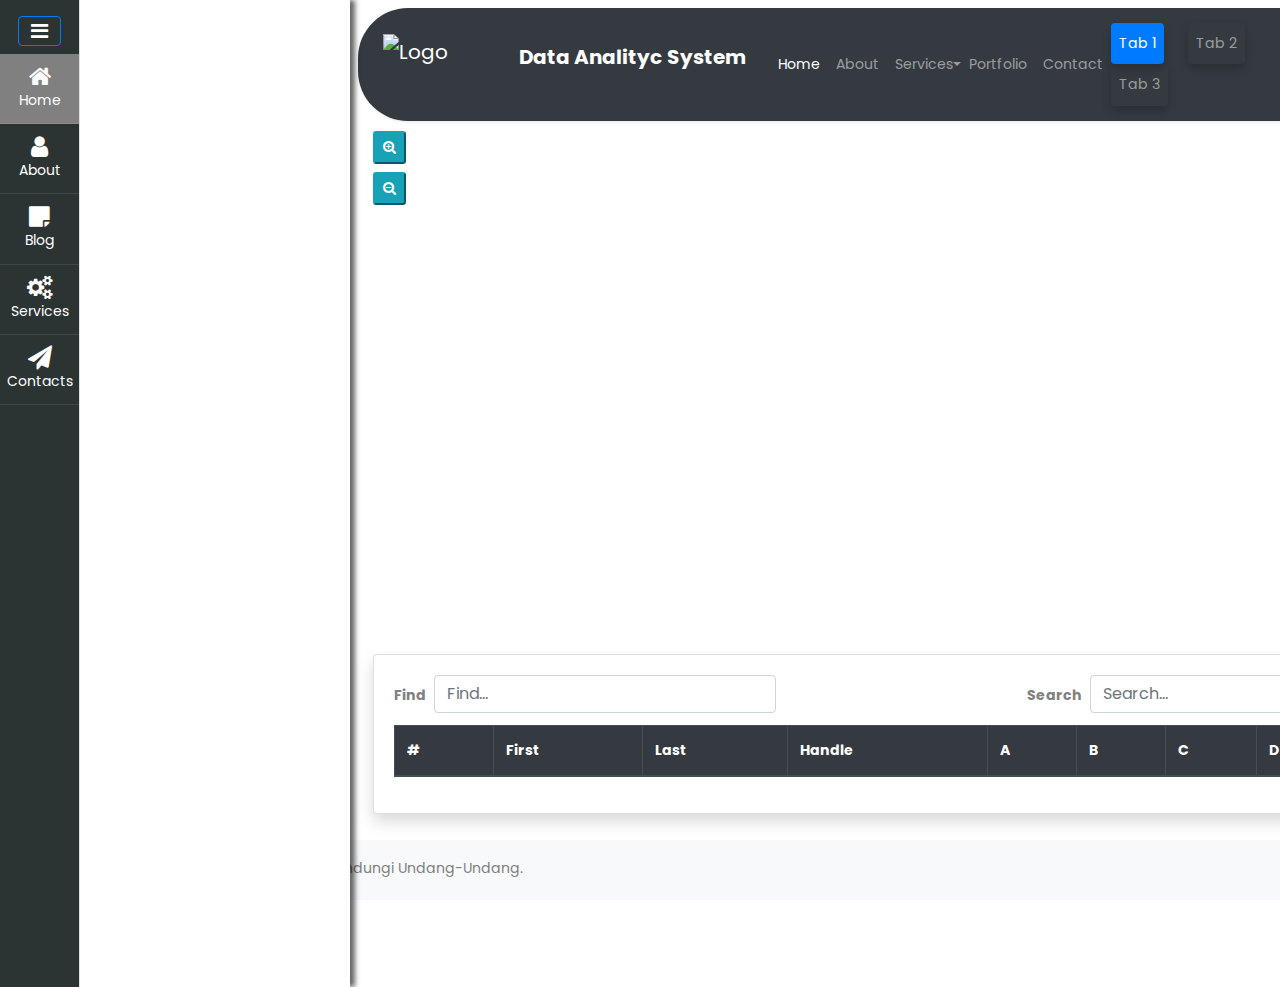
==== commit d6131f90: "Penambahan" ====
--- a/index.html
+++ b/index.html
@@ -34,7 +34,7 @@
           <a href="#"><span class="fa fa-home"></span> Home</a>
         </li>
         <li>
-          <a href="#"><span class="fa fa-user"></span> About</a>
+          <a href="viewer2.html"><span class="fa fa-user"></span> About</a>
         </li>
         <li>
           <a href="#"><span class="fa fa-sticky-note"></span> Blog</a>
@@ -140,6 +140,9 @@
             <button class="zoom-out d-block btn-sm btn-info" style="z-index: 9999">
               <i class="fa fa-search-minus fa-1" aria-hidden="true"></i>
             </button>
+              <div id="navigator">
+    <img src="small-image.png" alt="">
+  </div>
             <div class="row">
               <div class="col">
                 <div class="d-flex justify-content-center align-items-center" style="width: 100%; height: 100%">
